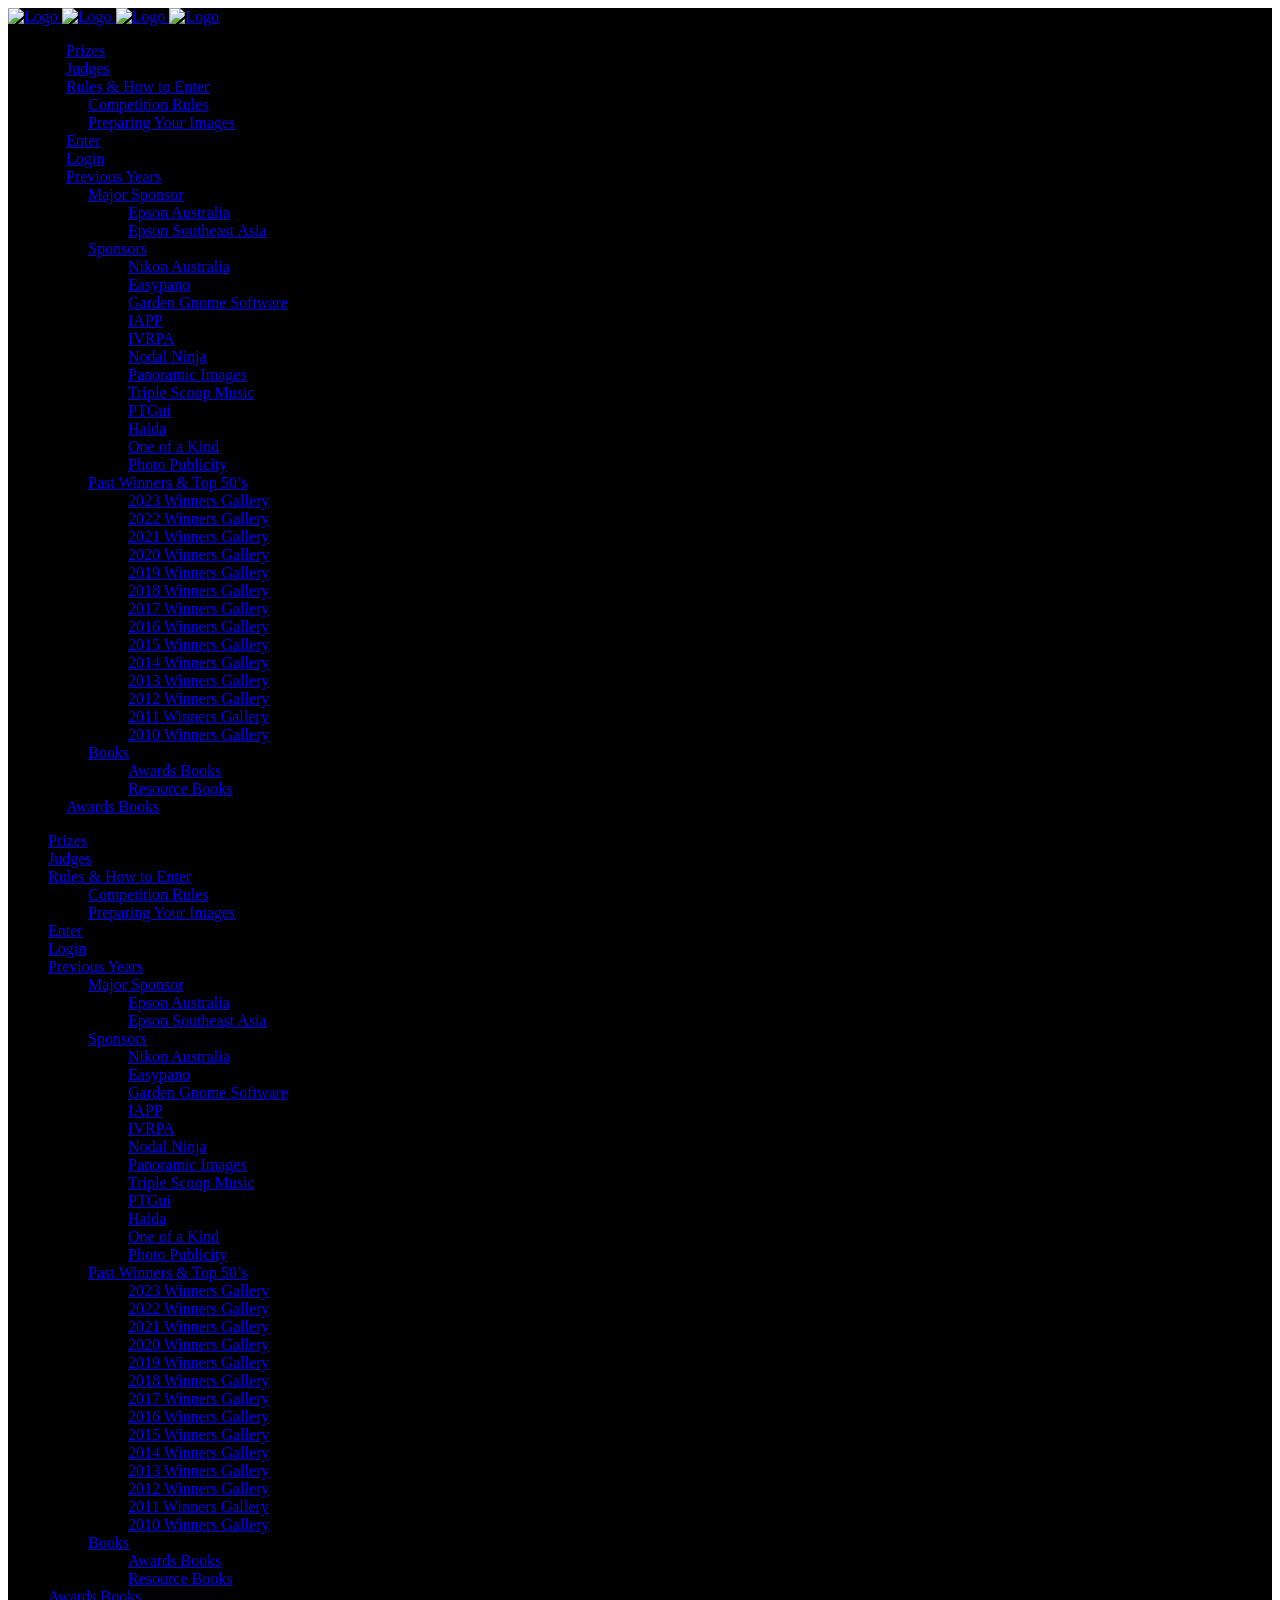
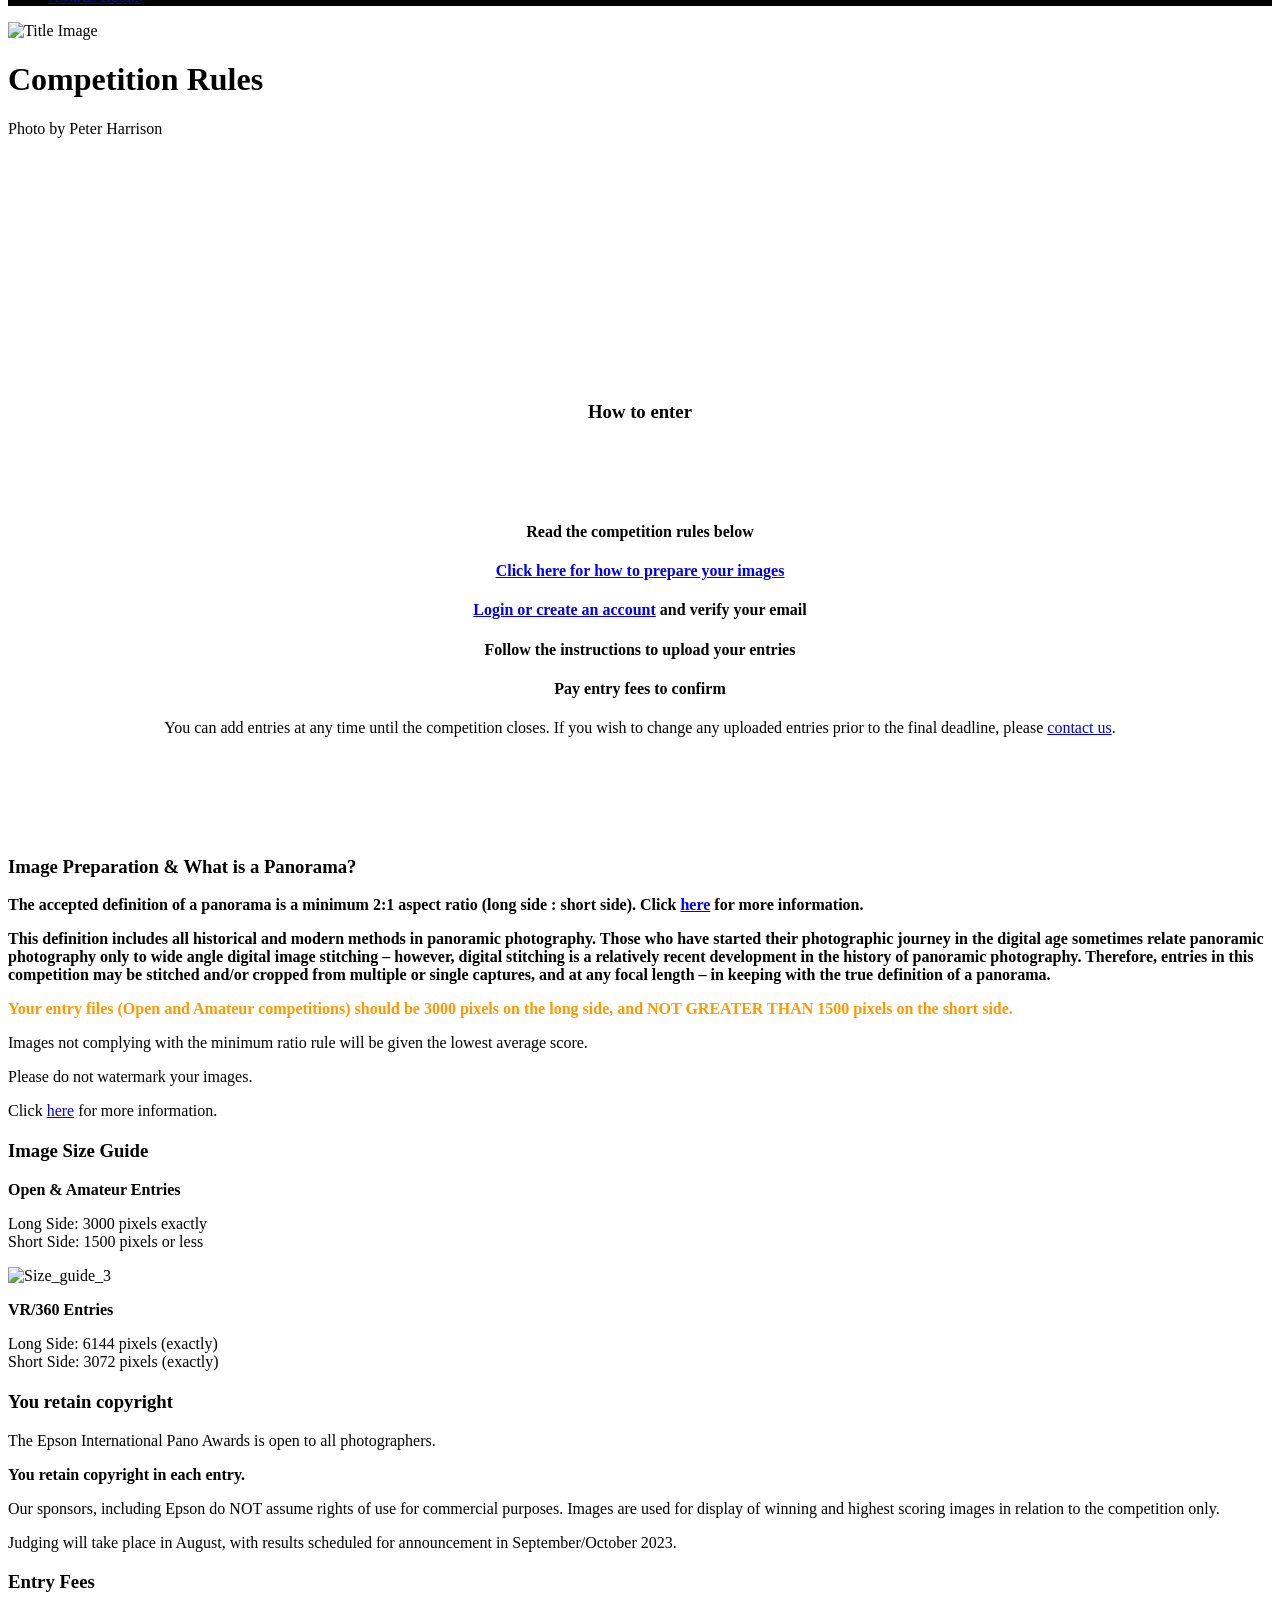
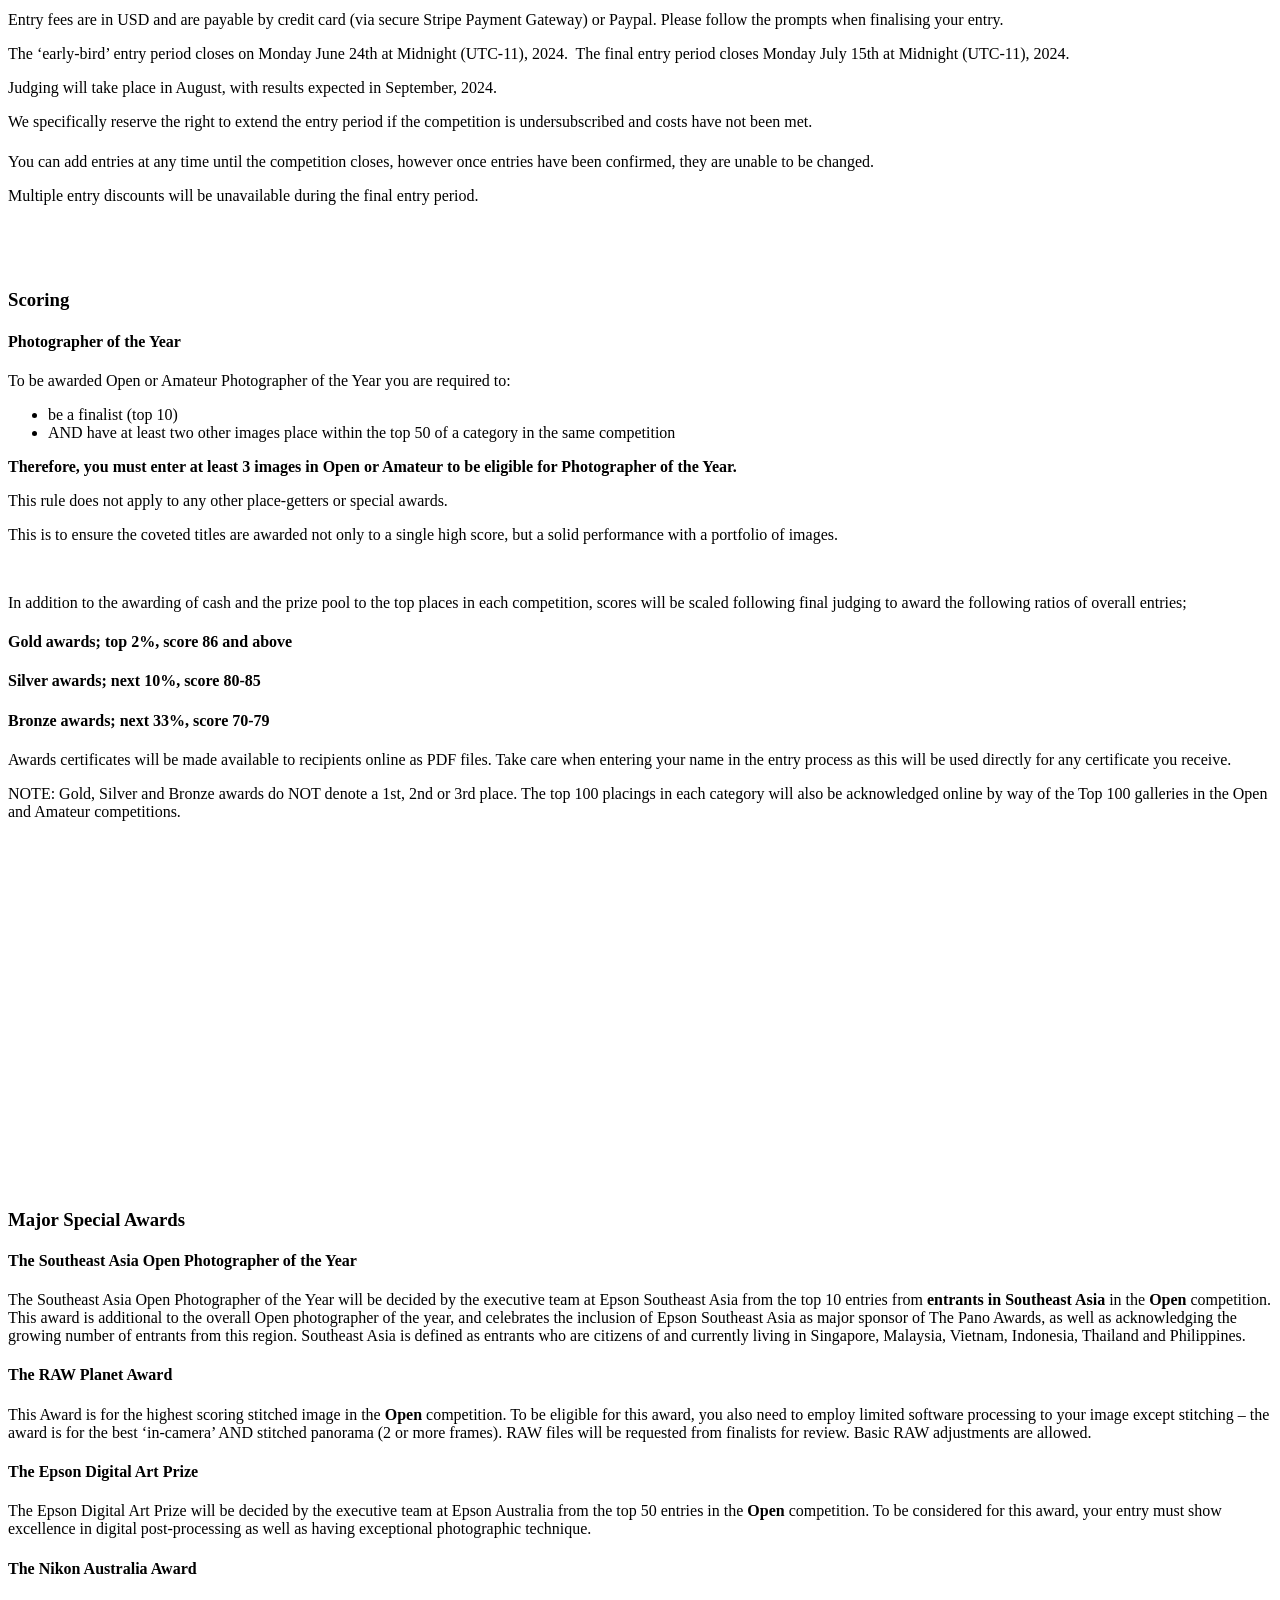
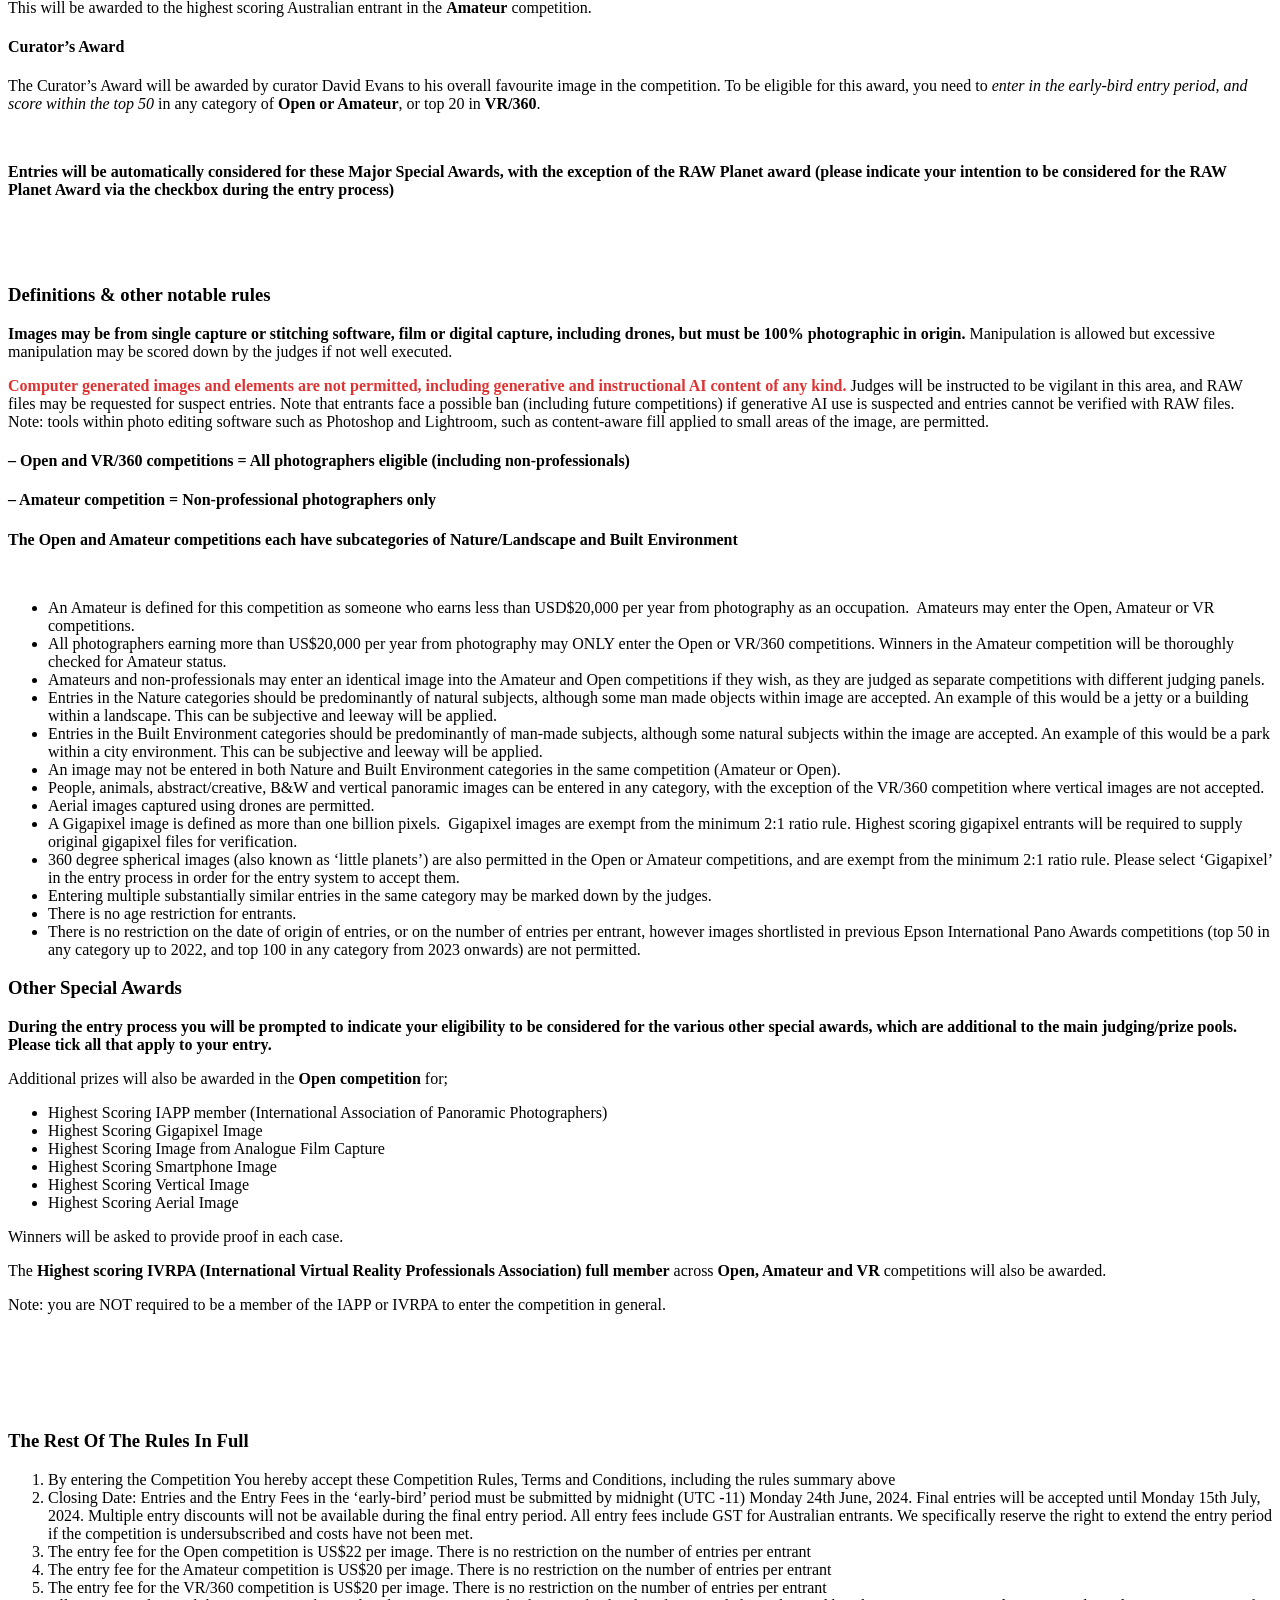
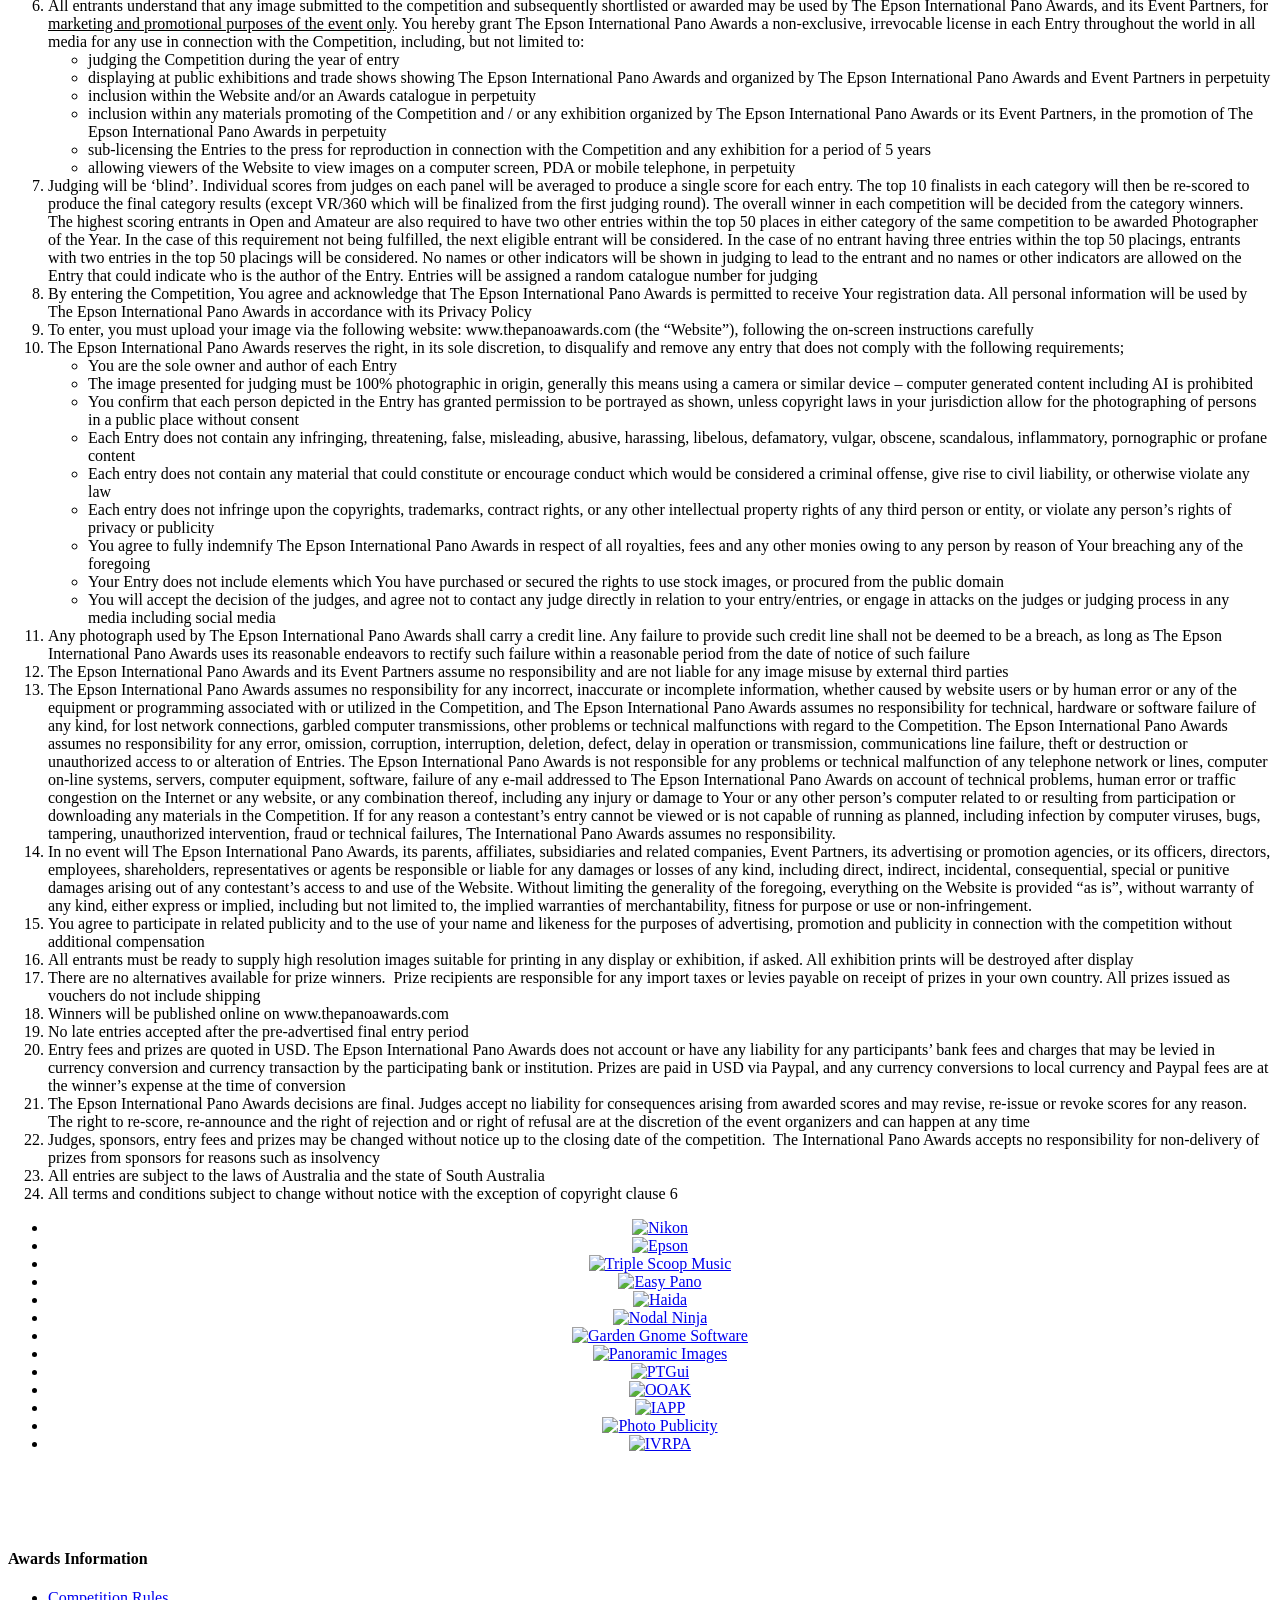
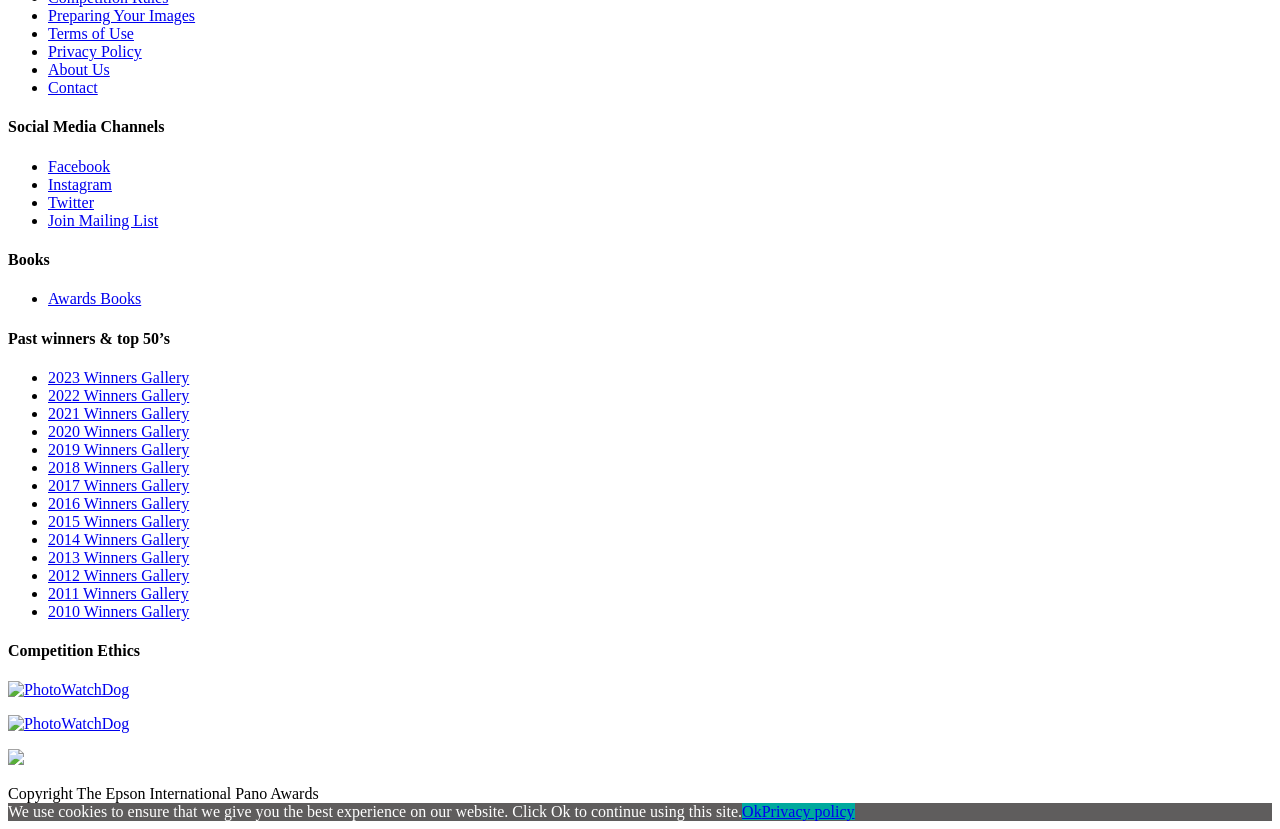
==== competition-rules/index.html @ ff5c86ab "added files for photo contest" ====
<!DOCTYPE html>
<html lang="en-US">
<head>
	<meta charset="UTF-8"/>
<script type="text/javascript">
/* <![CDATA[ */
 var gform;gform||(document.addEventListener("gform_main_scripts_loaded",function(){gform.scriptsLoaded=!0}),window.addEventListener("DOMContentLoaded",function(){gform.domLoaded=!0}),gform={domLoaded:!1,scriptsLoaded:!1,initializeOnLoaded:function(o){gform.domLoaded&&gform.scriptsLoaded?o():!gform.domLoaded&&gform.scriptsLoaded?window.addEventListener("DOMContentLoaded",o):document.addEventListener("gform_main_scripts_loaded",o)},hooks:{action:{},filter:{}},addAction:function(o,n,r,t){gform.addHook("action",o,n,r,t)},addFilter:function(o,n,r,t){gform.addHook("filter",o,n,r,t)},doAction:function(o){gform.doHook("action",o,arguments)},applyFilters:function(o){return gform.doHook("filter",o,arguments)},removeAction:function(o,n){gform.removeHook("action",o,n)},removeFilter:function(o,n,r){gform.removeHook("filter",o,n,r)},addHook:function(o,n,r,t,i){null==gform.hooks[o][n]&&(gform.hooks[o][n]=[]);var e=gform.hooks[o][n];null==i&&(i=n+"_"+e.length),gform.hooks[o][n].push({tag:i,callable:r,priority:t=null==t?10:t})},doHook:function(n,o,r){var t;if(r=Array.prototype.slice.call(r,1),null!=gform.hooks[n][o]&&((o=gform.hooks[n][o]).sort(function(o,n){return o.priority-n.priority}),o.forEach(function(o){"function"!=typeof(t=o.callable)&&(t=window[t]),"action"==n?t.apply(null,r):r[0]=t.apply(null,r)})),"filter"==n)return r[0]},removeHook:function(o,n,t,i){var r;null!=gform.hooks[o][n]&&(r=(r=gform.hooks[o][n]).filter(function(o,n,r){return!!(null!=i&&i!=o.tag||null!=t&&t!=o.priority)}),gform.hooks[o][n]=r)}}); 
/* ]]> */
</script>

	
	<link rel="profile" href="http://gmpg.org/xfn/11"/>
		
				<meta name=viewport content="width=device-width,initial-scale=1,user-scalable=no">
					
							<meta name="description" content="The Epson International Pano Awards showcases the work of panoramic photographers worldwide and is the world&#039;s largest competition for panoramic photography. ">
						
							<meta name="keywords" content="photo contest, international photography awards, panoramic photography, photography competition, photography contest, open photo contests, Epson, Nikon">
				
	<title>Competition Rules &#8211; The Epson International Pano Awards</title>
<meta name='robots' content='max-image-preview:large' />
<link rel='dns-prefetch' href='//stats.wp.com' />
<link rel='dns-prefetch' href='//apis.google.com' />
<link rel='dns-prefetch' href='//www.googletagmanager.com' />
<link rel='dns-prefetch' href='//fonts.googleapis.com' />
<link rel="alternate" type="application/rss+xml" title="The Epson International Pano Awards &raquo; Feed" href="https://thepanoawards.com/feed/" />
<link rel="alternate" type="application/rss+xml" title="The Epson International Pano Awards &raquo; Comments Feed" href="https://thepanoawards.com/comments/feed/" />
<script type="text/javascript">
/* <![CDATA[ */
window._wpemojiSettings = {"baseUrl":"https:\/\/s.w.org\/images\/core\/emoji\/15.0.3\/72x72\/","ext":".png","svgUrl":"https:\/\/s.w.org\/images\/core\/emoji\/15.0.3\/svg\/","svgExt":".svg","source":{"concatemoji":"https:\/\/thepanoawards.com\/wp-includes\/js\/wp-emoji-release.min.js?ver=6.5.3"}};
/*! This file is auto-generated */
!function(i,n){var o,s,e;function c(e){try{var t={supportTests:e,timestamp:(new Date).valueOf()};sessionStorage.setItem(o,JSON.stringify(t))}catch(e){}}function p(e,t,n){e.clearRect(0,0,e.canvas.width,e.canvas.height),e.fillText(t,0,0);var t=new Uint32Array(e.getImageData(0,0,e.canvas.width,e.canvas.height).data),r=(e.clearRect(0,0,e.canvas.width,e.canvas.height),e.fillText(n,0,0),new Uint32Array(e.getImageData(0,0,e.canvas.width,e.canvas.height).data));return t.every(function(e,t){return e===r[t]})}function u(e,t,n){switch(t){case"flag":return n(e,"\ud83c\udff3\ufe0f\u200d\u26a7\ufe0f","\ud83c\udff3\ufe0f\u200b\u26a7\ufe0f")?!1:!n(e,"\ud83c\uddfa\ud83c\uddf3","\ud83c\uddfa\u200b\ud83c\uddf3")&&!n(e,"\ud83c\udff4\udb40\udc67\udb40\udc62\udb40\udc65\udb40\udc6e\udb40\udc67\udb40\udc7f","\ud83c\udff4\u200b\udb40\udc67\u200b\udb40\udc62\u200b\udb40\udc65\u200b\udb40\udc6e\u200b\udb40\udc67\u200b\udb40\udc7f");case"emoji":return!n(e,"\ud83d\udc26\u200d\u2b1b","\ud83d\udc26\u200b\u2b1b")}return!1}function f(e,t,n){var r="undefined"!=typeof WorkerGlobalScope&&self instanceof WorkerGlobalScope?new OffscreenCanvas(300,150):i.createElement("canvas"),a=r.getContext("2d",{willReadFrequently:!0}),o=(a.textBaseline="top",a.font="600 32px Arial",{});return e.forEach(function(e){o[e]=t(a,e,n)}),o}function t(e){var t=i.createElement("script");t.src=e,t.defer=!0,i.head.appendChild(t)}"undefined"!=typeof Promise&&(o="wpEmojiSettingsSupports",s=["flag","emoji"],n.supports={everything:!0,everythingExceptFlag:!0},e=new Promise(function(e){i.addEventListener("DOMContentLoaded",e,{once:!0})}),new Promise(function(t){var n=function(){try{var e=JSON.parse(sessionStorage.getItem(o));if("object"==typeof e&&"number"==typeof e.timestamp&&(new Date).valueOf()<e.timestamp+604800&&"object"==typeof e.supportTests)return e.supportTests}catch(e){}return null}();if(!n){if("undefined"!=typeof Worker&&"undefined"!=typeof OffscreenCanvas&&"undefined"!=typeof URL&&URL.createObjectURL&&"undefined"!=typeof Blob)try{var e="postMessage("+f.toString()+"("+[JSON.stringify(s),u.toString(),p.toString()].join(",")+"));",r=new Blob([e],{type:"text/javascript"}),a=new Worker(URL.createObjectURL(r),{name:"wpTestEmojiSupports"});return void(a.onmessage=function(e){c(n=e.data),a.terminate(),t(n)})}catch(e){}c(n=f(s,u,p))}t(n)}).then(function(e){for(var t in e)n.supports[t]=e[t],n.supports.everything=n.supports.everything&&n.supports[t],"flag"!==t&&(n.supports.everythingExceptFlag=n.supports.everythingExceptFlag&&n.supports[t]);n.supports.everythingExceptFlag=n.supports.everythingExceptFlag&&!n.supports.flag,n.DOMReady=!1,n.readyCallback=function(){n.DOMReady=!0}}).then(function(){return e}).then(function(){var e;n.supports.everything||(n.readyCallback(),(e=n.source||{}).concatemoji?t(e.concatemoji):e.wpemoji&&e.twemoji&&(t(e.twemoji),t(e.wpemoji)))}))}((window,document),window._wpemojiSettings);
/* ]]> */
</script>
<link rel='stylesheet' id='ggskin-style-css' href='https://thepanoawards.com/wp-content/plugins/garden-gnome-package/include/ggskin.css?ver=6.5.3' type='text/css' media='all' />
<style id='wp-emoji-styles-inline-css' type='text/css'>

	img.wp-smiley, img.emoji {
		display: inline !important;
		border: none !important;
		box-shadow: none !important;
		height: 1em !important;
		width: 1em !important;
		margin: 0 0.07em !important;
		vertical-align: -0.1em !important;
		background: none !important;
		padding: 0 !important;
	}
</style>
<link rel='stylesheet' id='wp-block-library-css' href='https://thepanoawards.com/wp-includes/css/dist/block-library/style.min.css?ver=6.5.3' type='text/css' media='all' />
<style id='classic-theme-styles-inline-css' type='text/css'>
/*! This file is auto-generated */
.wp-block-button__link{color:#fff;background-color:#32373c;border-radius:9999px;box-shadow:none;text-decoration:none;padding:calc(.667em + 2px) calc(1.333em + 2px);font-size:1.125em}.wp-block-file__button{background:#32373c;color:#fff;text-decoration:none}
</style>
<style id='global-styles-inline-css' type='text/css'>
body{--wp--preset--color--black: #000000;--wp--preset--color--cyan-bluish-gray: #abb8c3;--wp--preset--color--white: #ffffff;--wp--preset--color--pale-pink: #f78da7;--wp--preset--color--vivid-red: #cf2e2e;--wp--preset--color--luminous-vivid-orange: #ff6900;--wp--preset--color--luminous-vivid-amber: #fcb900;--wp--preset--color--light-green-cyan: #7bdcb5;--wp--preset--color--vivid-green-cyan: #00d084;--wp--preset--color--pale-cyan-blue: #8ed1fc;--wp--preset--color--vivid-cyan-blue: #0693e3;--wp--preset--color--vivid-purple: #9b51e0;--wp--preset--gradient--vivid-cyan-blue-to-vivid-purple: linear-gradient(135deg,rgba(6,147,227,1) 0%,rgb(155,81,224) 100%);--wp--preset--gradient--light-green-cyan-to-vivid-green-cyan: linear-gradient(135deg,rgb(122,220,180) 0%,rgb(0,208,130) 100%);--wp--preset--gradient--luminous-vivid-amber-to-luminous-vivid-orange: linear-gradient(135deg,rgba(252,185,0,1) 0%,rgba(255,105,0,1) 100%);--wp--preset--gradient--luminous-vivid-orange-to-vivid-red: linear-gradient(135deg,rgba(255,105,0,1) 0%,rgb(207,46,46) 100%);--wp--preset--gradient--very-light-gray-to-cyan-bluish-gray: linear-gradient(135deg,rgb(238,238,238) 0%,rgb(169,184,195) 100%);--wp--preset--gradient--cool-to-warm-spectrum: linear-gradient(135deg,rgb(74,234,220) 0%,rgb(151,120,209) 20%,rgb(207,42,186) 40%,rgb(238,44,130) 60%,rgb(251,105,98) 80%,rgb(254,248,76) 100%);--wp--preset--gradient--blush-light-purple: linear-gradient(135deg,rgb(255,206,236) 0%,rgb(152,150,240) 100%);--wp--preset--gradient--blush-bordeaux: linear-gradient(135deg,rgb(254,205,165) 0%,rgb(254,45,45) 50%,rgb(107,0,62) 100%);--wp--preset--gradient--luminous-dusk: linear-gradient(135deg,rgb(255,203,112) 0%,rgb(199,81,192) 50%,rgb(65,88,208) 100%);--wp--preset--gradient--pale-ocean: linear-gradient(135deg,rgb(255,245,203) 0%,rgb(182,227,212) 50%,rgb(51,167,181) 100%);--wp--preset--gradient--electric-grass: linear-gradient(135deg,rgb(202,248,128) 0%,rgb(113,206,126) 100%);--wp--preset--gradient--midnight: linear-gradient(135deg,rgb(2,3,129) 0%,rgb(40,116,252) 100%);--wp--preset--font-size--small: 13px;--wp--preset--font-size--medium: 20px;--wp--preset--font-size--large: 36px;--wp--preset--font-size--x-large: 42px;--wp--preset--spacing--20: 0.44rem;--wp--preset--spacing--30: 0.67rem;--wp--preset--spacing--40: 1rem;--wp--preset--spacing--50: 1.5rem;--wp--preset--spacing--60: 2.25rem;--wp--preset--spacing--70: 3.38rem;--wp--preset--spacing--80: 5.06rem;--wp--preset--shadow--natural: 6px 6px 9px rgba(0, 0, 0, 0.2);--wp--preset--shadow--deep: 12px 12px 50px rgba(0, 0, 0, 0.4);--wp--preset--shadow--sharp: 6px 6px 0px rgba(0, 0, 0, 0.2);--wp--preset--shadow--outlined: 6px 6px 0px -3px rgba(255, 255, 255, 1), 6px 6px rgba(0, 0, 0, 1);--wp--preset--shadow--crisp: 6px 6px 0px rgba(0, 0, 0, 1);}:where(.is-layout-flex){gap: 0.5em;}:where(.is-layout-grid){gap: 0.5em;}body .is-layout-flex{display: flex;}body .is-layout-flex{flex-wrap: wrap;align-items: center;}body .is-layout-flex > *{margin: 0;}body .is-layout-grid{display: grid;}body .is-layout-grid > *{margin: 0;}:where(.wp-block-columns.is-layout-flex){gap: 2em;}:where(.wp-block-columns.is-layout-grid){gap: 2em;}:where(.wp-block-post-template.is-layout-flex){gap: 1.25em;}:where(.wp-block-post-template.is-layout-grid){gap: 1.25em;}.has-black-color{color: var(--wp--preset--color--black) !important;}.has-cyan-bluish-gray-color{color: var(--wp--preset--color--cyan-bluish-gray) !important;}.has-white-color{color: var(--wp--preset--color--white) !important;}.has-pale-pink-color{color: var(--wp--preset--color--pale-pink) !important;}.has-vivid-red-color{color: var(--wp--preset--color--vivid-red) !important;}.has-luminous-vivid-orange-color{color: var(--wp--preset--color--luminous-vivid-orange) !important;}.has-luminous-vivid-amber-color{color: var(--wp--preset--color--luminous-vivid-amber) !important;}.has-light-green-cyan-color{color: var(--wp--preset--color--light-green-cyan) !important;}.has-vivid-green-cyan-color{color: var(--wp--preset--color--vivid-green-cyan) !important;}.has-pale-cyan-blue-color{color: var(--wp--preset--color--pale-cyan-blue) !important;}.has-vivid-cyan-blue-color{color: var(--wp--preset--color--vivid-cyan-blue) !important;}.has-vivid-purple-color{color: var(--wp--preset--color--vivid-purple) !important;}.has-black-background-color{background-color: var(--wp--preset--color--black) !important;}.has-cyan-bluish-gray-background-color{background-color: var(--wp--preset--color--cyan-bluish-gray) !important;}.has-white-background-color{background-color: var(--wp--preset--color--white) !important;}.has-pale-pink-background-color{background-color: var(--wp--preset--color--pale-pink) !important;}.has-vivid-red-background-color{background-color: var(--wp--preset--color--vivid-red) !important;}.has-luminous-vivid-orange-background-color{background-color: var(--wp--preset--color--luminous-vivid-orange) !important;}.has-luminous-vivid-amber-background-color{background-color: var(--wp--preset--color--luminous-vivid-amber) !important;}.has-light-green-cyan-background-color{background-color: var(--wp--preset--color--light-green-cyan) !important;}.has-vivid-green-cyan-background-color{background-color: var(--wp--preset--color--vivid-green-cyan) !important;}.has-pale-cyan-blue-background-color{background-color: var(--wp--preset--color--pale-cyan-blue) !important;}.has-vivid-cyan-blue-background-color{background-color: var(--wp--preset--color--vivid-cyan-blue) !important;}.has-vivid-purple-background-color{background-color: var(--wp--preset--color--vivid-purple) !important;}.has-black-border-color{border-color: var(--wp--preset--color--black) !important;}.has-cyan-bluish-gray-border-color{border-color: var(--wp--preset--color--cyan-bluish-gray) !important;}.has-white-border-color{border-color: var(--wp--preset--color--white) !important;}.has-pale-pink-border-color{border-color: var(--wp--preset--color--pale-pink) !important;}.has-vivid-red-border-color{border-color: var(--wp--preset--color--vivid-red) !important;}.has-luminous-vivid-orange-border-color{border-color: var(--wp--preset--color--luminous-vivid-orange) !important;}.has-luminous-vivid-amber-border-color{border-color: var(--wp--preset--color--luminous-vivid-amber) !important;}.has-light-green-cyan-border-color{border-color: var(--wp--preset--color--light-green-cyan) !important;}.has-vivid-green-cyan-border-color{border-color: var(--wp--preset--color--vivid-green-cyan) !important;}.has-pale-cyan-blue-border-color{border-color: var(--wp--preset--color--pale-cyan-blue) !important;}.has-vivid-cyan-blue-border-color{border-color: var(--wp--preset--color--vivid-cyan-blue) !important;}.has-vivid-purple-border-color{border-color: var(--wp--preset--color--vivid-purple) !important;}.has-vivid-cyan-blue-to-vivid-purple-gradient-background{background: var(--wp--preset--gradient--vivid-cyan-blue-to-vivid-purple) !important;}.has-light-green-cyan-to-vivid-green-cyan-gradient-background{background: var(--wp--preset--gradient--light-green-cyan-to-vivid-green-cyan) !important;}.has-luminous-vivid-amber-to-luminous-vivid-orange-gradient-background{background: var(--wp--preset--gradient--luminous-vivid-amber-to-luminous-vivid-orange) !important;}.has-luminous-vivid-orange-to-vivid-red-gradient-background{background: var(--wp--preset--gradient--luminous-vivid-orange-to-vivid-red) !important;}.has-very-light-gray-to-cyan-bluish-gray-gradient-background{background: var(--wp--preset--gradient--very-light-gray-to-cyan-bluish-gray) !important;}.has-cool-to-warm-spectrum-gradient-background{background: var(--wp--preset--gradient--cool-to-warm-spectrum) !important;}.has-blush-light-purple-gradient-background{background: var(--wp--preset--gradient--blush-light-purple) !important;}.has-blush-bordeaux-gradient-background{background: var(--wp--preset--gradient--blush-bordeaux) !important;}.has-luminous-dusk-gradient-background{background: var(--wp--preset--gradient--luminous-dusk) !important;}.has-pale-ocean-gradient-background{background: var(--wp--preset--gradient--pale-ocean) !important;}.has-electric-grass-gradient-background{background: var(--wp--preset--gradient--electric-grass) !important;}.has-midnight-gradient-background{background: var(--wp--preset--gradient--midnight) !important;}.has-small-font-size{font-size: var(--wp--preset--font-size--small) !important;}.has-medium-font-size{font-size: var(--wp--preset--font-size--medium) !important;}.has-large-font-size{font-size: var(--wp--preset--font-size--large) !important;}.has-x-large-font-size{font-size: var(--wp--preset--font-size--x-large) !important;}
.wp-block-navigation a:where(:not(.wp-element-button)){color: inherit;}
:where(.wp-block-post-template.is-layout-flex){gap: 1.25em;}:where(.wp-block-post-template.is-layout-grid){gap: 1.25em;}
:where(.wp-block-columns.is-layout-flex){gap: 2em;}:where(.wp-block-columns.is-layout-grid){gap: 2em;}
.wp-block-pullquote{font-size: 1.5em;line-height: 1.6;}
</style>
<link rel='stylesheet' id='cookie-notice-front-css' href='https://thepanoawards.com/wp-content/plugins/cookie-notice/css/front.min.css?ver=2.4.16' type='text/css' media='all' />
<link rel='stylesheet' id='mailerlite_forms.css-css' href='https://thepanoawards.com/wp-content/plugins/official-mailerlite-sign-up-forms/assets/css/mailerlite_forms.css?ver=1.7.7' type='text/css' media='all' />
<link rel='stylesheet' id='stockholm-membership-style-css' href='https://thepanoawards.com/wp-content/plugins/select-membership/assets/css/qode-membership.min.css?ver=6.5.3' type='text/css' media='all' />
<link rel='stylesheet' id='stockholm-membership-responsive-style-css' href='https://thepanoawards.com/wp-content/plugins/select-membership/assets/css/qode-membership-responsive.min.css?ver=6.5.3' type='text/css' media='all' />
<link rel='stylesheet' id='soon_styles-css' href='https://thepanoawards.com/wp-content/plugins/soon/lib/soon.min.css?ver=1.8.0' type='text/css' media='all' />
<link rel='stylesheet' id='woocommerce-uploads-before_frontend-css' href='https://thepanoawards.com/wp-content/plugins/woocommerce-uploads-before/assets/css/style.css?ver=6.5.3' type='text/css' media='all' />
<link rel='stylesheet' id='woocommerce-uploads_frontend-css' href='https://thepanoawards.com/wp-content/plugins/woocommerce-uploads/assets/css/style.css?ver=6.5.3' type='text/css' media='all' />
<link rel='stylesheet' id='dashicons-css' href='https://thepanoawards.com/wp-includes/css/dashicons.min.css?ver=6.5.3' type='text/css' media='all' />
<style id='woocommerce-inline-inline-css' type='text/css'>
.woocommerce form .form-row .required { visibility: visible; }
</style>
<link rel='stylesheet' id='related-styles-css' href='https://thepanoawards.com/wp-content/plugins/woo-mailerlite/includes/../public/css/style.css?ver=6.5.3' type='text/css' media='all' />
<link rel='stylesheet' id='mediaelement-css' href='https://thepanoawards.com/wp-includes/js/mediaelement/mediaelementplayer-legacy.min.css?ver=4.2.17' type='text/css' media='all' />
<link rel='stylesheet' id='wp-mediaelement-css' href='https://thepanoawards.com/wp-includes/js/mediaelement/wp-mediaelement.min.css?ver=6.5.3' type='text/css' media='all' />
<link rel='stylesheet' id='stockholm-default-style-css' href='https://thepanoawards.com/wp-content/themes/stockholm/style.css?ver=6.5.3' type='text/css' media='all' />
<link rel='stylesheet' id='stockholm-font-awesome-css' href='https://thepanoawards.com/wp-content/themes/stockholm/framework/modules/icons/font-awesome/css/font-awesome.min.css?ver=6.5.3' type='text/css' media='all' />
<link rel='stylesheet' id='elegant-icons-css' href='https://thepanoawards.com/wp-content/themes/stockholm/framework/modules/icons/elegant-icons/style.min.css?ver=6.5.3' type='text/css' media='all' />
<link rel='stylesheet' id='linear-icons-css' href='https://thepanoawards.com/wp-content/themes/stockholm/framework/modules/icons/linear-icons/style.min.css?ver=6.5.3' type='text/css' media='all' />
<link rel='stylesheet' id='linea-icons-css' href='https://thepanoawards.com/wp-content/themes/stockholm/framework/modules/icons/linea-icons/style.min.css?ver=6.5.3' type='text/css' media='all' />
<link rel='stylesheet' id='ion-icons-css' href='https://thepanoawards.com/wp-content/themes/stockholm/framework/modules/icons/ion-icons/style.min.css?ver=6.5.3' type='text/css' media='all' />
<link rel='stylesheet' id='stockholm-stylesheet-css' href='https://thepanoawards.com/wp-content/themes/stockholm/css/stylesheet.min.css?ver=6.5.3' type='text/css' media='all' />
<link rel='stylesheet' id='stockholm-webkit-css' href='https://thepanoawards.com/wp-content/themes/stockholm/css/webkit_stylesheet.css?ver=6.5.3' type='text/css' media='all' />
<link rel='stylesheet' id='stockholm-woocommerce-css' href='https://thepanoawards.com/wp-content/themes/stockholm/css/woocommerce.min.css?ver=6.5.3' type='text/css' media='all' />
<link rel='stylesheet' id='stockholm-woocommerce_responsive-css' href='https://thepanoawards.com/wp-content/themes/stockholm/css/woocommerce_responsive.min.css?ver=6.5.3' type='text/css' media='all' />
<link rel='stylesheet' id='stockholm-style-dynamic-css' href='https://thepanoawards.com/wp-content/themes/stockholm/css/style_dynamic_callback.php?ver=6.5.3' type='text/css' media='all' />
<link rel='stylesheet' id='stockholm-responsive-css' href='https://thepanoawards.com/wp-content/themes/stockholm/css/responsive.min.css?ver=6.5.3' type='text/css' media='all' />
<link rel='stylesheet' id='stockholm-style-dynamic-responsive-css' href='https://thepanoawards.com/wp-content/themes/stockholm/css/style_dynamic_responsive_callback.php?ver=6.5.3' type='text/css' media='all' />
<style id='stockholm-style-dynamic-responsive-inline-css' type='text/css'>
.woocommerce table.cart tbody tr td img {
    width: 170px;
}

.woocommerce-checkout table.shop_table {
    width: 100%;
    margin-bottom: 15px;
}

input#terms {
    float: left;
    margin-right: 10px;
}

tr.order_item {
    border-top: 1px solid #a2a2a2;
}

strong.product-quantity {
    display: none;
}

.woocommerce-account table.shop_table {
    width: 100%;
}

dd.variation-AmateurSpecialAwards {
    font-size: 18px;
    text-transform: uppercase;
    background-color: #1e1e1e;
    padding: 2px 10px 10px 10px;
}

li.wpf-my-account-uploaded-file {
    list-style: none;
padding-bottom: 20px;
}

li.wpf-cart-uploaded-file {
    list-style: none;
    margin-left: -15px;
}

#wpf-umf-upload-for-product .wpf-umf-ufp-image {
    display: none;
}

#wpf-umf-upload-for-product .wpf-umf-ufp-info {
    float: left;
    margin-left: 0px;
    width: 100%;
}

p.wpf-umf-ufp-cart-items {
    display: none;
}

.wpf-umf-dropzone {
    border: 3px dashed #3a3a3a;
    padding: 40px;
    margin-bottom: 20px;
    margin-top: 10px;
}

div#wpf-umf-upload-for-product {
    border-top-width: 0px;
width: 75%;
}

.wpf-umf-item-product-item-number {
    display: none;
}

legend {
    display: none;
}

.wpf-umf-file-list {
    padding: 10px 0px 10px 0px;
}


span.dashicons.dashicons-marker {
    display: none;
}

.wpf-umf-suf-file-name {
    font-weight: bold;
    color: #fff;
}

.reset_variations {  
display: none !important;  
}

a.wpf-umf-view-cart-button.button {
    float: right;
}

.wpf-umf-single-upload-title {
    font-weight: bold;
    text-transform: uppercase;
    color: #dd9933;
}


.wpf-umf-single-upload .wpf-umf-single-upload-notice {
background: #1a1a1a; 
display: none;
}
.wpf-umf-single-uploaded-file {
  background: #1a1a1a;
   margin-top: 20px;
}
#wpf-umf-upload-boxes .wpf-umf-item-product-item-number {
  background: #dd9933;
  text-transform: uppercase;
  font-weight: bold;
}
.wpf-umf-dropzone {
  background: #2a2a2a;
  text-align: center;
  color: #a2a2a2;
  border: 3px dashed #3a3a3a;
  color: #3a3a3a;
  font-size: 30px;
  font-weight: bold;
}

dt.variation-Orientation {
    display: none;
}

dd.variation-Orientation {
    display: none;
}

a.showcoupon {
    color: #ffffff;
}









#wpf-umf-upload-boxes {
    margin-bottom: 20px;
    width: 75%;
}
.woocommerce table tr td {
color: #a2a2a2;
}
table {
  border-color: #2a2a2a !important;
}
.woocommerce div.message, .woocommerce .woocommerce-message, .woocommerce .woocommerce-error, .woocommerce .woocommerce-info, .myaccount_user {
  background-color: #dd9933;
  color: #fff;
}
a.wpf-umf-cart-upload-button.button {
  background-color: #2a2a2a;
  border: 0px;
  height: 42px;
  color: #fff;
  width: 170px;
  text-align: center;
  margin-top: 10px;
  margin-bottom: 10px;
}
.woocommerce table.cart thead tr, .woocommerce-page table.cart thead tr, .woocommerce-account table.my_account_orders thead tr {
  border: 1px solid #2a2a2a;
}
.woocommerce-cart table.cart tbody tr, .woocommerce-account table.my_account_orders tbody tr {
  border: 1px solid #2a2a2a;
}
.woocommerce table.cart tbody td.product-remove, .woocommerce-page table.cart tbody td.product-remove {
  text-align: center;
  border-right: 1px solid #2a2a2a;
}

.woocommerce-account table.my_account_orders tbody tr {
    border-bottom: 1px solid #2a2a2a;
    border-top: none;
    border-left: none;
    border-right: none;
}

td.product-subtotal {
  border-right: 1px solid #2a2a2a;
}
#wpf-umf-upload-for-product {
  border-top: 1px solid #2a2a2a;
  border-bottom: 1px solid #2a2a2a;
  padding: 10px 0;
  margin-bottom: 10px;
}
#wpf-umf-upload-for-product .wpf-umf-ufp-image {
  float: left;
  width: 180px;
}
.woocommerce-page .order_details.clearfix li span {
  color: #a2a2a2;
}
.woocommerce .order_details.clearfix li p, .woocommerce-page .order_details.clearfix li p, .woocommerce-page .order_details.clearfix li p span {
  color: #fff;
}
mark {
  background-color: #1a1a1a;
  color: #dd9933;
  font-size: 16px;
}
.woocommerce .checkout table.shop_table tr, .woocommerce-page .checkout table.shop_table tr {
  border-bottom: 1px solid #2a2a2a;
}
.woocommerce #payment ul.payment_methods li {
  border: 1px solid #2a2a2a;
}
.woocommerce #payment ul.payment_methods {
  border-bottom: 1px solid #2a2a2a;
}
.woocommerce .checkout table.shop_table thead tr th, .woocommerce-page .checkout table.shop_table thead tr th, .woocommerce table.cart thead tr th, .woocommerce-page table.cart thead tr th, .woocommerce-account table.my_account_orders thead tr th, .woocommerce-page table.my_account_orders thead tr th {
  color: #fff;
}
.woocommerce-checkout table.shop_table thead th, .woocommerce-checkout table.shop_table tfoot th, .woocommerce-account table.shop_table thead th, .woocommerce-account table.shop_table tfoot th, .woocommerce-account table.my_account_orders thead th, .woocommerce-account table.my_account_orders tfoot th {
  color: #fff;
}
.woocommerce #payment ul.payment_methods li label {
  color: #fff;
}

.call_to_action_text {
  font-size: 30px;
}

.related.products {
display: none !important;
}

.woocommerce .woocommerce-message a.button.wc-forward {
display:none!important
}

.quantity.buttons_added {
  display: none !important;
}

dd.variation-ImageTitle {
  font-size: 18px;
  /*text-transform: uppercase;*/
  /*margin-left: 20px;
  margin-top: -10px;*/
  /*background-color: #1e1e1e;*/
  /*padding: 2px 10px 10px 10px;*/
    margin-bottom: 5px;
}

dd.variation-ImageTitle p {
    margin-top: 0px !important;
}

dd.variation-ImageLocation p {
    margin-top: 0px !important;
}

dt.variation-ImageTitle {
    margin-bottom: 0px;
}

dt.variation-ImageLocation {
    margin-bottom: 0px !important;
}

table.shop_table.order_details tr {
    border-bottom: 1px solid #2e2e2e;
}

dd.variation-MajorSpecialAwards {
    font-size: 18px;
    text-transform: uppercase;
    background-color: #1e1e1e;
    padding: 2px 10px 10px 10px;
}

dd.variation-Location {
  font-size: 18px;
  text-transform: uppercase;
  background-color: #1e1e1e;
  padding: 2px 10px 10px 10px;
}

dd.variation-Entrydetails {
  background-color: #1e1e1e;
  padding: 10px 10px 10px 10px;
}

.woocommerce table.cart thead tr, .woocommerce-page table.cart thead tr, .woocommerce-account table.my_account_orders thead tr {
  display: none;
}
a.button.add_to_cart_button.product_type_variable {
  /* display: none; */
  margin-top: 0px;
  z-index: 100;
  /*width: 257px;*/
  text-align: center;
}
.woocommerce ul.products li.product .top-product-section {
  background-color: #dd3333;
}

.woocommerce-page ul.products li.product, .woocommerce.columns-4 ul.products li.product {
  width: 23%;
  margin: 0 2.5% 25px 0;
}

.woocommerce-checkout .shop_table.order_details tr td .product-quantity {
  color: #dd3333;
  font-size: 20px;
}

.woocommerce-checkout .shop_table.order_details tfoot tr:last-child td span.amount {
  color: #dd3333;
  font-size: 20px;
}

.woocommerce-checkout .shop_table.order_details tr td a, .woocommerce-checkout .shop_table.order_details tfoot tr:last-child td span.amount {
  color: #dd3333;
  font-size: 20px;
}

.woocommerce-page ul.products li.product .product_info_box, .woocommerce ul.products li.product .product_info_box {
  min-height: 90px;
}

#wpf-umf-before-uploads-needed {
border: 1px solid #dd9933;
color: #dd9933;
font-size: 14px;
padding: 20px;
}

#wpf-umf-before-uploads-needed ul {
  font-size: 16px;
  /* text-transform: uppercase; */
  padding-left: 30px;
  padding-top: 10px;
}

.q_tabs.boxed .tabs-container {
  background-color: #1f1f1f;
}

.gform_wrapper input[type=text]:focus, .gform_wrapper input[type=url]:focus, .gform_wrapper input[type=email]:focus, .gform_wrapper input[type=tel]:focus, .gform_wrapper input[type=number]:focus, .gform_wrapper input[type=password]:focus, .gform_wrapper textarea:focus {
  color: #ffffff;
}

.product_meta {
  display: none;
}

.woocommerce .woocommerce-result-count, .woocommerce .woocommerce-ordering {
  display: none;
}

nav.main_menu>ul>li>a {
  padding: 0 18px;
}


.woocommerce table.cart tbody td.product-remove a.remove, .woocommerce-page table.cart tbody td.product-remove a.remove {
  width: 20px;
  height: 20px;
}

p.order-again {
  visibility: hidden;
}

td.product-thumbnail {
  display: none;
}


form#gform_4 {
    display: none;
}

form#gform_7 {
    display: none;
}

form#gform_6 {
    display: none;
}

.stb-3809 {
border-width: 0px !important;
}

.adbw {
    filter: grayscale(100%);
}

.woocommerce-MyAccount-navigation ul li {
border-bottom: 1px solid #2e2e2e !important;
}

.woocommerce-MyAccount-navigation ul {
border-top: 0px solid #2e2e2e !important;
}

.woocommerce-account .woocommerce-MyAccount-navigation ul li a {
    color: #a2a2a2;
}

.woocommerce-account .woocommerce-MyAccount-navigation {
    width: 25%;
}

.woocommerce-account .woocommerce-MyAccount-content {
    width: 75%;
}

.woocommerce-account table.my_account_orders {
    margin: 0px 0;
}

.woocommerce-additional-fields {
    display: none;
}

.select2-container--default .select2-selection--single {
background-color: #2a2a2a;
    color: #ffffff;
    font-size: 12px;
    border: 0px solid #e6e6e6;
}

td.woocommerce-orders-table__cell.woocommerce-orders-table__cell-order-uploads {
    display: none;
}

.woocommerce #payment ul.payment_methods li {
    list-style: none;
}

p.form-row.form-row-wide.wc-pao-addon-wrap {
    width: auto!important;
    float: left;
    margin: 0 8px 10px 0;
    display: contents;
}

label.wc-pao-addon-name {
    color: #8b8b8b;
    font-size: 13px;
    line-height: 1.538461538461538em!important;
    letter-spacing: 1px;
    font-weight: 700!important;
    text-transform: uppercase;
}

.wc-pao-addon-description p {
    font-size: 12px !important;
    color: #555555;
    margin-top: 0px;
}

.wc-pao-addon {
    margin-bottom: 16px;
}

small.wc-pao-addon-chars-remaining {
    font-size: 12px;
    color: #555555;
}

div#product-addons-total {
    display: none;
}

.quantity {
    display: none !important;
}

.q_tabs .tabs-nav li.active a {
background-color: #555555;
}

h5.entry-title.qode-pli-title a {
    color: #dd9933 !important;
}

a.woocommerce-MyAccount-downloads-file.button.alt {
    color: #ffffff !important;
    font-size: 12px !important;
}
</style>
<link rel='stylesheet' id='js_composer_front-css' href='https://thepanoawards.com/wp-content/plugins/js_composer/assets/css/js_composer.min.css?ver=7.6' type='text/css' media='all' />
<link rel='stylesheet' id='stockholm-google-fonts-css' href='https://fonts.googleapis.com/css?family=Raleway%3A100%2C100i%2C200%2C200i%2C300%2C300i%2C400%2C400i%2C500%2C500i%2C600%2C600i%2C700%2C700i%2C800%2C800i%2C900%2C900i%7CCrete+Round%3A100%2C100i%2C200%2C200i%2C300%2C300i%2C400%2C400i%2C500%2C500i%2C600%2C600i%2C700%2C700i%2C800%2C800i%2C900%2C900i&#038;subset=latin%2Clatin-ext&#038;ver=1.0.0' type='text/css' media='all' />
<link rel='stylesheet' id='gforms_reset_css-css' href='https://thepanoawards.com/wp-content/plugins/gravityforms/legacy/css/formreset.min.css?ver=2.8.7' type='text/css' media='all' />
<link rel='stylesheet' id='gforms_formsmain_css-css' href='https://thepanoawards.com/wp-content/plugins/gravityforms/legacy/css/formsmain.min.css?ver=2.8.7' type='text/css' media='all' />
<link rel='stylesheet' id='gforms_ready_class_css-css' href='https://thepanoawards.com/wp-content/plugins/gravityforms/legacy/css/readyclass.min.css?ver=2.8.7' type='text/css' media='all' />
<link rel='stylesheet' id='gforms_browsers_css-css' href='https://thepanoawards.com/wp-content/plugins/gravityforms/legacy/css/browsers.min.css?ver=2.8.7' type='text/css' media='all' />
<script type="text/javascript" src="https://thepanoawards.com/wp-includes/js/dist/vendor/wp-polyfill-inert.min.js?ver=3.1.2" id="wp-polyfill-inert-js"></script>
<script type="text/javascript" src="https://thepanoawards.com/wp-includes/js/dist/vendor/regenerator-runtime.min.js?ver=0.14.0" id="regenerator-runtime-js"></script>
<script type="text/javascript" src="https://thepanoawards.com/wp-includes/js/dist/vendor/wp-polyfill.min.js?ver=3.15.0" id="wp-polyfill-js"></script>
<script type="text/javascript" src="https://thepanoawards.com/wp-includes/js/dist/hooks.min.js?ver=2810c76e705dd1a53b18" id="wp-hooks-js"></script>
<script type="text/javascript" src="https://stats.wp.com/w.js?ver=202428" id="woo-tracks-js"></script>
<script type="text/javascript" id="cookie-notice-front-js-before">
/* <![CDATA[ */
var cnArgs = {"ajaxUrl":"https:\/\/thepanoawards.com\/wp-admin\/admin-ajax.php","nonce":"989de469bd","hideEffect":"fade","position":"bottom","onScroll":false,"onScrollOffset":100,"onClick":false,"cookieName":"cookie_notice_accepted","cookieTime":7862400,"cookieTimeRejected":2592000,"globalCookie":false,"redirection":false,"cache":true,"revokeCookies":false,"revokeCookiesOpt":"automatic"};
/* ]]> */
</script>
<script type="text/javascript" src="https://thepanoawards.com/wp-content/plugins/cookie-notice/js/front.min.js?ver=2.4.16" id="cookie-notice-front-js"></script>
<script type="text/javascript" src="https://apis.google.com/js/platform.js" id="stockholm-membership-google-plus-api-js"></script>
<script type="text/javascript" src="https://thepanoawards.com/wp-includes/js/jquery/jquery.min.js?ver=3.7.1" id="jquery-core-js"></script>
<script type="text/javascript" src="https://thepanoawards.com/wp-includes/js/jquery/jquery-migrate.min.js?ver=3.4.1" id="jquery-migrate-js"></script>
<script type="text/javascript" src="https://thepanoawards.com/wp-includes/js/plupload/moxie.min.js?ver=1.3.5" id="moxiejs-js"></script>
<script type="text/javascript" src="https://thepanoawards.com/wp-includes/js/plupload/plupload.min.js?ver=2.1.9" id="plupload-js"></script>
<script type="text/javascript" src="https://thepanoawards.com/wp-content/plugins/woocommerce/assets/js/jquery-blockui/jquery.blockUI.min.js?ver=2.7.0-wc.8.7.0" id="jquery-blockui-js" data-wp-strategy="defer"></script>
<script type="text/javascript" id="wc-add-to-cart-js-extra">
/* <![CDATA[ */
var wc_add_to_cart_params = {"ajax_url":"\/wp-admin\/admin-ajax.php","wc_ajax_url":"\/?wc-ajax=%%endpoint%%","i18n_view_cart":"View cart","cart_url":"https:\/\/thepanoawards.com\/cart\/","is_cart":"","cart_redirect_after_add":"yes"};
/* ]]> */
</script>
<script type="text/javascript" src="https://thepanoawards.com/wp-content/plugins/woocommerce/assets/js/frontend/add-to-cart.min.js?ver=8.7.0" id="wc-add-to-cart-js" data-wp-strategy="defer"></script>
<script type="text/javascript" src="https://thepanoawards.com/wp-content/plugins/woocommerce/assets/js/js-cookie/js.cookie.min.js?ver=2.1.4-wc.8.7.0" id="js-cookie-js" defer="defer" data-wp-strategy="defer"></script>
<script type="text/javascript" id="woocommerce-js-extra">
/* <![CDATA[ */
var woocommerce_params = {"ajax_url":"\/wp-admin\/admin-ajax.php","wc_ajax_url":"\/?wc-ajax=%%endpoint%%"};
/* ]]> */
</script>
<script type="text/javascript" src="https://thepanoawards.com/wp-content/plugins/woocommerce/assets/js/frontend/woocommerce.min.js?ver=8.7.0" id="woocommerce-js" defer="defer" data-wp-strategy="defer"></script>
<script type="text/javascript" src="https://thepanoawards.com/wp-content/plugins/js_composer/assets/js/vendors/woocommerce-add-to-cart.js?ver=7.6" id="vc_woocommerce-add-to-cart-js-js"></script>
<script type="text/javascript" src="https://thepanoawards.com/wp-content/themes/stockholm/js/plugins/hammer.min.js?ver=1" id="hammer-js"></script>
<script type="text/javascript" src="https://thepanoawards.com/wp-content/themes/stockholm/js/plugins/virtual-scroll.min.js?ver=1" id="virtual-scroll-js"></script>
<script type="text/javascript" src="https://thepanoawards.com/wp-content/plugins/woocommerce/assets/js/select2/select2.full.min.js?ver=4.0.3-wc.8.7.0" id="select2-js" defer="defer" data-wp-strategy="defer"></script>

<!-- Google tag (gtag.js) snippet added by Site Kit -->

<!-- Google Analytics snippet added by Site Kit -->
<script type="text/javascript" src="https://www.googletagmanager.com/gtag/js?id=GT-5DCRQ43" id="google_gtagjs-js" async></script>
<script type="text/javascript" id="google_gtagjs-js-after">
/* <![CDATA[ */
window.dataLayer = window.dataLayer || [];function gtag(){dataLayer.push(arguments);}
gtag("set","linker",{"domains":["thepanoawards.com"]});
gtag("js", new Date());
gtag("set", "developer_id.dZTNiMT", true);
gtag("config", "GT-5DCRQ43");
/* ]]> */
</script>

<!-- End Google tag (gtag.js) snippet added by Site Kit -->
<script type="text/javascript" defer='defer' src="https://thepanoawards.com/wp-content/plugins/gravityforms/js/jquery.json.min.js?ver=2.8.7" id="gform_json-js"></script>
<script type="text/javascript" id="gform_gravityforms-js-extra">
/* <![CDATA[ */
var gf_global = {"gf_currency_config":{"name":"U.S. Dollar","symbol_left":"$","symbol_right":"","symbol_padding":"","thousand_separator":",","decimal_separator":".","decimals":2,"code":"USD"},"base_url":"https:\/\/thepanoawards.com\/wp-content\/plugins\/gravityforms","number_formats":[],"spinnerUrl":"https:\/\/thepanoawards.com\/wp-content\/plugins\/gravityforms\/images\/spinner.svg","version_hash":"0a4bbb125e22118c6a12952b0e24f583","strings":{"newRowAdded":"New row added.","rowRemoved":"Row removed","formSaved":"The form has been saved.  The content contains the link to return and complete the form."}};
var gf_global = {"gf_currency_config":{"name":"U.S. Dollar","symbol_left":"$","symbol_right":"","symbol_padding":"","thousand_separator":",","decimal_separator":".","decimals":2,"code":"USD"},"base_url":"https:\/\/thepanoawards.com\/wp-content\/plugins\/gravityforms","number_formats":[],"spinnerUrl":"https:\/\/thepanoawards.com\/wp-content\/plugins\/gravityforms\/images\/spinner.svg","version_hash":"0a4bbb125e22118c6a12952b0e24f583","strings":{"newRowAdded":"New row added.","rowRemoved":"Row removed","formSaved":"The form has been saved.  The content contains the link to return and complete the form."}};
var gform_i18n = {"datepicker":{"days":{"monday":"Mo","tuesday":"Tu","wednesday":"We","thursday":"Th","friday":"Fr","saturday":"Sa","sunday":"Su"},"months":{"january":"January","february":"February","march":"March","april":"April","may":"May","june":"June","july":"July","august":"August","september":"September","october":"October","november":"November","december":"December"},"firstDay":1,"iconText":"Select date"}};
var gf_legacy_multi = {"8":"1"};
var gform_gravityforms = {"strings":{"invalid_file_extension":"This type of file is not allowed. Must be one of the following:","delete_file":"Delete this file","in_progress":"in progress","file_exceeds_limit":"File exceeds size limit","illegal_extension":"This type of file is not allowed.","max_reached":"Maximum number of files reached","unknown_error":"There was a problem while saving the file on the server","currently_uploading":"Please wait for the uploading to complete","cancel":"Cancel","cancel_upload":"Cancel this upload","cancelled":"Cancelled"},"vars":{"images_url":"https:\/\/thepanoawards.com\/wp-content\/plugins\/gravityforms\/images"}};
/* ]]> */
</script>
<script type="text/javascript" defer='defer' src="https://thepanoawards.com/wp-content/plugins/gravityforms/js/gravityforms.min.js?ver=2.8.7" id="gform_gravityforms-js"></script>
<script type="text/javascript" defer='defer' src="https://thepanoawards.com/wp-content/plugins/gravityforms/assets/js/dist/utils.min.js?ver=50c7bea9c2320e16728e44ae9fde5f26" id="gform_gravityforms_utils-js"></script>
<script type="text/javascript" id="woo-ml-public-script-js-extra">
/* <![CDATA[ */
var woo_ml_public_post = {"ajax_url":"https:\/\/thepanoawards.com\/wp-admin\/admin-ajax.php","language":"en_US"};
/* ]]> */
</script>
<script type="text/javascript" src="https://thepanoawards.com/wp-content/plugins/woo-mailerlite/public/js/public.js?ver=2.1.8" id="woo-ml-public-script-js"></script>
<script></script><link rel="https://api.w.org/" href="https://thepanoawards.com/wp-json/" /><link rel="alternate" type="application/json" href="https://thepanoawards.com/wp-json/wp/v2/pages/38459" /><link rel="EditURI" type="application/rsd+xml" title="RSD" href="https://thepanoawards.com/xmlrpc.php?rsd" />
<link rel="canonical" href="https://thepanoawards.com/competition-rules/" />
<link rel='shortlink' href='https://thepanoawards.com/?p=38459' />
<link rel="alternate" type="application/json+oembed" href="https://thepanoawards.com/wp-json/oembed/1.0/embed?url=https%3A%2F%2Fthepanoawards.com%2Fcompetition-rules%2F" />
<link rel="alternate" type="text/xml+oembed" href="https://thepanoawards.com/wp-json/oembed/1.0/embed?url=https%3A%2F%2Fthepanoawards.com%2Fcompetition-rules%2F&#038;format=xml" />
<meta name="generator" content="Site Kit by Google 1.124.0" />        <!-- MailerLite Universal -->
        <script>
            (function(w,d,e,u,f,l,n){w[f]=w[f]||function(){(w[f].q=w[f].q||[])
                .push(arguments);},l=d.createElement(e),l.async=1,l.src=u,
                n=d.getElementsByTagName(e)[0],n.parentNode.insertBefore(l,n);})
            (window,document,'script','https://assets.mailerlite.com/js/universal.js','ml');
            ml('account', '392966');
            ml('enablePopups', true);
        </script>
        <!-- End MailerLite Universal -->
        
<!--BEGIN: TRACKING CODE MANAGER (v2.2.0) BY INTELLYWP.COM IN HEAD//-->
<div id="fb-root"></div>
<script async defer crossorigin="anonymous" src="https://connect.facebook.net/en_GB/sdk.js#xfbml=1&version=v9.0"></script>
<!-- Google tag (gtag.js) -->
<script async src="https://www.googletagmanager.com/gtag/js?id=G-WFPMMHFBJW"></script>
<script>
  window.dataLayer = window.dataLayer || [];
  function gtag(){dataLayer.push(arguments);}
  gtag('js', new Date());

  gtag('config', 'G-WFPMMHFBJW');
</script>
<!-- Meta Pixel Code -->
<script>
!function(f,b,e,v,n,t,s)
{if(f.fbq)return;n=f.fbq=function(){n.callMethod?
n.callMethod.apply(n,arguments):n.queue.push(arguments)};
if(!f._fbq)f._fbq=n;n.push=n;n.loaded=!0;n.version='2.0';
n.queue=[];t=b.createElement(e);t.async=!0;
t.src=v;s=b.getElementsByTagName(e)[0];
s.parentNode.insertBefore(t,s)}(window, document,'script',
'https://connect.facebook.net/en_US/fbevents.js');
fbq('init', '1250648098278859');
fbq('track', 'PageView');
</script>
<noscript><img height="1" width="1" src="https://www.facebook.com/tr?id=1250648098278859&ev=PageView&noscript=1" /></noscript>
<!-- End Meta Pixel Code -->
<!--END: https://wordpress.org/plugins/tracking-code-manager IN HEAD//--><script id="wpcp_disable_selection" type="text/javascript">
var image_save_msg='You are not allowed to save images!';
	var no_menu_msg='Context Menu disabled!';
	var smessage = "Content disabled. Please respect the rights of the photographers.";

function disableEnterKey(e)
{
	var elemtype = e.target.tagName;
	
	elemtype = elemtype.toUpperCase();
	
	if (elemtype == "TEXT" || elemtype == "TEXTAREA" || elemtype == "INPUT" || elemtype == "PASSWORD" || elemtype == "SELECT" || elemtype == "OPTION" || elemtype == "EMBED")
	{
		elemtype = 'TEXT';
	}
	
	if (e.ctrlKey){
     var key;
     if(window.event)
          key = window.event.keyCode;     //IE
     else
          key = e.which;     //firefox (97)
    //if (key != 17) alert(key);
     if (elemtype!= 'TEXT' && (key == 97 || key == 65 || key == 67 || key == 99 || key == 88 || key == 120 || key == 26 || key == 85  || key == 86 || key == 83 || key == 43 || key == 73))
     {
		if(wccp_free_iscontenteditable(e)) return true;
		show_wpcp_message('You are not allowed to copy content or view source');
		return false;
     }else
     	return true;
     }
}


/*For contenteditable tags*/
function wccp_free_iscontenteditable(e)
{
	var e = e || window.event; // also there is no e.target property in IE. instead IE uses window.event.srcElement
  	
	var target = e.target || e.srcElement;

	var elemtype = e.target.nodeName;
	
	elemtype = elemtype.toUpperCase();
	
	var iscontenteditable = "false";
		
	if(typeof target.getAttribute!="undefined" ) iscontenteditable = target.getAttribute("contenteditable"); // Return true or false as string
	
	var iscontenteditable2 = false;
	
	if(typeof target.isContentEditable!="undefined" ) iscontenteditable2 = target.isContentEditable; // Return true or false as boolean

	if(target.parentElement.isContentEditable) iscontenteditable2 = true;
	
	if (iscontenteditable == "true" || iscontenteditable2 == true)
	{
		if(typeof target.style!="undefined" ) target.style.cursor = "text";
		
		return true;
	}
}

////////////////////////////////////
function disable_copy(e)
{	
	var e = e || window.event; // also there is no e.target property in IE. instead IE uses window.event.srcElement
	
	var elemtype = e.target.tagName;
	
	elemtype = elemtype.toUpperCase();
	
	if (elemtype == "TEXT" || elemtype == "TEXTAREA" || elemtype == "INPUT" || elemtype == "PASSWORD" || elemtype == "SELECT" || elemtype == "OPTION" || elemtype == "EMBED")
	{
		elemtype = 'TEXT';
	}
	
	if(wccp_free_iscontenteditable(e)) return true;
	
	var isSafari = /Safari/.test(navigator.userAgent) && /Apple Computer/.test(navigator.vendor);
	
	var checker_IMG = '';
	if (elemtype == "IMG" && checker_IMG == 'checked' && e.detail >= 2) {show_wpcp_message(alertMsg_IMG);return false;}
	if (elemtype != "TEXT")
	{
		if (smessage !== "" && e.detail == 2)
			show_wpcp_message(smessage);
		
		if (isSafari)
			return true;
		else
			return false;
	}	
}

//////////////////////////////////////////
function disable_copy_ie()
{
	var e = e || window.event;
	var elemtype = window.event.srcElement.nodeName;
	elemtype = elemtype.toUpperCase();
	if(wccp_free_iscontenteditable(e)) return true;
	if (elemtype == "IMG") {show_wpcp_message(alertMsg_IMG);return false;}
	if (elemtype != "TEXT" && elemtype != "TEXTAREA" && elemtype != "INPUT" && elemtype != "PASSWORD" && elemtype != "SELECT" && elemtype != "OPTION" && elemtype != "EMBED")
	{
		return false;
	}
}	
function reEnable()
{
	return true;
}
document.onkeydown = disableEnterKey;
document.onselectstart = disable_copy_ie;
if(navigator.userAgent.indexOf('MSIE')==-1)
{
	document.onmousedown = disable_copy;
	document.onclick = reEnable;
}
function disableSelection(target)
{
    //For IE This code will work
    if (typeof target.onselectstart!="undefined")
    target.onselectstart = disable_copy_ie;
    
    //For Firefox This code will work
    else if (typeof target.style.MozUserSelect!="undefined")
    {target.style.MozUserSelect="none";}
    
    //All other  (ie: Opera) This code will work
    else
    target.onmousedown=function(){return false}
    target.style.cursor = "default";
}
//Calling the JS function directly just after body load
window.onload = function(){disableSelection(document.body);};

//////////////////special for safari Start////////////////
var onlongtouch;
var timer;
var touchduration = 1000; //length of time we want the user to touch before we do something

var elemtype = "";
function touchstart(e) {
	var e = e || window.event;
  // also there is no e.target property in IE.
  // instead IE uses window.event.srcElement
  	var target = e.target || e.srcElement;
	
	elemtype = window.event.srcElement.nodeName;
	
	elemtype = elemtype.toUpperCase();
	
	if(!wccp_pro_is_passive()) e.preventDefault();
	if (!timer) {
		timer = setTimeout(onlongtouch, touchduration);
	}
}

function touchend() {
    //stops short touches from firing the event
    if (timer) {
        clearTimeout(timer);
        timer = null;
    }
	onlongtouch();
}

onlongtouch = function(e) { //this will clear the current selection if anything selected
	
	if (elemtype != "TEXT" && elemtype != "TEXTAREA" && elemtype != "INPUT" && elemtype != "PASSWORD" && elemtype != "SELECT" && elemtype != "EMBED" && elemtype != "OPTION")	
	{
		if (window.getSelection) {
			if (window.getSelection().empty) {  // Chrome
			window.getSelection().empty();
			} else if (window.getSelection().removeAllRanges) {  // Firefox
			window.getSelection().removeAllRanges();
			}
		} else if (document.selection) {  // IE?
			document.selection.empty();
		}
		return false;
	}
};

document.addEventListener("DOMContentLoaded", function(event) { 
    window.addEventListener("touchstart", touchstart, false);
    window.addEventListener("touchend", touchend, false);
});

function wccp_pro_is_passive() {

  var cold = false,
  hike = function() {};

  try {
	  const object1 = {};
  var aid = Object.defineProperty(object1, 'passive', {
  get() {cold = true}
  });
  window.addEventListener('test', hike, aid);
  window.removeEventListener('test', hike, aid);
  } catch (e) {}

  return cold;
}
/*special for safari End*/
</script>
<script id="wpcp_disable_Right_Click" type="text/javascript">
document.ondragstart = function() { return false;}
	function nocontext(e) {
	   return false;
	}
	document.oncontextmenu = nocontext;
</script>
        <!-- MailerLite Universal -->
        <script>
            (function (w, d, e, u, f, l, n) {
                w[f] = w[f] || function () {
                    (w[f].q = w[f].q || [])
                        .push(arguments);
                }, l = d.createElement(e), l.async = 1, l.src = u,
                    n = d.getElementsByTagName(e)[0], n.parentNode.insertBefore(l, n);
            })
            (window, document, 'script', 'https://assets.mailerlite.com/js/universal.js', 'ml');
            ml('account', '392966');
            ml('enablePopups', true);
        </script>
        <!-- End MailerLite Universal -->
        <style type="text/css">dd ul.bulleted {  float:none;clear:both; }</style>	<noscript><style>.woocommerce-product-gallery{ opacity: 1 !important; }</style></noscript>
	<style type="text/css">.recentcomments a{display:inline !important;padding:0 !important;margin:0 !important;}</style><meta name="generator" content="Powered by WPBakery Page Builder - drag and drop page builder for WordPress."/>
<link rel="icon" href="https://panoawards.s3.amazonaws.com/wp-content/uploads/2022/02/cropped-Pano_IG_2-32x32.jpg" sizes="32x32" />
<link rel="icon" href="https://panoawards.s3.amazonaws.com/wp-content/uploads/2022/02/cropped-Pano_IG_2-192x192.jpg" sizes="192x192" />
<link rel="apple-touch-icon" href="https://panoawards.s3.amazonaws.com/wp-content/uploads/2022/02/cropped-Pano_IG_2-180x180.jpg" />
<meta name="msapplication-TileImage" content="https://panoawards.s3.amazonaws.com/wp-content/uploads/2022/02/cropped-Pano_IG_2-270x270.jpg" />
<noscript><style> .wpb_animate_when_almost_visible { opacity: 1; }</style></noscript></head>
<body class="page-template page-template-full_width page-template-full_width-php page page-id-38459 theme-stockholm cookies-not-set qode-social-login-1.1.3 stockholm-core-2.4 woocommerce-no-js unselectable select-theme-ver-9.6 smooth_scroll  qode_menu_ qode-single-product-thumbs-below wpb-js-composer js-comp-ver-7.6 vc_responsive">
		<div class="wrapper">
		<div class="wrapper_inner">
						<a id='back_to_top' href='#'>
				<span class="fa-stack">
					<i class="fa fa-angle-up"></i>				</span>
			</a>
					<script>
				var _gaq = _gaq || [];
				_gaq.push(['_setAccount', 'UA-9953135-2']);
				_gaq.push(['_trackPageview']);
				
				(function () {
					var ga = document.createElement('script');
					ga.type = 'text/javascript';
					ga.async = true;
					ga.src = ('https:' == document.location.protocol ? 'https://ssl' : 'http://www') + '.google-analytics.com/ga.js';
					var s = document.getElementsByTagName('script')[0];
					s.parentNode.insertBefore(ga, s);
				})();
			</script>
			<header class="page_header scrolled_not_transparent scroll_top light stick">
				
		<div class="header_inner clearfix">
						
			<div class="header_top_bottom_holder">
								
				<div class="header_bottom clearfix" style="background-color:rgba(0, 0, 0, 1);">
																			<div class="header_inner_left">
																	<div class="mobile_menu_button"><span><i class="fa fa-bars"></i></span></div>
								<div class="logo_wrapper">
									<div class="q_logo">
										<a href="https://thepanoawards.com/">
	<img class="normal" src="https://s3.amazonaws.com/panoawards/wp-content/uploads/2014/10/pano-awards-logo-07r.png" alt="Logo"/>
<img class="light" src="https://s3.amazonaws.com/panoawards/wp-content/uploads/2014/10/pano-awards-logo-07r.png" alt="Logo"/>
<img class="dark" src="https://s3.amazonaws.com/panoawards/wp-content/uploads/2014/10/pano-awards-logo-07r.png" alt="Logo"/>
	
	<img class="sticky" src="https://s3.amazonaws.com/panoawards/wp-content/uploads/2014/10/pano-awards-logo-07r.png" alt="Logo"/>
	
	</a>									</div>
																	</div>
																
                                							</div>
																																							<div class="header_inner_right">
										<div class="side_menu_button_wrapper right">
																																	<div class="side_menu_button">
																																															</div>
										</div>
									</div>
																                                                                    <nav class="main_menu drop_down   right">
                                        <ul id="menu-main" class=""><li id="nav-menu-item-48446" class="menu-item menu-item-type-post_type menu-item-object-page  narrow"><a href="https://thepanoawards.com/prizes/" class=""><i class="menu_icon fa blank"></i><span class="menu-text">Prizes</span><span class="plus"></span></a></li>
<li id="nav-menu-item-11281" class="menu-item menu-item-type-post_type menu-item-object-page  narrow"><a href="https://thepanoawards.com/judges/" class=""><i class="menu_icon fa blank"></i><span class="menu-text">Judges</span><span class="plus"></span></a></li>
<li id="nav-menu-item-77531" class="menu-item menu-item-type-post_type menu-item-object-page current-menu-item page_item page-item-38459 current_page_item current-menu-ancestor current-menu-parent current_page_parent current_page_ancestor menu-item-has-children active has_sub narrow"><a href="https://thepanoawards.com/competition-rules/" class=" current "><i class="menu_icon fa blank"></i><span class="menu-text">Rules &#038; How to Enter</span><span class="plus"></span></a>
<div class="second"><div class="inner"><ul>
	<li id="nav-menu-item-48445" class="menu-item menu-item-type-post_type menu-item-object-page current-menu-item page_item page-item-38459 current_page_item "><a href="https://thepanoawards.com/competition-rules/" class=""><i class="menu_icon fa blank"></i><span class="menu-text">Competition Rules</span><span class="plus"></span></a></li>
	<li id="nav-menu-item-676" class="menu-item menu-item-type-post_type menu-item-object-page "><a href="https://thepanoawards.com/preparing-your-images/" class=""><i class="menu_icon fa blank"></i><span class="menu-text">Preparing Your Images</span><span class="plus"></span></a></li>
</ul></div></div>
</li>
<li id="nav-menu-item-77367" class="menu-item menu-item-type-custom menu-item-object-custom  wide"><a href="https://thepanoawards.com/enter-2024-awards" class=""><i class="menu_icon fa blank"></i><span class="menu-text">Enter</span><span class="plus"></span></a></li>
<li id="nav-menu-item-707" class="menu-item menu-item-type-custom menu-item-object-custom  wide right_position"><a href="https://app.thepanoawards.com" class=""><i class="menu_icon fa blank"></i><span class="menu-text">Login</span><span class="plus"></span></a></li>
<li id="nav-menu-item-210" class="menu-item menu-item-type-custom menu-item-object-custom menu-item-has-children  has_sub wide icons"><a href="#" class=""><i class="menu_icon fa blank"></i><span class="menu-text">Previous Years</span><span class="plus"></span></a>
<div class="second"><div class="inner"><ul>
	<li id="nav-menu-item-223" class="menu-item menu-item-type-custom menu-item-object-custom menu-item-has-children sub"><a href="http://www.epson.com.au" class=""><i class="menu_icon fa blank"></i><span class="menu-text">Major Sponsor</span><span class="plus"></span><i class="q_menu_arrow fa fa-angle-right"></i></a>
	<ul>
		<li id="nav-menu-item-226" class="menu-item menu-item-type-custom menu-item-object-custom "><a target="_blank" href="http://www.epson.com.au" class=""><i class="menu_icon fa blank"></i><span class="menu-text">Epson Australia</span><span class="plus"></span></a></li>
		<li id="nav-menu-item-99444" class="menu-item menu-item-type-custom menu-item-object-custom "><a href="https://www.epson.com.sg/" class=""><i class="menu_icon fa blank"></i><span class="menu-text">Epson Southeast Asia</span><span class="plus"></span></a></li>
	</ul>
</li>
	<li id="nav-menu-item-222" class="menu-item menu-item-type-custom menu-item-object-custom menu-item-has-children sub"><a href="#" class=""><i class="menu_icon fa blank"></i><span class="menu-text">Sponsors</span><span class="plus"></span><i class="q_menu_arrow fa fa-angle-right"></i></a>
	<ul>
		<li id="nav-menu-item-11291" class="menu-item menu-item-type-custom menu-item-object-custom "><a href="http://www.nikon.com.au/" class=""><i class="menu_icon fa blank"></i><span class="menu-text">Nikon Australia</span><span class="plus"></span></a></li>
		<li id="nav-menu-item-716" class="menu-item menu-item-type-custom menu-item-object-custom "><a target="_blank" href="http://www.easypano.com/" class=""><i class="menu_icon fa blank"></i><span class="menu-text">Easypano</span><span class="plus"></span></a></li>
		<li id="nav-menu-item-717" class="menu-item menu-item-type-custom menu-item-object-custom "><a target="_blank" href="http://ggnome.com/" class=""><i class="menu_icon fa blank"></i><span class="menu-text">Garden Gnome Software</span><span class="plus"></span></a></li>
		<li id="nav-menu-item-718" class="menu-item menu-item-type-custom menu-item-object-custom "><a target="_blank" href="http://www.panoramicassociation.org" class=""><i class="menu_icon fa blank"></i><span class="menu-text">IAPP</span><span class="plus"></span></a></li>
		<li id="nav-menu-item-719" class="menu-item menu-item-type-custom menu-item-object-custom "><a target="_blank" href="http://ivrpa.org/" class=""><i class="menu_icon fa blank"></i><span class="menu-text">IVRPA</span><span class="plus"></span></a></li>
		<li id="nav-menu-item-720" class="menu-item menu-item-type-custom menu-item-object-custom "><a target="_blank" href="http://shop.nodalninja.com/" class=""><i class="menu_icon fa blank"></i><span class="menu-text">Nodal Ninja</span><span class="plus"></span></a></li>
		<li id="nav-menu-item-753" class="menu-item menu-item-type-custom menu-item-object-custom "><a target="_blank" href="https://www.panoramicimages.com/" class=""><i class="menu_icon fa blank"></i><span class="menu-text">Panoramic Images</span><span class="plus"></span></a></li>
		<li id="nav-menu-item-750" class="menu-item menu-item-type-custom menu-item-object-custom "><a target="_blank" href="http://triplescoopmusic.com/" class=""><i class="menu_icon fa blank"></i><span class="menu-text">Triple Scoop Music</span><span class="plus"></span></a></li>
		<li id="nav-menu-item-751" class="menu-item menu-item-type-custom menu-item-object-custom "><a target="_blank" href="http://www.ptgui.com/" class=""><i class="menu_icon fa blank"></i><span class="menu-text">PTGui</span><span class="plus"></span></a></li>
		<li id="nav-menu-item-95965" class="menu-item menu-item-type-custom menu-item-object-custom "><a href="https://haidaphoto.com/en/" class=""><i class="menu_icon fa blank"></i><span class="menu-text">Haida</span><span class="plus"></span></a></li>
		<li id="nav-menu-item-77128" class="menu-item menu-item-type-custom menu-item-object-custom "><a href="https://www.oneofakind.live/" class=""><i class="menu_icon fa blank"></i><span class="menu-text">One of a Kind</span><span class="plus"></span></a></li>
		<li id="nav-menu-item-77129" class="menu-item menu-item-type-custom menu-item-object-custom "><a href="https://photopublicity.com" class=""><i class="menu_icon fa blank"></i><span class="menu-text">Photo Publicity</span><span class="plus"></span></a></li>
	</ul>
</li>
	<li id="nav-menu-item-227" class="menu-item menu-item-type-custom menu-item-object-custom menu-item-has-children sub"><a href="#" class=""><i class="menu_icon fa blank"></i><span class="menu-text">Past Winners &#038; Top 50&#8217;s</span><span class="plus"></span><i class="q_menu_arrow fa fa-angle-right"></i></a>
	<ul>
		<li id="nav-menu-item-99218" class="menu-item menu-item-type-post_type menu-item-object-page "><a href="https://thepanoawards.com/2023-winners-gallery/" class=""><i class="menu_icon fa fa-picture-o"></i><span class="menu-text">2023 Winners Gallery</span><span class="plus"></span></a></li>
		<li id="nav-menu-item-97884" class="menu-item menu-item-type-post_type menu-item-object-page "><a href="https://thepanoawards.com/2022-winners-gallery/" class=""><i class="menu_icon fa fa-picture-o"></i><span class="menu-text">2022 Winners Gallery</span><span class="plus"></span></a></li>
		<li id="nav-menu-item-96699" class="menu-item menu-item-type-post_type menu-item-object-page "><a href="https://thepanoawards.com/2021-winners-gallery/" class=""><i class="menu_icon fa fa-picture-o"></i><span class="menu-text">2021 Winners Gallery</span><span class="plus"></span></a></li>
		<li id="nav-menu-item-87328" class="menu-item menu-item-type-post_type menu-item-object-page "><a href="https://thepanoawards.com/2020-winners-gallery/" class=""><i class="menu_icon fa fa-picture-o"></i><span class="menu-text">2020 Winners Gallery</span><span class="plus"></span></a></li>
		<li id="nav-menu-item-72683" class="menu-item menu-item-type-post_type menu-item-object-page "><a href="https://thepanoawards.com/2019-winners-gallery/" class=""><i class="menu_icon fa fa-picture-o"></i><span class="menu-text">2019 Winners Gallery</span><span class="plus"></span></a></li>
		<li id="nav-menu-item-27930" class="menu-item menu-item-type-post_type menu-item-object-page "><a href="https://thepanoawards.com/2018-winners-gallery/" class=""><i class="menu_icon fa fa-picture-o"></i><span class="menu-text">2018 Winners Gallery</span><span class="plus"></span></a></li>
		<li id="nav-menu-item-19102" class="menu-item menu-item-type-post_type menu-item-object-page "><a href="https://thepanoawards.com/2017-winners-gallery/" class=""><i class="menu_icon fa fa-picture-o"></i><span class="menu-text">2017 Winners Gallery</span><span class="plus"></span></a></li>
		<li id="nav-menu-item-10520" class="menu-item menu-item-type-post_type menu-item-object-page "><a href="https://thepanoawards.com/2016-winners-gallery/" class=""><i class="menu_icon fa fa-picture-o"></i><span class="menu-text">2016 Winners Gallery</span><span class="plus"></span></a></li>
		<li id="nav-menu-item-3784" class="menu-item menu-item-type-post_type menu-item-object-page "><a href="https://thepanoawards.com/2015-winners-gallery/" class=""><i class="menu_icon fa fa-picture-o"></i><span class="menu-text">2015 Winners Gallery</span><span class="plus"></span></a></li>
		<li id="nav-menu-item-2147" class="menu-item menu-item-type-post_type menu-item-object-page "><a href="https://thepanoawards.com/2014-winners-gallery/" class=""><i class="menu_icon fa fa-picture-o"></i><span class="menu-text">2014 Winners Gallery</span><span class="plus"></span></a></li>
		<li id="nav-menu-item-2121" class="menu-item menu-item-type-post_type menu-item-object-page "><a href="https://thepanoawards.com/2013-winners-gallery/" class=""><i class="menu_icon fa fa-picture-o"></i><span class="menu-text">2013 Winners Gallery</span><span class="plus"></span></a></li>
		<li id="nav-menu-item-2120" class="menu-item menu-item-type-post_type menu-item-object-page "><a href="https://thepanoawards.com/2012-winners-gallery/" class=""><i class="menu_icon fa fa-picture-o"></i><span class="menu-text">2012 Winners Gallery</span><span class="plus"></span></a></li>
		<li id="nav-menu-item-2141" class="menu-item menu-item-type-post_type menu-item-object-page "><a href="https://thepanoawards.com/2011-winners-gallery/" class=""><i class="menu_icon fa fa-picture-o"></i><span class="menu-text">2011 Winners Gallery</span><span class="plus"></span></a></li>
		<li id="nav-menu-item-2142" class="menu-item menu-item-type-post_type menu-item-object-page "><a href="https://thepanoawards.com/2010-winners-gallery/" class=""><i class="menu_icon fa fa-picture-o"></i><span class="menu-text">2010 Winners Gallery</span><span class="plus"></span></a></li>
	</ul>
</li>
	<li id="nav-menu-item-96976" class="menu-item menu-item-type-post_type menu-item-object-page menu-item-has-children sub"><a href="https://thepanoawards.com/awards-books/" class=""><i class="menu_icon fa blank"></i><span class="menu-text">Books</span><span class="plus"></span><i class="q_menu_arrow fa fa-angle-right"></i></a>
	<ul>
		<li id="nav-menu-item-96977" class="menu-item menu-item-type-post_type menu-item-object-page "><a href="https://thepanoawards.com/awards-books/" class=""><i class="menu_icon fa blank"></i><span class="menu-text">Awards Books</span><span class="plus"></span></a></li>
		<li id="nav-menu-item-98175" class="menu-item menu-item-type-post_type menu-item-object-page "><a href="https://thepanoawards.com/resource-books/" class=""><i class="menu_icon fa blank"></i><span class="menu-text">Resource Books</span><span class="plus"></span></a></li>
	</ul>
</li>
</ul></div></div>
</li>
<li id="nav-menu-item-99243" class="menu-item menu-item-type-post_type menu-item-object-page  narrow"><a href="https://thepanoawards.com/awards-books/" class=""><i class="menu_icon fa blank"></i><span class="menu-text">Awards Books</span><span class="plus"></span></a></li>
</ul>                                    </nav>
                                																																							<nav class="mobile_menu">
			<ul id="menu-main-1" class=""><li id="mobile-menu-item-48446" class="menu-item menu-item-type-post_type menu-item-object-page "><a href="https://thepanoawards.com/prizes/" class=""><span>Prizes</span></a><span class="mobile_arrow"><i class="fa fa-angle-right"></i><i class="fa fa-angle-down"></i></span></li>
<li id="mobile-menu-item-11281" class="menu-item menu-item-type-post_type menu-item-object-page "><a href="https://thepanoawards.com/judges/" class=""><span>Judges</span></a><span class="mobile_arrow"><i class="fa fa-angle-right"></i><i class="fa fa-angle-down"></i></span></li>
<li id="mobile-menu-item-77531" class="menu-item menu-item-type-post_type menu-item-object-page current-menu-item page_item page-item-38459 current_page_item current-menu-ancestor current-menu-parent current_page_parent current_page_ancestor menu-item-has-children active has_sub"><a href="https://thepanoawards.com/competition-rules/" class=" current "><span>Rules &#038; How to Enter</span></a><span class="mobile_arrow"><i class="fa fa-angle-right"></i><i class="fa fa-angle-down"></i></span>
<ul class="sub_menu">
	<li id="mobile-menu-item-48445" class="menu-item menu-item-type-post_type menu-item-object-page current-menu-item page_item page-item-38459 current_page_item "><a href="https://thepanoawards.com/competition-rules/" class=""><span>Competition Rules</span></a><span class="mobile_arrow"><i class="fa fa-angle-right"></i><i class="fa fa-angle-down"></i></span></li>
	<li id="mobile-menu-item-676" class="menu-item menu-item-type-post_type menu-item-object-page "><a href="https://thepanoawards.com/preparing-your-images/" class=""><span>Preparing Your Images</span></a><span class="mobile_arrow"><i class="fa fa-angle-right"></i><i class="fa fa-angle-down"></i></span></li>
</ul>
</li>
<li id="mobile-menu-item-77367" class="menu-item menu-item-type-custom menu-item-object-custom "><a href="https://thepanoawards.com/enter-2024-awards" class=""><span>Enter</span></a><span class="mobile_arrow"><i class="fa fa-angle-right"></i><i class="fa fa-angle-down"></i></span></li>
<li id="mobile-menu-item-707" class="menu-item menu-item-type-custom menu-item-object-custom "><a href="https://app.thepanoawards.com" class=""><span>Login</span></a><span class="mobile_arrow"><i class="fa fa-angle-right"></i><i class="fa fa-angle-down"></i></span></li>
<li id="mobile-menu-item-210" class="menu-item menu-item-type-custom menu-item-object-custom menu-item-has-children  has_sub"><a href="#" class=""><span>Previous Years</span></a><span class="mobile_arrow"><i class="fa fa-angle-right"></i><i class="fa fa-angle-down"></i></span>
<ul class="sub_menu">
	<li id="mobile-menu-item-223" class="menu-item menu-item-type-custom menu-item-object-custom menu-item-has-children  has_sub"><a href="http://www.epson.com.au" class=""><span>Major Sponsor</span></a><span class="mobile_arrow"><i class="fa fa-angle-right"></i><i class="fa fa-angle-down"></i></span>
	<ul class="sub_menu">
		<li id="mobile-menu-item-226" class="menu-item menu-item-type-custom menu-item-object-custom "><a target="_blank" href="http://www.epson.com.au" class=""><span>Epson Australia</span></a><span class="mobile_arrow"><i class="fa fa-angle-right"></i><i class="fa fa-angle-down"></i></span></li>
		<li id="mobile-menu-item-99444" class="menu-item menu-item-type-custom menu-item-object-custom "><a href="https://www.epson.com.sg/" class=""><span>Epson Southeast Asia</span></a><span class="mobile_arrow"><i class="fa fa-angle-right"></i><i class="fa fa-angle-down"></i></span></li>
	</ul>
</li>
	<li id="mobile-menu-item-222" class="menu-item menu-item-type-custom menu-item-object-custom menu-item-has-children  has_sub"><a href="#" class=""><span>Sponsors</span></a><span class="mobile_arrow"><i class="fa fa-angle-right"></i><i class="fa fa-angle-down"></i></span>
	<ul class="sub_menu">
		<li id="mobile-menu-item-11291" class="menu-item menu-item-type-custom menu-item-object-custom "><a href="http://www.nikon.com.au/" class=""><span>Nikon Australia</span></a><span class="mobile_arrow"><i class="fa fa-angle-right"></i><i class="fa fa-angle-down"></i></span></li>
		<li id="mobile-menu-item-716" class="menu-item menu-item-type-custom menu-item-object-custom "><a target="_blank" href="http://www.easypano.com/" class=""><span>Easypano</span></a><span class="mobile_arrow"><i class="fa fa-angle-right"></i><i class="fa fa-angle-down"></i></span></li>
		<li id="mobile-menu-item-717" class="menu-item menu-item-type-custom menu-item-object-custom "><a target="_blank" href="http://ggnome.com/" class=""><span>Garden Gnome Software</span></a><span class="mobile_arrow"><i class="fa fa-angle-right"></i><i class="fa fa-angle-down"></i></span></li>
		<li id="mobile-menu-item-718" class="menu-item menu-item-type-custom menu-item-object-custom "><a target="_blank" href="http://www.panoramicassociation.org" class=""><span>IAPP</span></a><span class="mobile_arrow"><i class="fa fa-angle-right"></i><i class="fa fa-angle-down"></i></span></li>
		<li id="mobile-menu-item-719" class="menu-item menu-item-type-custom menu-item-object-custom "><a target="_blank" href="http://ivrpa.org/" class=""><span>IVRPA</span></a><span class="mobile_arrow"><i class="fa fa-angle-right"></i><i class="fa fa-angle-down"></i></span></li>
		<li id="mobile-menu-item-720" class="menu-item menu-item-type-custom menu-item-object-custom "><a target="_blank" href="http://shop.nodalninja.com/" class=""><span>Nodal Ninja</span></a><span class="mobile_arrow"><i class="fa fa-angle-right"></i><i class="fa fa-angle-down"></i></span></li>
		<li id="mobile-menu-item-753" class="menu-item menu-item-type-custom menu-item-object-custom "><a target="_blank" href="https://www.panoramicimages.com/" class=""><span>Panoramic Images</span></a><span class="mobile_arrow"><i class="fa fa-angle-right"></i><i class="fa fa-angle-down"></i></span></li>
		<li id="mobile-menu-item-750" class="menu-item menu-item-type-custom menu-item-object-custom "><a target="_blank" href="http://triplescoopmusic.com/" class=""><span>Triple Scoop Music</span></a><span class="mobile_arrow"><i class="fa fa-angle-right"></i><i class="fa fa-angle-down"></i></span></li>
		<li id="mobile-menu-item-751" class="menu-item menu-item-type-custom menu-item-object-custom "><a target="_blank" href="http://www.ptgui.com/" class=""><span>PTGui</span></a><span class="mobile_arrow"><i class="fa fa-angle-right"></i><i class="fa fa-angle-down"></i></span></li>
		<li id="mobile-menu-item-95965" class="menu-item menu-item-type-custom menu-item-object-custom "><a href="https://haidaphoto.com/en/" class=""><span>Haida</span></a><span class="mobile_arrow"><i class="fa fa-angle-right"></i><i class="fa fa-angle-down"></i></span></li>
		<li id="mobile-menu-item-77128" class="menu-item menu-item-type-custom menu-item-object-custom "><a href="https://www.oneofakind.live/" class=""><span>One of a Kind</span></a><span class="mobile_arrow"><i class="fa fa-angle-right"></i><i class="fa fa-angle-down"></i></span></li>
		<li id="mobile-menu-item-77129" class="menu-item menu-item-type-custom menu-item-object-custom "><a href="https://photopublicity.com" class=""><span>Photo Publicity</span></a><span class="mobile_arrow"><i class="fa fa-angle-right"></i><i class="fa fa-angle-down"></i></span></li>
	</ul>
</li>
	<li id="mobile-menu-item-227" class="menu-item menu-item-type-custom menu-item-object-custom menu-item-has-children  has_sub"><a href="#" class=""><span>Past Winners &#038; Top 50&#8217;s</span></a><span class="mobile_arrow"><i class="fa fa-angle-right"></i><i class="fa fa-angle-down"></i></span>
	<ul class="sub_menu">
		<li id="mobile-menu-item-99218" class="menu-item menu-item-type-post_type menu-item-object-page "><a href="https://thepanoawards.com/2023-winners-gallery/" class=""><span>2023 Winners Gallery</span></a><span class="mobile_arrow"><i class="fa fa-angle-right"></i><i class="fa fa-angle-down"></i></span></li>
		<li id="mobile-menu-item-97884" class="menu-item menu-item-type-post_type menu-item-object-page "><a href="https://thepanoawards.com/2022-winners-gallery/" class=""><span>2022 Winners Gallery</span></a><span class="mobile_arrow"><i class="fa fa-angle-right"></i><i class="fa fa-angle-down"></i></span></li>
		<li id="mobile-menu-item-96699" class="menu-item menu-item-type-post_type menu-item-object-page "><a href="https://thepanoawards.com/2021-winners-gallery/" class=""><span>2021 Winners Gallery</span></a><span class="mobile_arrow"><i class="fa fa-angle-right"></i><i class="fa fa-angle-down"></i></span></li>
		<li id="mobile-menu-item-87328" class="menu-item menu-item-type-post_type menu-item-object-page "><a href="https://thepanoawards.com/2020-winners-gallery/" class=""><span>2020 Winners Gallery</span></a><span class="mobile_arrow"><i class="fa fa-angle-right"></i><i class="fa fa-angle-down"></i></span></li>
		<li id="mobile-menu-item-72683" class="menu-item menu-item-type-post_type menu-item-object-page "><a href="https://thepanoawards.com/2019-winners-gallery/" class=""><span>2019 Winners Gallery</span></a><span class="mobile_arrow"><i class="fa fa-angle-right"></i><i class="fa fa-angle-down"></i></span></li>
		<li id="mobile-menu-item-27930" class="menu-item menu-item-type-post_type menu-item-object-page "><a href="https://thepanoawards.com/2018-winners-gallery/" class=""><span>2018 Winners Gallery</span></a><span class="mobile_arrow"><i class="fa fa-angle-right"></i><i class="fa fa-angle-down"></i></span></li>
		<li id="mobile-menu-item-19102" class="menu-item menu-item-type-post_type menu-item-object-page "><a href="https://thepanoawards.com/2017-winners-gallery/" class=""><span>2017 Winners Gallery</span></a><span class="mobile_arrow"><i class="fa fa-angle-right"></i><i class="fa fa-angle-down"></i></span></li>
		<li id="mobile-menu-item-10520" class="menu-item menu-item-type-post_type menu-item-object-page "><a href="https://thepanoawards.com/2016-winners-gallery/" class=""><span>2016 Winners Gallery</span></a><span class="mobile_arrow"><i class="fa fa-angle-right"></i><i class="fa fa-angle-down"></i></span></li>
		<li id="mobile-menu-item-3784" class="menu-item menu-item-type-post_type menu-item-object-page "><a href="https://thepanoawards.com/2015-winners-gallery/" class=""><span>2015 Winners Gallery</span></a><span class="mobile_arrow"><i class="fa fa-angle-right"></i><i class="fa fa-angle-down"></i></span></li>
		<li id="mobile-menu-item-2147" class="menu-item menu-item-type-post_type menu-item-object-page "><a href="https://thepanoawards.com/2014-winners-gallery/" class=""><span>2014 Winners Gallery</span></a><span class="mobile_arrow"><i class="fa fa-angle-right"></i><i class="fa fa-angle-down"></i></span></li>
		<li id="mobile-menu-item-2121" class="menu-item menu-item-type-post_type menu-item-object-page "><a href="https://thepanoawards.com/2013-winners-gallery/" class=""><span>2013 Winners Gallery</span></a><span class="mobile_arrow"><i class="fa fa-angle-right"></i><i class="fa fa-angle-down"></i></span></li>
		<li id="mobile-menu-item-2120" class="menu-item menu-item-type-post_type menu-item-object-page "><a href="https://thepanoawards.com/2012-winners-gallery/" class=""><span>2012 Winners Gallery</span></a><span class="mobile_arrow"><i class="fa fa-angle-right"></i><i class="fa fa-angle-down"></i></span></li>
		<li id="mobile-menu-item-2141" class="menu-item menu-item-type-post_type menu-item-object-page "><a href="https://thepanoawards.com/2011-winners-gallery/" class=""><span>2011 Winners Gallery</span></a><span class="mobile_arrow"><i class="fa fa-angle-right"></i><i class="fa fa-angle-down"></i></span></li>
		<li id="mobile-menu-item-2142" class="menu-item menu-item-type-post_type menu-item-object-page "><a href="https://thepanoawards.com/2010-winners-gallery/" class=""><span>2010 Winners Gallery</span></a><span class="mobile_arrow"><i class="fa fa-angle-right"></i><i class="fa fa-angle-down"></i></span></li>
	</ul>
</li>
	<li id="mobile-menu-item-96976" class="menu-item menu-item-type-post_type menu-item-object-page menu-item-has-children  has_sub"><a href="https://thepanoawards.com/awards-books/" class=""><span>Books</span></a><span class="mobile_arrow"><i class="fa fa-angle-right"></i><i class="fa fa-angle-down"></i></span>
	<ul class="sub_menu">
		<li id="mobile-menu-item-96977" class="menu-item menu-item-type-post_type menu-item-object-page "><a href="https://thepanoawards.com/awards-books/" class=""><span>Awards Books</span></a><span class="mobile_arrow"><i class="fa fa-angle-right"></i><i class="fa fa-angle-down"></i></span></li>
		<li id="mobile-menu-item-98175" class="menu-item menu-item-type-post_type menu-item-object-page "><a href="https://thepanoawards.com/resource-books/" class=""><span>Resource Books</span></a><span class="mobile_arrow"><i class="fa fa-angle-right"></i><i class="fa fa-angle-down"></i></span></li>
	</ul>
</li>
</ul>
</li>
<li id="mobile-menu-item-99243" class="menu-item menu-item-type-post_type menu-item-object-page "><a href="https://thepanoawards.com/awards-books/" class=""><span>Awards Books</span></a><span class="mobile_arrow"><i class="fa fa-angle-right"></i><i class="fa fa-angle-down"></i></span></li>
</ul></nav>								
													</div>
				</div>
			</div>
	</header>
			
			<div class="content content_top_margin_none">
								
				<div class="content_inner">
										
						<div class="title_outer title_without_animation"  data-height="300">
		<div class="title position_left has_fixed_background standard_title" style="background-size:2560px auto;;background-image:url(https://panoawards.s3.amazonaws.com/wp-content/uploads/2023/06/HEADER_2_Peter-Harrison-Australia-OPNL-PA2214348.jpg);;height:300px;">
							<div class="image not_responsive">
					<img src="https://panoawards.s3.amazonaws.com/wp-content/uploads/2023/06/HEADER_2_Peter-Harrison-Australia-OPNL-PA2214348.jpg" alt="Title Image" />
				</div>
									<div class="title_holder" style="height:300px;">

                                <div class="container">
                    <div class="container_inner clearfix">
                						<div class="title_subtitle_holder" >
														<div class="title_subtitle_holder_inner">
																
								
                                    
																			<h1 ><span>Competition Rules</span></h1>
									
																			<span class="subtitle" >Photo by Peter Harrison</span>
																		
															</div>
													</div>
						                                    </div>
                </div>
                			</div>
		</div>
	</div>
					<div class="full_width" >
	<div class="full_width_inner" >
										<div class="wpb-content-wrapper"><div     class="vc_row wpb_row section vc_row-fluid  grid_section" style=' padding-top:60px; text-align:center;'><div class=" section_inner clearfix"><div class='section_inner_margin clearfix'><div class="wpb_column vc_column_container vc_col-sm-12"><div class="vc_column-inner"><div class="wpb_wrapper">
	<div class="wpb_text_column wpb_content_element ">
		<div class="wpb_wrapper">
			<h3>How to enter</h3>

		</div> 
	</div> </div></div></div></div></div></div><div     class="vc_row wpb_row section vc_row-fluid  grid_section" style=' padding-top:60px; text-align:center;'><div class=" section_inner clearfix"><div class='section_inner_margin clearfix'><div class="wpb_column vc_column_container vc_col-sm-1/5"><div class="vc_column-inner"><div class="wpb_wrapper"><span class="fa-stack q_icon_shortcode circle q_font_awsome_icon_holder q_font_awsome_icon_circle fa-3x pull-center q_icon_animation" style="border-color: #393939;border-width: 2px; transition-delay: 200ms; -webkit-transition-delay: 200ms; -moz-transition-delay: 200ms; -o-transition-delay: 200ms;"><i class="fa fa-gavel"></i></span><div class="separator  transparent   " style="margin-top:10px;margin-bottom:10px"></div>

	<div class="wpb_text_column wpb_content_element ">
		<div class="wpb_wrapper">
			<h4>Read the competition rules below</h4>

		</div> 
	</div> </div></div></div><div class="wpb_column vc_column_container vc_col-sm-1/5"><div class="vc_column-inner"><div class="wpb_wrapper"><span class="fa-stack q_icon_shortcode circle q_font_awsome_icon_holder q_font_awsome_icon_circle fa-3x pull-center q_icon_animation" style="border-color: #393939;border-width: 2px; transition-delay: 200ms; -webkit-transition-delay: 200ms; -moz-transition-delay: 200ms; -o-transition-delay: 200ms;"><a href="https://thepanoawards.com/preparing-your-images/" target="_blank"><i class="fa fa-file-image-o"></i></a></span><div class="separator  transparent   " style="margin-top:10px;margin-bottom:10px"></div>

	<div class="wpb_text_column wpb_content_element ">
		<div class="wpb_wrapper">
			<h4><a href="https://thepanoawards.com/preparing-your-images/">Click here for how to prepare your images</a></h4>

		</div> 
	</div> </div></div></div><div class="wpb_column vc_column_container vc_col-sm-1/5"><div class="vc_column-inner"><div class="wpb_wrapper"><span class="fa-stack q_icon_shortcode circle q_font_awsome_icon_holder q_font_awsome_icon_circle fa-3x pull-center q_icon_animation" style="border-color: #393939;border-width: 2px; transition-delay: 100ms; -webkit-transition-delay: 100ms; -moz-transition-delay: 100ms; -o-transition-delay: 100ms;"><a href="https://app.thepanoawards.com/" target="_self"><i class="fa fa-user-plus"></i></a></span><div class="separator  transparent   " style="margin-top:10px;margin-bottom:10px"></div>

	<div class="wpb_text_column wpb_content_element ">
		<div class="wpb_wrapper">
			<h4><a href="https://app.thepanoawards.com/" target="_blank" rel="noopener">Login or create an account</a> and verify your email</h4>

		</div> 
	</div> </div></div></div><div class="wpb_column vc_column_container vc_col-sm-1/5"><div class="vc_column-inner"><div class="wpb_wrapper"><span class="fa-stack q_icon_shortcode circle q_font_awsome_icon_holder q_font_awsome_icon_circle fa-3x pull-center q_icon_animation" style="border-color: #393939;border-width: 2px; transition-delay: 300ms; -webkit-transition-delay: 300ms; -moz-transition-delay: 300ms; -o-transition-delay: 300ms;"><a href="https://app.thepanoawards.com/" target="_self"><i class="fa fa-upload"></i></a></span><div class="separator  transparent   " style="margin-top:10px;margin-bottom:10px"></div>

	<div class="wpb_text_column wpb_content_element ">
		<div class="wpb_wrapper">
			<h4>Follow the instructions to upload your entries</h4>

		</div> 
	</div> </div></div></div><div class="wpb_column vc_column_container vc_col-sm-1/5"><div class="vc_column-inner"><div class="wpb_wrapper"><span class="fa-stack q_icon_shortcode circle q_font_awsome_icon_holder q_font_awsome_icon_circle fa-3x pull-center q_icon_animation" style="border-color: #393939;border-width: 2px; transition-delay: 400ms; -webkit-transition-delay: 400ms; -moz-transition-delay: 400ms; -o-transition-delay: 400ms;"><a href="https://app.thepanoawards.com/" target="_self"><i class="fa fa-credit-card"></i></a></span><div class="separator  transparent   " style="margin-top:10px;margin-bottom:10px"></div>

	<div class="wpb_text_column wpb_content_element ">
		<div class="wpb_wrapper">
			<h4>Pay entry fees to confirm</h4>

		</div> 
	</div> </div></div></div></div></div></div><div     class="vc_row wpb_row section vc_row-fluid  grid_section" style=' text-align:center;'><div class=" section_inner clearfix"><div class='section_inner_margin clearfix'><div class="wpb_column vc_column_container vc_col-sm-12"><div class="vc_column-inner"><div class="wpb_wrapper"><div class="separator  transparent   " style="margin-top:10px;margin-bottom:10px"></div>

	<div class="wpb_text_column wpb_content_element ">
		<div class="wpb_wrapper">
			<p>You can add entries at any time until the competition closes. If you wish to change any uploaded entries prior to the final deadline, please <a href="https://thepanoawards.com/contact/">contact us</a>.</p>

		</div> 
	</div> <div class="separator  normal   " style="border-width:1px;margin-top:50px;margin-bottom:50px"></div>
</div></div></div></div></div></div><div     class="vc_row wpb_row section vc_row-fluid  grid_section" style=' padding-top:50px; text-align:left;'><div class=" section_inner clearfix"><div class='section_inner_margin clearfix'><div class="wpb_column vc_column_container vc_col-sm-6"><div class="vc_column-inner"><div class="wpb_wrapper">
	<div class="wpb_text_column wpb_content_element ">
		<div class="wpb_wrapper">
			<h3>Image Preparation &amp; What is a Panorama?</h3>

		</div> 
	</div> <div class="separator  transparent   " style="margin-top:10px;margin-bottom:10px"></div>

	<div class="wpb_text_column wpb_content_element ">
		<div class="wpb_wrapper">
			<p><strong>The accepted definition of a panorama is a minimum 2:1 aspect ratio (long side : short side). Click <a href="https://en.wikipedia.org/wiki/Panoramic_photography" target="_blank" rel="noopener">here</a> for more information.</strong></p>
<p><strong>This definition includes all historical and modern methods in panoramic photography. Those who have started their photographic journey in the digital age sometimes relate panoramic photography only to wide angle digital image stitching &#8211; however, digital stitching is a relatively recent development in the history of panoramic photography. Therefore, entries in this competition may be stitched and/or cropped from multiple or single captures, and at any focal length &#8211; in keeping with the true definition of a panorama.</strong></p>
<p><span style="color: #ff9900;"><strong>Your entry files (Open and Amateur competitions) should be 3000 pixels on the long side, and NOT GREATER THAN 1500 pixels on the short side.</strong></span></p>
<p>Images not complying with the minimum ratio rule will be given the lowest average score.</p>
<p>Please do not watermark your images.</p>
<p>Click <a href="https://thepanoawards.com/preparing-your-images/" target="_blank" rel="noopener noreferrer">here</a> for more information.</p>

		</div> 
	</div> <div class="separator  transparent   " style="margin-top:15px;margin-bottom:20px"></div>
</div></div></div><div class="wpb_column vc_column_container vc_col-sm-6"><div class="vc_column-inner"><div class="wpb_wrapper">
	<div class="wpb_text_column wpb_content_element ">
		<div class="wpb_wrapper">
			<h3>Image Size Guide</h3>

		</div> 
	</div> <div class="separator  transparent   " style="margin-top:10px;margin-bottom:10px"></div>

	<div class="wpb_text_column wpb_content_element ">
		<div class="wpb_wrapper">
			<p><strong>Open &amp; Amateur Entries</strong></p>
<p>Long Side: 3000 pixels exactly<br />
Short Side: 1500 pixels or less</p>

		</div> 
	</div> <div class="separator  transparent   " style="margin-top:5px;margin-bottom:5px"></div>

	<div class="wpb_single_image wpb_content_element vc_align_left">
		<div class="wpb_wrapper">
			
			<div class="vc_single_image-wrapper   vc_box_border_grey"><img decoding="async" class="vc_single_image-img " src="https://panoawards.s3.amazonaws.com/wp-content/uploads/2023/07/Size_guide_3-500x321.png" width="500" height="321" alt="Size_guide_3" title="Size_guide_3" loading="lazy" /></div>
		</div>
	</div>
<div class="separator  transparent   " style="margin-top:10px;margin-bottom:10px"></div>

	<div class="wpb_text_column wpb_content_element ">
		<div class="wpb_wrapper">
			<p><strong>VR/360 Entries</strong></p>
<p>Long Side: 6144 pixels (exactly)<br />
Short Side: 3072 pixels (exactly)</p>

		</div> 
	</div> <div class="separator  transparent   " style="margin-top:15px;margin-bottom:20px"></div>
</div></div></div></div></div></div><div     class="vc_row wpb_row section vc_row-fluid  grid_section" style=' text-align:left;'><div class=" section_inner clearfix"><div class='section_inner_margin clearfix'><div class="wpb_column vc_column_container vc_col-sm-6"><div class="vc_column-inner"><div class="wpb_wrapper">
	<div class="wpb_text_column wpb_content_element ">
		<div class="wpb_wrapper">
			<h3>You retain copyright</h3>

		</div> 
	</div> <div class="separator  transparent   " style="margin-top:10px;margin-bottom:10px"></div>

	<div class="wpb_text_column wpb_content_element ">
		<div class="wpb_wrapper">
			<p>The Epson International Pano Awards is open to all photographers.</p>
<p><strong>You retain copyright in each entry.</strong></p>
<p>Our sponsors, including Epson do NOT assume rights of use for commercial purposes. Images are used for display of winning and highest scoring images in relation to the competition only.</p>
<p>Judging will take place in August, with results scheduled for announcement in September/October 2023.</p>

		</div> 
	</div> </div></div></div><div class="wpb_column vc_column_container vc_col-sm-6"><div class="vc_column-inner"><div class="wpb_wrapper">
	<div class="wpb_text_column wpb_content_element ">
		<div class="wpb_wrapper">
			<h3>Entry Fees</h3>

		</div> 
	</div> <div class="separator  transparent   " style="margin-top:10px;margin-bottom:10px"></div>

	<div class="wpb_text_column wpb_content_element ">
		<div class="wpb_wrapper">
			<p>Entry fees are in USD and are payable by credit card (via secure Stripe Payment Gateway) or Paypal. Please follow the prompts when finalising your entry.</p>
<p>The &#8216;early-bird&#8217; entry period closes on Monday June 24th at Midnight (UTC-11), 2024.  The final entry period closes Monday July 15th at Midnight (UTC-11), 2024.</p>
<p>Judging will take place in August, with results expected in September, 2024.</p>
<p>We specifically reserve the right to extend the entry period if the competition is undersubscribed and costs have not been met.</p>
<h4></h4>
<p>You can add entries at any time until the competition closes, however once entries have been confirmed, they are unable to be changed.</p>
<p>Multiple entry discounts will be unavailable during the final entry period.</p>

		</div> 
	</div> </div></div></div></div></div></div><div     class="vc_row wpb_row section vc_row-fluid  grid_section" style=' padding-top:50px; text-align:left;'><div class=" section_inner clearfix"><div class='section_inner_margin clearfix'><div class="wpb_column vc_column_container vc_col-sm-6"><div class="vc_column-inner"><div class="wpb_wrapper">
	<div class="wpb_text_column wpb_content_element ">
		<div class="wpb_wrapper">
			<h3>Scoring</h3>

		</div> 
	</div> <div class="separator  transparent   " style="margin-top:10px;margin-bottom:10px"></div>

	<div class="wpb_text_column wpb_content_element ">
		<div class="wpb_wrapper">
			<h4>Photographer of the Year</h4>
<p>To be awarded Open or Amateur Photographer of the Year you are required to:</p>
<ul>
<li>be a finalist (top 10)</li>
<li>AND have at least two other images place within the top 50 of a category in the same competition</li>
</ul>
<p><strong>Therefore, you must enter at least 3 images in Open or Amateur to be eligible for Photographer of the Year.</strong></p>
<p>This rule does not apply to any other place-getters or special awards.</p>
<p>This is to ensure the coveted titles are awarded not only to a single high score, but a solid performance with a portfolio of images.</p>
<p>&nbsp;</p>
<p>In addition to the awarding of cash and the prize pool to the top places in each competition, scores will be scaled following final judging to award the following ratios of overall entries;</p>
<h4>Gold awards; top 2%, score 86 and above</h4>
<h4>Silver awards; next 10%, score 80-85</h4>
<h4>Bronze awards; next 33%, score 70-79</h4>
<p>Awards certificates will be made available to recipients online as PDF files. Take care when entering your name in the entry process as this will be used directly for any certificate you receive.</p>
<p>NOTE: Gold, Silver and Bronze awards do NOT denote a 1st, 2nd or 3rd place. The top 100 placings in each category will also be acknowledged online by way of the Top 100 galleries in the Open and Amateur competitions.</p>

		</div> 
	</div> <div class="separator  transparent   " style="margin-top:10px;margin-bottom:10px"></div>

	<div class="wpb_single_image wpb_content_element vc_align_left  element_from_fade"><div  style="transition-delay:.5s">
		<div class="wpb_wrapper">
			
			<div class="vc_single_image-wrapper   vc_box_border_grey"><img fetchpriority="high" decoding="async" width="1110" height="349" src="https://panoawards.s3.amazonaws.com/wp-content/uploads/2016/04/Gold-Silver-Bronze-Awards.png" class="vc_single_image-img attachment-full" alt="" title="Gold-Silver-Bronze-Awards" srcset="https://panoawards.s3.amazonaws.com/wp-content/uploads/2016/04/Gold-Silver-Bronze-Awards.png 1110w, https://panoawards.s3.amazonaws.com/wp-content/uploads/2016/04/Gold-Silver-Bronze-Awards-500x157.png 500w, https://panoawards.s3.amazonaws.com/wp-content/uploads/2016/04/Gold-Silver-Bronze-Awards-400x126.png 400w, https://panoawards.s3.amazonaws.com/wp-content/uploads/2016/04/Gold-Silver-Bronze-Awards-300x94.png 300w, https://panoawards.s3.amazonaws.com/wp-content/uploads/2016/04/Gold-Silver-Bronze-Awards-768x241.png 768w, https://panoawards.s3.amazonaws.com/wp-content/uploads/2016/04/Gold-Silver-Bronze-Awards-1024x322.png 1024w, https://panoawards.s3.amazonaws.com/wp-content/uploads/2016/04/Gold-Silver-Bronze-Awards-700x220.png 700w, https://panoawards.s3.amazonaws.com/wp-content/uploads/2016/04/Gold-Silver-Bronze-Awards-1100x346.png 1100w" sizes="(max-width: 1110px) 100vw, 1110px" /></div>
		</div></div>
	</div>
</div></div></div><div class="wpb_column vc_column_container vc_col-sm-6"><div class="vc_column-inner"><div class="wpb_wrapper">
	<div class="wpb_text_column wpb_content_element ">
		<div class="wpb_wrapper">
			<h3>Major Special Awards</h3>

		</div> 
	</div> <div class="separator  transparent   " style="margin-top:10px;margin-bottom:10px"></div>

	<div class="wpb_text_column wpb_content_element ">
		<div class="wpb_wrapper">
			<h4>The Southeast Asia Open Photographer of the Year</h4>
<p>The Southeast Asia Open Photographer of the Year will be decided by the executive team at Epson Southeast Asia from the top 10 entries from <strong>entrants in Southeast Asia</strong> in the <strong>Open</strong> competition. This award is additional to the overall Open photographer of the year, and celebrates the inclusion of Epson Southeast Asia as major sponsor of The Pano Awards, as well as acknowledging the growing number of entrants from this region. Southeast Asia is defined as entrants who are citizens of and currently living in Singapore, Malaysia, Vietnam, Indonesia, Thailand and Philippines.</p>
<h4>The RAW Planet Award</h4>
<p>This Award is for the highest scoring stitched image in the <strong>Open </strong>competition. To be eligible for this award, you also need to employ limited software processing to your image except stitching &#8211; the award is for the best &#8216;in-camera&#8217; AND stitched panorama (2 or more frames). RAW files will be requested from finalists for review. Basic RAW adjustments are allowed.</p>
<h4>The Epson Digital Art Prize</h4>
<p>The Epson Digital Art Prize will be decided by the executive team at Epson Australia from the top 50 entries in the <strong>Open </strong>competition. To be considered for this award, your entry must show excellence in digital post-processing as well as having exceptional photographic technique.</p>
<h4>The Nikon Australia Award</h4>
<p>This will be awarded to the highest scoring Australian entrant in the <strong>Amateur</strong> competition.</p>
<h4>Curator&#8217;s Award</h4>
<p>The Curator&#8217;s Award will be awarded by curator David Evans to his overall favourite image in the competition. To be eligible for this award, you need to <em>enter in the early-bird entry period, and score within the top 50</em> in any category of <strong>Open or Amateur</strong>, or top 20 in <strong>VR/360</strong>.</p>
<p>&nbsp;</p>
<p><strong>Entries will be automatically considered for these Major Special Awards, with the exception of the RAW Planet award (please indicate your intention to be considered for the RAW Planet Award via the checkbox during the entry process)</strong></p>

		</div> 
	</div> </div></div></div></div></div></div><div     class="vc_row wpb_row section vc_row-fluid  grid_section" style=' padding-top:50px; text-align:left;'><div class=" section_inner clearfix"><div class='section_inner_margin clearfix'><div class="wpb_column vc_column_container vc_col-sm-6"><div class="vc_column-inner"><div class="wpb_wrapper">
	<div class="wpb_text_column wpb_content_element ">
		<div class="wpb_wrapper">
			<h3>Definitions &amp; other notable rules</h3>

		</div> 
	</div> <div class="separator  transparent   " style="margin-top:10px;margin-bottom:10px"></div>

	<div class="wpb_text_column wpb_content_element ">
		<div class="wpb_wrapper">
			<p><strong>Images may be from single capture or stitching software, film or digital capture, including drones, but must be 100% photographic in origin.</strong> Manipulation is allowed but excessive manipulation may be scored down by the judges if not well executed.</p>
<p><span style="color: #ff0000;"><strong><span style="color: #dd3333;">Computer generated images and elements are not permitted, including generative and instructional AI content of any kind.</span> </strong></span>Judges will be instructed to be vigilant in this area, and RAW files may be requested for suspect entries. Note that entrants face a possible ban (including future competitions) if generative AI use is suspected and entries cannot be verified with RAW files. Note: tools within photo editing software such as Photoshop and Lightroom, such as content-aware fill applied to small areas of the image, are permitted.</p>
<h4>&#8211; Open and VR/360 competitions = All photographers eligible (including non-professionals)</h4>
<h4>&#8211; Amateur competition = Non-professional photographers only</h4>
<p><strong>The Open and Amateur competitions each have subcategories of Nature/Landscape and Built Environment</strong></p>
<p>&nbsp;</p>
<ul>
<li>An Amateur is defined for this competition as someone who earns less than USD$20,000 per year from photography as an occupation.  Amateurs may enter the Open, Amateur or VR competitions.</li>
<li>All photographers earning more than US$20,000 per year from photography may ONLY enter the Open or VR/360 competitions. Winners in the Amateur competition will be thoroughly checked for Amateur status.</li>
<li>Amateurs and non-professionals may enter an identical image into the Amateur and Open competitions if they wish, as they are judged as separate competitions with different judging panels.</li>
<li>Entries in the Nature categories should be predominantly of natural subjects, although some man made objects within image are accepted. An example of this would be a jetty or a building within a landscape. This can be subjective and leeway will be applied.</li>
<li>Entries in the Built Environment categories should be predominantly of man-made subjects, although some natural subjects within the image are accepted. An example of this would be a park within a city environment. This can be subjective and leeway will be applied.</li>
<li>An image may not be entered in both Nature and Built Environment categories in the same competition (Amateur or Open).</li>
<li>People, animals, abstract/creative, B&amp;W and vertical panoramic images can be entered in any category, with the exception of the VR/360 competition where vertical images are not accepted.</li>
<li>Aerial images captured using drones are permitted.</li>
<li>A Gigapixel image is defined as more than one billion pixels.  Gigapixel images are exempt from the minimum 2:1 ratio rule. Highest scoring gigapixel entrants will be required to supply original gigapixel files for verification.</li>
<li>360 degree spherical images (also known as &#8216;little planets&#8217;) are also permitted in the Open or Amateur competitions, and are exempt from the minimum 2:1 ratio rule. Please select &#8216;Gigapixel&#8217; in the entry process in order for the entry system to accept them.</li>
<li>Entering multiple substantially similar entries in the same category may be marked down by the judges.</li>
<li>There is no age restriction for entrants.</li>
<li>There is no restriction on the date of origin of entries, or on the number of entries per entrant, however images shortlisted in previous Epson International Pano Awards competitions (top 50 in any category up to 2022, and top 100 in any category from 2023 onwards) are not permitted.</li>
</ul>

		</div> 
	</div> </div></div></div><div class="wpb_column vc_column_container vc_col-sm-6"><div class="vc_column-inner"><div class="wpb_wrapper">
	<div class="wpb_text_column wpb_content_element ">
		<div class="wpb_wrapper">
			<h3>Other Special Awards</h3>

		</div> 
	</div> <div class="separator  transparent   " style="margin-top:10px;margin-bottom:10px"></div>

	<div class="wpb_text_column wpb_content_element ">
		<div class="wpb_wrapper">
			<p><strong>During the entry process you will be prompted to indicate your eligibility to be considered for the various other special awards, which are additional to the main judging/prize pools. Please tick all that apply to your entry.</strong></p>
<p>Additional prizes will also be awarded in the <strong>Open competition</strong> for;</p>
<ul>
<li>Highest Scoring IAPP member (International Association of Panoramic Photographers)</li>
<li>Highest Scoring Gigapixel Image</li>
<li>Highest Scoring Image from Analogue Film Capture</li>
<li>Highest Scoring Smartphone Image</li>
<li>Highest Scoring Vertical Image</li>
<li>Highest Scoring Aerial Image</li>
</ul>
<p>Winners will be asked to provide proof in each case.</p>
<p>The <strong>Highest scoring IVRPA (International Virtual Reality Professionals Association) full member</strong> across <strong>Open, Amateur and VR</strong> competitions will also be awarded.</p>
<p>Note: you are NOT required to be a member of the IAPP or IVRPA to enter the competition in general.</p>

		</div> 
	</div> </div></div></div></div></div></div><div     class="vc_row wpb_row section vc_row-fluid  grid_section" style=' padding-top:50px; text-align:left;'><div class=" section_inner clearfix"><div class='section_inner_margin clearfix'><div class="wpb_column vc_column_container vc_col-sm-12"><div class="vc_column-inner"><div class="wpb_wrapper"><div class="separator  normal   " style="border-width:1px;margin-top:50px;margin-bottom:50px"></div>

	<div class="wpb_text_column wpb_content_element ">
		<div class="wpb_wrapper">
			<h3>The Rest Of The Rules In Full</h3>

		</div> 
	</div> <div class="separator  transparent   " style="margin-top:10px;margin-bottom:10px"></div>

	<div class="wpb_text_column wpb_content_element ">
		<div class="wpb_wrapper">
			<ol>
<li>By entering the Competition You hereby accept these Competition Rules, Terms and Conditions, including the rules summary above</li>
<li>Closing Date: Entries and the Entry Fees in the &#8216;early-bird&#8217; period must be submitted by midnight (UTC -11) Monday 24th June, 2024. Final entries will be accepted until Monday 15th July, 2024. Multiple entry discounts will not be available during the final entry period. All entry fees include GST for Australian entrants. We specifically reserve the right to extend the entry period if the competition is undersubscribed and costs have not been met.</li>
<li>The entry fee for the Open competition is US$22 per image. There is no restriction on the number of entries per entrant</li>
<li>The entry fee for the Amateur competition is US$20 per image. There is no restriction on the number of entries per entrant</li>
<li>The entry fee for the VR/360 competition is US$20 per image. There is no restriction on the number of entries per entrant</li>
<li>All entrants understand that any image submitted to the competition and subsequently shortlisted or awarded may be used by The Epson International Pano Awards, and its Event Partners, for <span style="text-decoration: underline;">marketing and promotional purposes of the event only</span>. You hereby grant The Epson International Pano Awards a non-exclusive, irrevocable license in each Entry throughout the world in all media for any use in connection with the Competition, including, but not limited to:
<ul>
<li>judging the Competition during the year of entry</li>
<li>displaying at public exhibitions and trade shows showing The Epson International Pano Awards and organized by The Epson International Pano Awards and Event Partners in perpetuity</li>
<li>inclusion within the Website and/or an Awards catalogue in perpetuity</li>
<li>inclusion within any materials promoting of the Competition and / or any exhibition organized by The Epson International Pano Awards or its Event Partners, in the promotion of The Epson International Pano Awards in perpetuity</li>
<li>sub-licensing the Entries to the press for reproduction in connection with the Competition and any exhibition for a period of 5 years</li>
<li>allowing viewers of the Website to view images on a computer screen, PDA or mobile telephone, in perpetuity</li>
</ul>
</li>
<li style="text-align: left;">Judging will be &#8216;blind&#8217;. Individual scores from judges on each panel will be averaged to produce a single score for each entry. The top 10 finalists in each category will then be re-scored to produce the final category results (except VR/360 which will be finalized from the first judging round). The overall winner in each competition will be decided from the category winners. The highest scoring entrants in Open and Amateur are also required to have two other entries within the top 50 places in either category of the same competition to be awarded Photographer of the Year. In the case of this requirement not being fulfilled, the next eligible entrant will be considered. In the case of no entrant having three entries within the top 50 placings, entrants with two entries in the top 50 placings will be considered. No names or other indicators will be shown in judging to lead to the entrant and no names or other indicators are allowed on the Entry that could indicate who is the author of the Entry. Entries will be assigned a random catalogue number for judging</li>
<li style="text-align: left;">By entering the Competition, You agree and acknowledge that The Epson International Pano Awards is permitted to receive Your registration data. All personal information will be used by The Epson International Pano Awards in accordance with its Privacy Policy</li>
<li style="text-align: left;">To enter, you must upload your image via the following website: www.thepanoawards.com (the &#8220;Website&#8221;), following the on-screen instructions carefully</li>
<li style="text-align: left;">The Epson International Pano Awards reserves the right, in its sole discretion, to disqualify and remove any entry that does not comply with the following requirements;
<ul>
<li style="text-align: left;">You are the sole owner and author of each Entry</li>
<li style="text-align: left;">The image presented for judging must be 100% photographic in origin, generally this means using a camera or similar device &#8211; computer generated content including AI is prohibited</li>
<li style="text-align: left;">You confirm that each person depicted in the Entry has granted permission to be portrayed as shown, unless copyright laws in your jurisdiction allow for the photographing of persons in a public place without consent</li>
<li style="text-align: left;">Each Entry does not contain any infringing, threatening, false, misleading, abusive, harassing, libelous, defamatory, vulgar, obscene, scandalous, inflammatory, pornographic or profane content</li>
<li style="text-align: left;">Each entry does not contain any material that could constitute or encourage conduct which would be considered a criminal offense, give rise to civil liability, or otherwise violate any law</li>
<li style="text-align: left;">Each entry does not infringe upon the copyrights, trademarks, contract rights, or any other intellectual property rights of any third person or entity, or violate any person&#8217;s rights of privacy or publicity</li>
<li style="text-align: left;">You agree to fully indemnify The Epson International Pano Awards in respect of all royalties, fees and any other monies owing to any person by reason of Your breaching any of the foregoing</li>
<li style="text-align: left;">Your Entry does not include elements which You have purchased or secured the rights to use stock images, or procured from the public domain</li>
<li style="text-align: left;">You will accept the decision of the judges, and agree not to contact any judge directly in relation to your entry/entries, or engage in attacks on the judges or judging process in any media including social media</li>
</ul>
</li>
<li style="text-align: left;">Any photograph used by The Epson International Pano Awards shall carry a credit line. Any failure to provide such credit line shall not be deemed to be a breach, as long as The Epson International Pano Awards uses its reasonable endeavors to rectify such failure within a reasonable period from the date of notice of such failure</li>
<li style="text-align: left;">The Epson International Pano Awards and its Event Partners assume no responsibility and are not liable for any image misuse by external third parties</li>
<li style="text-align: left;">The Epson International Pano Awards assumes no responsibility for any incorrect, inaccurate or incomplete information, whether caused by website users or by human error or any of the equipment or programming associated with or utilized in the Competition, and The Epson International Pano Awards assumes no responsibility for technical, hardware or software failure of any kind, for lost network connections, garbled computer transmissions, other problems or technical malfunctions with regard to the Competition. The Epson International Pano Awards assumes no responsibility for any error, omission, corruption, interruption, deletion, defect, delay in operation or transmission, communications line failure, theft or destruction or unauthorized access to or alteration of Entries. The Epson International Pano Awards is not responsible for any problems or technical malfunction of any telephone network or lines, computer on-line systems, servers, computer equipment, software, failure of any e-mail addressed to The Epson International Pano Awards on account of technical problems, human error or traffic congestion on the Internet or any website, or any combination thereof, including any injury or damage to Your or any other person&#8217;s computer related to or resulting from participation or downloading any materials in the Competition. If for any reason a contestant&#8217;s entry cannot be viewed or is not capable of running as planned, including infection by computer viruses, bugs, tampering, unauthorized intervention, fraud or technical failures, The International Pano Awards assumes no responsibility.</li>
<li style="text-align: left;">In no event will The Epson International Pano Awards, its parents, affiliates, subsidiaries and related companies, Event Partners, its advertising or promotion agencies, or its officers, directors, employees, shareholders, representatives or agents be responsible or liable for any damages or losses of any kind, including direct, indirect, incidental, consequential, special or punitive damages arising out of any contestant&#8217;s access to and use of the Website. Without limiting the generality of the foregoing, everything on the Website is provided &#8220;as is&#8221;, without warranty of any kind, either express or implied, including but not limited to, the implied warranties of merchantability, fitness for purpose or use or non-infringement.</li>
<li style="text-align: left;">You agree to participate in related publicity and to the use of your name and likeness for the purposes of advertising, promotion and publicity in connection with the competition without additional compensation</li>
<li style="text-align: left;">All entrants must be ready to supply high resolution images suitable for printing in any display or exhibition, if asked. All exhibition prints will be destroyed after display</li>
<li style="text-align: left;">There are no alternatives available for prize winners.  Prize recipients are responsible for any import taxes or levies payable on receipt of prizes in your own country. All prizes issued as vouchers do not include shipping</li>
<li style="text-align: left;">Winners will be published online on www.thepanoawards.com</li>
<li style="text-align: left;">No late entries accepted after the pre-advertised final entry period</li>
<li style="text-align: left;">Entry fees and prizes are quoted in USD. The Epson International Pano Awards does not account or have any liability for any participants&#8217; bank fees and charges that may be levied in currency conversion and currency transaction by the participating bank or institution. Prizes are paid in USD via Paypal, and any currency conversions to local currency and Paypal fees are at the winner&#8217;s expense at the time of conversion</li>
<li style="text-align: left;">The Epson International Pano Awards decisions are final. Judges accept no liability for consequences arising from awarded scores and may revise, re-issue or revoke scores for any reason. The right to re-score, re-announce and the right of rejection and or right of refusal are at the discretion of the event organizers and can happen at any time</li>
<li style="text-align: left;">Judges, sponsors, entry fees and prizes may be changed without notice up to the closing date of the competition.  The International Pano Awards accepts no responsibility for non-delivery of prizes from sponsors for reasons such as insolvency</li>
<li style="text-align: left;">All entries are subject to the laws of Australia and the state of South Australia</li>
<li style="text-align: left;">All terms and conditions subject to change without notice with the exception of copyright clause 6</li>
</ol>

		</div> 
	</div> </div></div></div></div></div></div><div     class="vc_row wpb_row section vc_row-fluid  grid_section" style=' padding-bottom:60px; text-align:center;'><div class=" section_inner clearfix"><div class='section_inner_margin clearfix'><div class="wpb_column vc_column_container vc_col-sm-12"><div class="vc_column-inner"><div class="wpb_wrapper"><div class='qode_carousels_holder clearfix hover_second_image'><div class='qode_carousels '  data-number_of_items = 5><ul class='slides'><li class='item'><div class="carousel_item_holder"><a href='http://www.nikon.com.au/en_AU' target='_blank'><span class='first_image_holder '><img src='https://s3.amazonaws.com/panoawards/wp-content/uploads/2017/05/Nikon_Pano_Yellow2.png' alt='Nikon'></span></a></div></li><li class='item'><div class="carousel_item_holder"><a href='https://www.epson.com' target='_blank'><span class='first_image_holder '><img src='https://panoawards.s3.amazonaws.com/wp-content/uploads/2024/04/Epson_Logo_Reverse_square_350.png' alt='Epson'></span></a></div></li><li class='item'><div class="carousel_item_holder"><a href='http://triplescoopmusic.com/' target='_blank'><span class='first_image_holder '><img src='https://s3.amazonaws.com/panoawards/wp-content/uploads/2018/04/Triple_Scoop_Music_4.png' alt='Triple Scoop Music'></span></a></div></li><li class='item'><div class="carousel_item_holder"><a href='http://www.easypano.com/' target='_blank'><span class='first_image_holder '><img src='https://s3.amazonaws.com/panoawards/wp-content/uploads/2015/04/220-Pano-Awards_0003_Easypano-Colour.png' alt='Easy Pano'></span></a></div></li><li class='item'><div class="carousel_item_holder"><a href='https://www.haidaphoto.com/en/' target='_blank'><span class='first_image_holder '><img src='https://s3.amazonaws.com/panoawards/wp-content/uploads/2020/05/Haida_200.png' alt='Haida'></span></a></div></li><li class='item'><div class="carousel_item_holder"><a href='http://shop.nodalninja.com/' target='_blank'><span class='first_image_holder '><img src='https://s3.amazonaws.com/panoawards/wp-content/uploads/2020/04/Nodal_Ninja-220.png' alt='Nodal Ninja'></span></a></div></li><li class='item'><div class="carousel_item_holder"><a href='http://ggnome.com/' target='_blank'><span class='first_image_holder '><img src='https://s3.amazonaws.com/panoawards/wp-content/uploads/2020/06/Garden_Gnome-220_C.png' alt='Garden Gnome Software'></span></a></div></li><li class='item'><div class="carousel_item_holder"><a href='https://www.panoramicimages.com/' target='_blank'><span class='first_image_holder '><img src='https://s3.amazonaws.com/panoawards/wp-content/uploads/2015/04/220-Pano-Awards_0005_Panoramic-Images-Colour.png' alt='Panoramic Images'></span></a></div></li><li class='item'><div class="carousel_item_holder"><a href='http://www.ptgui.com/' target='_blank'><span class='first_image_holder '><img src='https://s3.amazonaws.com/panoawards/wp-content/uploads/2015/04/220-Pano-Awards_0003_PTgui-Colour.png' alt='PTGui'></span></a></div></li><li class='item'><div class="carousel_item_holder"><a href='https://www.oneofakind.live/' target='_blank'><span class='first_image_holder '><img src='https://panoawards.s3.amazonaws.com/wp-content/uploads/2024/03/ooaklogo_220.png' alt='OOAK'></span></a></div></li><li class='item'><div class="carousel_item_holder"><a href='http://www.panoramicassociation.org/' target='_blank'><span class='first_image_holder '><img src='https://s3.amazonaws.com/panoawards/wp-content/uploads/2017/06/IAPP-PCI.png' alt='IAPP'></span></a></div></li><li class='item'><div class="carousel_item_holder"><a href='https://photopublicity.com' target='_blank'><span class='first_image_holder '><img src='https://s3.amazonaws.com/panoawards/wp-content/uploads/2020/04/PhotoPublicity-220-3.png' alt='Photo Publicity'></span></a></div></li><li class='item'><div class="carousel_item_holder"><a href='http://ivrpa.org/' target='_blank'><span class='first_image_holder '><img src='https://s3.amazonaws.com/panoawards/wp-content/uploads/2015/04/220-Pano-Awards_0000_IVRPA-Colour.png' alt='IVRPA'></span></a></div></li></ul></div></div></div></div></div></div></div></div><div     class="vc_row wpb_row section vc_row-fluid " style=' text-align:left;'><div class=" full_section_inner clearfix"><div class="wpb_column vc_column_container vc_col-sm-12"><div class="vc_column-inner"><div class="wpb_wrapper"></div></div></div></div></div>
</div>																				</div>
</div>
	<div class="content_bottom" >
											</div>
</div>
</div>
	<footer class="qodef-page-footer footer_border_columns">
		<div class="footer_inner clearfix">
				<div class="footer_top_holder">
		<div class="footer_top ">
						<div class="container">
				<div class="container_inner">
																	<div class="four_columns clearfix">
								<div class="qode_column column1 qodef-footer-top-column-1">
									<div class="column_inner">
										<div id="nav_menu-3" class="widget widget_nav_menu"><h4>Awards Information</h4><div class="menu-footer-links-container"><ul id="menu-footer-links" class="menu"><li id="menu-item-48510" class="menu-item menu-item-type-post_type menu-item-object-page current-menu-item page_item page-item-38459 current_page_item menu-item-48510"><a href="https://thepanoawards.com/competition-rules/" aria-current="page">Competition Rules</a></li>
<li id="menu-item-857" class="menu-item menu-item-type-post_type menu-item-object-page menu-item-857"><a href="https://thepanoawards.com/preparing-your-images/">Preparing Your Images</a></li>
<li id="menu-item-49" class="menu-item menu-item-type-post_type menu-item-object-page menu-item-49"><a href="https://thepanoawards.com/terms-of-use/">Terms of Use</a></li>
<li id="menu-item-50" class="menu-item menu-item-type-post_type menu-item-object-page menu-item-privacy-policy menu-item-50"><a rel="privacy-policy" href="https://thepanoawards.com/privacy-policy/">Privacy Policy</a></li>
<li id="menu-item-44" class="menu-item menu-item-type-post_type menu-item-object-page menu-item-44"><a href="https://thepanoawards.com/about-us/">About Us</a></li>
<li id="menu-item-53" class="menu-item menu-item-type-post_type menu-item-object-page menu-item-53"><a href="https://thepanoawards.com/contact/">Contact</a></li>
</ul></div></div><div id="custom_html-2" class="widget_text widget widget_custom_html"><div class="textwidget custom-html-widget"><div class="fb-like" data-href="https://www.facebook.com/PanoAwards" data-width="" data-layout="box_count" data-action="like" data-size="small" data-share="false"></div></div></div>									</div>
								</div>
								<div class="qode_column column2 qodef-footer-top-column-2">
									<div class="column_inner">
										<div id="nav_menu-2" class="widget widget_nav_menu"><h4>Social Media Channels</h4><div class="menu-social-container"><ul id="menu-social" class="menu"><li id="menu-item-97263" class="menu-item menu-item-type-custom menu-item-object-custom menu-item-97263"><a href="https://www.facebook.com/PanoAwards">Facebook</a></li>
<li id="menu-item-685" class="menu-item menu-item-type-custom menu-item-object-custom menu-item-685"><a target="_blank" rel="noopener" href="https://instagram.com/panoawards/">Instagram</a></li>
<li id="menu-item-686" class="menu-item menu-item-type-custom menu-item-object-custom menu-item-686"><a target="_blank" rel="noopener" href="https://twitter.com/epsonpanoawards">Twitter</a></li>
<li id="menu-item-777" class="menu-item menu-item-type-post_type menu-item-object-page menu-item-777"><a href="https://thepanoawards.com/mailing-list/">Join Mailing List</a></li>
</ul></div></div><div id="nav_menu-9" class="widget widget_nav_menu"><h4>Books</h4><div class="menu-awards-books-footer-container"><ul id="menu-awards-books-footer" class="menu"><li id="menu-item-96978" class="menu-item menu-item-type-post_type menu-item-object-page menu-item-96978"><a href="https://thepanoawards.com/awards-books/">Awards Books</a></li>
</ul></div></div>									</div>
								</div>
								<div class="qode_column column3 qodef-footer-top-column-3">
									<div class="column_inner">
										<div id="nav_menu-7" class="widget widget_nav_menu"><h4>Past winners &#038; top 50&#8217;s</h4><div class="menu-past-winners-container"><ul id="menu-past-winners" class="menu"><li id="menu-item-99219" class="menu-item menu-item-type-post_type menu-item-object-page menu-item-99219"><a href="https://thepanoawards.com/2023-winners-gallery/">2023 Winners Gallery</a></li>
<li id="menu-item-97883" class="menu-item menu-item-type-post_type menu-item-object-page menu-item-97883"><a href="https://thepanoawards.com/2022-winners-gallery/">2022 Winners Gallery</a></li>
<li id="menu-item-96700" class="menu-item menu-item-type-post_type menu-item-object-page menu-item-96700"><a href="https://thepanoawards.com/2021-winners-gallery/">2021 Winners Gallery</a></li>
<li id="menu-item-87329" class="menu-item menu-item-type-post_type menu-item-object-page menu-item-87329"><a href="https://thepanoawards.com/2020-winners-gallery/">2020 Winners Gallery</a></li>
<li id="menu-item-72685" class="menu-item menu-item-type-post_type menu-item-object-page menu-item-72685"><a href="https://thepanoawards.com/2019-winners-gallery/">2019 Winners Gallery</a></li>
<li id="menu-item-27934" class="menu-item menu-item-type-post_type menu-item-object-page menu-item-27934"><a href="https://thepanoawards.com/2018-winners-gallery/">2018 Winners Gallery</a></li>
<li id="menu-item-19103" class="menu-item menu-item-type-post_type menu-item-object-page menu-item-19103"><a href="https://thepanoawards.com/2017-winners-gallery/">2017 Winners Gallery</a></li>
<li id="menu-item-10969" class="menu-item menu-item-type-post_type menu-item-object-page menu-item-10969"><a href="https://thepanoawards.com/2016-winners-gallery/">2016 Winners Gallery</a></li>
<li id="menu-item-3786" class="menu-item menu-item-type-post_type menu-item-object-page menu-item-3786"><a href="https://thepanoawards.com/2015-winners-gallery/">2015 Winners Gallery</a></li>
<li id="menu-item-2165" class="menu-item menu-item-type-post_type menu-item-object-page menu-item-2165"><a href="https://thepanoawards.com/2014-winners-gallery/">2014 Winners Gallery</a></li>
<li id="menu-item-2164" class="menu-item menu-item-type-post_type menu-item-object-page menu-item-2164"><a href="https://thepanoawards.com/2013-winners-gallery/">2013 Winners Gallery</a></li>
<li id="menu-item-2163" class="menu-item menu-item-type-post_type menu-item-object-page menu-item-2163"><a href="https://thepanoawards.com/2012-winners-gallery/">2012 Winners Gallery</a></li>
<li id="menu-item-2162" class="menu-item menu-item-type-post_type menu-item-object-page menu-item-2162"><a href="https://thepanoawards.com/2011-winners-gallery/">2011 Winners Gallery</a></li>
<li id="menu-item-2161" class="menu-item menu-item-type-post_type menu-item-object-page menu-item-2161"><a href="https://thepanoawards.com/2010-winners-gallery/">2010 Winners Gallery</a></li>
</ul></div></div>									</div>
								</div>
								<div class="qode_column column4 qodef-footer-top-column-4">
									<div class="column_inner">
										<div id="text-7" class="widget widget_text"><h4>Competition Ethics</h4>			<div class="textwidget"><p><a href="http://photowatchdog.com.au/" target="_blank" rel="noopener"><img src="https://panoawards.s3.amazonaws.com/wp-content/uploads/2015/04/PhotoWatchDog-Grey.png" alt="PhotoWatchDog" width="175" height="74" /></a></p>
<p><a href="http://photowatchdog.com.au/" target="_blank" rel="noopener"><img src="https://panoawards.s3.amazonaws.com/wp-content/uploads/2015/04/PhotoWatchDog-Top-Dog.png" alt="PhotoWatchDog" width="156" height="52" /></a></p>
<p><a href="http://artists-bill-of-rights.org/" target="_blank" rel="noopener"><img border="0" src="https://panoawards.s3.amazonaws.com/wp-content/uploads/2015/03/bill_of_rights_logo.jpg" width="156"></a></p>
</div>
		</div>									</div>
								</div>
							</div>
																</div>
			</div>
				</div>
	</div>
				<div class="footer_bottom_holder">
                    		<div class="footer_bottom">
						<div class="textwidget">Copyright The Epson International Pano Awards</div>
				</div>
        	</div>
		</div>
	</footer>
</div>
</div>
<div style="display: none;"><div id="boxzilla-box-99216-content"><h4>Join our newsletter for updates!</h4>

                <div class='gf_browser_chrome gform_wrapper gform_legacy_markup_wrapper gform-theme--no-framework' data-form-theme='legacy' data-form-index='2' id='gform_wrapper_8' ><form method='post' enctype='multipart/form-data'  id='gform_8'  action='/competition-rules/' data-formid='8' novalidate>
                        <div class='gform-body gform_body'><ul id='gform_fields_8' class='gform_fields top_label form_sublabel_below description_below'><li id="field_8_1" class="gfield gfield--type-email gfield_contains_required field_sublabel_below gfield--no-description field_description_below gfield_visibility_visible"  data-js-reload="field_8_1" ><label class='gfield_label gform-field-label' for='input_8_1'>Email<span class="gfield_required"><span class="gfield_required gfield_required_asterisk">*</span></span></label><div class='ginput_container ginput_container_email'>
                            <input name='input_1' id='input_8_1' type='email' value='' class='large'   placeholder='Your email address' aria-required="true" aria-invalid="false"  />
                        </div></li></ul></div>
        <div class='gform_footer top_label'> <input type='submit' id='gform_submit_button_8' class='gform_button button' value='Submit'  onclick='if(window["gf_submitting_8"]){return false;}  if( !jQuery("#gform_8")[0].checkValidity || jQuery("#gform_8")[0].checkValidity()){window["gf_submitting_8"]=true;}  ' onkeypress='if( event.keyCode == 13 ){ if(window["gf_submitting_8"]){return false;} if( !jQuery("#gform_8")[0].checkValidity || jQuery("#gform_8")[0].checkValidity()){window["gf_submitting_8"]=true;}  jQuery("#gform_8").trigger("submit",[true]); }' /> 
            <input type='hidden' class='gform_hidden' name='is_submit_8' value='1' />
            <input type='hidden' class='gform_hidden' name='gform_submit' value='8' />
            
            <input type='hidden' class='gform_hidden' name='gform_unique_id' value='' />
            <input type='hidden' class='gform_hidden' name='state_8' value='WyJbXSIsIjBkZmI5MDZiNjE4MDk4MjM5MTNhNDM5NjcwMjY5NjQ1Il0=' />
            <input type='hidden' class='gform_hidden' name='gform_target_page_number_8' id='gform_target_page_number_8' value='0' />
            <input type='hidden' class='gform_hidden' name='gform_source_page_number_8' id='gform_source_page_number_8' value='1' />
            <input type='hidden' name='gform_field_values' value='' />
            
        </div>
                        <p style="display: none !important;" class="akismet-fields-container" data-prefix="ak_"><label>&#916;<textarea name="ak_hp_textarea" cols="45" rows="8" maxlength="100"></textarea></label><input type="hidden" id="ak_js_3" name="ak_js" value="197"/><script>document.getElementById( "ak_js_3" ).setAttribute( "value", ( new Date() ).getTime() );</script></p></form>
                        </div><script type="text/javascript">
/* <![CDATA[ */
 gform.initializeOnLoaded( function() {gformInitSpinner( 8, 'https://thepanoawards.com/wp-content/plugins/gravityforms/images/spinner.svg', true );jQuery('#gform_ajax_frame_8').on('load',function(){var contents = jQuery(this).contents().find('*').html();var is_postback = contents.indexOf('GF_AJAX_POSTBACK') >= 0;if(!is_postback){return;}var form_content = jQuery(this).contents().find('#gform_wrapper_8');var is_confirmation = jQuery(this).contents().find('#gform_confirmation_wrapper_8').length > 0;var is_redirect = contents.indexOf('gformRedirect(){') >= 0;var is_form = form_content.length > 0 && ! is_redirect && ! is_confirmation;var mt = parseInt(jQuery('html').css('margin-top'), 10) + parseInt(jQuery('body').css('margin-top'), 10) + 100;if(is_form){jQuery('#gform_wrapper_8').html(form_content.html());if(form_content.hasClass('gform_validation_error')){jQuery('#gform_wrapper_8').addClass('gform_validation_error');} else {jQuery('#gform_wrapper_8').removeClass('gform_validation_error');}setTimeout( function() { /* delay the scroll by 50 milliseconds to fix a bug in chrome */  }, 50 );if(window['gformInitDatepicker']) {gformInitDatepicker();}if(window['gformInitPriceFields']) {gformInitPriceFields();}var current_page = jQuery('#gform_source_page_number_8').val();gformInitSpinner( 8, 'https://thepanoawards.com/wp-content/plugins/gravityforms/images/spinner.svg', true );jQuery(document).trigger('gform_page_loaded', [8, current_page]);window['gf_submitting_8'] = false;}else if(!is_redirect){var confirmation_content = jQuery(this).contents().find('.GF_AJAX_POSTBACK').html();if(!confirmation_content){confirmation_content = contents;}setTimeout(function(){jQuery('#gform_wrapper_8').replaceWith(confirmation_content);jQuery(document).trigger('gform_confirmation_loaded', [8]);window['gf_submitting_8'] = false;wp.a11y.speak(jQuery('#gform_confirmation_message_8').text());}, 50);}else{jQuery('#gform_8').append(contents);if(window['gformRedirect']) {gformRedirect();}}jQuery(document).trigger("gform_pre_post_render", [{ formId: "8", currentPage: "current_page", abort: function() { this.preventDefault(); } }]);                if (event.defaultPrevented) {                return;         }        const gformWrapperDiv = document.getElementById( "gform_wrapper_8" );        if ( gformWrapperDiv ) {            const visibilitySpan = document.createElement( "span" );            visibilitySpan.id = "gform_visibility_test_8";            gformWrapperDiv.insertAdjacentElement( "afterend", visibilitySpan );        }        const visibilityTestDiv = document.getElementById( "gform_visibility_test_8" );        let postRenderFired = false;                function triggerPostRender() {            if ( postRenderFired ) {                return;            }            postRenderFired = true;            jQuery( document ).trigger( 'gform_post_render', [8, current_page] );            gform.utils.trigger( { event: 'gform/postRender', native: false, data: { formId: 8, currentPage: current_page } } );            if ( visibilityTestDiv ) {                visibilityTestDiv.parentNode.removeChild( visibilityTestDiv );            }        }        function debounce( func, wait, immediate ) {            var timeout;            return function() {                var context = this, args = arguments;                var later = function() {                    timeout = null;                    if ( !immediate ) func.apply( context, args );                };                var callNow = immediate && !timeout;                clearTimeout( timeout );                timeout = setTimeout( later, wait );                if ( callNow ) func.apply( context, args );            };        }        const debouncedTriggerPostRender = debounce( function() {            triggerPostRender();        }, 200 );        if ( visibilityTestDiv && visibilityTestDiv.offsetParent === null ) {            const observer = new MutationObserver( ( mutations ) => {                mutations.forEach( ( mutation ) => {                    if ( mutation.type === 'attributes' && visibilityTestDiv.offsetParent !== null ) {                        debouncedTriggerPostRender();                        observer.disconnect();                    }                });            });            observer.observe( document.body, {                attributes: true,                childList: false,                subtree: true,                attributeFilter: [ 'style', 'class' ],            });        } else {            triggerPostRender();        }    } );} ); 
/* ]]> */
</script>

</div><div id="boxzilla-box-3809-content"><h4>Join our newsletter for updates!</h4>

                <div class='gf_browser_chrome gform_wrapper gform_legacy_markup_wrapper gform-theme--no-framework' data-form-theme='legacy' data-form-index='3' id='gform_wrapper_8' ><form method='post' enctype='multipart/form-data'  id='gform_8'  action='/competition-rules/' data-formid='8' novalidate>
                        <div class='gform-body gform_body'><ul id='gform_fields_8' class='gform_fields top_label form_sublabel_below description_below'><li id="field_8_1" class="gfield gfield--type-email gfield_contains_required field_sublabel_below gfield--no-description field_description_below gfield_visibility_visible"  data-js-reload="field_8_1" ><label class='gfield_label gform-field-label' for='input_8_1'>Email<span class="gfield_required"><span class="gfield_required gfield_required_asterisk">*</span></span></label><div class='ginput_container ginput_container_email'>
                            <input name='input_1' id='input_8_1' type='email' value='' class='large'   placeholder='Your email address' aria-required="true" aria-invalid="false"  />
                        </div></li></ul></div>
        <div class='gform_footer top_label'> <input type='submit' id='gform_submit_button_8' class='gform_button button' value='Submit'  onclick='if(window["gf_submitting_8"]){return false;}  if( !jQuery("#gform_8")[0].checkValidity || jQuery("#gform_8")[0].checkValidity()){window["gf_submitting_8"]=true;}  ' onkeypress='if( event.keyCode == 13 ){ if(window["gf_submitting_8"]){return false;} if( !jQuery("#gform_8")[0].checkValidity || jQuery("#gform_8")[0].checkValidity()){window["gf_submitting_8"]=true;}  jQuery("#gform_8").trigger("submit",[true]); }' /> 
            <input type='hidden' class='gform_hidden' name='is_submit_8' value='1' />
            <input type='hidden' class='gform_hidden' name='gform_submit' value='8' />
            
            <input type='hidden' class='gform_hidden' name='gform_unique_id' value='' />
            <input type='hidden' class='gform_hidden' name='state_8' value='WyJbXSIsIjBkZmI5MDZiNjE4MDk4MjM5MTNhNDM5NjcwMjY5NjQ1Il0=' />
            <input type='hidden' class='gform_hidden' name='gform_target_page_number_8' id='gform_target_page_number_8' value='0' />
            <input type='hidden' class='gform_hidden' name='gform_source_page_number_8' id='gform_source_page_number_8' value='1' />
            <input type='hidden' name='gform_field_values' value='' />
            
        </div>
                        <p style="display: none !important;" class="akismet-fields-container" data-prefix="ak_"><label>&#916;<textarea name="ak_hp_textarea" cols="45" rows="8" maxlength="100"></textarea></label><input type="hidden" id="ak_js_4" name="ak_js" value="105"/><script>document.getElementById( "ak_js_4" ).setAttribute( "value", ( new Date() ).getTime() );</script></p></form>
                        </div><script type="text/javascript">
/* <![CDATA[ */
 gform.initializeOnLoaded( function() {gformInitSpinner( 8, 'https://thepanoawards.com/wp-content/plugins/gravityforms/images/spinner.svg', true );jQuery('#gform_ajax_frame_8').on('load',function(){var contents = jQuery(this).contents().find('*').html();var is_postback = contents.indexOf('GF_AJAX_POSTBACK') >= 0;if(!is_postback){return;}var form_content = jQuery(this).contents().find('#gform_wrapper_8');var is_confirmation = jQuery(this).contents().find('#gform_confirmation_wrapper_8').length > 0;var is_redirect = contents.indexOf('gformRedirect(){') >= 0;var is_form = form_content.length > 0 && ! is_redirect && ! is_confirmation;var mt = parseInt(jQuery('html').css('margin-top'), 10) + parseInt(jQuery('body').css('margin-top'), 10) + 100;if(is_form){jQuery('#gform_wrapper_8').html(form_content.html());if(form_content.hasClass('gform_validation_error')){jQuery('#gform_wrapper_8').addClass('gform_validation_error');} else {jQuery('#gform_wrapper_8').removeClass('gform_validation_error');}setTimeout( function() { /* delay the scroll by 50 milliseconds to fix a bug in chrome */  }, 50 );if(window['gformInitDatepicker']) {gformInitDatepicker();}if(window['gformInitPriceFields']) {gformInitPriceFields();}var current_page = jQuery('#gform_source_page_number_8').val();gformInitSpinner( 8, 'https://thepanoawards.com/wp-content/plugins/gravityforms/images/spinner.svg', true );jQuery(document).trigger('gform_page_loaded', [8, current_page]);window['gf_submitting_8'] = false;}else if(!is_redirect){var confirmation_content = jQuery(this).contents().find('.GF_AJAX_POSTBACK').html();if(!confirmation_content){confirmation_content = contents;}setTimeout(function(){jQuery('#gform_wrapper_8').replaceWith(confirmation_content);jQuery(document).trigger('gform_confirmation_loaded', [8]);window['gf_submitting_8'] = false;wp.a11y.speak(jQuery('#gform_confirmation_message_8').text());}, 50);}else{jQuery('#gform_8').append(contents);if(window['gformRedirect']) {gformRedirect();}}jQuery(document).trigger("gform_pre_post_render", [{ formId: "8", currentPage: "current_page", abort: function() { this.preventDefault(); } }]);                if (event.defaultPrevented) {                return;         }        const gformWrapperDiv = document.getElementById( "gform_wrapper_8" );        if ( gformWrapperDiv ) {            const visibilitySpan = document.createElement( "span" );            visibilitySpan.id = "gform_visibility_test_8";            gformWrapperDiv.insertAdjacentElement( "afterend", visibilitySpan );        }        const visibilityTestDiv = document.getElementById( "gform_visibility_test_8" );        let postRenderFired = false;                function triggerPostRender() {            if ( postRenderFired ) {                return;            }            postRenderFired = true;            jQuery( document ).trigger( 'gform_post_render', [8, current_page] );            gform.utils.trigger( { event: 'gform/postRender', native: false, data: { formId: 8, currentPage: current_page } } );            if ( visibilityTestDiv ) {                visibilityTestDiv.parentNode.removeChild( visibilityTestDiv );            }        }        function debounce( func, wait, immediate ) {            var timeout;            return function() {                var context = this, args = arguments;                var later = function() {                    timeout = null;                    if ( !immediate ) func.apply( context, args );                };                var callNow = immediate && !timeout;                clearTimeout( timeout );                timeout = setTimeout( later, wait );                if ( callNow ) func.apply( context, args );            };        }        const debouncedTriggerPostRender = debounce( function() {            triggerPostRender();        }, 200 );        if ( visibilityTestDiv && visibilityTestDiv.offsetParent === null ) {            const observer = new MutationObserver( ( mutations ) => {                mutations.forEach( ( mutation ) => {                    if ( mutation.type === 'attributes' && visibilityTestDiv.offsetParent !== null ) {                        debouncedTriggerPostRender();                        observer.disconnect();                    }                });            });            observer.observe( document.body, {                attributes: true,                childList: false,                subtree: true,                attributeFilter: [ 'style', 'class' ],            });        } else {            triggerPostRender();        }    } );} ); 
/* ]]> */
</script>

</div></div>	<script type="text/javascript">

        jQuery('form#wma_login_form').submit(function(){

            if (jQuery(this).find('#user_login').val() == '' || jQuery(this).find('#user_pass').val() == '') {
              alert('Please fill in your username and password');
              return false;
            }


        });

    </script>

	<div id="wpcp-error-message" class="msgmsg-box-wpcp hideme"><span>error: </span>Content disabled. Please respect the rights of the photographers.</div>
	<script>
	var timeout_result;
	function show_wpcp_message(smessage)
	{
		if (smessage !== "")
			{
			var smessage_text = '<span>Alert: </span>'+smessage;
			document.getElementById("wpcp-error-message").innerHTML = smessage_text;
			document.getElementById("wpcp-error-message").className = "msgmsg-box-wpcp warning-wpcp showme";
			clearTimeout(timeout_result);
			timeout_result = setTimeout(hide_message, 3000);
			}
	}
	function hide_message()
	{
		document.getElementById("wpcp-error-message").className = "msgmsg-box-wpcp warning-wpcp hideme";
	}
	</script>
		<style>
	@media print {
	body * {display: none !important;}
		body:after {
		content: "You are not allowed to print preview this page, Thank you"; }
	}
	</style>
		<style type="text/css">
	#wpcp-error-message {
	    direction: ltr;
	    text-align: center;
	    transition: opacity 900ms ease 0s;
	    z-index: 99999999;
	}
	.hideme {
    	opacity:0;
    	visibility: hidden;
	}
	.showme {
    	opacity:1;
    	visibility: visible;
	}
	.msgmsg-box-wpcp {
		border:1px solid #f5aca6;
		border-radius: 10px;
		color: #555;
		font-family: Tahoma;
		font-size: 11px;
		margin: 10px;
		padding: 10px 36px;
		position: fixed;
		width: 255px;
		top: 50%;
  		left: 50%;
  		margin-top: -10px;
  		margin-left: -130px;
  		-webkit-box-shadow: 0px 0px 34px 2px rgba(242,191,191,1);
		-moz-box-shadow: 0px 0px 34px 2px rgba(242,191,191,1);
		box-shadow: 0px 0px 34px 2px rgba(242,191,191,1);
	}
	.msgmsg-box-wpcp span {
		font-weight:bold;
		text-transform:uppercase;
	}
		.warning-wpcp {
		background:#ffecec url('https://thepanoawards.com/wp-content/plugins/wp-content-copy-protector/images/warning.png') no-repeat 10px 50%;
	}
    </style>
<script type="text/html" id="wpb-modifications"> window.wpbCustomElement = 1; </script>	<script type='text/javascript'>
		(function () {
			var c = document.body.className;
			c = c.replace(/woocommerce-no-js/, 'woocommerce-js');
			document.body.className = c;
		})();
	</script>
	<script type="text/javascript" src="https://thepanoawards.com/wp-includes/js/underscore.min.js?ver=1.13.4" id="underscore-js"></script>
<script type="text/javascript" src="https://thepanoawards.com/wp-includes/js/jquery/ui/core.min.js?ver=1.13.2" id="jquery-ui-core-js"></script>
<script type="text/javascript" src="https://thepanoawards.com/wp-includes/js/jquery/ui/tabs.min.js?ver=1.13.2" id="jquery-ui-tabs-js"></script>
<script type="text/javascript" src="https://thepanoawards.com/wp-content/plugins/select-membership/assets/js/qode-membership.min.js?ver=6.5.3" id="stockholm-membership-script-js"></script>
<script type="text/javascript" src="https://thepanoawards.com/wp-content/plugins/soon/lib/soon.min.js?ver=1.8.0" id="soon_scripts-js"></script>
<script type="text/javascript" id="woocommerce-uploads-before_frontend-js-extra">
/* <![CDATA[ */
var wpf_umf_before_main = {"plugin_url":"https:\/\/thepanoawards.com\/wp-content\/plugins\/woocommerce-uploads-before","add_to_cart_text":"Add to cart","add_to_cart_with_upload_text":"Add to cart & upload files"};
/* ]]> */
</script>
<script type="text/javascript" src="https://thepanoawards.com/wp-content/plugins/woocommerce-uploads-before/assets/js/main.js" id="woocommerce-uploads-before_frontend-js"></script>
<script type="text/javascript" id="woocommerce-uploads_frontend_uploader-js-extra">
/* <![CDATA[ */
var wpf_umf_uploader = {"plugin_url":"https:\/\/thepanoawards.com\/wp-content\/plugins\/woocommerce-uploads","flash_swf_url":"https:\/\/thepanoawards.com\/wp-includes\/js\/plupload\/plupload.flash.swf","silverlight_xap_url":"https:\/\/thepanoawards.com\/wp-includes\/js\/plupload\/plupload.silverlight.xap","max_amount_uploads_reached":"You have reached the maximum amount of uploads","max_chunk_size":"20","dropzone":"1","autostart":"1","ajaxurl":"https:\/\/thepanoawards.com\/wp-admin\/admin-ajax.php","nonce":"aa602501e5","sid":"6621ee69668c4709adf8544daac10b95"};
/* ]]> */
</script>
<script type="text/javascript" src="https://thepanoawards.com/wp-content/plugins/woocommerce-uploads/assets/js/uploader.js" id="woocommerce-uploads_frontend_uploader-js"></script>
<script type="text/javascript" id="woocommerce-uploads_frontend_main-js-extra">
/* <![CDATA[ */
var wpf_umf_main = {"ajaxurl":"https:\/\/thepanoawards.com\/wp-admin\/admin-ajax.php","nonce":"815205d730","delete_confirm":"Are you sure you want to delete this file?","sid":"6621ee69668c4709adf8544daac10b95"};
/* ]]> */
</script>
<script type="text/javascript" src="https://thepanoawards.com/wp-content/plugins/woocommerce-uploads/assets/js/main.js" id="woocommerce-uploads_frontend_main-js"></script>
<script type="text/javascript" src="https://thepanoawards.com/wp-content/plugins/woocommerce/assets/js/sourcebuster/sourcebuster.min.js?ver=8.7.0" id="sourcebuster-js-js"></script>
<script type="text/javascript" id="wc-order-attribution-js-extra">
/* <![CDATA[ */
var wc_order_attribution = {"params":{"lifetime":1.0e-5,"session":30,"ajaxurl":"https:\/\/thepanoawards.com\/wp-admin\/admin-ajax.php","prefix":"wc_order_attribution_","allowTracking":true},"fields":{"source_type":"current.typ","referrer":"current_add.rf","utm_campaign":"current.cmp","utm_source":"current.src","utm_medium":"current.mdm","utm_content":"current.cnt","utm_id":"current.id","utm_term":"current.trm","session_entry":"current_add.ep","session_start_time":"current_add.fd","session_pages":"session.pgs","session_count":"udata.vst","user_agent":"udata.uag"}};
/* ]]> */
</script>
<script type="text/javascript" src="https://thepanoawards.com/wp-content/plugins/woocommerce/assets/js/frontend/order-attribution.min.js?ver=8.7.0" id="wc-order-attribution-js"></script>
<script type="text/javascript" src="https://thepanoawards.com/wp-includes/js/jquery/ui/accordion.min.js?ver=1.13.2" id="jquery-ui-accordion-js"></script>
<script type="text/javascript" src="https://thepanoawards.com/wp-includes/js/jquery/ui/datepicker.min.js?ver=1.13.2" id="jquery-ui-datepicker-js"></script>
<script type="text/javascript" id="jquery-ui-datepicker-js-after">
/* <![CDATA[ */
jQuery(function(jQuery){jQuery.datepicker.setDefaults({"closeText":"Close","currentText":"Today","monthNames":["January","February","March","April","May","June","July","August","September","October","November","December"],"monthNamesShort":["Jan","Feb","Mar","Apr","May","Jun","Jul","Aug","Sep","Oct","Nov","Dec"],"nextText":"Next","prevText":"Previous","dayNames":["Sunday","Monday","Tuesday","Wednesday","Thursday","Friday","Saturday"],"dayNamesShort":["Sun","Mon","Tue","Wed","Thu","Fri","Sat"],"dayNamesMin":["S","M","T","W","T","F","S"],"dateFormat":"MM d, yy","firstDay":1,"isRTL":false});});
/* ]]> */
</script>
<script type="text/javascript" src="https://thepanoawards.com/wp-includes/js/jquery/ui/effect.min.js?ver=1.13.2" id="jquery-effects-core-js"></script>
<script type="text/javascript" src="https://thepanoawards.com/wp-includes/js/jquery/ui/effect-fade.min.js?ver=1.13.2" id="jquery-effects-fade-js"></script>
<script type="text/javascript" src="https://thepanoawards.com/wp-includes/js/jquery/ui/effect-size.min.js?ver=1.13.2" id="jquery-effects-size-js"></script>
<script type="text/javascript" src="https://thepanoawards.com/wp-includes/js/jquery/ui/effect-scale.min.js?ver=1.13.2" id="jquery-effects-scale-js"></script>
<script type="text/javascript" src="https://thepanoawards.com/wp-includes/js/jquery/ui/effect-slide.min.js?ver=1.13.2" id="jquery-effects-slide-js"></script>
<script type="text/javascript" src="https://thepanoawards.com/wp-includes/js/jquery/ui/mouse.min.js?ver=1.13.2" id="jquery-ui-mouse-js"></script>
<script type="text/javascript" src="https://thepanoawards.com/wp-includes/js/jquery/ui/slider.min.js?ver=1.13.2" id="jquery-ui-slider-js"></script>
<script type="text/javascript" src="https://thepanoawards.com/wp-includes/js/jquery/jquery.form.min.js?ver=4.3.0" id="jquery-form-js"></script>
<script type="text/javascript" id="mediaelement-core-js-before">
/* <![CDATA[ */
var mejsL10n = {"language":"en","strings":{"mejs.download-file":"Download File","mejs.install-flash":"You are using a browser that does not have Flash player enabled or installed. Please turn on your Flash player plugin or download the latest version from https:\/\/get.adobe.com\/flashplayer\/","mejs.fullscreen":"Fullscreen","mejs.play":"Play","mejs.pause":"Pause","mejs.time-slider":"Time Slider","mejs.time-help-text":"Use Left\/Right Arrow keys to advance one second, Up\/Down arrows to advance ten seconds.","mejs.live-broadcast":"Live Broadcast","mejs.volume-help-text":"Use Up\/Down Arrow keys to increase or decrease volume.","mejs.unmute":"Unmute","mejs.mute":"Mute","mejs.volume-slider":"Volume Slider","mejs.video-player":"Video Player","mejs.audio-player":"Audio Player","mejs.captions-subtitles":"Captions\/Subtitles","mejs.captions-chapters":"Chapters","mejs.none":"None","mejs.afrikaans":"Afrikaans","mejs.albanian":"Albanian","mejs.arabic":"Arabic","mejs.belarusian":"Belarusian","mejs.bulgarian":"Bulgarian","mejs.catalan":"Catalan","mejs.chinese":"Chinese","mejs.chinese-simplified":"Chinese (Simplified)","mejs.chinese-traditional":"Chinese (Traditional)","mejs.croatian":"Croatian","mejs.czech":"Czech","mejs.danish":"Danish","mejs.dutch":"Dutch","mejs.english":"English","mejs.estonian":"Estonian","mejs.filipino":"Filipino","mejs.finnish":"Finnish","mejs.french":"French","mejs.galician":"Galician","mejs.german":"German","mejs.greek":"Greek","mejs.haitian-creole":"Haitian Creole","mejs.hebrew":"Hebrew","mejs.hindi":"Hindi","mejs.hungarian":"Hungarian","mejs.icelandic":"Icelandic","mejs.indonesian":"Indonesian","mejs.irish":"Irish","mejs.italian":"Italian","mejs.japanese":"Japanese","mejs.korean":"Korean","mejs.latvian":"Latvian","mejs.lithuanian":"Lithuanian","mejs.macedonian":"Macedonian","mejs.malay":"Malay","mejs.maltese":"Maltese","mejs.norwegian":"Norwegian","mejs.persian":"Persian","mejs.polish":"Polish","mejs.portuguese":"Portuguese","mejs.romanian":"Romanian","mejs.russian":"Russian","mejs.serbian":"Serbian","mejs.slovak":"Slovak","mejs.slovenian":"Slovenian","mejs.spanish":"Spanish","mejs.swahili":"Swahili","mejs.swedish":"Swedish","mejs.tagalog":"Tagalog","mejs.thai":"Thai","mejs.turkish":"Turkish","mejs.ukrainian":"Ukrainian","mejs.vietnamese":"Vietnamese","mejs.welsh":"Welsh","mejs.yiddish":"Yiddish"}};
/* ]]> */
</script>
<script type="text/javascript" src="https://thepanoawards.com/wp-includes/js/mediaelement/mediaelement-and-player.min.js?ver=4.2.17" id="mediaelement-core-js"></script>
<script type="text/javascript" src="https://thepanoawards.com/wp-includes/js/mediaelement/mediaelement-migrate.min.js?ver=6.5.3" id="mediaelement-migrate-js"></script>
<script type="text/javascript" id="mediaelement-js-extra">
/* <![CDATA[ */
var _wpmejsSettings = {"pluginPath":"\/wp-includes\/js\/mediaelement\/","classPrefix":"mejs-","stretching":"responsive","audioShortcodeLibrary":"mediaelement","videoShortcodeLibrary":"mediaelement"};
/* ]]> */
</script>
<script type="text/javascript" src="https://thepanoawards.com/wp-includes/js/mediaelement/wp-mediaelement.min.js?ver=6.5.3" id="wp-mediaelement-js"></script>
<script type="text/javascript" src="https://thepanoawards.com/wp-content/themes/stockholm/js/plugins/doubletaptogo.js?ver=6.5.3" id="doubletaptogo-js"></script>
<script type="text/javascript" src="https://thepanoawards.com/wp-content/themes/stockholm/js/plugins/modernizr.min.js?ver=6.5.3" id="modernizr-js"></script>
<script type="text/javascript" src="https://thepanoawards.com/wp-content/themes/stockholm/js/plugins/jquery.appear.js?ver=6.5.3" id="appear-js"></script>
<script type="text/javascript" src="https://thepanoawards.com/wp-includes/js/hoverIntent.min.js?ver=1.10.2" id="hoverIntent-js"></script>
<script type="text/javascript" src="https://thepanoawards.com/wp-content/themes/stockholm/js/plugins/absoluteCounter.min.js?ver=6.5.3" id="absoluteCounter-js"></script>
<script type="text/javascript" src="https://thepanoawards.com/wp-content/themes/stockholm/js/plugins/easypiechart.js?ver=6.5.3" id="easypiechart-js"></script>
<script type="text/javascript" src="https://thepanoawards.com/wp-content/themes/stockholm/js/plugins/jquery.mixitup.min.js?ver=6.5.3" id="mixitup-js"></script>
<script type="text/javascript" src="https://thepanoawards.com/wp-content/themes/stockholm/js/plugins/jquery.nicescroll.min.js?ver=6.5.3" id="nicescroll-js"></script>
<script type="text/javascript" src="https://thepanoawards.com/wp-content/themes/stockholm/js/plugins/jquery.prettyPhoto.js?ver=6.5.3" id="prettyphoto-js"></script>
<script type="text/javascript" src="https://thepanoawards.com/wp-content/themes/stockholm/js/plugins/jquery.fitvids.js?ver=6.5.3" id="fitvids-js"></script>
<script type="text/javascript" src="https://thepanoawards.com/wp-content/plugins/js_composer/assets/lib/flexslider/jquery.flexslider.min.js?ver=7.6" id="flexslider-js" defer="defer" data-wp-strategy="defer"></script>
<script type="text/javascript" src="https://thepanoawards.com/wp-content/themes/stockholm/js/plugins/infinitescroll.js?ver=6.5.3" id="infinitescroll-js"></script>
<script type="text/javascript" src="https://thepanoawards.com/wp-content/themes/stockholm/js/plugins/jquery.waitforimages.js?ver=6.5.3" id="waitforimages-js"></script>
<script type="text/javascript" src="https://thepanoawards.com/wp-content/themes/stockholm/js/plugins/waypoints.min.js?ver=6.5.3" id="waypoints-js"></script>
<script type="text/javascript" src="https://thepanoawards.com/wp-content/themes/stockholm/js/plugins/jplayer.min.js?ver=6.5.3" id="jplayer-js"></script>
<script type="text/javascript" src="https://thepanoawards.com/wp-content/themes/stockholm/js/plugins/bootstrap.carousel.js?ver=6.5.3" id="bootstrap-carousel-js"></script>
<script type="text/javascript" src="https://thepanoawards.com/wp-content/themes/stockholm/js/plugins/skrollr.js?ver=6.5.3" id="skrollr-js"></script>
<script type="text/javascript" src="https://thepanoawards.com/wp-content/themes/stockholm/js/plugins/Chart.min.js?ver=6.5.3" id="Chart-js"></script>
<script type="text/javascript" src="https://thepanoawards.com/wp-content/themes/stockholm/js/plugins/jquery.easing.1.3.js?ver=6.5.3" id="jquery-easing-1.3-js"></script>
<script type="text/javascript" src="https://thepanoawards.com/wp-content/themes/stockholm/js/plugins/jquery.plugin.min.js?ver=6.5.3" id="jquery-plugin-js"></script>
<script type="text/javascript" src="https://thepanoawards.com/wp-content/themes/stockholm/js/plugins/jquery.countdown.min.js?ver=6.5.3" id="countdown-js"></script>
<script type="text/javascript" src="https://thepanoawards.com/wp-content/themes/stockholm/js/plugins/jquery.justifiedGallery.min.js?ver=6.5.3" id="justifiedGallery-js"></script>
<script type="text/javascript" src="https://thepanoawards.com/wp-content/themes/stockholm/js/plugins/owl.carousel.min.js?ver=6.5.3" id="owl-carousel-js"></script>
<script type="text/javascript" src="https://thepanoawards.com/wp-content/themes/stockholm/js/plugins/jquery.carouFredSel-6.2.1.js?ver=6.5.3" id="carouFredSel-js"></script>
<script type="text/javascript" src="https://thepanoawards.com/wp-content/themes/stockholm/js/plugins/jquery.fullPage.min.js?ver=6.5.3" id="fullPage-js"></script>
<script type="text/javascript" src="https://thepanoawards.com/wp-content/themes/stockholm/js/plugins/lemmon-slider.js?ver=6.5.3" id="lemmonSlider-js"></script>
<script type="text/javascript" src="https://thepanoawards.com/wp-content/themes/stockholm/js/plugins/jquery.mousewheel.min.js?ver=6.5.3" id="mousewheel-js"></script>
<script type="text/javascript" src="https://thepanoawards.com/wp-content/themes/stockholm/js/plugins/jquery.touchSwipe.min.js?ver=6.5.3" id="touchSwipe-js"></script>
<script type="text/javascript" src="https://thepanoawards.com/wp-content/plugins/js_composer/assets/lib/bower/isotope/dist/isotope.pkgd.min.js?ver=7.6" id="isotope-js"></script>
<script type="text/javascript" src="https://thepanoawards.com/wp-content/themes/stockholm/js/plugins/packery-mode.pkgd.min.js?ver=6.5.3" id="packery-js"></script>
<script type="text/javascript" src="https://thepanoawards.com/wp-content/themes/stockholm/js/plugins/jquery.parallax-scroll.js?ver=6.5.3" id="parallax-scroll-js"></script>
<script type="text/javascript" src="https://thepanoawards.com/wp-content/themes/stockholm/js/plugins/jquery.multiscroll.min.js?ver=6.5.3" id="multiscroll-js"></script>
<script type="text/javascript" src="https://thepanoawards.com/wp-content/themes/stockholm/js/plugins/SmoothScroll.js?ver=6.5.3" id="smooth-scroll-js"></script>
<script type="text/javascript" src="https://thepanoawards.com/wp-content/themes/stockholm/js/default_dynamic_callback.php?ver=6.5.3" id="stockholm-default-dynamic-js"></script>
<script type="text/javascript" id="stockholm-default-js-extra">
/* <![CDATA[ */
var QodeLeftMenuArea = {"width":"260"};
var QodeAdminAjax = {"ajaxurl":"https:\/\/thepanoawards.com\/wp-admin\/admin-ajax.php"};
/* ]]> */
</script>
<script type="text/javascript" src="https://thepanoawards.com/wp-content/themes/stockholm/js/default.min.js?ver=6.5.3" id="stockholm-default-js"></script>
<script type="text/javascript" src="https://thepanoawards.com/wp-content/themes/stockholm/js/woocommerce.min.js?ver=6.5.3" id="stockholm-woocommerce-js"></script>
<script type="text/javascript" src="https://thepanoawards.com/wp-content/plugins/js_composer/assets/js/dist/js_composer_front.min.js?ver=7.6" id="wpb_composer_front_js-js"></script>
<script type="text/javascript" id="stockholm-like-js-extra">
/* <![CDATA[ */
var qodeLike = {"ajaxurl":"https:\/\/thepanoawards.com\/wp-admin\/admin-ajax.php"};
/* ]]> */
</script>
<script type="text/javascript" src="https://thepanoawards.com/wp-content/themes/stockholm/js/plugins/qode-like.js?ver=1.0" id="stockholm-like-js"></script>
<script type="text/javascript" id="boxzilla-js-extra">
/* <![CDATA[ */
var boxzilla_options = {"testMode":"","boxes":[{"id":99216,"icon":"&times;","content":"","css":{"background_color":"#898989","width":330,"border_color":"#dd3333","position":"bottom-left"},"trigger":{"method":"percentage","value":65},"animation":"fade","cookie":{"triggered":72,"dismissed":72},"rehide":false,"position":"bottom-left","screenWidthCondition":{"condition":"larger","value":400},"closable":true,"post":{"id":99216,"title":"Mailing List","slug":"99216"}},{"id":3809,"icon":"&times;","content":"","css":{"background_color":"#555555","color":"#ffffff","width":330,"border_color":"#dd0000","border_style":"solid","position":"bottom-left"},"trigger":{"method":"percentage","value":65},"animation":"fade","cookie":{"triggered":0,"dismissed":72},"rehide":false,"position":"bottom-left","screenWidthCondition":null,"closable":true,"post":{"id":3809,"title":"All pages","slug":"all-pages"}}]};
/* ]]> */
</script>
<script type="text/javascript" src="https://thepanoawards.com/wp-content/plugins/boxzilla/assets/js/script.min.js?ver=3.2.27" id="boxzilla-js"></script>
<script type="text/javascript" src="https://thepanoawards.com/wp-includes/js/dist/dom-ready.min.js?ver=f77871ff7694fffea381" id="wp-dom-ready-js"></script>
<script type="text/javascript" src="https://thepanoawards.com/wp-includes/js/dist/i18n.min.js?ver=5e580eb46a90c2b997e6" id="wp-i18n-js"></script>
<script type="text/javascript" id="wp-i18n-js-after">
/* <![CDATA[ */
wp.i18n.setLocaleData( { 'text direction\u0004ltr': [ 'ltr' ] } );
/* ]]> */
</script>
<script type="text/javascript" src="https://thepanoawards.com/wp-includes/js/dist/a11y.min.js?ver=d90eebea464f6c09bfd5" id="wp-a11y-js"></script>
<script type="text/javascript" defer='defer' src="https://thepanoawards.com/wp-content/plugins/gravityforms/js/placeholders.jquery.min.js?ver=2.8.7" id="gform_placeholder-js"></script>
<script type="text/javascript" defer='defer' src="https://thepanoawards.com/wp-content/plugins/gravityforms/assets/js/dist/vendor-theme.min.js?ver=54e7080aa7a02c83aa61fae430b9d869" id="gform_gravityforms_theme_vendors-js"></script>
<script type="text/javascript" id="gform_gravityforms_theme-js-extra">
/* <![CDATA[ */
var gform_theme_config = {"common":{"form":{"honeypot":{"version_hash":"0a4bbb125e22118c6a12952b0e24f583"}}},"hmr_dev":"","public_path":"https:\/\/thepanoawards.com\/wp-content\/plugins\/gravityforms\/assets\/js\/dist\/"};
/* ]]> */
</script>
<script type="text/javascript" defer='defer' src="https://thepanoawards.com/wp-content/plugins/gravityforms/assets/js/dist/scripts-theme.min.js?ver=bab19fd84843dabc070e73326d787910" id="gform_gravityforms_theme-js"></script>
<script defer type="text/javascript" src="https://thepanoawards.com/wp-content/plugins/akismet/_inc/akismet-frontend.js?ver=1713233027" id="akismet-frontend-js"></script>
<script></script><script type="text/javascript">
/* <![CDATA[ */
 gform.initializeOnLoaded( function() { jQuery(document).on('gform_post_render', function(event, formId, currentPage){if(formId == 8) {if(typeof Placeholders != 'undefined'){
                        Placeholders.enable();
                    }} } );jQuery(document).on('gform_post_conditional_logic', function(event, formId, fields, isInit){} ) } ); 
/* ]]> */
</script>
<script type="text/javascript">
/* <![CDATA[ */
 gform.initializeOnLoaded( function() {jQuery(document).trigger("gform_pre_post_render", [{ formId: "8", currentPage: "1", abort: function() { this.preventDefault(); } }]);                if (event.defaultPrevented) {                return;         }        const gformWrapperDiv = document.getElementById( "gform_wrapper_8" );        if ( gformWrapperDiv ) {            const visibilitySpan = document.createElement( "span" );            visibilitySpan.id = "gform_visibility_test_8";            gformWrapperDiv.insertAdjacentElement( "afterend", visibilitySpan );        }        const visibilityTestDiv = document.getElementById( "gform_visibility_test_8" );        let postRenderFired = false;                function triggerPostRender() {            if ( postRenderFired ) {                return;            }            postRenderFired = true;            jQuery( document ).trigger( 'gform_post_render', [8, 1] );            gform.utils.trigger( { event: 'gform/postRender', native: false, data: { formId: 8, currentPage: 1 } } );            if ( visibilityTestDiv ) {                visibilityTestDiv.parentNode.removeChild( visibilityTestDiv );            }        }        function debounce( func, wait, immediate ) {            var timeout;            return function() {                var context = this, args = arguments;                var later = function() {                    timeout = null;                    if ( !immediate ) func.apply( context, args );                };                var callNow = immediate && !timeout;                clearTimeout( timeout );                timeout = setTimeout( later, wait );                if ( callNow ) func.apply( context, args );            };        }        const debouncedTriggerPostRender = debounce( function() {            triggerPostRender();        }, 200 );        if ( visibilityTestDiv && visibilityTestDiv.offsetParent === null ) {            const observer = new MutationObserver( ( mutations ) => {                mutations.forEach( ( mutation ) => {                    if ( mutation.type === 'attributes' && visibilityTestDiv.offsetParent !== null ) {                        debouncedTriggerPostRender();                        observer.disconnect();                    }                });            });            observer.observe( document.body, {                attributes: true,                childList: false,                subtree: true,                attributeFilter: [ 'style', 'class' ],            });        } else {            triggerPostRender();        }    } ); 
/* ]]> */
</script>

		<!-- Cookie Notice plugin v2.4.16 by Hu-manity.co https://hu-manity.co/ -->
		<div id="cookie-notice" role="dialog" class="cookie-notice-hidden cookie-revoke-hidden cn-position-bottom" aria-label="Cookie Notice" style="background-color: rgba(95,93,93,1);"><div class="cookie-notice-container" style="color: #ffffff"><span id="cn-notice-text" class="cn-text-container">We use cookies to ensure that we give you the best experience on our website. Click Ok to continue using this site.</span><span id="cn-notice-buttons" class="cn-buttons-container"><a href="#" id="cn-accept-cookie" data-cookie-set="accept" class="cn-set-cookie cn-button" aria-label="Ok" style="background-color: #00a99d">Ok</a><a href="https://thepanoawards.com/privacy-policy/" target="_blank" id="cn-more-info" class="cn-more-info cn-button" aria-label="Privacy policy" style="background-color: #00a99d">Privacy policy</a></span><span id="cn-close-notice" data-cookie-set="accept" class="cn-close-icon" title="No"></span></div>
			
		</div>
		<!-- / Cookie Notice plugin --></body>
</html>
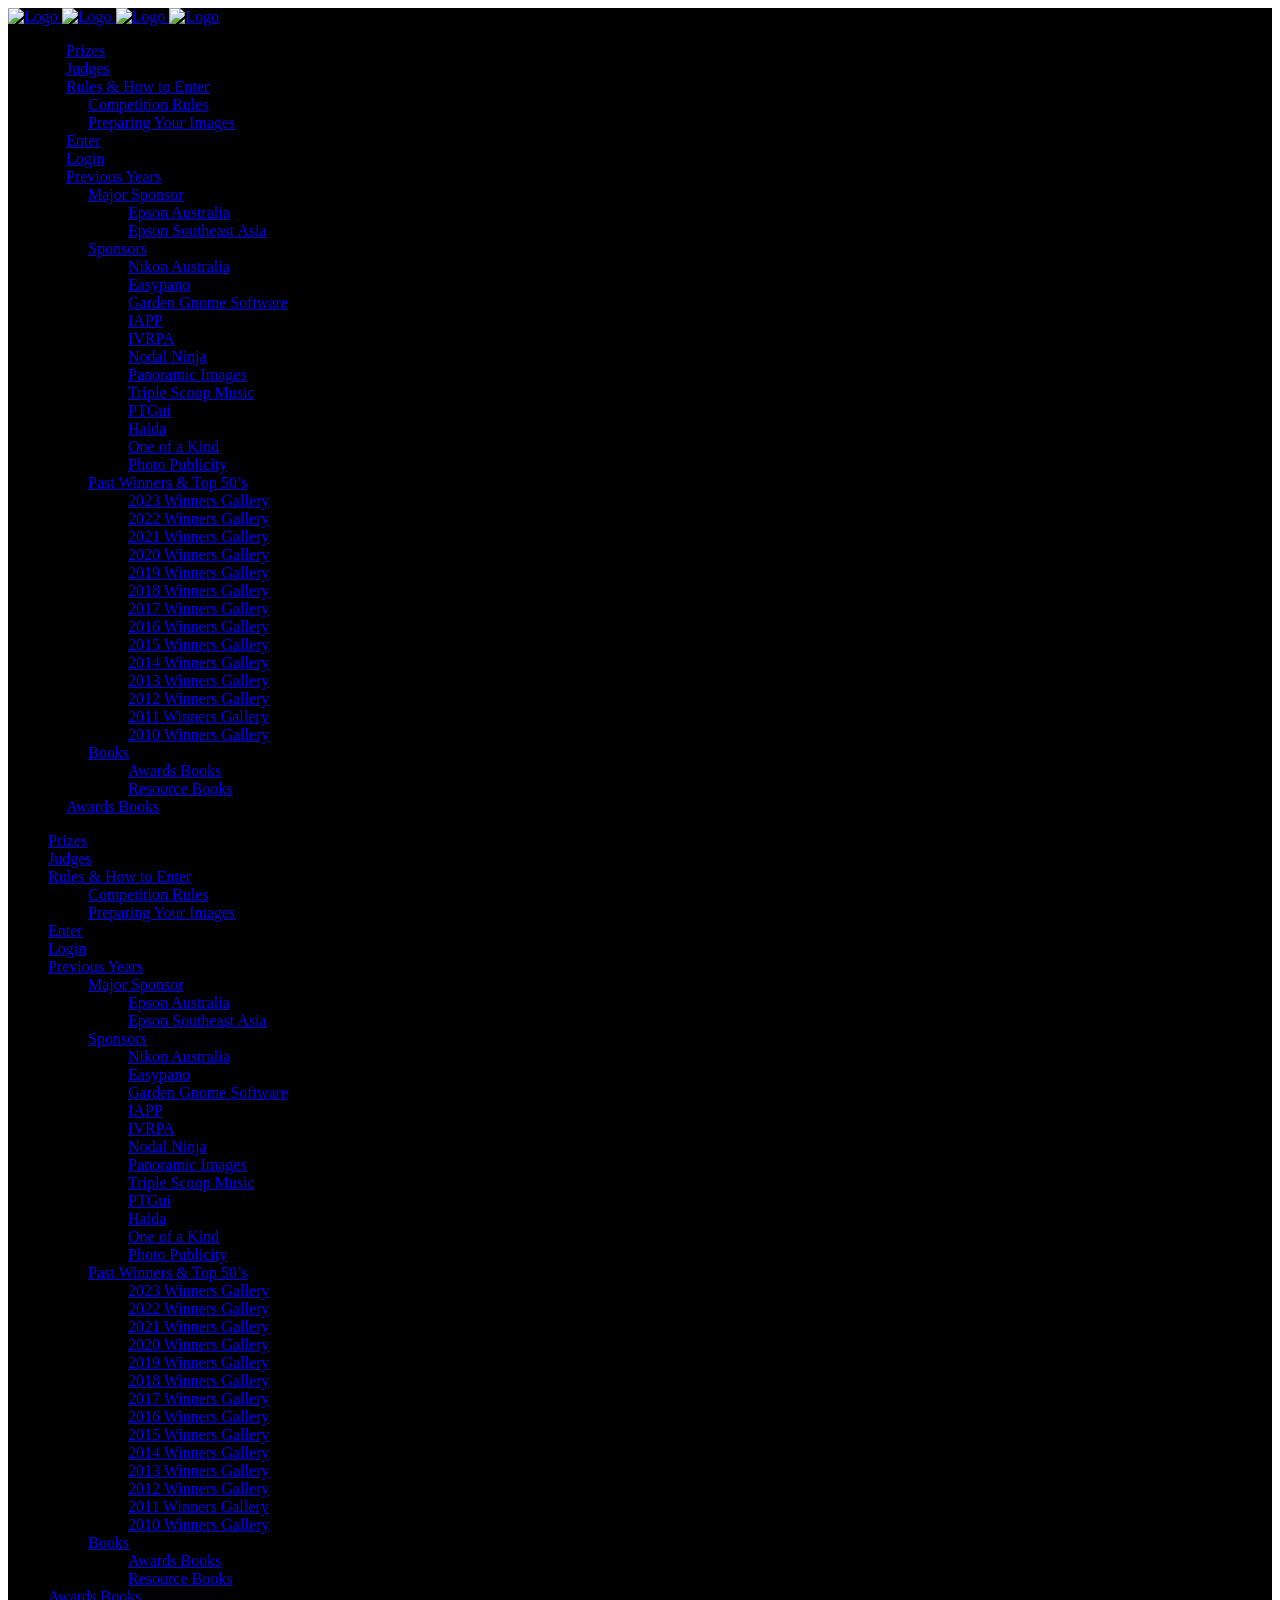
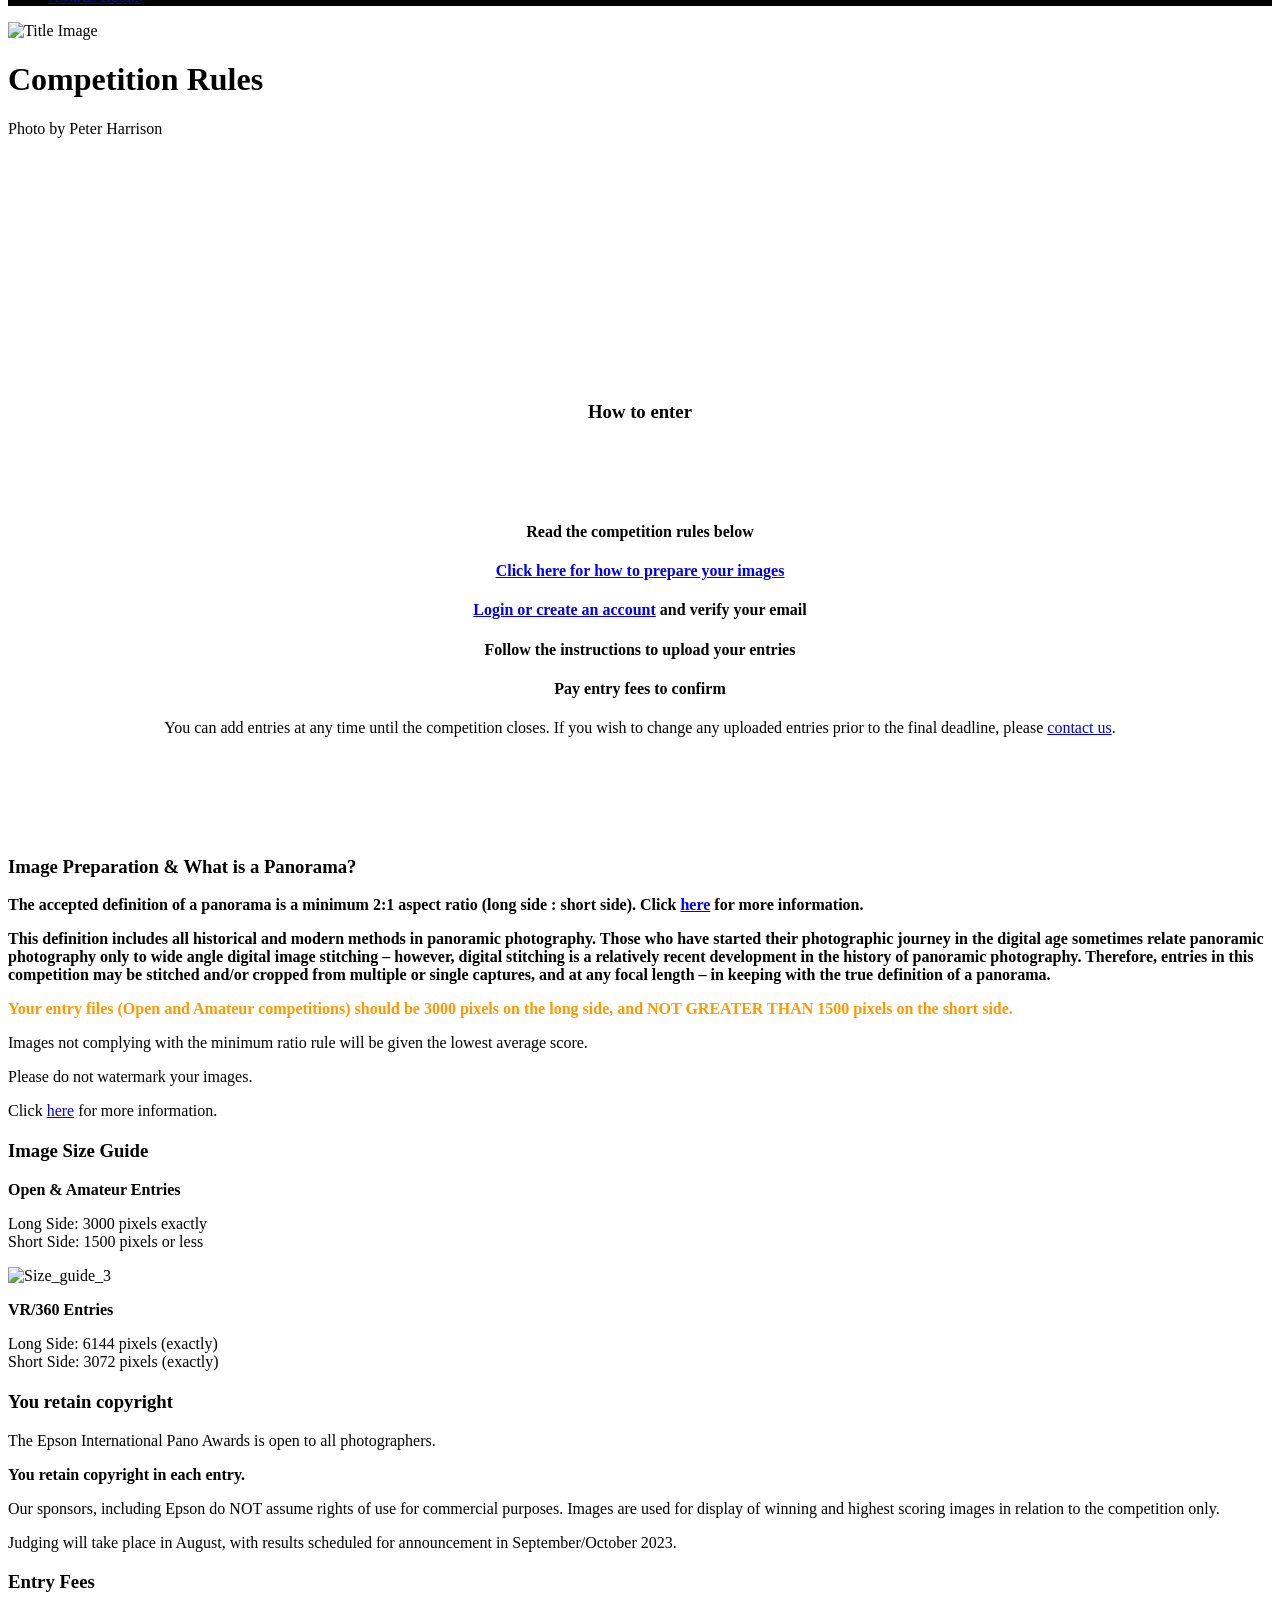
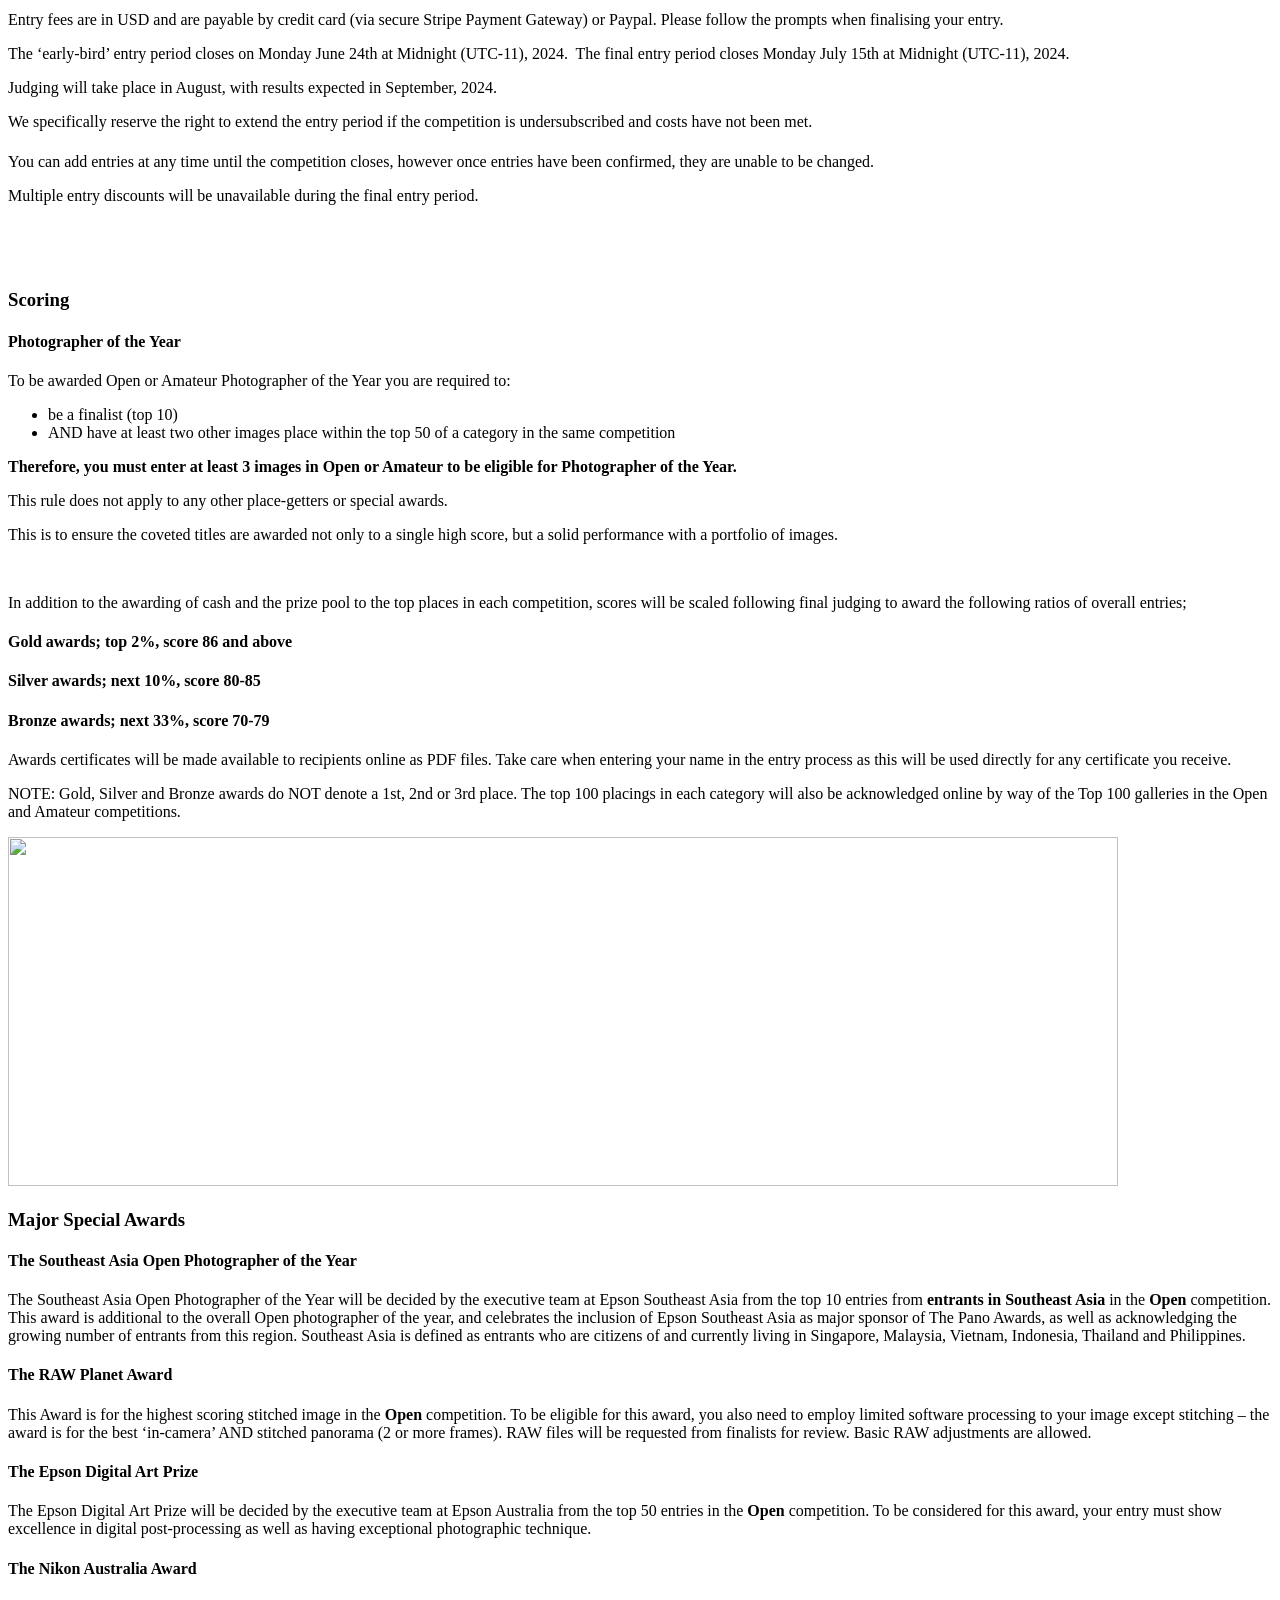
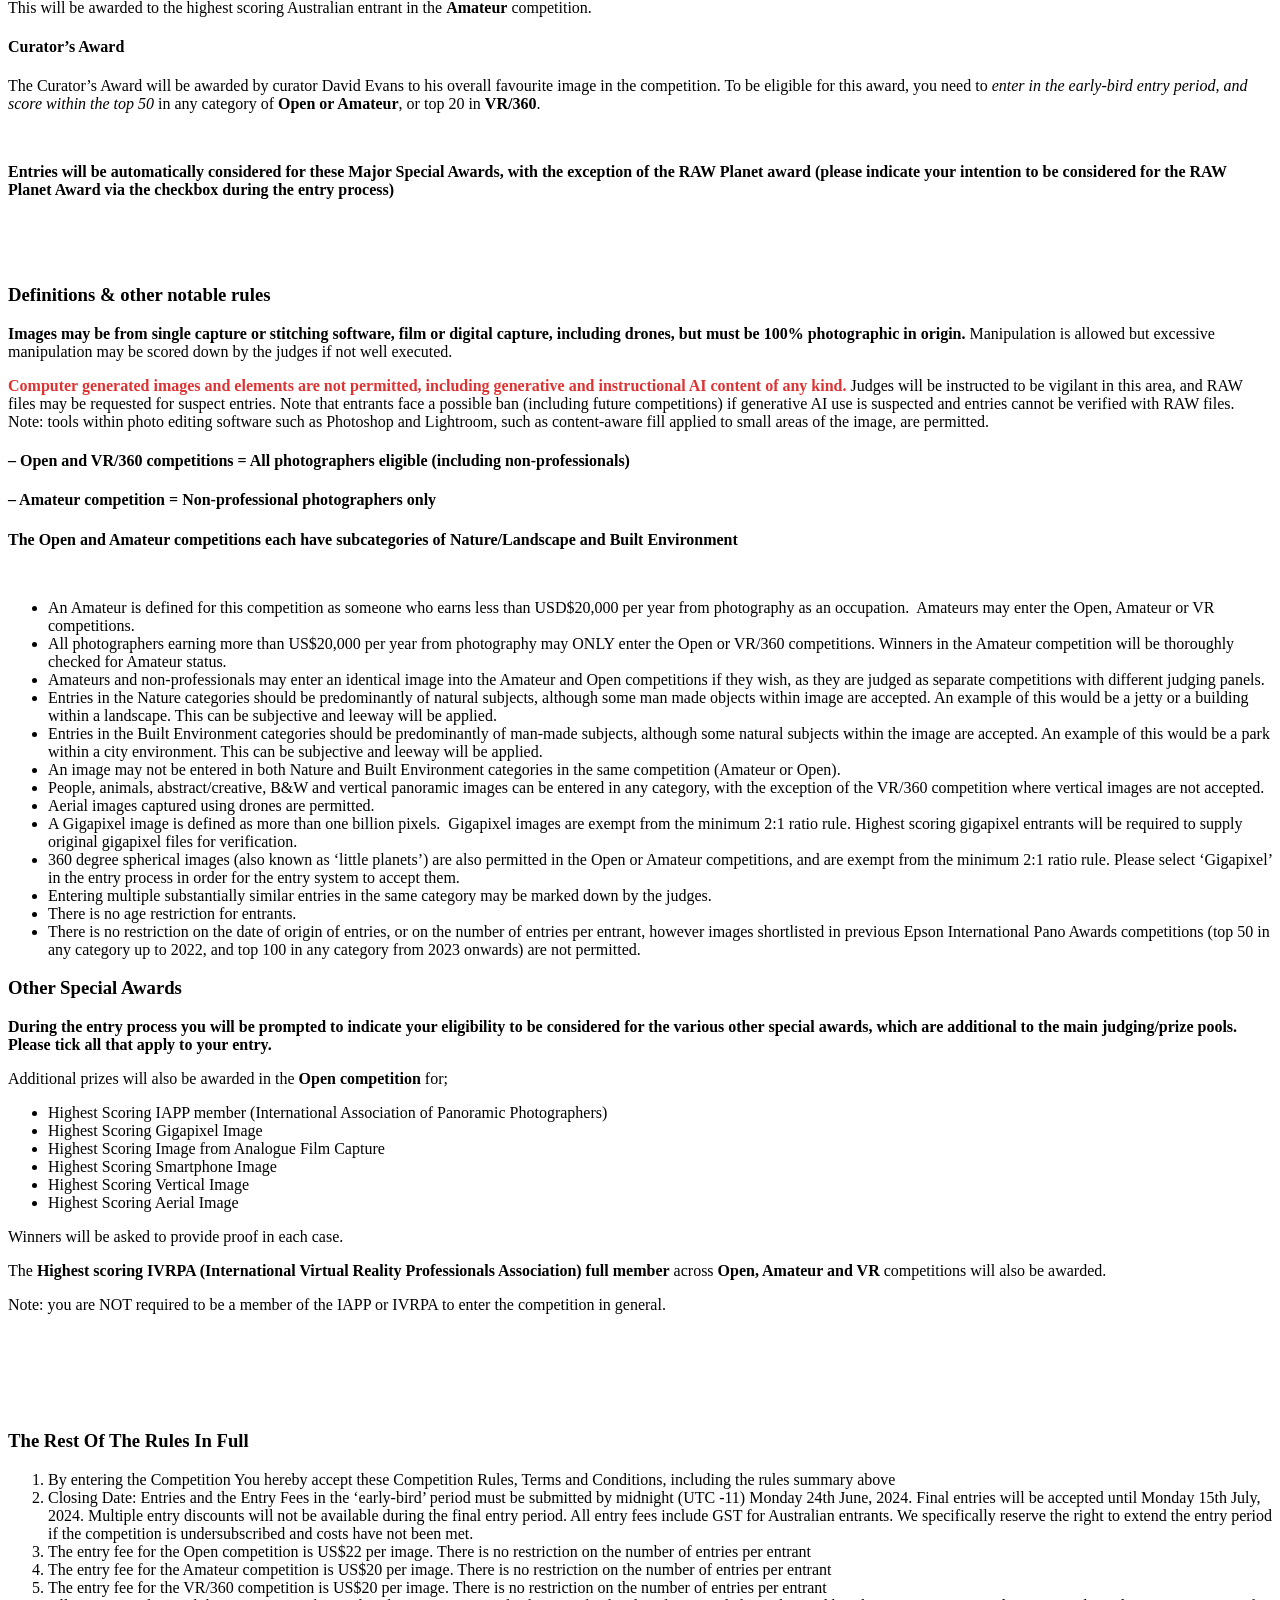
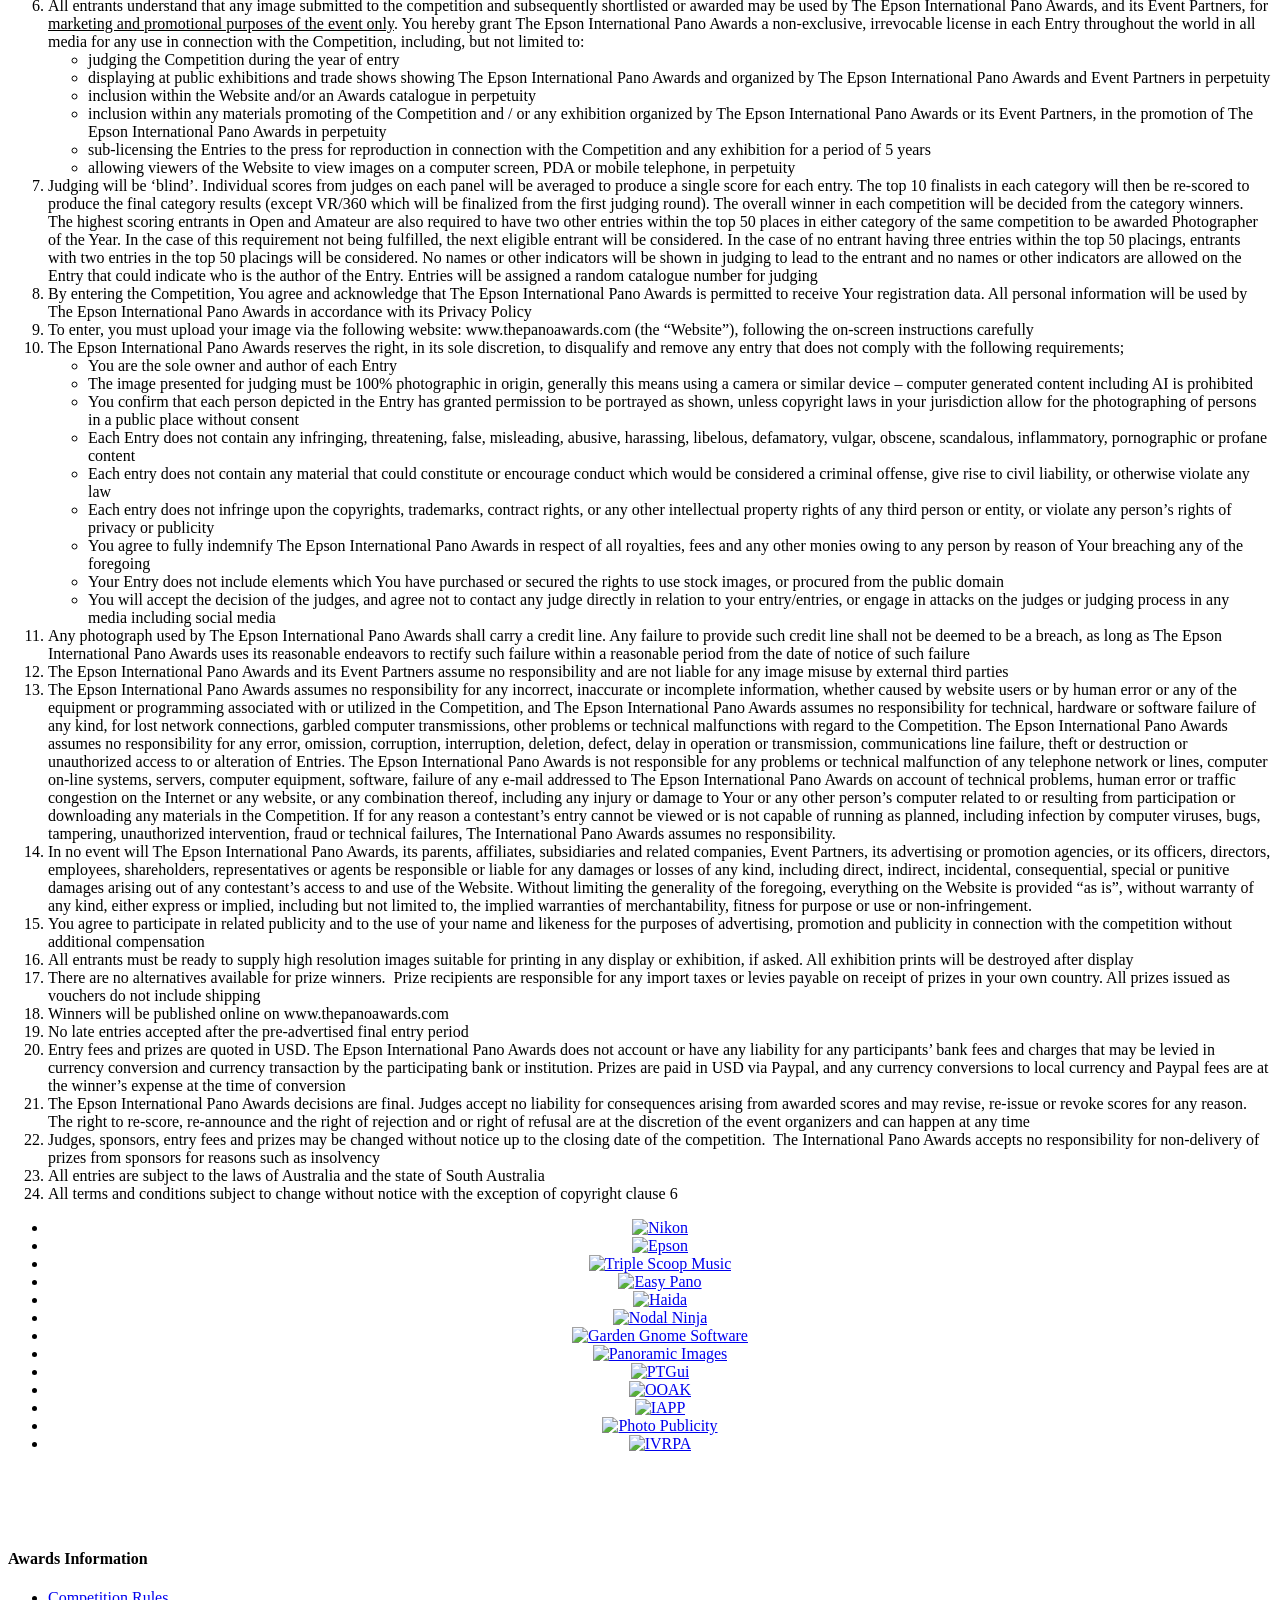
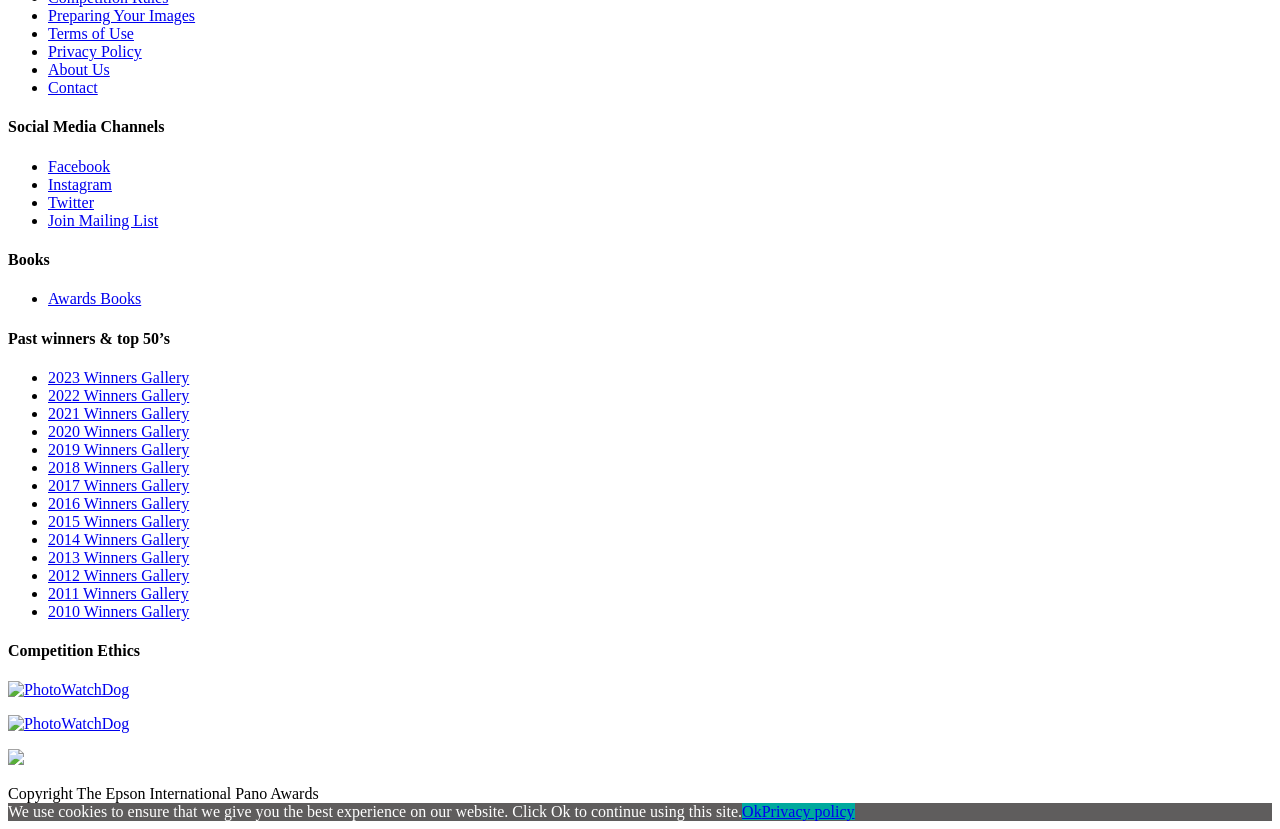
==== commit c3c9b24f: "worked on rules page" ====
--- a/competition-rules/index.html
+++ b/competition-rules/index.html
@@ -1,1827 +1,3374 @@
 <!DOCTYPE html>
 <html lang="en-US">
+
 <head>
-	<meta charset="UTF-8"/>
-<script type="text/javascript">
-/* <![CDATA[ */
- var gform;gform||(document.addEventListener("gform_main_scripts_loaded",function(){gform.scriptsLoaded=!0}),window.addEventListener("DOMContentLoaded",function(){gform.domLoaded=!0}),gform={domLoaded:!1,scriptsLoaded:!1,initializeOnLoaded:function(o){gform.domLoaded&&gform.scriptsLoaded?o():!gform.domLoaded&&gform.scriptsLoaded?window.addEventListener("DOMContentLoaded",o):document.addEventListener("gform_main_scripts_loaded",o)},hooks:{action:{},filter:{}},addAction:function(o,n,r,t){gform.addHook("action",o,n,r,t)},addFilter:function(o,n,r,t){gform.addHook("filter",o,n,r,t)},doAction:function(o){gform.doHook("action",o,arguments)},applyFilters:function(o){return gform.doHook("filter",o,arguments)},removeAction:function(o,n){gform.removeHook("action",o,n)},removeFilter:function(o,n,r){gform.removeHook("filter",o,n,r)},addHook:function(o,n,r,t,i){null==gform.hooks[o][n]&&(gform.hooks[o][n]=[]);var e=gform.hooks[o][n];null==i&&(i=n+"_"+e.length),gform.hooks[o][n].push({tag:i,callable:r,priority:t=null==t?10:t})},doHook:function(n,o,r){var t;if(r=Array.prototype.slice.call(r,1),null!=gform.hooks[n][o]&&((o=gform.hooks[n][o]).sort(function(o,n){return o.priority-n.priority}),o.forEach(function(o){"function"!=typeof(t=o.callable)&&(t=window[t]),"action"==n?t.apply(null,r):r[0]=t.apply(null,r)})),"filter"==n)return r[0]},removeHook:function(o,n,t,i){var r;null!=gform.hooks[o][n]&&(r=(r=gform.hooks[o][n]).filter(function(o,n,r){return!!(null!=i&&i!=o.tag||null!=t&&t!=o.priority)}),gform.hooks[o][n]=r)}}); 
-/* ]]> */
-</script>
-
-	
-	<link rel="profile" href="http://gmpg.org/xfn/11"/>
-		
-				<meta name=viewport content="width=device-width,initial-scale=1,user-scalable=no">
-					
-							<meta name="description" content="The Epson International Pano Awards showcases the work of panoramic photographers worldwide and is the world&#039;s largest competition for panoramic photography. ">
-						
-							<meta name="keywords" content="photo contest, international photography awards, panoramic photography, photography competition, photography contest, open photo contests, Epson, Nikon">
-				
+	<meta charset="UTF-8" />
+
+
+	<link rel="profile" href="http://gmpg.org/xfn/11" />
+
+	<meta name=viewport content="width=device-width,initial-scale=1,user-scalable=no">
+
+	<meta name="description"
+		content="The Epson International Pano Awards showcases the work of panoramic photographers worldwide and is the world&#039;s largest competition for panoramic photography. ">
+
+	<meta name="keywords"
+		content="photo contest, international photography awards, panoramic photography, photography competition, photography contest, open photo contests, Epson, Nikon">
+
 	<title>Competition Rules &#8211; The Epson International Pano Awards</title>
-<meta name='robots' content='max-image-preview:large' />
-<link rel='dns-prefetch' href='//stats.wp.com' />
-<link rel='dns-prefetch' href='//apis.google.com' />
-<link rel='dns-prefetch' href='//www.googletagmanager.com' />
-<link rel='dns-prefetch' href='//fonts.googleapis.com' />
-<link rel="alternate" type="application/rss+xml" title="The Epson International Pano Awards &raquo; Feed" href="https://thepanoawards.com/feed/" />
-<link rel="alternate" type="application/rss+xml" title="The Epson International Pano Awards &raquo; Comments Feed" href="https://thepanoawards.com/comments/feed/" />
-<script type="text/javascript">
-/* <![CDATA[ */
-window._wpemojiSettings = {"baseUrl":"https:\/\/s.w.org\/images\/core\/emoji\/15.0.3\/72x72\/","ext":".png","svgUrl":"https:\/\/s.w.org\/images\/core\/emoji\/15.0.3\/svg\/","svgExt":".svg","source":{"concatemoji":"https:\/\/thepanoawards.com\/wp-includes\/js\/wp-emoji-release.min.js?ver=6.5.3"}};
-/*! This file is auto-generated */
-!function(i,n){var o,s,e;function c(e){try{var t={supportTests:e,timestamp:(new Date).valueOf()};sessionStorage.setItem(o,JSON.stringify(t))}catch(e){}}function p(e,t,n){e.clearRect(0,0,e.canvas.width,e.canvas.height),e.fillText(t,0,0);var t=new Uint32Array(e.getImageData(0,0,e.canvas.width,e.canvas.height).data),r=(e.clearRect(0,0,e.canvas.width,e.canvas.height),e.fillText(n,0,0),new Uint32Array(e.getImageData(0,0,e.canvas.width,e.canvas.height).data));return t.every(function(e,t){return e===r[t]})}function u(e,t,n){switch(t){case"flag":return n(e,"\ud83c\udff3\ufe0f\u200d\u26a7\ufe0f","\ud83c\udff3\ufe0f\u200b\u26a7\ufe0f")?!1:!n(e,"\ud83c\uddfa\ud83c\uddf3","\ud83c\uddfa\u200b\ud83c\uddf3")&&!n(e,"\ud83c\udff4\udb40\udc67\udb40\udc62\udb40\udc65\udb40\udc6e\udb40\udc67\udb40\udc7f","\ud83c\udff4\u200b\udb40\udc67\u200b\udb40\udc62\u200b\udb40\udc65\u200b\udb40\udc6e\u200b\udb40\udc67\u200b\udb40\udc7f");case"emoji":return!n(e,"\ud83d\udc26\u200d\u2b1b","\ud83d\udc26\u200b\u2b1b")}return!1}function f(e,t,n){var r="undefined"!=typeof WorkerGlobalScope&&self instanceof WorkerGlobalScope?new OffscreenCanvas(300,150):i.createElement("canvas"),a=r.getContext("2d",{willReadFrequently:!0}),o=(a.textBaseline="top",a.font="600 32px Arial",{});return e.forEach(function(e){o[e]=t(a,e,n)}),o}function t(e){var t=i.createElement("script");t.src=e,t.defer=!0,i.head.appendChild(t)}"undefined"!=typeof Promise&&(o="wpEmojiSettingsSupports",s=["flag","emoji"],n.supports={everything:!0,everythingExceptFlag:!0},e=new Promise(function(e){i.addEventListener("DOMContentLoaded",e,{once:!0})}),new Promise(function(t){var n=function(){try{var e=JSON.parse(sessionStorage.getItem(o));if("object"==typeof e&&"number"==typeof e.timestamp&&(new Date).valueOf()<e.timestamp+604800&&"object"==typeof e.supportTests)return e.supportTests}catch(e){}return null}();if(!n){if("undefined"!=typeof Worker&&"undefined"!=typeof OffscreenCanvas&&"undefined"!=typeof URL&&URL.createObjectURL&&"undefined"!=typeof Blob)try{var e="postMessage("+f.toString()+"("+[JSON.stringify(s),u.toString(),p.toString()].join(",")+"));",r=new Blob([e],{type:"text/javascript"}),a=new Worker(URL.createObjectURL(r),{name:"wpTestEmojiSupports"});return void(a.onmessage=function(e){c(n=e.data),a.terminate(),t(n)})}catch(e){}c(n=f(s,u,p))}t(n)}).then(function(e){for(var t in e)n.supports[t]=e[t],n.supports.everything=n.supports.everything&&n.supports[t],"flag"!==t&&(n.supports.everythingExceptFlag=n.supports.everythingExceptFlag&&n.supports[t]);n.supports.everythingExceptFlag=n.supports.everythingExceptFlag&&!n.supports.flag,n.DOMReady=!1,n.readyCallback=function(){n.DOMReady=!0}}).then(function(){return e}).then(function(){var e;n.supports.everything||(n.readyCallback(),(e=n.source||{}).concatemoji?t(e.concatemoji):e.wpemoji&&e.twemoji&&(t(e.twemoji),t(e.wpemoji)))}))}((window,document),window._wpemojiSettings);
-/* ]]> */
-</script>
-<link rel='stylesheet' id='ggskin-style-css' href='https://thepanoawards.com/wp-content/plugins/garden-gnome-package/include/ggskin.css?ver=6.5.3' type='text/css' media='all' />
-<style id='wp-emoji-styles-inline-css' type='text/css'>
-
-	img.wp-smiley, img.emoji {
-		display: inline !important;
-		border: none !important;
-		box-shadow: none !important;
-		height: 1em !important;
-		width: 1em !important;
-		margin: 0 0.07em !important;
-		vertical-align: -0.1em !important;
-		background: none !important;
-		padding: 0 !important;
-	}
-</style>
-<link rel='stylesheet' id='wp-block-library-css' href='https://thepanoawards.com/wp-includes/css/dist/block-library/style.min.css?ver=6.5.3' type='text/css' media='all' />
-<style id='classic-theme-styles-inline-css' type='text/css'>
-/*! This file is auto-generated */
-.wp-block-button__link{color:#fff;background-color:#32373c;border-radius:9999px;box-shadow:none;text-decoration:none;padding:calc(.667em + 2px) calc(1.333em + 2px);font-size:1.125em}.wp-block-file__button{background:#32373c;color:#fff;text-decoration:none}
-</style>
-<style id='global-styles-inline-css' type='text/css'>
-body{--wp--preset--color--black: #000000;--wp--preset--color--cyan-bluish-gray: #abb8c3;--wp--preset--color--white: #ffffff;--wp--preset--color--pale-pink: #f78da7;--wp--preset--color--vivid-red: #cf2e2e;--wp--preset--color--luminous-vivid-orange: #ff6900;--wp--preset--color--luminous-vivid-amber: #fcb900;--wp--preset--color--light-green-cyan: #7bdcb5;--wp--preset--color--vivid-green-cyan: #00d084;--wp--preset--color--pale-cyan-blue: #8ed1fc;--wp--preset--color--vivid-cyan-blue: #0693e3;--wp--preset--color--vivid-purple: #9b51e0;--wp--preset--gradient--vivid-cyan-blue-to-vivid-purple: linear-gradient(135deg,rgba(6,147,227,1) 0%,rgb(155,81,224) 100%);--wp--preset--gradient--light-green-cyan-to-vivid-green-cyan: linear-gradient(135deg,rgb(122,220,180) 0%,rgb(0,208,130) 100%);--wp--preset--gradient--luminous-vivid-amber-to-luminous-vivid-orange: linear-gradient(135deg,rgba(252,185,0,1) 0%,rgba(255,105,0,1) 100%);--wp--preset--gradient--luminous-vivid-orange-to-vivid-red: linear-gradient(135deg,rgba(255,105,0,1) 0%,rgb(207,46,46) 100%);--wp--preset--gradient--very-light-gray-to-cyan-bluish-gray: linear-gradient(135deg,rgb(238,238,238) 0%,rgb(169,184,195) 100%);--wp--preset--gradient--cool-to-warm-spectrum: linear-gradient(135deg,rgb(74,234,220) 0%,rgb(151,120,209) 20%,rgb(207,42,186) 40%,rgb(238,44,130) 60%,rgb(251,105,98) 80%,rgb(254,248,76) 100%);--wp--preset--gradient--blush-light-purple: linear-gradient(135deg,rgb(255,206,236) 0%,rgb(152,150,240) 100%);--wp--preset--gradient--blush-bordeaux: linear-gradient(135deg,rgb(254,205,165) 0%,rgb(254,45,45) 50%,rgb(107,0,62) 100%);--wp--preset--gradient--luminous-dusk: linear-gradient(135deg,rgb(255,203,112) 0%,rgb(199,81,192) 50%,rgb(65,88,208) 100%);--wp--preset--gradient--pale-ocean: linear-gradient(135deg,rgb(255,245,203) 0%,rgb(182,227,212) 50%,rgb(51,167,181) 100%);--wp--preset--gradient--electric-grass: linear-gradient(135deg,rgb(202,248,128) 0%,rgb(113,206,126) 100%);--wp--preset--gradient--midnight: linear-gradient(135deg,rgb(2,3,129) 0%,rgb(40,116,252) 100%);--wp--preset--font-size--small: 13px;--wp--preset--font-size--medium: 20px;--wp--preset--font-size--large: 36px;--wp--preset--font-size--x-large: 42px;--wp--preset--spacing--20: 0.44rem;--wp--preset--spacing--30: 0.67rem;--wp--preset--spacing--40: 1rem;--wp--preset--spacing--50: 1.5rem;--wp--preset--spacing--60: 2.25rem;--wp--preset--spacing--70: 3.38rem;--wp--preset--spacing--80: 5.06rem;--wp--preset--shadow--natural: 6px 6px 9px rgba(0, 0, 0, 0.2);--wp--preset--shadow--deep: 12px 12px 50px rgba(0, 0, 0, 0.4);--wp--preset--shadow--sharp: 6px 6px 0px rgba(0, 0, 0, 0.2);--wp--preset--shadow--outlined: 6px 6px 0px -3px rgba(255, 255, 255, 1), 6px 6px rgba(0, 0, 0, 1);--wp--preset--shadow--crisp: 6px 6px 0px rgba(0, 0, 0, 1);}:where(.is-layout-flex){gap: 0.5em;}:where(.is-layout-grid){gap: 0.5em;}body .is-layout-flex{display: flex;}body .is-layout-flex{flex-wrap: wrap;align-items: center;}body .is-layout-flex > *{margin: 0;}body .is-layout-grid{display: grid;}body .is-layout-grid > *{margin: 0;}:where(.wp-block-columns.is-layout-flex){gap: 2em;}:where(.wp-block-columns.is-layout-grid){gap: 2em;}:where(.wp-block-post-template.is-layout-flex){gap: 1.25em;}:where(.wp-block-post-template.is-layout-grid){gap: 1.25em;}.has-black-color{color: var(--wp--preset--color--black) !important;}.has-cyan-bluish-gray-color{color: var(--wp--preset--color--cyan-bluish-gray) !important;}.has-white-color{color: var(--wp--preset--color--white) !important;}.has-pale-pink-color{color: var(--wp--preset--color--pale-pink) !important;}.has-vivid-red-color{color: var(--wp--preset--color--vivid-red) !important;}.has-luminous-vivid-orange-color{color: var(--wp--preset--color--luminous-vivid-orange) !important;}.has-luminous-vivid-amber-color{color: var(--wp--preset--color--luminous-vivid-amber) !important;}.has-light-green-cyan-color{color: var(--wp--preset--color--light-green-cyan) !important;}.has-vivid-green-cyan-color{color: var(--wp--preset--color--vivid-green-cyan) !important;}.has-pale-cyan-blue-color{color: var(--wp--preset--color--pale-cyan-blue) !important;}.has-vivid-cyan-blue-color{color: var(--wp--preset--color--vivid-cyan-blue) !important;}.has-vivid-purple-color{color: var(--wp--preset--color--vivid-purple) !important;}.has-black-background-color{background-color: var(--wp--preset--color--black) !important;}.has-cyan-bluish-gray-background-color{background-color: var(--wp--preset--color--cyan-bluish-gray) !important;}.has-white-background-color{background-color: var(--wp--preset--color--white) !important;}.has-pale-pink-background-color{background-color: var(--wp--preset--color--pale-pink) !important;}.has-vivid-red-background-color{background-color: var(--wp--preset--color--vivid-red) !important;}.has-luminous-vivid-orange-background-color{background-color: var(--wp--preset--color--luminous-vivid-orange) !important;}.has-luminous-vivid-amber-background-color{background-color: var(--wp--preset--color--luminous-vivid-amber) !important;}.has-light-green-cyan-background-color{background-color: var(--wp--preset--color--light-green-cyan) !important;}.has-vivid-green-cyan-background-color{background-color: var(--wp--preset--color--vivid-green-cyan) !important;}.has-pale-cyan-blue-background-color{background-color: var(--wp--preset--color--pale-cyan-blue) !important;}.has-vivid-cyan-blue-background-color{background-color: var(--wp--preset--color--vivid-cyan-blue) !important;}.has-vivid-purple-background-color{background-color: var(--wp--preset--color--vivid-purple) !important;}.has-black-border-color{border-color: var(--wp--preset--color--black) !important;}.has-cyan-bluish-gray-border-color{border-color: var(--wp--preset--color--cyan-bluish-gray) !important;}.has-white-border-color{border-color: var(--wp--preset--color--white) !important;}.has-pale-pink-border-color{border-color: var(--wp--preset--color--pale-pink) !important;}.has-vivid-red-border-color{border-color: var(--wp--preset--color--vivid-red) !important;}.has-luminous-vivid-orange-border-color{border-color: var(--wp--preset--color--luminous-vivid-orange) !important;}.has-luminous-vivid-amber-border-color{border-color: var(--wp--preset--color--luminous-vivid-amber) !important;}.has-light-green-cyan-border-color{border-color: var(--wp--preset--color--light-green-cyan) !important;}.has-vivid-green-cyan-border-color{border-color: var(--wp--preset--color--vivid-green-cyan) !important;}.has-pale-cyan-blue-border-color{border-color: var(--wp--preset--color--pale-cyan-blue) !important;}.has-vivid-cyan-blue-border-color{border-color: var(--wp--preset--color--vivid-cyan-blue) !important;}.has-vivid-purple-border-color{border-color: var(--wp--preset--color--vivid-purple) !important;}.has-vivid-cyan-blue-to-vivid-purple-gradient-background{background: var(--wp--preset--gradient--vivid-cyan-blue-to-vivid-purple) !important;}.has-light-green-cyan-to-vivid-green-cyan-gradient-background{background: var(--wp--preset--gradient--light-green-cyan-to-vivid-green-cyan) !important;}.has-luminous-vivid-amber-to-luminous-vivid-orange-gradient-background{background: var(--wp--preset--gradient--luminous-vivid-amber-to-luminous-vivid-orange) !important;}.has-luminous-vivid-orange-to-vivid-red-gradient-background{background: var(--wp--preset--gradient--luminous-vivid-orange-to-vivid-red) !important;}.has-very-light-gray-to-cyan-bluish-gray-gradient-background{background: var(--wp--preset--gradient--very-light-gray-to-cyan-bluish-gray) !important;}.has-cool-to-warm-spectrum-gradient-background{background: var(--wp--preset--gradient--cool-to-warm-spectrum) !important;}.has-blush-light-purple-gradient-background{background: var(--wp--preset--gradient--blush-light-purple) !important;}.has-blush-bordeaux-gradient-background{background: var(--wp--preset--gradient--blush-bordeaux) !important;}.has-luminous-dusk-gradient-background{background: var(--wp--preset--gradient--luminous-dusk) !important;}.has-pale-ocean-gradient-background{background: var(--wp--preset--gradient--pale-ocean) !important;}.has-electric-grass-gradient-background{background: var(--wp--preset--gradient--electric-grass) !important;}.has-midnight-gradient-background{background: var(--wp--preset--gradient--midnight) !important;}.has-small-font-size{font-size: var(--wp--preset--font-size--small) !important;}.has-medium-font-size{font-size: var(--wp--preset--font-size--medium) !important;}.has-large-font-size{font-size: var(--wp--preset--font-size--large) !important;}.has-x-large-font-size{font-size: var(--wp--preset--font-size--x-large) !important;}
-.wp-block-navigation a:where(:not(.wp-element-button)){color: inherit;}
-:where(.wp-block-post-template.is-layout-flex){gap: 1.25em;}:where(.wp-block-post-template.is-layout-grid){gap: 1.25em;}
-:where(.wp-block-columns.is-layout-flex){gap: 2em;}:where(.wp-block-columns.is-layout-grid){gap: 2em;}
-.wp-block-pullquote{font-size: 1.5em;line-height: 1.6;}
-</style>
-<link rel='stylesheet' id='cookie-notice-front-css' href='https://thepanoawards.com/wp-content/plugins/cookie-notice/css/front.min.css?ver=2.4.16' type='text/css' media='all' />
-<link rel='stylesheet' id='mailerlite_forms.css-css' href='https://thepanoawards.com/wp-content/plugins/official-mailerlite-sign-up-forms/assets/css/mailerlite_forms.css?ver=1.7.7' type='text/css' media='all' />
-<link rel='stylesheet' id='stockholm-membership-style-css' href='https://thepanoawards.com/wp-content/plugins/select-membership/assets/css/qode-membership.min.css?ver=6.5.3' type='text/css' media='all' />
-<link rel='stylesheet' id='stockholm-membership-responsive-style-css' href='https://thepanoawards.com/wp-content/plugins/select-membership/assets/css/qode-membership-responsive.min.css?ver=6.5.3' type='text/css' media='all' />
-<link rel='stylesheet' id='soon_styles-css' href='https://thepanoawards.com/wp-content/plugins/soon/lib/soon.min.css?ver=1.8.0' type='text/css' media='all' />
-<link rel='stylesheet' id='woocommerce-uploads-before_frontend-css' href='https://thepanoawards.com/wp-content/plugins/woocommerce-uploads-before/assets/css/style.css?ver=6.5.3' type='text/css' media='all' />
-<link rel='stylesheet' id='woocommerce-uploads_frontend-css' href='https://thepanoawards.com/wp-content/plugins/woocommerce-uploads/assets/css/style.css?ver=6.5.3' type='text/css' media='all' />
-<link rel='stylesheet' id='dashicons-css' href='https://thepanoawards.com/wp-includes/css/dashicons.min.css?ver=6.5.3' type='text/css' media='all' />
-<style id='woocommerce-inline-inline-css' type='text/css'>
-.woocommerce form .form-row .required { visibility: visible; }
-</style>
-<link rel='stylesheet' id='related-styles-css' href='https://thepanoawards.com/wp-content/plugins/woo-mailerlite/includes/../public/css/style.css?ver=6.5.3' type='text/css' media='all' />
-<link rel='stylesheet' id='mediaelement-css' href='https://thepanoawards.com/wp-includes/js/mediaelement/mediaelementplayer-legacy.min.css?ver=4.2.17' type='text/css' media='all' />
-<link rel='stylesheet' id='wp-mediaelement-css' href='https://thepanoawards.com/wp-includes/js/mediaelement/wp-mediaelement.min.css?ver=6.5.3' type='text/css' media='all' />
-<link rel='stylesheet' id='stockholm-default-style-css' href='https://thepanoawards.com/wp-content/themes/stockholm/style.css?ver=6.5.3' type='text/css' media='all' />
-<link rel='stylesheet' id='stockholm-font-awesome-css' href='https://thepanoawards.com/wp-content/themes/stockholm/framework/modules/icons/font-awesome/css/font-awesome.min.css?ver=6.5.3' type='text/css' media='all' />
-<link rel='stylesheet' id='elegant-icons-css' href='https://thepanoawards.com/wp-content/themes/stockholm/framework/modules/icons/elegant-icons/style.min.css?ver=6.5.3' type='text/css' media='all' />
-<link rel='stylesheet' id='linear-icons-css' href='https://thepanoawards.com/wp-content/themes/stockholm/framework/modules/icons/linear-icons/style.min.css?ver=6.5.3' type='text/css' media='all' />
-<link rel='stylesheet' id='linea-icons-css' href='https://thepanoawards.com/wp-content/themes/stockholm/framework/modules/icons/linea-icons/style.min.css?ver=6.5.3' type='text/css' media='all' />
-<link rel='stylesheet' id='ion-icons-css' href='https://thepanoawards.com/wp-content/themes/stockholm/framework/modules/icons/ion-icons/style.min.css?ver=6.5.3' type='text/css' media='all' />
-<link rel='stylesheet' id='stockholm-stylesheet-css' href='https://thepanoawards.com/wp-content/themes/stockholm/css/stylesheet.min.css?ver=6.5.3' type='text/css' media='all' />
-<link rel='stylesheet' id='stockholm-webkit-css' href='https://thepanoawards.com/wp-content/themes/stockholm/css/webkit_stylesheet.css?ver=6.5.3' type='text/css' media='all' />
-<link rel='stylesheet' id='stockholm-woocommerce-css' href='https://thepanoawards.com/wp-content/themes/stockholm/css/woocommerce.min.css?ver=6.5.3' type='text/css' media='all' />
-<link rel='stylesheet' id='stockholm-woocommerce_responsive-css' href='https://thepanoawards.com/wp-content/themes/stockholm/css/woocommerce_responsive.min.css?ver=6.5.3' type='text/css' media='all' />
-<link rel='stylesheet' id='stockholm-style-dynamic-css' href='https://thepanoawards.com/wp-content/themes/stockholm/css/style_dynamic_callback.php?ver=6.5.3' type='text/css' media='all' />
-<link rel='stylesheet' id='stockholm-responsive-css' href='https://thepanoawards.com/wp-content/themes/stockholm/css/responsive.min.css?ver=6.5.3' type='text/css' media='all' />
-<link rel='stylesheet' id='stockholm-style-dynamic-responsive-css' href='https://thepanoawards.com/wp-content/themes/stockholm/css/style_dynamic_responsive_callback.php?ver=6.5.3' type='text/css' media='all' />
-<style id='stockholm-style-dynamic-responsive-inline-css' type='text/css'>
-.woocommerce table.cart tbody tr td img {
-    width: 170px;
-}
-
-.woocommerce-checkout table.shop_table {
-    width: 100%;
-    margin-bottom: 15px;
-}
-
-input#terms {
-    float: left;
-    margin-right: 10px;
-}
-
-tr.order_item {
-    border-top: 1px solid #a2a2a2;
-}
-
-strong.product-quantity {
-    display: none;
-}
-
-.woocommerce-account table.shop_table {
-    width: 100%;
-}
-
-dd.variation-AmateurSpecialAwards {
-    font-size: 18px;
-    text-transform: uppercase;
-    background-color: #1e1e1e;
-    padding: 2px 10px 10px 10px;
-}
-
-li.wpf-my-account-uploaded-file {
-    list-style: none;
-padding-bottom: 20px;
-}
-
-li.wpf-cart-uploaded-file {
-    list-style: none;
-    margin-left: -15px;
-}
-
-#wpf-umf-upload-for-product .wpf-umf-ufp-image {
-    display: none;
-}
-
-#wpf-umf-upload-for-product .wpf-umf-ufp-info {
-    float: left;
-    margin-left: 0px;
-    width: 100%;
-}
-
-p.wpf-umf-ufp-cart-items {
-    display: none;
-}
-
-.wpf-umf-dropzone {
-    border: 3px dashed #3a3a3a;
-    padding: 40px;
-    margin-bottom: 20px;
-    margin-top: 10px;
-}
-
-div#wpf-umf-upload-for-product {
-    border-top-width: 0px;
-width: 75%;
-}
-
-.wpf-umf-item-product-item-number {
-    display: none;
-}
-
-legend {
-    display: none;
-}
-
-.wpf-umf-file-list {
-    padding: 10px 0px 10px 0px;
-}
-
-
-span.dashicons.dashicons-marker {
-    display: none;
-}
-
-.wpf-umf-suf-file-name {
-    font-weight: bold;
-    color: #fff;
-}
-
-.reset_variations {  
-display: none !important;  
-}
-
-a.wpf-umf-view-cart-button.button {
-    float: right;
-}
-
-.wpf-umf-single-upload-title {
-    font-weight: bold;
-    text-transform: uppercase;
-    color: #dd9933;
-}
-
-
-.wpf-umf-single-upload .wpf-umf-single-upload-notice {
-background: #1a1a1a; 
-display: none;
-}
-.wpf-umf-single-uploaded-file {
-  background: #1a1a1a;
-   margin-top: 20px;
-}
-#wpf-umf-upload-boxes .wpf-umf-item-product-item-number {
-  background: #dd9933;
-  text-transform: uppercase;
-  font-weight: bold;
-}
-.wpf-umf-dropzone {
-  background: #2a2a2a;
-  text-align: center;
-  color: #a2a2a2;
-  border: 3px dashed #3a3a3a;
-  color: #3a3a3a;
-  font-size: 30px;
-  font-weight: bold;
-}
-
-dt.variation-Orientation {
-    display: none;
-}
-
-dd.variation-Orientation {
-    display: none;
-}
-
-a.showcoupon {
-    color: #ffffff;
-}
-
-
-
-
-
-
-
-
-
-#wpf-umf-upload-boxes {
-    margin-bottom: 20px;
-    width: 75%;
-}
-.woocommerce table tr td {
-color: #a2a2a2;
-}
-table {
-  border-color: #2a2a2a !important;
-}
-.woocommerce div.message, .woocommerce .woocommerce-message, .woocommerce .woocommerce-error, .woocommerce .woocommerce-info, .myaccount_user {
-  background-color: #dd9933;
-  color: #fff;
-}
-a.wpf-umf-cart-upload-button.button {
-  background-color: #2a2a2a;
-  border: 0px;
-  height: 42px;
-  color: #fff;
-  width: 170px;
-  text-align: center;
-  margin-top: 10px;
-  margin-bottom: 10px;
-}
-.woocommerce table.cart thead tr, .woocommerce-page table.cart thead tr, .woocommerce-account table.my_account_orders thead tr {
-  border: 1px solid #2a2a2a;
-}
-.woocommerce-cart table.cart tbody tr, .woocommerce-account table.my_account_orders tbody tr {
-  border: 1px solid #2a2a2a;
-}
-.woocommerce table.cart tbody td.product-remove, .woocommerce-page table.cart tbody td.product-remove {
-  text-align: center;
-  border-right: 1px solid #2a2a2a;
-}
-
-.woocommerce-account table.my_account_orders tbody tr {
-    border-bottom: 1px solid #2a2a2a;
-    border-top: none;
-    border-left: none;
-    border-right: none;
-}
-
-td.product-subtotal {
-  border-right: 1px solid #2a2a2a;
-}
-#wpf-umf-upload-for-product {
-  border-top: 1px solid #2a2a2a;
-  border-bottom: 1px solid #2a2a2a;
-  padding: 10px 0;
-  margin-bottom: 10px;
-}
-#wpf-umf-upload-for-product .wpf-umf-ufp-image {
-  float: left;
-  width: 180px;
-}
-.woocommerce-page .order_details.clearfix li span {
-  color: #a2a2a2;
-}
-.woocommerce .order_details.clearfix li p, .woocommerce-page .order_details.clearfix li p, .woocommerce-page .order_details.clearfix li p span {
-  color: #fff;
-}
-mark {
-  background-color: #1a1a1a;
-  color: #dd9933;
-  font-size: 16px;
-}
-.woocommerce .checkout table.shop_table tr, .woocommerce-page .checkout table.shop_table tr {
-  border-bottom: 1px solid #2a2a2a;
-}
-.woocommerce #payment ul.payment_methods li {
-  border: 1px solid #2a2a2a;
-}
-.woocommerce #payment ul.payment_methods {
-  border-bottom: 1px solid #2a2a2a;
-}
-.woocommerce .checkout table.shop_table thead tr th, .woocommerce-page .checkout table.shop_table thead tr th, .woocommerce table.cart thead tr th, .woocommerce-page table.cart thead tr th, .woocommerce-account table.my_account_orders thead tr th, .woocommerce-page table.my_account_orders thead tr th {
-  color: #fff;
-}
-.woocommerce-checkout table.shop_table thead th, .woocommerce-checkout table.shop_table tfoot th, .woocommerce-account table.shop_table thead th, .woocommerce-account table.shop_table tfoot th, .woocommerce-account table.my_account_orders thead th, .woocommerce-account table.my_account_orders tfoot th {
-  color: #fff;
-}
-.woocommerce #payment ul.payment_methods li label {
-  color: #fff;
-}
-
-.call_to_action_text {
-  font-size: 30px;
-}
-
-.related.products {
-display: none !important;
-}
-
-.woocommerce .woocommerce-message a.button.wc-forward {
-display:none!important
-}
-
-.quantity.buttons_added {
-  display: none !important;
-}
-
-dd.variation-ImageTitle {
-  font-size: 18px;
-  /*text-transform: uppercase;*/
-  /*margin-left: 20px;
+	<meta name='robots' content='max-image-preview:large' />
+	<link rel='dns-prefetch' href='//stats.wp.com' />
+	<link rel='dns-prefetch' href='//apis.google.com' />
+	<link rel='dns-prefetch' href='//fonts.googleapis.com' />
+
+	<link rel='stylesheet' id='ggskin-style-css'
+		href='https://thepanoawards.com/wp-content/plugins/garden-gnome-package/include/ggskin.css?ver=6.5.3'
+		type='text/css' media='all' />
+	<style id='wp-emoji-styles-inline-css' type='text/css'>
+		img.wp-smiley,
+		img.emoji {
+			display: inline !important;
+			border: none !important;
+			box-shadow: none !important;
+			height: 1em !important;
+			width: 1em !important;
+			margin: 0 0.07em !important;
+			vertical-align: -0.1em !important;
+			background: none !important;
+			padding: 0 !important;
+		}
+	</style>
+	<link rel='stylesheet' id='wp-block-library-css'
+		href='https://thepanoawards.com/wp-includes/css/dist/block-library/style.min.css?ver=6.5.3' type='text/css'
+		media='all' />
+	<link rel='stylesheet' id='cookie-notice-front-css'
+		href='https://thepanoawards.com/wp-content/plugins/cookie-notice/css/front.min.css?ver=2.4.16' type='text/css'
+		media='all' />
+	<link rel='stylesheet' id='mailerlite_forms.css-css'
+		href='https://thepanoawards.com/wp-content/plugins/official-mailerlite-sign-up-forms/assets/css/mailerlite_forms.css?ver=1.7.7'
+		type='text/css' media='all' />
+	<link rel='stylesheet' id='stockholm-membership-style-css'
+		href='https://thepanoawards.com/wp-content/plugins/select-membership/assets/css/qode-membership.min.css?ver=6.5.3'
+		type='text/css' media='all' />
+	<link rel='stylesheet' id='stockholm-membership-responsive-style-css'
+		href='https://thepanoawards.com/wp-content/plugins/select-membership/assets/css/qode-membership-responsive.min.css?ver=6.5.3'
+		type='text/css' media='all' />
+	<link rel='stylesheet' id='soon_styles-css'
+		href='https://thepanoawards.com/wp-content/plugins/soon/lib/soon.min.css?ver=1.8.0' type='text/css'
+		media='all' />
+	<link rel='stylesheet' id='woocommerce-uploads-before_frontend-css'
+		href='https://thepanoawards.com/wp-content/plugins/woocommerce-uploads-before/assets/css/style.css?ver=6.5.3'
+		type='text/css' media='all' />
+	<link rel='stylesheet' id='woocommerce-uploads_frontend-css'
+		href='https://thepanoawards.com/wp-content/plugins/woocommerce-uploads/assets/css/style.css?ver=6.5.3'
+		type='text/css' media='all' />
+	<link rel='stylesheet' id='dashicons-css'
+		href='https://thepanoawards.com/wp-includes/css/dashicons.min.css?ver=6.5.3' type='text/css' media='all' />
+
+	<link rel='stylesheet' id='related-styles-css'
+		href='https://thepanoawards.com/wp-content/plugins/woo-mailerlite/includes/../public/css/style.css?ver=6.5.3'
+		type='text/css' media='all' />
+	<link rel='stylesheet' id='mediaelement-css'
+		href='https://thepanoawards.com/wp-includes/js/mediaelement/mediaelementplayer-legacy.min.css?ver=4.2.17'
+		type='text/css' media='all' />
+	<link rel='stylesheet' id='wp-mediaelement-css'
+		href='https://thepanoawards.com/wp-includes/js/mediaelement/wp-mediaelement.min.css?ver=6.5.3' type='text/css'
+		media='all' />
+	<link rel='stylesheet' id='stockholm-default-style-css'
+		href='https://thepanoawards.com/wp-content/themes/stockholm/style.css?ver=6.5.3' type='text/css' media='all' />
+	<link rel='stylesheet' id='stockholm-font-awesome-css'
+		href='https://thepanoawards.com/wp-content/themes/stockholm/framework/modules/icons/font-awesome/css/font-awesome.min.css?ver=6.5.3'
+		type='text/css' media='all' />
+	<link rel='stylesheet' id='elegant-icons-css'
+		href='https://thepanoawards.com/wp-content/themes/stockholm/framework/modules/icons/elegant-icons/style.min.css?ver=6.5.3'
+		type='text/css' media='all' />
+	<link rel='stylesheet' id='linear-icons-css'
+		href='https://thepanoawards.com/wp-content/themes/stockholm/framework/modules/icons/linear-icons/style.min.css?ver=6.5.3'
+		type='text/css' media='all' />
+	<link rel='stylesheet' id='linea-icons-css'
+		href='https://thepanoawards.com/wp-content/themes/stockholm/framework/modules/icons/linea-icons/style.min.css?ver=6.5.3'
+		type='text/css' media='all' />
+	<link rel='stylesheet' id='ion-icons-css'
+		href='https://thepanoawards.com/wp-content/themes/stockholm/framework/modules/icons/ion-icons/style.min.css?ver=6.5.3'
+		type='text/css' media='all' />
+	<link rel='stylesheet' id='stockholm-stylesheet-css'
+		href='https://thepanoawards.com/wp-content/themes/stockholm/css/stylesheet.min.css?ver=6.5.3' type='text/css'
+		media='all' />
+	<link rel='stylesheet' id='stockholm-webkit-css'
+		href='https://thepanoawards.com/wp-content/themes/stockholm/css/webkit_stylesheet.css?ver=6.5.3' type='text/css'
+		media='all' />
+	<link rel='stylesheet' id='stockholm-woocommerce-css'
+		href='https://thepanoawards.com/wp-content/themes/stockholm/css/woocommerce.min.css?ver=6.5.3' type='text/css'
+		media='all' />
+	<link rel='stylesheet' id='stockholm-woocommerce_responsive-css'
+		href='https://thepanoawards.com/wp-content/themes/stockholm/css/woocommerce_responsive.min.css?ver=6.5.3'
+		type='text/css' media='all' />
+	<link rel='stylesheet' id='stockholm-style-dynamic-css'
+		href='https://thepanoawards.com/wp-content/themes/stockholm/css/style_dynamic_callback.php?ver=6.5.3'
+		type='text/css' media='all' />
+	<link rel='stylesheet' id='stockholm-responsive-css'
+		href='https://thepanoawards.com/wp-content/themes/stockholm/css/responsive.min.css?ver=6.5.3' type='text/css'
+		media='all' />
+	<link rel='stylesheet' id='stockholm-style-dynamic-responsive-css'
+		href='https://thepanoawards.com/wp-content/themes/stockholm/css/style_dynamic_responsive_callback.php?ver=6.5.3'
+		type='text/css' media='all' />
+	<style id='stockholm-style-dynamic-responsive-inline-css' type='text/css'>
+		.woocommerce table.cart tbody tr td img {
+			width: 170px;
+		}
+
+		.woocommerce-checkout table.shop_table {
+			width: 100%;
+			margin-bottom: 15px;
+		}
+
+		input#terms {
+			float: left;
+			margin-right: 10px;
+		}
+
+		tr.order_item {
+			border-top: 1px solid #a2a2a2;
+		}
+
+		strong.product-quantity {
+			display: none;
+		}
+
+		.woocommerce-account table.shop_table {
+			width: 100%;
+		}
+
+		dd.variation-AmateurSpecialAwards {
+			font-size: 18px;
+			text-transform: uppercase;
+			background-color: #1e1e1e;
+			padding: 2px 10px 10px 10px;
+		}
+
+		li.wpf-my-account-uploaded-file {
+			list-style: none;
+			padding-bottom: 20px;
+		}
+
+		li.wpf-cart-uploaded-file {
+			list-style: none;
+			margin-left: -15px;
+		}
+
+		#wpf-umf-upload-for-product .wpf-umf-ufp-image {
+			display: none;
+		}
+
+		#wpf-umf-upload-for-product .wpf-umf-ufp-info {
+			float: left;
+			margin-left: 0px;
+			width: 100%;
+		}
+
+		p.wpf-umf-ufp-cart-items {
+			display: none;
+		}
+
+		.wpf-umf-dropzone {
+			border: 3px dashed #3a3a3a;
+			padding: 40px;
+			margin-bottom: 20px;
+			margin-top: 10px;
+		}
+
+		div#wpf-umf-upload-for-product {
+			border-top-width: 0px;
+			width: 75%;
+		}
+
+		.wpf-umf-item-product-item-number {
+			display: none;
+		}
+
+		legend {
+			display: none;
+		}
+
+		.wpf-umf-file-list {
+			padding: 10px 0px 10px 0px;
+		}
+
+
+		span.dashicons.dashicons-marker {
+			display: none;
+		}
+
+		.wpf-umf-suf-file-name {
+			font-weight: bold;
+			color: #fff;
+		}
+
+		.reset_variations {
+			display: none !important;
+		}
+
+		a.wpf-umf-view-cart-button.button {
+			float: right;
+		}
+
+		.wpf-umf-single-upload-title {
+			font-weight: bold;
+			text-transform: uppercase;
+			color: #dd9933;
+		}
+
+
+		.wpf-umf-single-upload .wpf-umf-single-upload-notice {
+			background: #1a1a1a;
+			display: none;
+		}
+
+		.wpf-umf-single-uploaded-file {
+			background: #1a1a1a;
+			margin-top: 20px;
+		}
+
+		#wpf-umf-upload-boxes .wpf-umf-item-product-item-number {
+			background: #dd9933;
+			text-transform: uppercase;
+			font-weight: bold;
+		}
+
+		.wpf-umf-dropzone {
+			background: #2a2a2a;
+			text-align: center;
+			color: #a2a2a2;
+			border: 3px dashed #3a3a3a;
+			color: #3a3a3a;
+			font-size: 30px;
+			font-weight: bold;
+		}
+
+		dt.variation-Orientation {
+			display: none;
+		}
+
+		dd.variation-Orientation {
+			display: none;
+		}
+
+		a.showcoupon {
+			color: #ffffff;
+		}
+
+
+
+
+
+
+
+
+
+		#wpf-umf-upload-boxes {
+			margin-bottom: 20px;
+			width: 75%;
+		}
+
+		.woocommerce table tr td {
+			color: #a2a2a2;
+		}
+
+		table {
+			border-color: #2a2a2a !important;
+		}
+
+		.woocommerce div.message,
+		.woocommerce .woocommerce-message,
+		.woocommerce .woocommerce-error,
+		.woocommerce .woocommerce-info,
+		.myaccount_user {
+			background-color: #dd9933;
+			color: #fff;
+		}
+
+		a.wpf-umf-cart-upload-button.button {
+			background-color: #2a2a2a;
+			border: 0px;
+			height: 42px;
+			color: #fff;
+			width: 170px;
+			text-align: center;
+			margin-top: 10px;
+			margin-bottom: 10px;
+		}
+
+		.woocommerce table.cart thead tr,
+		.woocommerce-page table.cart thead tr,
+		.woocommerce-account table.my_account_orders thead tr {
+			border: 1px solid #2a2a2a;
+		}
+
+		.woocommerce-cart table.cart tbody tr,
+		.woocommerce-account table.my_account_orders tbody tr {
+			border: 1px solid #2a2a2a;
+		}
+
+		.woocommerce table.cart tbody td.product-remove,
+		.woocommerce-page table.cart tbody td.product-remove {
+			text-align: center;
+			border-right: 1px solid #2a2a2a;
+		}
+
+		.woocommerce-account table.my_account_orders tbody tr {
+			border-bottom: 1px solid #2a2a2a;
+			border-top: none;
+			border-left: none;
+			border-right: none;
+		}
+
+		td.product-subtotal {
+			border-right: 1px solid #2a2a2a;
+		}
+
+		#wpf-umf-upload-for-product {
+			border-top: 1px solid #2a2a2a;
+			border-bottom: 1px solid #2a2a2a;
+			padding: 10px 0;
+			margin-bottom: 10px;
+		}
+
+		#wpf-umf-upload-for-product .wpf-umf-ufp-image {
+			float: left;
+			width: 180px;
+		}
+
+		.woocommerce-page .order_details.clearfix li span {
+			color: #a2a2a2;
+		}
+
+		.woocommerce .order_details.clearfix li p,
+		.woocommerce-page .order_details.clearfix li p,
+		.woocommerce-page .order_details.clearfix li p span {
+			color: #fff;
+		}
+
+		mark {
+			background-color: #1a1a1a;
+			color: #dd9933;
+			font-size: 16px;
+		}
+
+		.woocommerce .checkout table.shop_table tr,
+		.woocommerce-page .checkout table.shop_table tr {
+			border-bottom: 1px solid #2a2a2a;
+		}
+
+		.woocommerce #payment ul.payment_methods li {
+			border: 1px solid #2a2a2a;
+		}
+
+		.woocommerce #payment ul.payment_methods {
+			border-bottom: 1px solid #2a2a2a;
+		}
+
+		.woocommerce .checkout table.shop_table thead tr th,
+		.woocommerce-page .checkout table.shop_table thead tr th,
+		.woocommerce table.cart thead tr th,
+		.woocommerce-page table.cart thead tr th,
+		.woocommerce-account table.my_account_orders thead tr th,
+		.woocommerce-page table.my_account_orders thead tr th {
+			color: #fff;
+		}
+
+		.woocommerce-checkout table.shop_table thead th,
+		.woocommerce-checkout table.shop_table tfoot th,
+		.woocommerce-account table.shop_table thead th,
+		.woocommerce-account table.shop_table tfoot th,
+		.woocommerce-account table.my_account_orders thead th,
+		.woocommerce-account table.my_account_orders tfoot th {
+			color: #fff;
+		}
+
+		.woocommerce #payment ul.payment_methods li label {
+			color: #fff;
+		}
+
+		.call_to_action_text {
+			font-size: 30px;
+		}
+
+		.related.products {
+			display: none !important;
+		}
+
+		.woocommerce .woocommerce-message a.button.wc-forward {
+			display: none !important
+		}
+
+		.quantity.buttons_added {
+			display: none !important;
+		}
+
+		dd.variation-ImageTitle {
+			font-size: 18px;
+			/*text-transform: uppercase;*/
+			/*margin-left: 20px;
   margin-top: -10px;*/
-  /*background-color: #1e1e1e;*/
-  /*padding: 2px 10px 10px 10px;*/
-    margin-bottom: 5px;
-}
-
-dd.variation-ImageTitle p {
-    margin-top: 0px !important;
-}
-
-dd.variation-ImageLocation p {
-    margin-top: 0px !important;
-}
-
-dt.variation-ImageTitle {
-    margin-bottom: 0px;
-}
-
-dt.variation-ImageLocation {
-    margin-bottom: 0px !important;
-}
-
-table.shop_table.order_details tr {
-    border-bottom: 1px solid #2e2e2e;
-}
-
-dd.variation-MajorSpecialAwards {
-    font-size: 18px;
-    text-transform: uppercase;
-    background-color: #1e1e1e;
-    padding: 2px 10px 10px 10px;
-}
-
-dd.variation-Location {
-  font-size: 18px;
-  text-transform: uppercase;
-  background-color: #1e1e1e;
-  padding: 2px 10px 10px 10px;
-}
-
-dd.variation-Entrydetails {
-  background-color: #1e1e1e;
-  padding: 10px 10px 10px 10px;
-}
-
-.woocommerce table.cart thead tr, .woocommerce-page table.cart thead tr, .woocommerce-account table.my_account_orders thead tr {
-  display: none;
-}
-a.button.add_to_cart_button.product_type_variable {
-  /* display: none; */
-  margin-top: 0px;
-  z-index: 100;
-  /*width: 257px;*/
-  text-align: center;
-}
-.woocommerce ul.products li.product .top-product-section {
-  background-color: #dd3333;
-}
-
-.woocommerce-page ul.products li.product, .woocommerce.columns-4 ul.products li.product {
-  width: 23%;
-  margin: 0 2.5% 25px 0;
-}
-
-.woocommerce-checkout .shop_table.order_details tr td .product-quantity {
-  color: #dd3333;
-  font-size: 20px;
-}
-
-.woocommerce-checkout .shop_table.order_details tfoot tr:last-child td span.amount {
-  color: #dd3333;
-  font-size: 20px;
-}
-
-.woocommerce-checkout .shop_table.order_details tr td a, .woocommerce-checkout .shop_table.order_details tfoot tr:last-child td span.amount {
-  color: #dd3333;
-  font-size: 20px;
-}
-
-.woocommerce-page ul.products li.product .product_info_box, .woocommerce ul.products li.product .product_info_box {
-  min-height: 90px;
-}
-
-#wpf-umf-before-uploads-needed {
-border: 1px solid #dd9933;
-color: #dd9933;
-font-size: 14px;
-padding: 20px;
-}
-
-#wpf-umf-before-uploads-needed ul {
-  font-size: 16px;
-  /* text-transform: uppercase; */
-  padding-left: 30px;
-  padding-top: 10px;
-}
-
-.q_tabs.boxed .tabs-container {
-  background-color: #1f1f1f;
-}
-
-.gform_wrapper input[type=text]:focus, .gform_wrapper input[type=url]:focus, .gform_wrapper input[type=email]:focus, .gform_wrapper input[type=tel]:focus, .gform_wrapper input[type=number]:focus, .gform_wrapper input[type=password]:focus, .gform_wrapper textarea:focus {
-  color: #ffffff;
-}
-
-.product_meta {
-  display: none;
-}
-
-.woocommerce .woocommerce-result-count, .woocommerce .woocommerce-ordering {
-  display: none;
-}
-
-nav.main_menu>ul>li>a {
-  padding: 0 18px;
-}
-
-
-.woocommerce table.cart tbody td.product-remove a.remove, .woocommerce-page table.cart tbody td.product-remove a.remove {
-  width: 20px;
-  height: 20px;
-}
-
-p.order-again {
-  visibility: hidden;
-}
-
-td.product-thumbnail {
-  display: none;
-}
-
-
-form#gform_4 {
-    display: none;
-}
-
-form#gform_7 {
-    display: none;
-}
-
-form#gform_6 {
-    display: none;
-}
-
-.stb-3809 {
-border-width: 0px !important;
-}
-
-.adbw {
-    filter: grayscale(100%);
-}
-
-.woocommerce-MyAccount-navigation ul li {
-border-bottom: 1px solid #2e2e2e !important;
-}
-
-.woocommerce-MyAccount-navigation ul {
-border-top: 0px solid #2e2e2e !important;
-}
-
-.woocommerce-account .woocommerce-MyAccount-navigation ul li a {
-    color: #a2a2a2;
-}
-
-.woocommerce-account .woocommerce-MyAccount-navigation {
-    width: 25%;
-}
-
-.woocommerce-account .woocommerce-MyAccount-content {
-    width: 75%;
-}
-
-.woocommerce-account table.my_account_orders {
-    margin: 0px 0;
-}
-
-.woocommerce-additional-fields {
-    display: none;
-}
-
-.select2-container--default .select2-selection--single {
-background-color: #2a2a2a;
-    color: #ffffff;
-    font-size: 12px;
-    border: 0px solid #e6e6e6;
-}
-
-td.woocommerce-orders-table__cell.woocommerce-orders-table__cell-order-uploads {
-    display: none;
-}
-
-.woocommerce #payment ul.payment_methods li {
-    list-style: none;
-}
-
-p.form-row.form-row-wide.wc-pao-addon-wrap {
-    width: auto!important;
-    float: left;
-    margin: 0 8px 10px 0;
-    display: contents;
-}
-
-label.wc-pao-addon-name {
-    color: #8b8b8b;
-    font-size: 13px;
-    line-height: 1.538461538461538em!important;
-    letter-spacing: 1px;
-    font-weight: 700!important;
-    text-transform: uppercase;
-}
-
-.wc-pao-addon-description p {
-    font-size: 12px !important;
-    color: #555555;
-    margin-top: 0px;
-}
-
-.wc-pao-addon {
-    margin-bottom: 16px;
-}
-
-small.wc-pao-addon-chars-remaining {
-    font-size: 12px;
-    color: #555555;
-}
-
-div#product-addons-total {
-    display: none;
-}
-
-.quantity {
-    display: none !important;
-}
-
-.q_tabs .tabs-nav li.active a {
-background-color: #555555;
-}
-
-h5.entry-title.qode-pli-title a {
-    color: #dd9933 !important;
-}
-
-a.woocommerce-MyAccount-downloads-file.button.alt {
-    color: #ffffff !important;
-    font-size: 12px !important;
-}
-</style>
-<link rel='stylesheet' id='js_composer_front-css' href='https://thepanoawards.com/wp-content/plugins/js_composer/assets/css/js_composer.min.css?ver=7.6' type='text/css' media='all' />
-<link rel='stylesheet' id='stockholm-google-fonts-css' href='https://fonts.googleapis.com/css?family=Raleway%3A100%2C100i%2C200%2C200i%2C300%2C300i%2C400%2C400i%2C500%2C500i%2C600%2C600i%2C700%2C700i%2C800%2C800i%2C900%2C900i%7CCrete+Round%3A100%2C100i%2C200%2C200i%2C300%2C300i%2C400%2C400i%2C500%2C500i%2C600%2C600i%2C700%2C700i%2C800%2C800i%2C900%2C900i&#038;subset=latin%2Clatin-ext&#038;ver=1.0.0' type='text/css' media='all' />
-<link rel='stylesheet' id='gforms_reset_css-css' href='https://thepanoawards.com/wp-content/plugins/gravityforms/legacy/css/formreset.min.css?ver=2.8.7' type='text/css' media='all' />
-<link rel='stylesheet' id='gforms_formsmain_css-css' href='https://thepanoawards.com/wp-content/plugins/gravityforms/legacy/css/formsmain.min.css?ver=2.8.7' type='text/css' media='all' />
-<link rel='stylesheet' id='gforms_ready_class_css-css' href='https://thepanoawards.com/wp-content/plugins/gravityforms/legacy/css/readyclass.min.css?ver=2.8.7' type='text/css' media='all' />
-<link rel='stylesheet' id='gforms_browsers_css-css' href='https://thepanoawards.com/wp-content/plugins/gravityforms/legacy/css/browsers.min.css?ver=2.8.7' type='text/css' media='all' />
-<script type="text/javascript" src="https://thepanoawards.com/wp-includes/js/dist/vendor/wp-polyfill-inert.min.js?ver=3.1.2" id="wp-polyfill-inert-js"></script>
-<script type="text/javascript" src="https://thepanoawards.com/wp-includes/js/dist/vendor/regenerator-runtime.min.js?ver=0.14.0" id="regenerator-runtime-js"></script>
-<script type="text/javascript" src="https://thepanoawards.com/wp-includes/js/dist/vendor/wp-polyfill.min.js?ver=3.15.0" id="wp-polyfill-js"></script>
-<script type="text/javascript" src="https://thepanoawards.com/wp-includes/js/dist/hooks.min.js?ver=2810c76e705dd1a53b18" id="wp-hooks-js"></script>
-<script type="text/javascript" src="https://stats.wp.com/w.js?ver=202428" id="woo-tracks-js"></script>
-<script type="text/javascript" id="cookie-notice-front-js-before">
-/* <![CDATA[ */
-var cnArgs = {"ajaxUrl":"https:\/\/thepanoawards.com\/wp-admin\/admin-ajax.php","nonce":"989de469bd","hideEffect":"fade","position":"bottom","onScroll":false,"onScrollOffset":100,"onClick":false,"cookieName":"cookie_notice_accepted","cookieTime":7862400,"cookieTimeRejected":2592000,"globalCookie":false,"redirection":false,"cache":true,"revokeCookies":false,"revokeCookiesOpt":"automatic"};
-/* ]]> */
-</script>
-<script type="text/javascript" src="https://thepanoawards.com/wp-content/plugins/cookie-notice/js/front.min.js?ver=2.4.16" id="cookie-notice-front-js"></script>
-<script type="text/javascript" src="https://apis.google.com/js/platform.js" id="stockholm-membership-google-plus-api-js"></script>
-<script type="text/javascript" src="https://thepanoawards.com/wp-includes/js/jquery/jquery.min.js?ver=3.7.1" id="jquery-core-js"></script>
-<script type="text/javascript" src="https://thepanoawards.com/wp-includes/js/jquery/jquery-migrate.min.js?ver=3.4.1" id="jquery-migrate-js"></script>
-<script type="text/javascript" src="https://thepanoawards.com/wp-includes/js/plupload/moxie.min.js?ver=1.3.5" id="moxiejs-js"></script>
-<script type="text/javascript" src="https://thepanoawards.com/wp-includes/js/plupload/plupload.min.js?ver=2.1.9" id="plupload-js"></script>
-<script type="text/javascript" src="https://thepanoawards.com/wp-content/plugins/woocommerce/assets/js/jquery-blockui/jquery.blockUI.min.js?ver=2.7.0-wc.8.7.0" id="jquery-blockui-js" data-wp-strategy="defer"></script>
-<script type="text/javascript" id="wc-add-to-cart-js-extra">
-/* <![CDATA[ */
-var wc_add_to_cart_params = {"ajax_url":"\/wp-admin\/admin-ajax.php","wc_ajax_url":"\/?wc-ajax=%%endpoint%%","i18n_view_cart":"View cart","cart_url":"https:\/\/thepanoawards.com\/cart\/","is_cart":"","cart_redirect_after_add":"yes"};
-/* ]]> */
-</script>
-<script type="text/javascript" src="https://thepanoawards.com/wp-content/plugins/woocommerce/assets/js/frontend/add-to-cart.min.js?ver=8.7.0" id="wc-add-to-cart-js" data-wp-strategy="defer"></script>
-<script type="text/javascript" src="https://thepanoawards.com/wp-content/plugins/woocommerce/assets/js/js-cookie/js.cookie.min.js?ver=2.1.4-wc.8.7.0" id="js-cookie-js" defer="defer" data-wp-strategy="defer"></script>
-<script type="text/javascript" id="woocommerce-js-extra">
-/* <![CDATA[ */
-var woocommerce_params = {"ajax_url":"\/wp-admin\/admin-ajax.php","wc_ajax_url":"\/?wc-ajax=%%endpoint%%"};
-/* ]]> */
-</script>
-<script type="text/javascript" src="https://thepanoawards.com/wp-content/plugins/woocommerce/assets/js/frontend/woocommerce.min.js?ver=8.7.0" id="woocommerce-js" defer="defer" data-wp-strategy="defer"></script>
-<script type="text/javascript" src="https://thepanoawards.com/wp-content/plugins/js_composer/assets/js/vendors/woocommerce-add-to-cart.js?ver=7.6" id="vc_woocommerce-add-to-cart-js-js"></script>
-<script type="text/javascript" src="https://thepanoawards.com/wp-content/themes/stockholm/js/plugins/hammer.min.js?ver=1" id="hammer-js"></script>
-<script type="text/javascript" src="https://thepanoawards.com/wp-content/themes/stockholm/js/plugins/virtual-scroll.min.js?ver=1" id="virtual-scroll-js"></script>
-<script type="text/javascript" src="https://thepanoawards.com/wp-content/plugins/woocommerce/assets/js/select2/select2.full.min.js?ver=4.0.3-wc.8.7.0" id="select2-js" defer="defer" data-wp-strategy="defer"></script>
-
-<!-- Google tag (gtag.js) snippet added by Site Kit -->
-
-<!-- Google Analytics snippet added by Site Kit -->
-<script type="text/javascript" src="https://www.googletagmanager.com/gtag/js?id=GT-5DCRQ43" id="google_gtagjs-js" async></script>
-<script type="text/javascript" id="google_gtagjs-js-after">
-/* <![CDATA[ */
-window.dataLayer = window.dataLayer || [];function gtag(){dataLayer.push(arguments);}
-gtag("set","linker",{"domains":["thepanoawards.com"]});
-gtag("js", new Date());
-gtag("set", "developer_id.dZTNiMT", true);
-gtag("config", "GT-5DCRQ43");
-/* ]]> */
-</script>
-
-<!-- End Google tag (gtag.js) snippet added by Site Kit -->
-<script type="text/javascript" defer='defer' src="https://thepanoawards.com/wp-content/plugins/gravityforms/js/jquery.json.min.js?ver=2.8.7" id="gform_json-js"></script>
-<script type="text/javascript" id="gform_gravityforms-js-extra">
-/* <![CDATA[ */
-var gf_global = {"gf_currency_config":{"name":"U.S. Dollar","symbol_left":"$","symbol_right":"","symbol_padding":"","thousand_separator":",","decimal_separator":".","decimals":2,"code":"USD"},"base_url":"https:\/\/thepanoawards.com\/wp-content\/plugins\/gravityforms","number_formats":[],"spinnerUrl":"https:\/\/thepanoawards.com\/wp-content\/plugins\/gravityforms\/images\/spinner.svg","version_hash":"0a4bbb125e22118c6a12952b0e24f583","strings":{"newRowAdded":"New row added.","rowRemoved":"Row removed","formSaved":"The form has been saved.  The content contains the link to return and complete the form."}};
-var gf_global = {"gf_currency_config":{"name":"U.S. Dollar","symbol_left":"$","symbol_right":"","symbol_padding":"","thousand_separator":",","decimal_separator":".","decimals":2,"code":"USD"},"base_url":"https:\/\/thepanoawards.com\/wp-content\/plugins\/gravityforms","number_formats":[],"spinnerUrl":"https:\/\/thepanoawards.com\/wp-content\/plugins\/gravityforms\/images\/spinner.svg","version_hash":"0a4bbb125e22118c6a12952b0e24f583","strings":{"newRowAdded":"New row added.","rowRemoved":"Row removed","formSaved":"The form has been saved.  The content contains the link to return and complete the form."}};
-var gform_i18n = {"datepicker":{"days":{"monday":"Mo","tuesday":"Tu","wednesday":"We","thursday":"Th","friday":"Fr","saturday":"Sa","sunday":"Su"},"months":{"january":"January","february":"February","march":"March","april":"April","may":"May","june":"June","july":"July","august":"August","september":"September","october":"October","november":"November","december":"December"},"firstDay":1,"iconText":"Select date"}};
-var gf_legacy_multi = {"8":"1"};
-var gform_gravityforms = {"strings":{"invalid_file_extension":"This type of file is not allowed. Must be one of the following:","delete_file":"Delete this file","in_progress":"in progress","file_exceeds_limit":"File exceeds size limit","illegal_extension":"This type of file is not allowed.","max_reached":"Maximum number of files reached","unknown_error":"There was a problem while saving the file on the server","currently_uploading":"Please wait for the uploading to complete","cancel":"Cancel","cancel_upload":"Cancel this upload","cancelled":"Cancelled"},"vars":{"images_url":"https:\/\/thepanoawards.com\/wp-content\/plugins\/gravityforms\/images"}};
-/* ]]> */
-</script>
-<script type="text/javascript" defer='defer' src="https://thepanoawards.com/wp-content/plugins/gravityforms/js/gravityforms.min.js?ver=2.8.7" id="gform_gravityforms-js"></script>
-<script type="text/javascript" defer='defer' src="https://thepanoawards.com/wp-content/plugins/gravityforms/assets/js/dist/utils.min.js?ver=50c7bea9c2320e16728e44ae9fde5f26" id="gform_gravityforms_utils-js"></script>
-<script type="text/javascript" id="woo-ml-public-script-js-extra">
-/* <![CDATA[ */
-var woo_ml_public_post = {"ajax_url":"https:\/\/thepanoawards.com\/wp-admin\/admin-ajax.php","language":"en_US"};
-/* ]]> */
-</script>
-<script type="text/javascript" src="https://thepanoawards.com/wp-content/plugins/woo-mailerlite/public/js/public.js?ver=2.1.8" id="woo-ml-public-script-js"></script>
-<script></script><link rel="https://api.w.org/" href="https://thepanoawards.com/wp-json/" /><link rel="alternate" type="application/json" href="https://thepanoawards.com/wp-json/wp/v2/pages/38459" /><link rel="EditURI" type="application/rsd+xml" title="RSD" href="https://thepanoawards.com/xmlrpc.php?rsd" />
-<link rel="canonical" href="https://thepanoawards.com/competition-rules/" />
-<link rel='shortlink' href='https://thepanoawards.com/?p=38459' />
-<link rel="alternate" type="application/json+oembed" href="https://thepanoawards.com/wp-json/oembed/1.0/embed?url=https%3A%2F%2Fthepanoawards.com%2Fcompetition-rules%2F" />
-<link rel="alternate" type="text/xml+oembed" href="https://thepanoawards.com/wp-json/oembed/1.0/embed?url=https%3A%2F%2Fthepanoawards.com%2Fcompetition-rules%2F&#038;format=xml" />
-<meta name="generator" content="Site Kit by Google 1.124.0" />        <!-- MailerLite Universal -->
-        <script>
-            (function(w,d,e,u,f,l,n){w[f]=w[f]||function(){(w[f].q=w[f].q||[])
-                .push(arguments);},l=d.createElement(e),l.async=1,l.src=u,
-                n=d.getElementsByTagName(e)[0],n.parentNode.insertBefore(l,n);})
-            (window,document,'script','https://assets.mailerlite.com/js/universal.js','ml');
-            ml('account', '392966');
-            ml('enablePopups', true);
-        </script>
-        <!-- End MailerLite Universal -->
-        
-<!--BEGIN: TRACKING CODE MANAGER (v2.2.0) BY INTELLYWP.COM IN HEAD//-->
-<div id="fb-root"></div>
-<script async defer crossorigin="anonymous" src="https://connect.facebook.net/en_GB/sdk.js#xfbml=1&version=v9.0"></script>
-<!-- Google tag (gtag.js) -->
-<script async src="https://www.googletagmanager.com/gtag/js?id=G-WFPMMHFBJW"></script>
-<script>
-  window.dataLayer = window.dataLayer || [];
-  function gtag(){dataLayer.push(arguments);}
-  gtag('js', new Date());
-
-  gtag('config', 'G-WFPMMHFBJW');
-</script>
-<!-- Meta Pixel Code -->
-<script>
-!function(f,b,e,v,n,t,s)
-{if(f.fbq)return;n=f.fbq=function(){n.callMethod?
-n.callMethod.apply(n,arguments):n.queue.push(arguments)};
-if(!f._fbq)f._fbq=n;n.push=n;n.loaded=!0;n.version='2.0';
-n.queue=[];t=b.createElement(e);t.async=!0;
-t.src=v;s=b.getElementsByTagName(e)[0];
-s.parentNode.insertBefore(t,s)}(window, document,'script',
-'https://connect.facebook.net/en_US/fbevents.js');
-fbq('init', '1250648098278859');
-fbq('track', 'PageView');
-</script>
-<noscript><img height="1" width="1" src="https://www.facebook.com/tr?id=1250648098278859&ev=PageView&noscript=1" /></noscript>
-<!-- End Meta Pixel Code -->
-<!--END: https://wordpress.org/plugins/tracking-code-manager IN HEAD//--><script id="wpcp_disable_selection" type="text/javascript">
-var image_save_msg='You are not allowed to save images!';
-	var no_menu_msg='Context Menu disabled!';
-	var smessage = "Content disabled. Please respect the rights of the photographers.";
-
-function disableEnterKey(e)
-{
-	var elemtype = e.target.tagName;
-	
-	elemtype = elemtype.toUpperCase();
-	
-	if (elemtype == "TEXT" || elemtype == "TEXTAREA" || elemtype == "INPUT" || elemtype == "PASSWORD" || elemtype == "SELECT" || elemtype == "OPTION" || elemtype == "EMBED")
-	{
-		elemtype = 'TEXT';
-	}
-	
-	if (e.ctrlKey){
-     var key;
-     if(window.event)
-          key = window.event.keyCode;     //IE
-     else
-          key = e.which;     //firefox (97)
-    //if (key != 17) alert(key);
-     if (elemtype!= 'TEXT' && (key == 97 || key == 65 || key == 67 || key == 99 || key == 88 || key == 120 || key == 26 || key == 85  || key == 86 || key == 83 || key == 43 || key == 73))
-     {
-		if(wccp_free_iscontenteditable(e)) return true;
-		show_wpcp_message('You are not allowed to copy content or view source');
-		return false;
-     }else
-     	return true;
-     }
-}
-
-
-/*For contenteditable tags*/
-function wccp_free_iscontenteditable(e)
-{
-	var e = e || window.event; // also there is no e.target property in IE. instead IE uses window.event.srcElement
-  	
-	var target = e.target || e.srcElement;
-
-	var elemtype = e.target.nodeName;
-	
-	elemtype = elemtype.toUpperCase();
-	
-	var iscontenteditable = "false";
-		
-	if(typeof target.getAttribute!="undefined" ) iscontenteditable = target.getAttribute("contenteditable"); // Return true or false as string
-	
-	var iscontenteditable2 = false;
-	
-	if(typeof target.isContentEditable!="undefined" ) iscontenteditable2 = target.isContentEditable; // Return true or false as boolean
-
-	if(target.parentElement.isContentEditable) iscontenteditable2 = true;
-	
-	if (iscontenteditable == "true" || iscontenteditable2 == true)
-	{
-		if(typeof target.style!="undefined" ) target.style.cursor = "text";
-		
-		return true;
-	}
-}
-
-////////////////////////////////////
-function disable_copy(e)
-{	
-	var e = e || window.event; // also there is no e.target property in IE. instead IE uses window.event.srcElement
-	
-	var elemtype = e.target.tagName;
-	
-	elemtype = elemtype.toUpperCase();
-	
-	if (elemtype == "TEXT" || elemtype == "TEXTAREA" || elemtype == "INPUT" || elemtype == "PASSWORD" || elemtype == "SELECT" || elemtype == "OPTION" || elemtype == "EMBED")
-	{
-		elemtype = 'TEXT';
-	}
-	
-	if(wccp_free_iscontenteditable(e)) return true;
-	
-	var isSafari = /Safari/.test(navigator.userAgent) && /Apple Computer/.test(navigator.vendor);
-	
-	var checker_IMG = '';
-	if (elemtype == "IMG" && checker_IMG == 'checked' && e.detail >= 2) {show_wpcp_message(alertMsg_IMG);return false;}
-	if (elemtype != "TEXT")
-	{
-		if (smessage !== "" && e.detail == 2)
-			show_wpcp_message(smessage);
-		
-		if (isSafari)
-			return true;
-		else
-			return false;
-	}	
-}
-
-//////////////////////////////////////////
-function disable_copy_ie()
-{
-	var e = e || window.event;
-	var elemtype = window.event.srcElement.nodeName;
-	elemtype = elemtype.toUpperCase();
-	if(wccp_free_iscontenteditable(e)) return true;
-	if (elemtype == "IMG") {show_wpcp_message(alertMsg_IMG);return false;}
-	if (elemtype != "TEXT" && elemtype != "TEXTAREA" && elemtype != "INPUT" && elemtype != "PASSWORD" && elemtype != "SELECT" && elemtype != "OPTION" && elemtype != "EMBED")
-	{
-		return false;
-	}
-}	
-function reEnable()
-{
-	return true;
-}
-document.onkeydown = disableEnterKey;
-document.onselectstart = disable_copy_ie;
-if(navigator.userAgent.indexOf('MSIE')==-1)
-{
-	document.onmousedown = disable_copy;
-	document.onclick = reEnable;
-}
-function disableSelection(target)
-{
-    //For IE This code will work
-    if (typeof target.onselectstart!="undefined")
-    target.onselectstart = disable_copy_ie;
-    
-    //For Firefox This code will work
-    else if (typeof target.style.MozUserSelect!="undefined")
-    {target.style.MozUserSelect="none";}
-    
-    //All other  (ie: Opera) This code will work
-    else
-    target.onmousedown=function(){return false}
-    target.style.cursor = "default";
-}
-//Calling the JS function directly just after body load
-window.onload = function(){disableSelection(document.body);};
-
-//////////////////special for safari Start////////////////
-var onlongtouch;
-var timer;
-var touchduration = 1000; //length of time we want the user to touch before we do something
-
-var elemtype = "";
-function touchstart(e) {
-	var e = e || window.event;
-  // also there is no e.target property in IE.
-  // instead IE uses window.event.srcElement
-  	var target = e.target || e.srcElement;
-	
-	elemtype = window.event.srcElement.nodeName;
-	
-	elemtype = elemtype.toUpperCase();
-	
-	if(!wccp_pro_is_passive()) e.preventDefault();
-	if (!timer) {
-		timer = setTimeout(onlongtouch, touchduration);
-	}
-}
-
-function touchend() {
-    //stops short touches from firing the event
-    if (timer) {
-        clearTimeout(timer);
-        timer = null;
-    }
-	onlongtouch();
-}
-
-onlongtouch = function(e) { //this will clear the current selection if anything selected
-	
-	if (elemtype != "TEXT" && elemtype != "TEXTAREA" && elemtype != "INPUT" && elemtype != "PASSWORD" && elemtype != "SELECT" && elemtype != "EMBED" && elemtype != "OPTION")	
-	{
-		if (window.getSelection) {
-			if (window.getSelection().empty) {  // Chrome
-			window.getSelection().empty();
-			} else if (window.getSelection().removeAllRanges) {  // Firefox
-			window.getSelection().removeAllRanges();
+			/*background-color: #1e1e1e;*/
+			/*padding: 2px 10px 10px 10px;*/
+			margin-bottom: 5px;
+		}
+
+		dd.variation-ImageTitle p {
+			margin-top: 0px !important;
+		}
+
+		dd.variation-ImageLocation p {
+			margin-top: 0px !important;
+		}
+
+		dt.variation-ImageTitle {
+			margin-bottom: 0px;
+		}
+
+		dt.variation-ImageLocation {
+			margin-bottom: 0px !important;
+		}
+
+		table.shop_table.order_details tr {
+			border-bottom: 1px solid #2e2e2e;
+		}
+
+		dd.variation-MajorSpecialAwards {
+			font-size: 18px;
+			text-transform: uppercase;
+			background-color: #1e1e1e;
+			padding: 2px 10px 10px 10px;
+		}
+
+		dd.variation-Location {
+			font-size: 18px;
+			text-transform: uppercase;
+			background-color: #1e1e1e;
+			padding: 2px 10px 10px 10px;
+		}
+
+		dd.variation-Entrydetails {
+			background-color: #1e1e1e;
+			padding: 10px 10px 10px 10px;
+		}
+
+		.woocommerce table.cart thead tr,
+		.woocommerce-page table.cart thead tr,
+		.woocommerce-account table.my_account_orders thead tr {
+			display: none;
+		}
+
+		a.button.add_to_cart_button.product_type_variable {
+			/* display: none; */
+			margin-top: 0px;
+			z-index: 100;
+			/*width: 257px;*/
+			text-align: center;
+		}
+
+		.woocommerce ul.products li.product .top-product-section {
+			background-color: #dd3333;
+		}
+
+		.woocommerce-page ul.products li.product,
+		.woocommerce.columns-4 ul.products li.product {
+			width: 23%;
+			margin: 0 2.5% 25px 0;
+		}
+
+		.woocommerce-checkout .shop_table.order_details tr td .product-quantity {
+			color: #dd3333;
+			font-size: 20px;
+		}
+
+		.woocommerce-checkout .shop_table.order_details tfoot tr:last-child td span.amount {
+			color: #dd3333;
+			font-size: 20px;
+		}
+
+		.woocommerce-checkout .shop_table.order_details tr td a,
+		.woocommerce-checkout .shop_table.order_details tfoot tr:last-child td span.amount {
+			color: #dd3333;
+			font-size: 20px;
+		}
+
+		.woocommerce-page ul.products li.product .product_info_box,
+		.woocommerce ul.products li.product .product_info_box {
+			min-height: 90px;
+		}
+
+		#wpf-umf-before-uploads-needed {
+			border: 1px solid #dd9933;
+			color: #dd9933;
+			font-size: 14px;
+			padding: 20px;
+		}
+
+		#wpf-umf-before-uploads-needed ul {
+			font-size: 16px;
+			/* text-transform: uppercase; */
+			padding-left: 30px;
+			padding-top: 10px;
+		}
+
+		.q_tabs.boxed .tabs-container {
+			background-color: #1f1f1f;
+		}
+
+		.gform_wrapper input[type=text]:focus,
+		.gform_wrapper input[type=url]:focus,
+		.gform_wrapper input[type=email]:focus,
+		.gform_wrapper input[type=tel]:focus,
+		.gform_wrapper input[type=number]:focus,
+		.gform_wrapper input[type=password]:focus,
+		.gform_wrapper textarea:focus {
+			color: #ffffff;
+		}
+
+		.product_meta {
+			display: none;
+		}
+
+		.woocommerce .woocommerce-result-count,
+		.woocommerce .woocommerce-ordering {
+			display: none;
+		}
+
+		nav.main_menu>ul>li>a {
+			padding: 0 18px;
+		}
+
+
+		.woocommerce table.cart tbody td.product-remove a.remove,
+		.woocommerce-page table.cart tbody td.product-remove a.remove {
+			width: 20px;
+			height: 20px;
+		}
+
+		p.order-again {
+			visibility: hidden;
+		}
+
+		td.product-thumbnail {
+			display: none;
+		}
+
+
+		form#gform_4 {
+			display: none;
+		}
+
+		form#gform_7 {
+			display: none;
+		}
+
+		form#gform_6 {
+			display: none;
+		}
+
+		.stb-3809 {
+			border-width: 0px !important;
+		}
+
+		.adbw {
+			filter: grayscale(100%);
+		}
+
+		.woocommerce-MyAccount-navigation ul li {
+			border-bottom: 1px solid #2e2e2e !important;
+		}
+
+		.woocommerce-MyAccount-navigation ul {
+			border-top: 0px solid #2e2e2e !important;
+		}
+
+		.woocommerce-account .woocommerce-MyAccount-navigation ul li a {
+			color: #a2a2a2;
+		}
+
+		.woocommerce-account .woocommerce-MyAccount-navigation {
+			width: 25%;
+		}
+
+		.woocommerce-account .woocommerce-MyAccount-content {
+			width: 75%;
+		}
+
+		.woocommerce-account table.my_account_orders {
+			margin: 0px 0;
+		}
+
+		.woocommerce-additional-fields {
+			display: none;
+		}
+
+		.select2-container--default .select2-selection--single {
+			background-color: #2a2a2a;
+			color: #ffffff;
+			font-size: 12px;
+			border: 0px solid #e6e6e6;
+		}
+
+		td.woocommerce-orders-table__cell.woocommerce-orders-table__cell-order-uploads {
+			display: none;
+		}
+
+		.woocommerce #payment ul.payment_methods li {
+			list-style: none;
+		}
+
+		p.form-row.form-row-wide.wc-pao-addon-wrap {
+			width: auto !important;
+			float: left;
+			margin: 0 8px 10px 0;
+			display: contents;
+		}
+
+		label.wc-pao-addon-name {
+			color: #8b8b8b;
+			font-size: 13px;
+			line-height: 1.538461538461538em !important;
+			letter-spacing: 1px;
+			font-weight: 700 !important;
+			text-transform: uppercase;
+		}
+
+		.wc-pao-addon-description p {
+			font-size: 12px !important;
+			color: #555555;
+			margin-top: 0px;
+		}
+
+		.wc-pao-addon {
+			margin-bottom: 16px;
+		}
+
+		small.wc-pao-addon-chars-remaining {
+			font-size: 12px;
+			color: #555555;
+		}
+
+		div#product-addons-total {
+			display: none;
+		}
+
+		.quantity {
+			display: none !important;
+		}
+
+		.q_tabs .tabs-nav li.active a {
+			background-color: #555555;
+		}
+
+		h5.entry-title.qode-pli-title a {
+			color: #dd9933 !important;
+		}
+
+		a.woocommerce-MyAccount-downloads-file.button.alt {
+			color: #ffffff !important;
+			font-size: 12px !important;
+		}
+	</style>
+	<link rel='stylesheet' id='js_composer_front-css'
+		href='https://thepanoawards.com/wp-content/plugins/js_composer/assets/css/js_composer.min.css?ver=7.6'
+		type='text/css' media='all' />
+	<link rel='stylesheet' id='stockholm-google-fonts-css'
+		href='https://fonts.googleapis.com/css?family=Raleway%3A100%2C100i%2C200%2C200i%2C300%2C300i%2C400%2C400i%2C500%2C500i%2C600%2C600i%2C700%2C700i%2C800%2C800i%2C900%2C900i%7CCrete+Round%3A100%2C100i%2C200%2C200i%2C300%2C300i%2C400%2C400i%2C500%2C500i%2C600%2C600i%2C700%2C700i%2C800%2C800i%2C900%2C900i&#038;subset=latin%2Clatin-ext&#038;ver=1.0.0'
+		type='text/css' media='all' />
+	<link rel='stylesheet' id='gforms_reset_css-css'
+		href='https://thepanoawards.com/wp-content/plugins/gravityforms/legacy/css/formreset.min.css?ver=2.8.7'
+		type='text/css' media='all' />
+	<link rel='stylesheet' id='gforms_formsmain_css-css'
+		href='https://thepanoawards.com/wp-content/plugins/gravityforms/legacy/css/formsmain.min.css?ver=2.8.7'
+		type='text/css' media='all' />
+	<link rel='stylesheet' id='gforms_ready_class_css-css'
+		href='https://thepanoawards.com/wp-content/plugins/gravityforms/legacy/css/readyclass.min.css?ver=2.8.7'
+		type='text/css' media='all' />
+	<link rel='stylesheet' id='gforms_browsers_css-css'
+		href='https://thepanoawards.com/wp-content/plugins/gravityforms/legacy/css/browsers.min.css?ver=2.8.7'
+		type='text/css' media='all' />
+	<script type="text/javascript"
+		src="https://thepanoawards.com/wp-includes/js/dist/vendor/wp-polyfill-inert.min.js?ver=3.1.2"
+		id="wp-polyfill-inert-js"></script>
+	<script type="text/javascript"
+		src="https://thepanoawards.com/wp-includes/js/dist/vendor/regenerator-runtime.min.js?ver=0.14.0"
+		id="regenerator-runtime-js"></script>
+	<script type="text/javascript"
+		src="https://thepanoawards.com/wp-includes/js/dist/vendor/wp-polyfill.min.js?ver=3.15.0"
+		id="wp-polyfill-js"></script>
+	<script type="text/javascript"
+		src="https://thepanoawards.com/wp-includes/js/dist/hooks.min.js?ver=2810c76e705dd1a53b18"
+		id="wp-hooks-js"></script>
+	<script type="text/javascript" src="https://stats.wp.com/w.js?ver=202428" id="woo-tracks-js"></script>
+	<script type="text/javascript"
+		src="https://thepanoawards.com/wp-content/plugins/cookie-notice/js/front.min.js?ver=2.4.16"
+		id="cookie-notice-front-js"></script>
+	<script type="text/javascript" src="https://apis.google.com/js/platform.js"
+		id="stockholm-membership-google-plus-api-js"></script>
+	<script type="text/javascript" src="https://thepanoawards.com/wp-includes/js/jquery/jquery.min.js?ver=3.7.1"
+		id="jquery-core-js"></script>
+	<script type="text/javascript" src="https://thepanoawards.com/wp-includes/js/jquery/jquery-migrate.min.js?ver=3.4.1"
+		id="jquery-migrate-js"></script>
+	<script type="text/javascript" src="https://thepanoawards.com/wp-includes/js/plupload/moxie.min.js?ver=1.3.5"
+		id="moxiejs-js"></script>
+	<script type="text/javascript" src="https://thepanoawards.com/wp-includes/js/plupload/plupload.min.js?ver=2.1.9"
+		id="plupload-js"></script>
+	<script type="text/javascript"
+		src="https://thepanoawards.com/wp-content/plugins/woocommerce/assets/js/jquery-blockui/jquery.blockUI.min.js?ver=2.7.0-wc.8.7.0"
+		id="jquery-blockui-js" data-wp-strategy="defer"></script>
+	<script type="text/javascript"
+		src="https://thepanoawards.com/wp-content/plugins/woocommerce/assets/js/frontend/add-to-cart.min.js?ver=8.7.0"
+		id="wc-add-to-cart-js" data-wp-strategy="defer"></script>
+	<script type="text/javascript"
+		src="https://thepanoawards.com/wp-content/plugins/woocommerce/assets/js/js-cookie/js.cookie.min.js?ver=2.1.4-wc.8.7.0"
+		id="js-cookie-js" defer="defer" data-wp-strategy="defer"></script>
+	<script type="text/javascript"
+		src="https://thepanoawards.com/wp-content/plugins/woocommerce/assets/js/frontend/woocommerce.min.js?ver=8.7.0"
+		id="woocommerce-js" defer="defer" data-wp-strategy="defer"></script>
+	<script type="text/javascript"
+		src="https://thepanoawards.com/wp-content/plugins/js_composer/assets/js/vendors/woocommerce-add-to-cart.js?ver=7.6"
+		id="vc_woocommerce-add-to-cart-js-js"></script>
+	<script type="text/javascript"
+		src="https://thepanoawards.com/wp-content/themes/stockholm/js/plugins/hammer.min.js?ver=1"
+		id="hammer-js"></script>
+	<script type="text/javascript"
+		src="https://thepanoawards.com/wp-content/themes/stockholm/js/plugins/virtual-scroll.min.js?ver=1"
+		id="virtual-scroll-js"></script>
+	<script type="text/javascript"
+		src="https://thepanoawards.com/wp-content/plugins/woocommerce/assets/js/select2/select2.full.min.js?ver=4.0.3-wc.8.7.0"
+		id="select2-js" defer="defer" data-wp-strategy="defer"></script>
+	<script type="text/javascript" defer='defer'
+		src="https://thepanoawards.com/wp-content/plugins/gravityforms/js/jquery.json.min.js?ver=2.8.7"
+		id="gform_json-js"></script>
+	<script type="text/javascript" defer='defer'
+		src="https://thepanoawards.com/wp-content/plugins/gravityforms/js/gravityforms.min.js?ver=2.8.7"
+		id="gform_gravityforms-js"></script>
+	<script type="text/javascript" defer='defer'
+		src="https://thepanoawards.com/wp-content/plugins/gravityforms/assets/js/dist/utils.min.js?ver=50c7bea9c2320e16728e44ae9fde5f26"
+		id="gform_gravityforms_utils-js"></script>
+	<script type="text/javascript" id="woo-ml-public-script-js-extra">
+		/* <![CDATA[ */
+		var woo_ml_public_post = { "ajax_url": "https:\/\/thepanoawards.com\/wp-admin\/admin-ajax.php", "language": "en_US" };
+		/* ]]> */
+	</script>
+	<script type="text/javascript"
+		src="https://thepanoawards.com/wp-content/plugins/woo-mailerlite/public/js/public.js?ver=2.1.8"
+		id="woo-ml-public-script-js"></script>
+	<script></script>
+	<link rel="https://api.w.org/" href="https://thepanoawards.com/wp-json/" />
+	<link rel="alternate" type="application/json" href="https://thepanoawards.com/wp-json/wp/v2/pages/38459" />
+	<link rel="EditURI" type="application/rsd+xml" title="RSD" href="https://thepanoawards.com/xmlrpc.php?rsd" />
+	<link rel="canonical" href="https://thepanoawards.com/competition-rules/" />
+	<link rel='shortlink' href='https://thepanoawards.com/?p=38459' />
+	<link rel="alternate" type="application/json+oembed"
+		href="https://thepanoawards.com/wp-json/oembed/1.0/embed?url=https%3A%2F%2Fthepanoawards.com%2Fcompetition-rules%2F" />
+	<link rel="alternate" type="text/xml+oembed"
+		href="https://thepanoawards.com/wp-json/oembed/1.0/embed?url=https%3A%2F%2Fthepanoawards.com%2Fcompetition-rules%2F&#038;format=xml" />
+	<meta name="generator" content="Site Kit by Google 1.124.0" />
+
+	<style type="text/css">
+		dd ul.bulleted {
+			float: none;
+			clear: both;
+		}
+	</style>
+	<meta name="generator" content="Powered by WPBakery Page Builder - drag and drop page builder for WordPress." />
+	<link rel="icon" href="https://panoawards.s3.amazonaws.com/wp-content/uploads/2022/02/cropped-Pano_IG_2-32x32.jpg"
+		sizes="32x32" />
+	<link rel="icon" href="https://panoawards.s3.amazonaws.com/wp-content/uploads/2022/02/cropped-Pano_IG_2-192x192.jpg"
+		sizes="192x192" />
+	<link rel="apple-touch-icon"
+		href="https://panoawards.s3.amazonaws.com/wp-content/uploads/2022/02/cropped-Pano_IG_2-180x180.jpg" />
+	<meta name="msapplication-TileImage"
+		content="https://panoawards.s3.amazonaws.com/wp-content/uploads/2022/02/cropped-Pano_IG_2-270x270.jpg" />
+	<noscript>
+		<style>
+			.wpb_animate_when_almost_visible {
+				opacity: 1;
 			}
-		} else if (document.selection) {  // IE?
-			document.selection.empty();
-		}
-		return false;
-	}
-};
-
-document.addEventListener("DOMContentLoaded", function(event) { 
-    window.addEventListener("touchstart", touchstart, false);
-    window.addEventListener("touchend", touchend, false);
-});
-
-function wccp_pro_is_passive() {
-
-  var cold = false,
-  hike = function() {};
-
-  try {
-	  const object1 = {};
-  var aid = Object.defineProperty(object1, 'passive', {
-  get() {cold = true}
-  });
-  window.addEventListener('test', hike, aid);
-  window.removeEventListener('test', hike, aid);
-  } catch (e) {}
-
-  return cold;
-}
-/*special for safari End*/
-</script>
-<script id="wpcp_disable_Right_Click" type="text/javascript">
-document.ondragstart = function() { return false;}
-	function nocontext(e) {
-	   return false;
-	}
-	document.oncontextmenu = nocontext;
-</script>
-        <!-- MailerLite Universal -->
-        <script>
-            (function (w, d, e, u, f, l, n) {
-                w[f] = w[f] || function () {
-                    (w[f].q = w[f].q || [])
-                        .push(arguments);
-                }, l = d.createElement(e), l.async = 1, l.src = u,
-                    n = d.getElementsByTagName(e)[0], n.parentNode.insertBefore(l, n);
-            })
-            (window, document, 'script', 'https://assets.mailerlite.com/js/universal.js', 'ml');
-            ml('account', '392966');
-            ml('enablePopups', true);
-        </script>
-        <!-- End MailerLite Universal -->
-        <style type="text/css">dd ul.bulleted {  float:none;clear:both; }</style>	<noscript><style>.woocommerce-product-gallery{ opacity: 1 !important; }</style></noscript>
-	<style type="text/css">.recentcomments a{display:inline !important;padding:0 !important;margin:0 !important;}</style><meta name="generator" content="Powered by WPBakery Page Builder - drag and drop page builder for WordPress."/>
-<link rel="icon" href="https://panoawards.s3.amazonaws.com/wp-content/uploads/2022/02/cropped-Pano_IG_2-32x32.jpg" sizes="32x32" />
-<link rel="icon" href="https://panoawards.s3.amazonaws.com/wp-content/uploads/2022/02/cropped-Pano_IG_2-192x192.jpg" sizes="192x192" />
-<link rel="apple-touch-icon" href="https://panoawards.s3.amazonaws.com/wp-content/uploads/2022/02/cropped-Pano_IG_2-180x180.jpg" />
-<meta name="msapplication-TileImage" content="https://panoawards.s3.amazonaws.com/wp-content/uploads/2022/02/cropped-Pano_IG_2-270x270.jpg" />
-<noscript><style> .wpb_animate_when_almost_visible { opacity: 1; }</style></noscript></head>
-<body class="page-template page-template-full_width page-template-full_width-php page page-id-38459 theme-stockholm cookies-not-set qode-social-login-1.1.3 stockholm-core-2.4 woocommerce-no-js unselectable select-theme-ver-9.6 smooth_scroll  qode_menu_ qode-single-product-thumbs-below wpb-js-composer js-comp-ver-7.6 vc_responsive">
-		<div class="wrapper">
+		</style>
+	</noscript>
+</head>
+
+<body
+	class="page-template page-template-full_width page-template-full_width-php page page-id-38459 theme-stockholm cookies-not-set qode-social-login-1.1.3 stockholm-core-2.4 woocommerce-no-js unselectable select-theme-ver-9.6 smooth_scroll  qode_menu_ qode-single-product-thumbs-below wpb-js-composer js-comp-ver-7.6 vc_responsive">
+	<div class="wrapper">
 		<div class="wrapper_inner">
-						<a id='back_to_top' href='#'>
+			<a id='back_to_top' href='#'>
 				<span class="fa-stack">
-					<i class="fa fa-angle-up"></i>				</span>
+					<i class="fa fa-angle-up"></i> </span>
 			</a>
-					<script>
-				var _gaq = _gaq || [];
-				_gaq.push(['_setAccount', 'UA-9953135-2']);
-				_gaq.push(['_trackPageview']);
-				
-				(function () {
-					var ga = document.createElement('script');
-					ga.type = 'text/javascript';
-					ga.async = true;
-					ga.src = ('https:' == document.location.protocol ? 'https://ssl' : 'http://www') + '.google-analytics.com/ga.js';
-					var s = document.getElementsByTagName('script')[0];
-					s.parentNode.insertBefore(ga, s);
-				})();
-			</script>
 			<header class="page_header scrolled_not_transparent scroll_top light stick">
-				
-		<div class="header_inner clearfix">
-						
-			<div class="header_top_bottom_holder">
-								
-				<div class="header_bottom clearfix" style="background-color:rgba(0, 0, 0, 1);">
-																			<div class="header_inner_left">
-																	<div class="mobile_menu_button"><span><i class="fa fa-bars"></i></span></div>
+
+				<div class="header_inner clearfix">
+
+					<div class="header_top_bottom_holder">
+
+						<div class="header_bottom clearfix" style="background-color:rgba(0, 0, 0, 1);">
+							<div class="header_inner_left">
+								<div class="mobile_menu_button"><span><i class="fa fa-bars"></i></span></div>
 								<div class="logo_wrapper">
 									<div class="q_logo">
 										<a href="https://thepanoawards.com/">
-	<img class="normal" src="https://s3.amazonaws.com/panoawards/wp-content/uploads/2014/10/pano-awards-logo-07r.png" alt="Logo"/>
-<img class="light" src="https://s3.amazonaws.com/panoawards/wp-content/uploads/2014/10/pano-awards-logo-07r.png" alt="Logo"/>
-<img class="dark" src="https://s3.amazonaws.com/panoawards/wp-content/uploads/2014/10/pano-awards-logo-07r.png" alt="Logo"/>
-	
-	<img class="sticky" src="https://s3.amazonaws.com/panoawards/wp-content/uploads/2014/10/pano-awards-logo-07r.png" alt="Logo"/>
-	
-	</a>									</div>
-																	</div>
-																
-                                							</div>
-																																							<div class="header_inner_right">
-										<div class="side_menu_button_wrapper right">
-																																	<div class="side_menu_button">
-																																															</div>
+											<img class="normal"
+												src="https://s3.amazonaws.com/panoawards/wp-content/uploads/2014/10/pano-awards-logo-07r.png"
+												alt="Logo" />
+											<img class="light"
+												src="https://s3.amazonaws.com/panoawards/wp-content/uploads/2014/10/pano-awards-logo-07r.png"
+												alt="Logo" />
+											<img class="dark"
+												src="https://s3.amazonaws.com/panoawards/wp-content/uploads/2014/10/pano-awards-logo-07r.png"
+												alt="Logo" />
+
+											<img class="sticky"
+												src="https://s3.amazonaws.com/panoawards/wp-content/uploads/2014/10/pano-awards-logo-07r.png"
+												alt="Logo" />
+
+										</a>
+									</div>
+								</div>
+
+							</div>
+							<div class="header_inner_right">
+								<div class="side_menu_button_wrapper right">
+									<div class="side_menu_button">
+									</div>
+								</div>
+							</div>
+							<nav class="main_menu drop_down   right">
+								<ul id="menu-main" class="">
+									<li id="nav-menu-item-48446"
+										class="menu-item menu-item-type-post_type menu-item-object-page  narrow"><a
+											href="https://thepanoawards.com/prizes/" class=""><i
+												class="menu_icon fa blank"></i><span
+												class="menu-text">Prizes</span><span class="plus"></span></a></li>
+									<li id="nav-menu-item-11281"
+										class="menu-item menu-item-type-post_type menu-item-object-page  narrow"><a
+											href="https://thepanoawards.com/judges/" class=""><i
+												class="menu_icon fa blank"></i><span
+												class="menu-text">Judges</span><span class="plus"></span></a></li>
+									<li id="nav-menu-item-77531"
+										class="menu-item menu-item-type-post_type menu-item-object-page current-menu-item page_item page-item-38459 current_page_item current-menu-ancestor current-menu-parent current_page_parent current_page_ancestor menu-item-has-children active has_sub narrow">
+										<a href="https://thepanoawards.com/competition-rules/" class=" current "><i
+												class="menu_icon fa blank"></i><span class="menu-text">Rules &#038; How
+												to Enter</span><span class="plus"></span></a>
+										<div class="second">
+											<div class="inner">
+												<ul>
+													<li id="nav-menu-item-48445"
+														class="menu-item menu-item-type-post_type menu-item-object-page current-menu-item page_item page-item-38459 current_page_item ">
+														<a href="https://thepanoawards.com/competition-rules/"
+															class=""><i class="menu_icon fa blank"></i><span
+																class="menu-text">Competition Rules</span><span
+																class="plus"></span></a>
+													</li>
+													<li id="nav-menu-item-676"
+														class="menu-item menu-item-type-post_type menu-item-object-page ">
+														<a href="https://thepanoawards.com/preparing-your-images/"
+															class=""><i class="menu_icon fa blank"></i><span
+																class="menu-text">Preparing Your Images</span><span
+																class="plus"></span></a>
+													</li>
+												</ul>
+											</div>
+										</div>
+									</li>
+									<li id="nav-menu-item-77367"
+										class="menu-item menu-item-type-custom menu-item-object-custom  wide"><a
+											href="https://thepanoawards.com/enter-2024-awards" class=""><i
+												class="menu_icon fa blank"></i><span class="menu-text">Enter</span><span
+												class="plus"></span></a></li>
+									<li id="nav-menu-item-707"
+										class="menu-item menu-item-type-custom menu-item-object-custom  wide right_position">
+										<a href="https://app.thepanoawards.com" class=""><i
+												class="menu_icon fa blank"></i><span class="menu-text">Login</span><span
+												class="plus"></span></a>
+									</li>
+									<li id="nav-menu-item-210"
+										class="menu-item menu-item-type-custom menu-item-object-custom menu-item-has-children  has_sub wide icons">
+										<a href="#" class=""><i class="menu_icon fa blank"></i><span
+												class="menu-text">Previous Years</span><span class="plus"></span></a>
+										<div class="second">
+											<div class="inner">
+												<ul>
+													<li id="nav-menu-item-223"
+														class="menu-item menu-item-type-custom menu-item-object-custom menu-item-has-children sub">
+														<a href="http://www.epson.com.au" class=""><i
+																class="menu_icon fa blank"></i><span
+																class="menu-text">Major Sponsor</span><span
+																class="plus"></span><i
+																class="q_menu_arrow fa fa-angle-right"></i></a>
+														<ul>
+															<li id="nav-menu-item-226"
+																class="menu-item menu-item-type-custom menu-item-object-custom ">
+																<a target="_blank" href="http://www.epson.com.au"
+																	class=""><i class="menu_icon fa blank"></i><span
+																		class="menu-text">Epson Australia</span><span
+																		class="plus"></span></a>
+															</li>
+															<li id="nav-menu-item-99444"
+																class="menu-item menu-item-type-custom menu-item-object-custom ">
+																<a href="https://www.epson.com.sg/" class=""><i
+																		class="menu_icon fa blank"></i><span
+																		class="menu-text">Epson Southeast
+																		Asia</span><span class="plus"></span></a>
+															</li>
+														</ul>
+													</li>
+													<li id="nav-menu-item-222"
+														class="menu-item menu-item-type-custom menu-item-object-custom menu-item-has-children sub">
+														<a href="#" class=""><i class="menu_icon fa blank"></i><span
+																class="menu-text">Sponsors</span><span
+																class="plus"></span><i
+																class="q_menu_arrow fa fa-angle-right"></i></a>
+														<ul>
+															<li id="nav-menu-item-11291"
+																class="menu-item menu-item-type-custom menu-item-object-custom ">
+																<a href="http://www.nikon.com.au/" class=""><i
+																		class="menu_icon fa blank"></i><span
+																		class="menu-text">Nikon Australia</span><span
+																		class="plus"></span></a>
+															</li>
+															<li id="nav-menu-item-716"
+																class="menu-item menu-item-type-custom menu-item-object-custom ">
+																<a target="_blank" href="http://www.easypano.com/"
+																	class=""><i class="menu_icon fa blank"></i><span
+																		class="menu-text">Easypano</span><span
+																		class="plus"></span></a>
+															</li>
+															<li id="nav-menu-item-717"
+																class="menu-item menu-item-type-custom menu-item-object-custom ">
+																<a target="_blank" href="http://ggnome.com/" class=""><i
+																		class="menu_icon fa blank"></i><span
+																		class="menu-text">Garden Gnome
+																		Software</span><span class="plus"></span></a>
+															</li>
+															<li id="nav-menu-item-718"
+																class="menu-item menu-item-type-custom menu-item-object-custom ">
+																<a target="_blank"
+																	href="http://www.panoramicassociation.org"
+																	class=""><i class="menu_icon fa blank"></i><span
+																		class="menu-text">IAPP</span><span
+																		class="plus"></span></a>
+															</li>
+															<li id="nav-menu-item-719"
+																class="menu-item menu-item-type-custom menu-item-object-custom ">
+																<a target="_blank" href="http://ivrpa.org/" class=""><i
+																		class="menu_icon fa blank"></i><span
+																		class="menu-text">IVRPA</span><span
+																		class="plus"></span></a>
+															</li>
+															<li id="nav-menu-item-720"
+																class="menu-item menu-item-type-custom menu-item-object-custom ">
+																<a target="_blank" href="http://shop.nodalninja.com/"
+																	class=""><i class="menu_icon fa blank"></i><span
+																		class="menu-text">Nodal Ninja</span><span
+																		class="plus"></span></a>
+															</li>
+															<li id="nav-menu-item-753"
+																class="menu-item menu-item-type-custom menu-item-object-custom ">
+																<a target="_blank"
+																	href="https://www.panoramicimages.com/" class=""><i
+																		class="menu_icon fa blank"></i><span
+																		class="menu-text">Panoramic Images</span><span
+																		class="plus"></span></a>
+															</li>
+															<li id="nav-menu-item-750"
+																class="menu-item menu-item-type-custom menu-item-object-custom ">
+																<a target="_blank" href="http://triplescoopmusic.com/"
+																	class=""><i class="menu_icon fa blank"></i><span
+																		class="menu-text">Triple Scoop Music</span><span
+																		class="plus"></span></a>
+															</li>
+															<li id="nav-menu-item-751"
+																class="menu-item menu-item-type-custom menu-item-object-custom ">
+																<a target="_blank" href="http://www.ptgui.com/"
+																	class=""><i class="menu_icon fa blank"></i><span
+																		class="menu-text">PTGui</span><span
+																		class="plus"></span></a>
+															</li>
+															<li id="nav-menu-item-95965"
+																class="menu-item menu-item-type-custom menu-item-object-custom ">
+																<a href="https://haidaphoto.com/en/" class=""><i
+																		class="menu_icon fa blank"></i><span
+																		class="menu-text">Haida</span><span
+																		class="plus"></span></a>
+															</li>
+															<li id="nav-menu-item-77128"
+																class="menu-item menu-item-type-custom menu-item-object-custom ">
+																<a href="https://www.oneofakind.live/" class=""><i
+																		class="menu_icon fa blank"></i><span
+																		class="menu-text">One of a Kind</span><span
+																		class="plus"></span></a>
+															</li>
+															<li id="nav-menu-item-77129"
+																class="menu-item menu-item-type-custom menu-item-object-custom ">
+																<a href="https://photopublicity.com" class=""><i
+																		class="menu_icon fa blank"></i><span
+																		class="menu-text">Photo Publicity</span><span
+																		class="plus"></span></a>
+															</li>
+														</ul>
+													</li>
+													<li id="nav-menu-item-227"
+														class="menu-item menu-item-type-custom menu-item-object-custom menu-item-has-children sub">
+														<a href="#" class=""><i class="menu_icon fa blank"></i><span
+																class="menu-text">Past Winners &#038; Top
+																50&#8217;s</span><span class="plus"></span><i
+																class="q_menu_arrow fa fa-angle-right"></i></a>
+														<ul>
+															<li id="nav-menu-item-99218"
+																class="menu-item menu-item-type-post_type menu-item-object-page ">
+																<a href="https://thepanoawards.com/2023-winners-gallery/"
+																	class=""><i
+																		class="menu_icon fa fa-picture-o"></i><span
+																		class="menu-text">2023 Winners
+																		Gallery</span><span class="plus"></span></a>
+															</li>
+															<li id="nav-menu-item-97884"
+																class="menu-item menu-item-type-post_type menu-item-object-page ">
+																<a href="https://thepanoawards.com/2022-winners-gallery/"
+																	class=""><i
+																		class="menu_icon fa fa-picture-o"></i><span
+																		class="menu-text">2022 Winners
+																		Gallery</span><span class="plus"></span></a>
+															</li>
+															<li id="nav-menu-item-96699"
+																class="menu-item menu-item-type-post_type menu-item-object-page ">
+																<a href="https://thepanoawards.com/2021-winners-gallery/"
+																	class=""><i
+																		class="menu_icon fa fa-picture-o"></i><span
+																		class="menu-text">2021 Winners
+																		Gallery</span><span class="plus"></span></a>
+															</li>
+															<li id="nav-menu-item-87328"
+																class="menu-item menu-item-type-post_type menu-item-object-page ">
+																<a href="https://thepanoawards.com/2020-winners-gallery/"
+																	class=""><i
+																		class="menu_icon fa fa-picture-o"></i><span
+																		class="menu-text">2020 Winners
+																		Gallery</span><span class="plus"></span></a>
+															</li>
+															<li id="nav-menu-item-72683"
+																class="menu-item menu-item-type-post_type menu-item-object-page ">
+																<a href="https://thepanoawards.com/2019-winners-gallery/"
+																	class=""><i
+																		class="menu_icon fa fa-picture-o"></i><span
+																		class="menu-text">2019 Winners
+																		Gallery</span><span class="plus"></span></a>
+															</li>
+															<li id="nav-menu-item-27930"
+																class="menu-item menu-item-type-post_type menu-item-object-page ">
+																<a href="https://thepanoawards.com/2018-winners-gallery/"
+																	class=""><i
+																		class="menu_icon fa fa-picture-o"></i><span
+																		class="menu-text">2018 Winners
+																		Gallery</span><span class="plus"></span></a>
+															</li>
+															<li id="nav-menu-item-19102"
+																class="menu-item menu-item-type-post_type menu-item-object-page ">
+																<a href="https://thepanoawards.com/2017-winners-gallery/"
+																	class=""><i
+																		class="menu_icon fa fa-picture-o"></i><span
+																		class="menu-text">2017 Winners
+																		Gallery</span><span class="plus"></span></a>
+															</li>
+															<li id="nav-menu-item-10520"
+																class="menu-item menu-item-type-post_type menu-item-object-page ">
+																<a href="https://thepanoawards.com/2016-winners-gallery/"
+																	class=""><i
+																		class="menu_icon fa fa-picture-o"></i><span
+																		class="menu-text">2016 Winners
+																		Gallery</span><span class="plus"></span></a>
+															</li>
+															<li id="nav-menu-item-3784"
+																class="menu-item menu-item-type-post_type menu-item-object-page ">
+																<a href="https://thepanoawards.com/2015-winners-gallery/"
+																	class=""><i
+																		class="menu_icon fa fa-picture-o"></i><span
+																		class="menu-text">2015 Winners
+																		Gallery</span><span class="plus"></span></a>
+															</li>
+															<li id="nav-menu-item-2147"
+																class="menu-item menu-item-type-post_type menu-item-object-page ">
+																<a href="https://thepanoawards.com/2014-winners-gallery/"
+																	class=""><i
+																		class="menu_icon fa fa-picture-o"></i><span
+																		class="menu-text">2014 Winners
+																		Gallery</span><span class="plus"></span></a>
+															</li>
+															<li id="nav-menu-item-2121"
+																class="menu-item menu-item-type-post_type menu-item-object-page ">
+																<a href="https://thepanoawards.com/2013-winners-gallery/"
+																	class=""><i
+																		class="menu_icon fa fa-picture-o"></i><span
+																		class="menu-text">2013 Winners
+																		Gallery</span><span class="plus"></span></a>
+															</li>
+															<li id="nav-menu-item-2120"
+																class="menu-item menu-item-type-post_type menu-item-object-page ">
+																<a href="https://thepanoawards.com/2012-winners-gallery/"
+																	class=""><i
+																		class="menu_icon fa fa-picture-o"></i><span
+																		class="menu-text">2012 Winners
+																		Gallery</span><span class="plus"></span></a>
+															</li>
+															<li id="nav-menu-item-2141"
+																class="menu-item menu-item-type-post_type menu-item-object-page ">
+																<a href="https://thepanoawards.com/2011-winners-gallery/"
+																	class=""><i
+																		class="menu_icon fa fa-picture-o"></i><span
+																		class="menu-text">2011 Winners
+																		Gallery</span><span class="plus"></span></a>
+															</li>
+															<li id="nav-menu-item-2142"
+																class="menu-item menu-item-type-post_type menu-item-object-page ">
+																<a href="https://thepanoawards.com/2010-winners-gallery/"
+																	class=""><i
+																		class="menu_icon fa fa-picture-o"></i><span
+																		class="menu-text">2010 Winners
+																		Gallery</span><span class="plus"></span></a>
+															</li>
+														</ul>
+													</li>
+													<li id="nav-menu-item-96976"
+														class="menu-item menu-item-type-post_type menu-item-object-page menu-item-has-children sub">
+														<a href="https://thepanoawards.com/awards-books/" class=""><i
+																class="menu_icon fa blank"></i><span
+																class="menu-text">Books</span><span
+																class="plus"></span><i
+																class="q_menu_arrow fa fa-angle-right"></i></a>
+														<ul>
+															<li id="nav-menu-item-96977"
+																class="menu-item menu-item-type-post_type menu-item-object-page ">
+																<a href="https://thepanoawards.com/awards-books/"
+																	class=""><i class="menu_icon fa blank"></i><span
+																		class="menu-text">Awards Books</span><span
+																		class="plus"></span></a>
+															</li>
+															<li id="nav-menu-item-98175"
+																class="menu-item menu-item-type-post_type menu-item-object-page ">
+																<a href="https://thepanoawards.com/resource-books/"
+																	class=""><i class="menu_icon fa blank"></i><span
+																		class="menu-text">Resource Books</span><span
+																		class="plus"></span></a>
+															</li>
+														</ul>
+													</li>
+												</ul>
+											</div>
+										</div>
+									</li>
+									<li id="nav-menu-item-99243"
+										class="menu-item menu-item-type-post_type menu-item-object-page  narrow"><a
+											href="https://thepanoawards.com/awards-books/" class=""><i
+												class="menu_icon fa blank"></i><span class="menu-text">Awards
+												Books</span><span class="plus"></span></a></li>
+								</ul>
+							</nav>
+							<nav class="mobile_menu">
+								<ul id="menu-main-1" class="">
+									<li id="mobile-menu-item-48446"
+										class="menu-item menu-item-type-post_type menu-item-object-page "><a
+											href="https://thepanoawards.com/prizes/"
+											class=""><span>Prizes</span></a><span class="mobile_arrow"><i
+												class="fa fa-angle-right"></i><i class="fa fa-angle-down"></i></span>
+									</li>
+									<li id="mobile-menu-item-11281"
+										class="menu-item menu-item-type-post_type menu-item-object-page "><a
+											href="https://thepanoawards.com/judges/"
+											class=""><span>Judges</span></a><span class="mobile_arrow"><i
+												class="fa fa-angle-right"></i><i class="fa fa-angle-down"></i></span>
+									</li>
+									<li id="mobile-menu-item-77531"
+										class="menu-item menu-item-type-post_type menu-item-object-page current-menu-item page_item page-item-38459 current_page_item current-menu-ancestor current-menu-parent current_page_parent current_page_ancestor menu-item-has-children active has_sub">
+										<a href="https://thepanoawards.com/competition-rules/"
+											class=" current "><span>Rules &#038; How to Enter</span></a><span
+											class="mobile_arrow"><i class="fa fa-angle-right"></i><i
+												class="fa fa-angle-down"></i></span>
+										<ul class="sub_menu">
+											<li id="mobile-menu-item-48445"
+												class="menu-item menu-item-type-post_type menu-item-object-page current-menu-item page_item page-item-38459 current_page_item ">
+												<a href="https://thepanoawards.com/competition-rules/"
+													class=""><span>Competition Rules</span></a><span
+													class="mobile_arrow"><i class="fa fa-angle-right"></i><i
+														class="fa fa-angle-down"></i></span>
+											</li>
+											<li id="mobile-menu-item-676"
+												class="menu-item menu-item-type-post_type menu-item-object-page "><a
+													href="https://thepanoawards.com/preparing-your-images/"
+													class=""><span>Preparing Your Images</span></a><span
+													class="mobile_arrow"><i class="fa fa-angle-right"></i><i
+														class="fa fa-angle-down"></i></span></li>
+										</ul>
+									</li>
+									<li id="mobile-menu-item-77367"
+										class="menu-item menu-item-type-custom menu-item-object-custom "><a
+											href="https://thepanoawards.com/enter-2024-awards"
+											class=""><span>Enter</span></a><span class="mobile_arrow"><i
+												class="fa fa-angle-right"></i><i class="fa fa-angle-down"></i></span>
+									</li>
+									<li id="mobile-menu-item-707"
+										class="menu-item menu-item-type-custom menu-item-object-custom "><a
+											href="https://app.thepanoawards.com" class=""><span>Login</span></a><span
+											class="mobile_arrow"><i class="fa fa-angle-right"></i><i
+												class="fa fa-angle-down"></i></span></li>
+									<li id="mobile-menu-item-210"
+										class="menu-item menu-item-type-custom menu-item-object-custom menu-item-has-children  has_sub">
+										<a href="#" class=""><span>Previous Years</span></a><span
+											class="mobile_arrow"><i class="fa fa-angle-right"></i><i
+												class="fa fa-angle-down"></i></span>
+										<ul class="sub_menu">
+											<li id="mobile-menu-item-223"
+												class="menu-item menu-item-type-custom menu-item-object-custom menu-item-has-children  has_sub">
+												<a href="http://www.epson.com.au" class=""><span>Major
+														Sponsor</span></a><span class="mobile_arrow"><i
+														class="fa fa-angle-right"></i><i
+														class="fa fa-angle-down"></i></span>
+												<ul class="sub_menu">
+													<li id="mobile-menu-item-226"
+														class="menu-item menu-item-type-custom menu-item-object-custom ">
+														<a target="_blank" href="http://www.epson.com.au"
+															class=""><span>Epson Australia</span></a><span
+															class="mobile_arrow"><i class="fa fa-angle-right"></i><i
+																class="fa fa-angle-down"></i></span>
+													</li>
+													<li id="mobile-menu-item-99444"
+														class="menu-item menu-item-type-custom menu-item-object-custom ">
+														<a href="https://www.epson.com.sg/" class=""><span>Epson
+																Southeast Asia</span></a><span class="mobile_arrow"><i
+																class="fa fa-angle-right"></i><i
+																class="fa fa-angle-down"></i></span>
+													</li>
+												</ul>
+											</li>
+											<li id="mobile-menu-item-222"
+												class="menu-item menu-item-type-custom menu-item-object-custom menu-item-has-children  has_sub">
+												<a href="#" class=""><span>Sponsors</span></a><span
+													class="mobile_arrow"><i class="fa fa-angle-right"></i><i
+														class="fa fa-angle-down"></i></span>
+												<ul class="sub_menu">
+													<li id="mobile-menu-item-11291"
+														class="menu-item menu-item-type-custom menu-item-object-custom ">
+														<a href="http://www.nikon.com.au/" class=""><span>Nikon
+																Australia</span></a><span class="mobile_arrow"><i
+																class="fa fa-angle-right"></i><i
+																class="fa fa-angle-down"></i></span>
+													</li>
+													<li id="mobile-menu-item-716"
+														class="menu-item menu-item-type-custom menu-item-object-custom ">
+														<a target="_blank" href="http://www.easypano.com/"
+															class=""><span>Easypano</span></a><span
+															class="mobile_arrow"><i class="fa fa-angle-right"></i><i
+																class="fa fa-angle-down"></i></span>
+													</li>
+													<li id="mobile-menu-item-717"
+														class="menu-item menu-item-type-custom menu-item-object-custom ">
+														<a target="_blank" href="http://ggnome.com/"
+															class=""><span>Garden Gnome Software</span></a><span
+															class="mobile_arrow"><i class="fa fa-angle-right"></i><i
+																class="fa fa-angle-down"></i></span>
+													</li>
+													<li id="mobile-menu-item-718"
+														class="menu-item menu-item-type-custom menu-item-object-custom ">
+														<a target="_blank" href="http://www.panoramicassociation.org"
+															class=""><span>IAPP</span></a><span class="mobile_arrow"><i
+																class="fa fa-angle-right"></i><i
+																class="fa fa-angle-down"></i></span>
+													</li>
+													<li id="mobile-menu-item-719"
+														class="menu-item menu-item-type-custom menu-item-object-custom ">
+														<a target="_blank" href="http://ivrpa.org/"
+															class=""><span>IVRPA</span></a><span class="mobile_arrow"><i
+																class="fa fa-angle-right"></i><i
+																class="fa fa-angle-down"></i></span>
+													</li>
+													<li id="mobile-menu-item-720"
+														class="menu-item menu-item-type-custom menu-item-object-custom ">
+														<a target="_blank" href="http://shop.nodalninja.com/"
+															class=""><span>Nodal Ninja</span></a><span
+															class="mobile_arrow"><i class="fa fa-angle-right"></i><i
+																class="fa fa-angle-down"></i></span>
+													</li>
+													<li id="mobile-menu-item-753"
+														class="menu-item menu-item-type-custom menu-item-object-custom ">
+														<a target="_blank" href="https://www.panoramicimages.com/"
+															class=""><span>Panoramic Images</span></a><span
+															class="mobile_arrow"><i class="fa fa-angle-right"></i><i
+																class="fa fa-angle-down"></i></span>
+													</li>
+													<li id="mobile-menu-item-750"
+														class="menu-item menu-item-type-custom menu-item-object-custom ">
+														<a target="_blank" href="http://triplescoopmusic.com/"
+															class=""><span>Triple Scoop Music</span></a><span
+															class="mobile_arrow"><i class="fa fa-angle-right"></i><i
+																class="fa fa-angle-down"></i></span>
+													</li>
+													<li id="mobile-menu-item-751"
+														class="menu-item menu-item-type-custom menu-item-object-custom ">
+														<a target="_blank" href="http://www.ptgui.com/"
+															class=""><span>PTGui</span></a><span class="mobile_arrow"><i
+																class="fa fa-angle-right"></i><i
+																class="fa fa-angle-down"></i></span>
+													</li>
+													<li id="mobile-menu-item-95965"
+														class="menu-item menu-item-type-custom menu-item-object-custom ">
+														<a href="https://haidaphoto.com/en/"
+															class=""><span>Haida</span></a><span class="mobile_arrow"><i
+																class="fa fa-angle-right"></i><i
+																class="fa fa-angle-down"></i></span>
+													</li>
+													<li id="mobile-menu-item-77128"
+														class="menu-item menu-item-type-custom menu-item-object-custom ">
+														<a href="https://www.oneofakind.live/" class=""><span>One of a
+																Kind</span></a><span class="mobile_arrow"><i
+																class="fa fa-angle-right"></i><i
+																class="fa fa-angle-down"></i></span>
+													</li>
+													<li id="mobile-menu-item-77129"
+														class="menu-item menu-item-type-custom menu-item-object-custom ">
+														<a href="https://photopublicity.com" class=""><span>Photo
+																Publicity</span></a><span class="mobile_arrow"><i
+																class="fa fa-angle-right"></i><i
+																class="fa fa-angle-down"></i></span>
+													</li>
+												</ul>
+											</li>
+											<li id="mobile-menu-item-227"
+												class="menu-item menu-item-type-custom menu-item-object-custom menu-item-has-children  has_sub">
+												<a href="#" class=""><span>Past Winners &#038; Top
+														50&#8217;s</span></a><span class="mobile_arrow"><i
+														class="fa fa-angle-right"></i><i
+														class="fa fa-angle-down"></i></span>
+												<ul class="sub_menu">
+													<li id="mobile-menu-item-99218"
+														class="menu-item menu-item-type-post_type menu-item-object-page ">
+														<a href="https://thepanoawards.com/2023-winners-gallery/"
+															class=""><span>2023 Winners Gallery</span></a><span
+															class="mobile_arrow"><i class="fa fa-angle-right"></i><i
+																class="fa fa-angle-down"></i></span>
+													</li>
+													<li id="mobile-menu-item-97884"
+														class="menu-item menu-item-type-post_type menu-item-object-page ">
+														<a href="https://thepanoawards.com/2022-winners-gallery/"
+															class=""><span>2022 Winners Gallery</span></a><span
+															class="mobile_arrow"><i class="fa fa-angle-right"></i><i
+																class="fa fa-angle-down"></i></span>
+													</li>
+													<li id="mobile-menu-item-96699"
+														class="menu-item menu-item-type-post_type menu-item-object-page ">
+														<a href="https://thepanoawards.com/2021-winners-gallery/"
+															class=""><span>2021 Winners Gallery</span></a><span
+															class="mobile_arrow"><i class="fa fa-angle-right"></i><i
+																class="fa fa-angle-down"></i></span>
+													</li>
+													<li id="mobile-menu-item-87328"
+														class="menu-item menu-item-type-post_type menu-item-object-page ">
+														<a href="https://thepanoawards.com/2020-winners-gallery/"
+															class=""><span>2020 Winners Gallery</span></a><span
+															class="mobile_arrow"><i class="fa fa-angle-right"></i><i
+																class="fa fa-angle-down"></i></span>
+													</li>
+													<li id="mobile-menu-item-72683"
+														class="menu-item menu-item-type-post_type menu-item-object-page ">
+														<a href="https://thepanoawards.com/2019-winners-gallery/"
+															class=""><span>2019 Winners Gallery</span></a><span
+															class="mobile_arrow"><i class="fa fa-angle-right"></i><i
+																class="fa fa-angle-down"></i></span>
+													</li>
+													<li id="mobile-menu-item-27930"
+														class="menu-item menu-item-type-post_type menu-item-object-page ">
+														<a href="https://thepanoawards.com/2018-winners-gallery/"
+															class=""><span>2018 Winners Gallery</span></a><span
+															class="mobile_arrow"><i class="fa fa-angle-right"></i><i
+																class="fa fa-angle-down"></i></span>
+													</li>
+													<li id="mobile-menu-item-19102"
+														class="menu-item menu-item-type-post_type menu-item-object-page ">
+														<a href="https://thepanoawards.com/2017-winners-gallery/"
+															class=""><span>2017 Winners Gallery</span></a><span
+															class="mobile_arrow"><i class="fa fa-angle-right"></i><i
+																class="fa fa-angle-down"></i></span>
+													</li>
+													<li id="mobile-menu-item-10520"
+														class="menu-item menu-item-type-post_type menu-item-object-page ">
+														<a href="https://thepanoawards.com/2016-winners-gallery/"
+															class=""><span>2016 Winners Gallery</span></a><span
+															class="mobile_arrow"><i class="fa fa-angle-right"></i><i
+																class="fa fa-angle-down"></i></span>
+													</li>
+													<li id="mobile-menu-item-3784"
+														class="menu-item menu-item-type-post_type menu-item-object-page ">
+														<a href="https://thepanoawards.com/2015-winners-gallery/"
+															class=""><span>2015 Winners Gallery</span></a><span
+															class="mobile_arrow"><i class="fa fa-angle-right"></i><i
+																class="fa fa-angle-down"></i></span>
+													</li>
+													<li id="mobile-menu-item-2147"
+														class="menu-item menu-item-type-post_type menu-item-object-page ">
+														<a href="https://thepanoawards.com/2014-winners-gallery/"
+															class=""><span>2014 Winners Gallery</span></a><span
+															class="mobile_arrow"><i class="fa fa-angle-right"></i><i
+																class="fa fa-angle-down"></i></span>
+													</li>
+													<li id="mobile-menu-item-2121"
+														class="menu-item menu-item-type-post_type menu-item-object-page ">
+														<a href="https://thepanoawards.com/2013-winners-gallery/"
+															class=""><span>2013 Winners Gallery</span></a><span
+															class="mobile_arrow"><i class="fa fa-angle-right"></i><i
+																class="fa fa-angle-down"></i></span>
+													</li>
+													<li id="mobile-menu-item-2120"
+														class="menu-item menu-item-type-post_type menu-item-object-page ">
+														<a href="https://thepanoawards.com/2012-winners-gallery/"
+															class=""><span>2012 Winners Gallery</span></a><span
+															class="mobile_arrow"><i class="fa fa-angle-right"></i><i
+																class="fa fa-angle-down"></i></span>
+													</li>
+													<li id="mobile-menu-item-2141"
+														class="menu-item menu-item-type-post_type menu-item-object-page ">
+														<a href="https://thepanoawards.com/2011-winners-gallery/"
+															class=""><span>2011 Winners Gallery</span></a><span
+															class="mobile_arrow"><i class="fa fa-angle-right"></i><i
+																class="fa fa-angle-down"></i></span>
+													</li>
+													<li id="mobile-menu-item-2142"
+														class="menu-item menu-item-type-post_type menu-item-object-page ">
+														<a href="https://thepanoawards.com/2010-winners-gallery/"
+															class=""><span>2010 Winners Gallery</span></a><span
+															class="mobile_arrow"><i class="fa fa-angle-right"></i><i
+																class="fa fa-angle-down"></i></span>
+													</li>
+												</ul>
+											</li>
+											<li id="mobile-menu-item-96976"
+												class="menu-item menu-item-type-post_type menu-item-object-page menu-item-has-children  has_sub">
+												<a href="https://thepanoawards.com/awards-books/"
+													class=""><span>Books</span></a><span class="mobile_arrow"><i
+														class="fa fa-angle-right"></i><i
+														class="fa fa-angle-down"></i></span>
+												<ul class="sub_menu">
+													<li id="mobile-menu-item-96977"
+														class="menu-item menu-item-type-post_type menu-item-object-page ">
+														<a href="https://thepanoawards.com/awards-books/"
+															class=""><span>Awards Books</span></a><span
+															class="mobile_arrow"><i class="fa fa-angle-right"></i><i
+																class="fa fa-angle-down"></i></span>
+													</li>
+													<li id="mobile-menu-item-98175"
+														class="menu-item menu-item-type-post_type menu-item-object-page ">
+														<a href="https://thepanoawards.com/resource-books/"
+															class=""><span>Resource Books</span></a><span
+															class="mobile_arrow"><i class="fa fa-angle-right"></i><i
+																class="fa fa-angle-down"></i></span>
+													</li>
+												</ul>
+											</li>
+										</ul>
+									</li>
+									<li id="mobile-menu-item-99243"
+										class="menu-item menu-item-type-post_type menu-item-object-page "><a
+											href="https://thepanoawards.com/awards-books/" class=""><span>Awards
+												Books</span></a><span class="mobile_arrow"><i
+												class="fa fa-angle-right"></i><i class="fa fa-angle-down"></i></span>
+									</li>
+								</ul>
+							</nav>
+						</div>
+					</div>
+				</div>
+			</header>
+
+			<div class="content content_top_margin_none">
+
+				<div class="content_inner">
+
+					<div class="title_outer title_without_animation" data-height="300">
+						<div class="title position_left has_fixed_background standard_title"
+							style="background-size:2560px auto;;background-image:url(https://panoawards.s3.amazonaws.com/wp-content/uploads/2023/06/HEADER_2_Peter-Harrison-Australia-OPNL-PA2214348.jpg);;height:300px;">
+							<div class="image not_responsive">
+								<img src="https://panoawards.s3.amazonaws.com/wp-content/uploads/2023/06/HEADER_2_Peter-Harrison-Australia-OPNL-PA2214348.jpg"
+									alt="Title Image" />
+							</div>
+							<div class="title_holder" style="height:300px;">
+
+								<div class="container">
+									<div class="container_inner clearfix">
+										<div class="title_subtitle_holder">
+											<div class="title_subtitle_holder_inner">
+
+
+
+												<h1><span>Competition Rules</span></h1>
+
+												<span class="subtitle">Photo by Peter Harrison</span>
+
+											</div>
 										</div>
 									</div>
-																                                                                    <nav class="main_menu drop_down   right">
-                                        <ul id="menu-main" class=""><li id="nav-menu-item-48446" class="menu-item menu-item-type-post_type menu-item-object-page  narrow"><a href="https://thepanoawards.com/prizes/" class=""><i class="menu_icon fa blank"></i><span class="menu-text">Prizes</span><span class="plus"></span></a></li>
-<li id="nav-menu-item-11281" class="menu-item menu-item-type-post_type menu-item-object-page  narrow"><a href="https://thepanoawards.com/judges/" class=""><i class="menu_icon fa blank"></i><span class="menu-text">Judges</span><span class="plus"></span></a></li>
-<li id="nav-menu-item-77531" class="menu-item menu-item-type-post_type menu-item-object-page current-menu-item page_item page-item-38459 current_page_item current-menu-ancestor current-menu-parent current_page_parent current_page_ancestor menu-item-has-children active has_sub narrow"><a href="https://thepanoawards.com/competition-rules/" class=" current "><i class="menu_icon fa blank"></i><span class="menu-text">Rules &#038; How to Enter</span><span class="plus"></span></a>
-<div class="second"><div class="inner"><ul>
-	<li id="nav-menu-item-48445" class="menu-item menu-item-type-post_type menu-item-object-page current-menu-item page_item page-item-38459 current_page_item "><a href="https://thepanoawards.com/competition-rules/" class=""><i class="menu_icon fa blank"></i><span class="menu-text">Competition Rules</span><span class="plus"></span></a></li>
-	<li id="nav-menu-item-676" class="menu-item menu-item-type-post_type menu-item-object-page "><a href="https://thepanoawards.com/preparing-your-images/" class=""><i class="menu_icon fa blank"></i><span class="menu-text">Preparing Your Images</span><span class="plus"></span></a></li>
-</ul></div></div>
-</li>
-<li id="nav-menu-item-77367" class="menu-item menu-item-type-custom menu-item-object-custom  wide"><a href="https://thepanoawards.com/enter-2024-awards" class=""><i class="menu_icon fa blank"></i><span class="menu-text">Enter</span><span class="plus"></span></a></li>
-<li id="nav-menu-item-707" class="menu-item menu-item-type-custom menu-item-object-custom  wide right_position"><a href="https://app.thepanoawards.com" class=""><i class="menu_icon fa blank"></i><span class="menu-text">Login</span><span class="plus"></span></a></li>
-<li id="nav-menu-item-210" class="menu-item menu-item-type-custom menu-item-object-custom menu-item-has-children  has_sub wide icons"><a href="#" class=""><i class="menu_icon fa blank"></i><span class="menu-text">Previous Years</span><span class="plus"></span></a>
-<div class="second"><div class="inner"><ul>
-	<li id="nav-menu-item-223" class="menu-item menu-item-type-custom menu-item-object-custom menu-item-has-children sub"><a href="http://www.epson.com.au" class=""><i class="menu_icon fa blank"></i><span class="menu-text">Major Sponsor</span><span class="plus"></span><i class="q_menu_arrow fa fa-angle-right"></i></a>
-	<ul>
-		<li id="nav-menu-item-226" class="menu-item menu-item-type-custom menu-item-object-custom "><a target="_blank" href="http://www.epson.com.au" class=""><i class="menu_icon fa blank"></i><span class="menu-text">Epson Australia</span><span class="plus"></span></a></li>
-		<li id="nav-menu-item-99444" class="menu-item menu-item-type-custom menu-item-object-custom "><a href="https://www.epson.com.sg/" class=""><i class="menu_icon fa blank"></i><span class="menu-text">Epson Southeast Asia</span><span class="plus"></span></a></li>
-	</ul>
-</li>
-	<li id="nav-menu-item-222" class="menu-item menu-item-type-custom menu-item-object-custom menu-item-has-children sub"><a href="#" class=""><i class="menu_icon fa blank"></i><span class="menu-text">Sponsors</span><span class="plus"></span><i class="q_menu_arrow fa fa-angle-right"></i></a>
-	<ul>
-		<li id="nav-menu-item-11291" class="menu-item menu-item-type-custom menu-item-object-custom "><a href="http://www.nikon.com.au/" class=""><i class="menu_icon fa blank"></i><span class="menu-text">Nikon Australia</span><span class="plus"></span></a></li>
-		<li id="nav-menu-item-716" class="menu-item menu-item-type-custom menu-item-object-custom "><a target="_blank" href="http://www.easypano.com/" class=""><i class="menu_icon fa blank"></i><span class="menu-text">Easypano</span><span class="plus"></span></a></li>
-		<li id="nav-menu-item-717" class="menu-item menu-item-type-custom menu-item-object-custom "><a target="_blank" href="http://ggnome.com/" class=""><i class="menu_icon fa blank"></i><span class="menu-text">Garden Gnome Software</span><span class="plus"></span></a></li>
-		<li id="nav-menu-item-718" class="menu-item menu-item-type-custom menu-item-object-custom "><a target="_blank" href="http://www.panoramicassociation.org" class=""><i class="menu_icon fa blank"></i><span class="menu-text">IAPP</span><span class="plus"></span></a></li>
-		<li id="nav-menu-item-719" class="menu-item menu-item-type-custom menu-item-object-custom "><a target="_blank" href="http://ivrpa.org/" class=""><i class="menu_icon fa blank"></i><span class="menu-text">IVRPA</span><span class="plus"></span></a></li>
-		<li id="nav-menu-item-720" class="menu-item menu-item-type-custom menu-item-object-custom "><a target="_blank" href="http://shop.nodalninja.com/" class=""><i class="menu_icon fa blank"></i><span class="menu-text">Nodal Ninja</span><span class="plus"></span></a></li>
-		<li id="nav-menu-item-753" class="menu-item menu-item-type-custom menu-item-object-custom "><a target="_blank" href="https://www.panoramicimages.com/" class=""><i class="menu_icon fa blank"></i><span class="menu-text">Panoramic Images</span><span class="plus"></span></a></li>
-		<li id="nav-menu-item-750" class="menu-item menu-item-type-custom menu-item-object-custom "><a target="_blank" href="http://triplescoopmusic.com/" class=""><i class="menu_icon fa blank"></i><span class="menu-text">Triple Scoop Music</span><span class="plus"></span></a></li>
-		<li id="nav-menu-item-751" class="menu-item menu-item-type-custom menu-item-object-custom "><a target="_blank" href="http://www.ptgui.com/" class=""><i class="menu_icon fa blank"></i><span class="menu-text">PTGui</span><span class="plus"></span></a></li>
-		<li id="nav-menu-item-95965" class="menu-item menu-item-type-custom menu-item-object-custom "><a href="https://haidaphoto.com/en/" class=""><i class="menu_icon fa blank"></i><span class="menu-text">Haida</span><span class="plus"></span></a></li>
-		<li id="nav-menu-item-77128" class="menu-item menu-item-type-custom menu-item-object-custom "><a href="https://www.oneofakind.live/" class=""><i class="menu_icon fa blank"></i><span class="menu-text">One of a Kind</span><span class="plus"></span></a></li>
-		<li id="nav-menu-item-77129" class="menu-item menu-item-type-custom menu-item-object-custom "><a href="https://photopublicity.com" class=""><i class="menu_icon fa blank"></i><span class="menu-text">Photo Publicity</span><span class="plus"></span></a></li>
-	</ul>
-</li>
-	<li id="nav-menu-item-227" class="menu-item menu-item-type-custom menu-item-object-custom menu-item-has-children sub"><a href="#" class=""><i class="menu_icon fa blank"></i><span class="menu-text">Past Winners &#038; Top 50&#8217;s</span><span class="plus"></span><i class="q_menu_arrow fa fa-angle-right"></i></a>
-	<ul>
-		<li id="nav-menu-item-99218" class="menu-item menu-item-type-post_type menu-item-object-page "><a href="https://thepanoawards.com/2023-winners-gallery/" class=""><i class="menu_icon fa fa-picture-o"></i><span class="menu-text">2023 Winners Gallery</span><span class="plus"></span></a></li>
-		<li id="nav-menu-item-97884" class="menu-item menu-item-type-post_type menu-item-object-page "><a href="https://thepanoawards.com/2022-winners-gallery/" class=""><i class="menu_icon fa fa-picture-o"></i><span class="menu-text">2022 Winners Gallery</span><span class="plus"></span></a></li>
-		<li id="nav-menu-item-96699" class="menu-item menu-item-type-post_type menu-item-object-page "><a href="https://thepanoawards.com/2021-winners-gallery/" class=""><i class="menu_icon fa fa-picture-o"></i><span class="menu-text">2021 Winners Gallery</span><span class="plus"></span></a></li>
-		<li id="nav-menu-item-87328" class="menu-item menu-item-type-post_type menu-item-object-page "><a href="https://thepanoawards.com/2020-winners-gallery/" class=""><i class="menu_icon fa fa-picture-o"></i><span class="menu-text">2020 Winners Gallery</span><span class="plus"></span></a></li>
-		<li id="nav-menu-item-72683" class="menu-item menu-item-type-post_type menu-item-object-page "><a href="https://thepanoawards.com/2019-winners-gallery/" class=""><i class="menu_icon fa fa-picture-o"></i><span class="menu-text">2019 Winners Gallery</span><span class="plus"></span></a></li>
-		<li id="nav-menu-item-27930" class="menu-item menu-item-type-post_type menu-item-object-page "><a href="https://thepanoawards.com/2018-winners-gallery/" class=""><i class="menu_icon fa fa-picture-o"></i><span class="menu-text">2018 Winners Gallery</span><span class="plus"></span></a></li>
-		<li id="nav-menu-item-19102" class="menu-item menu-item-type-post_type menu-item-object-page "><a href="https://thepanoawards.com/2017-winners-gallery/" class=""><i class="menu_icon fa fa-picture-o"></i><span class="menu-text">2017 Winners Gallery</span><span class="plus"></span></a></li>
-		<li id="nav-menu-item-10520" class="menu-item menu-item-type-post_type menu-item-object-page "><a href="https://thepanoawards.com/2016-winners-gallery/" class=""><i class="menu_icon fa fa-picture-o"></i><span class="menu-text">2016 Winners Gallery</span><span class="plus"></span></a></li>
-		<li id="nav-menu-item-3784" class="menu-item menu-item-type-post_type menu-item-object-page "><a href="https://thepanoawards.com/2015-winners-gallery/" class=""><i class="menu_icon fa fa-picture-o"></i><span class="menu-text">2015 Winners Gallery</span><span class="plus"></span></a></li>
-		<li id="nav-menu-item-2147" class="menu-item menu-item-type-post_type menu-item-object-page "><a href="https://thepanoawards.com/2014-winners-gallery/" class=""><i class="menu_icon fa fa-picture-o"></i><span class="menu-text">2014 Winners Gallery</span><span class="plus"></span></a></li>
-		<li id="nav-menu-item-2121" class="menu-item menu-item-type-post_type menu-item-object-page "><a href="https://thepanoawards.com/2013-winners-gallery/" class=""><i class="menu_icon fa fa-picture-o"></i><span class="menu-text">2013 Winners Gallery</span><span class="plus"></span></a></li>
-		<li id="nav-menu-item-2120" class="menu-item menu-item-type-post_type menu-item-object-page "><a href="https://thepanoawards.com/2012-winners-gallery/" class=""><i class="menu_icon fa fa-picture-o"></i><span class="menu-text">2012 Winners Gallery</span><span class="plus"></span></a></li>
-		<li id="nav-menu-item-2141" class="menu-item menu-item-type-post_type menu-item-object-page "><a href="https://thepanoawards.com/2011-winners-gallery/" class=""><i class="menu_icon fa fa-picture-o"></i><span class="menu-text">2011 Winners Gallery</span><span class="plus"></span></a></li>
-		<li id="nav-menu-item-2142" class="menu-item menu-item-type-post_type menu-item-object-page "><a href="https://thepanoawards.com/2010-winners-gallery/" class=""><i class="menu_icon fa fa-picture-o"></i><span class="menu-text">2010 Winners Gallery</span><span class="plus"></span></a></li>
-	</ul>
-</li>
-	<li id="nav-menu-item-96976" class="menu-item menu-item-type-post_type menu-item-object-page menu-item-has-children sub"><a href="https://thepanoawards.com/awards-books/" class=""><i class="menu_icon fa blank"></i><span class="menu-text">Books</span><span class="plus"></span><i class="q_menu_arrow fa fa-angle-right"></i></a>
-	<ul>
-		<li id="nav-menu-item-96977" class="menu-item menu-item-type-post_type menu-item-object-page "><a href="https://thepanoawards.com/awards-books/" class=""><i class="menu_icon fa blank"></i><span class="menu-text">Awards Books</span><span class="plus"></span></a></li>
-		<li id="nav-menu-item-98175" class="menu-item menu-item-type-post_type menu-item-object-page "><a href="https://thepanoawards.com/resource-books/" class=""><i class="menu_icon fa blank"></i><span class="menu-text">Resource Books</span><span class="plus"></span></a></li>
-	</ul>
-</li>
-</ul></div></div>
-</li>
-<li id="nav-menu-item-99243" class="menu-item menu-item-type-post_type menu-item-object-page  narrow"><a href="https://thepanoawards.com/awards-books/" class=""><i class="menu_icon fa blank"></i><span class="menu-text">Awards Books</span><span class="plus"></span></a></li>
-</ul>                                    </nav>
-                                																																							<nav class="mobile_menu">
-			<ul id="menu-main-1" class=""><li id="mobile-menu-item-48446" class="menu-item menu-item-type-post_type menu-item-object-page "><a href="https://thepanoawards.com/prizes/" class=""><span>Prizes</span></a><span class="mobile_arrow"><i class="fa fa-angle-right"></i><i class="fa fa-angle-down"></i></span></li>
-<li id="mobile-menu-item-11281" class="menu-item menu-item-type-post_type menu-item-object-page "><a href="https://thepanoawards.com/judges/" class=""><span>Judges</span></a><span class="mobile_arrow"><i class="fa fa-angle-right"></i><i class="fa fa-angle-down"></i></span></li>
-<li id="mobile-menu-item-77531" class="menu-item menu-item-type-post_type menu-item-object-page current-menu-item page_item page-item-38459 current_page_item current-menu-ancestor current-menu-parent current_page_parent current_page_ancestor menu-item-has-children active has_sub"><a href="https://thepanoawards.com/competition-rules/" class=" current "><span>Rules &#038; How to Enter</span></a><span class="mobile_arrow"><i class="fa fa-angle-right"></i><i class="fa fa-angle-down"></i></span>
-<ul class="sub_menu">
-	<li id="mobile-menu-item-48445" class="menu-item menu-item-type-post_type menu-item-object-page current-menu-item page_item page-item-38459 current_page_item "><a href="https://thepanoawards.com/competition-rules/" class=""><span>Competition Rules</span></a><span class="mobile_arrow"><i class="fa fa-angle-right"></i><i class="fa fa-angle-down"></i></span></li>
-	<li id="mobile-menu-item-676" class="menu-item menu-item-type-post_type menu-item-object-page "><a href="https://thepanoawards.com/preparing-your-images/" class=""><span>Preparing Your Images</span></a><span class="mobile_arrow"><i class="fa fa-angle-right"></i><i class="fa fa-angle-down"></i></span></li>
-</ul>
-</li>
-<li id="mobile-menu-item-77367" class="menu-item menu-item-type-custom menu-item-object-custom "><a href="https://thepanoawards.com/enter-2024-awards" class=""><span>Enter</span></a><span class="mobile_arrow"><i class="fa fa-angle-right"></i><i class="fa fa-angle-down"></i></span></li>
-<li id="mobile-menu-item-707" class="menu-item menu-item-type-custom menu-item-object-custom "><a href="https://app.thepanoawards.com" class=""><span>Login</span></a><span class="mobile_arrow"><i class="fa fa-angle-right"></i><i class="fa fa-angle-down"></i></span></li>
-<li id="mobile-menu-item-210" class="menu-item menu-item-type-custom menu-item-object-custom menu-item-has-children  has_sub"><a href="#" class=""><span>Previous Years</span></a><span class="mobile_arrow"><i class="fa fa-angle-right"></i><i class="fa fa-angle-down"></i></span>
-<ul class="sub_menu">
-	<li id="mobile-menu-item-223" class="menu-item menu-item-type-custom menu-item-object-custom menu-item-has-children  has_sub"><a href="http://www.epson.com.au" class=""><span>Major Sponsor</span></a><span class="mobile_arrow"><i class="fa fa-angle-right"></i><i class="fa fa-angle-down"></i></span>
-	<ul class="sub_menu">
-		<li id="mobile-menu-item-226" class="menu-item menu-item-type-custom menu-item-object-custom "><a target="_blank" href="http://www.epson.com.au" class=""><span>Epson Australia</span></a><span class="mobile_arrow"><i class="fa fa-angle-right"></i><i class="fa fa-angle-down"></i></span></li>
-		<li id="mobile-menu-item-99444" class="menu-item menu-item-type-custom menu-item-object-custom "><a href="https://www.epson.com.sg/" class=""><span>Epson Southeast Asia</span></a><span class="mobile_arrow"><i class="fa fa-angle-right"></i><i class="fa fa-angle-down"></i></span></li>
-	</ul>
-</li>
-	<li id="mobile-menu-item-222" class="menu-item menu-item-type-custom menu-item-object-custom menu-item-has-children  has_sub"><a href="#" class=""><span>Sponsors</span></a><span class="mobile_arrow"><i class="fa fa-angle-right"></i><i class="fa fa-angle-down"></i></span>
-	<ul class="sub_menu">
-		<li id="mobile-menu-item-11291" class="menu-item menu-item-type-custom menu-item-object-custom "><a href="http://www.nikon.com.au/" class=""><span>Nikon Australia</span></a><span class="mobile_arrow"><i class="fa fa-angle-right"></i><i class="fa fa-angle-down"></i></span></li>
-		<li id="mobile-menu-item-716" class="menu-item menu-item-type-custom menu-item-object-custom "><a target="_blank" href="http://www.easypano.com/" class=""><span>Easypano</span></a><span class="mobile_arrow"><i class="fa fa-angle-right"></i><i class="fa fa-angle-down"></i></span></li>
-		<li id="mobile-menu-item-717" class="menu-item menu-item-type-custom menu-item-object-custom "><a target="_blank" href="http://ggnome.com/" class=""><span>Garden Gnome Software</span></a><span class="mobile_arrow"><i class="fa fa-angle-right"></i><i class="fa fa-angle-down"></i></span></li>
-		<li id="mobile-menu-item-718" class="menu-item menu-item-type-custom menu-item-object-custom "><a target="_blank" href="http://www.panoramicassociation.org" class=""><span>IAPP</span></a><span class="mobile_arrow"><i class="fa fa-angle-right"></i><i class="fa fa-angle-down"></i></span></li>
-		<li id="mobile-menu-item-719" class="menu-item menu-item-type-custom menu-item-object-custom "><a target="_blank" href="http://ivrpa.org/" class=""><span>IVRPA</span></a><span class="mobile_arrow"><i class="fa fa-angle-right"></i><i class="fa fa-angle-down"></i></span></li>
-		<li id="mobile-menu-item-720" class="menu-item menu-item-type-custom menu-item-object-custom "><a target="_blank" href="http://shop.nodalninja.com/" class=""><span>Nodal Ninja</span></a><span class="mobile_arrow"><i class="fa fa-angle-right"></i><i class="fa fa-angle-down"></i></span></li>
-		<li id="mobile-menu-item-753" class="menu-item menu-item-type-custom menu-item-object-custom "><a target="_blank" href="https://www.panoramicimages.com/" class=""><span>Panoramic Images</span></a><span class="mobile_arrow"><i class="fa fa-angle-right"></i><i class="fa fa-angle-down"></i></span></li>
-		<li id="mobile-menu-item-750" class="menu-item menu-item-type-custom menu-item-object-custom "><a target="_blank" href="http://triplescoopmusic.com/" class=""><span>Triple Scoop Music</span></a><span class="mobile_arrow"><i class="fa fa-angle-right"></i><i class="fa fa-angle-down"></i></span></li>
-		<li id="mobile-menu-item-751" class="menu-item menu-item-type-custom menu-item-object-custom "><a target="_blank" href="http://www.ptgui.com/" class=""><span>PTGui</span></a><span class="mobile_arrow"><i class="fa fa-angle-right"></i><i class="fa fa-angle-down"></i></span></li>
-		<li id="mobile-menu-item-95965" class="menu-item menu-item-type-custom menu-item-object-custom "><a href="https://haidaphoto.com/en/" class=""><span>Haida</span></a><span class="mobile_arrow"><i class="fa fa-angle-right"></i><i class="fa fa-angle-down"></i></span></li>
-		<li id="mobile-menu-item-77128" class="menu-item menu-item-type-custom menu-item-object-custom "><a href="https://www.oneofakind.live/" class=""><span>One of a Kind</span></a><span class="mobile_arrow"><i class="fa fa-angle-right"></i><i class="fa fa-angle-down"></i></span></li>
-		<li id="mobile-menu-item-77129" class="menu-item menu-item-type-custom menu-item-object-custom "><a href="https://photopublicity.com" class=""><span>Photo Publicity</span></a><span class="mobile_arrow"><i class="fa fa-angle-right"></i><i class="fa fa-angle-down"></i></span></li>
-	</ul>
-</li>
-	<li id="mobile-menu-item-227" class="menu-item menu-item-type-custom menu-item-object-custom menu-item-has-children  has_sub"><a href="#" class=""><span>Past Winners &#038; Top 50&#8217;s</span></a><span class="mobile_arrow"><i class="fa fa-angle-right"></i><i class="fa fa-angle-down"></i></span>
-	<ul class="sub_menu">
-		<li id="mobile-menu-item-99218" class="menu-item menu-item-type-post_type menu-item-object-page "><a href="https://thepanoawards.com/2023-winners-gallery/" class=""><span>2023 Winners Gallery</span></a><span class="mobile_arrow"><i class="fa fa-angle-right"></i><i class="fa fa-angle-down"></i></span></li>
-		<li id="mobile-menu-item-97884" class="menu-item menu-item-type-post_type menu-item-object-page "><a href="https://thepanoawards.com/2022-winners-gallery/" class=""><span>2022 Winners Gallery</span></a><span class="mobile_arrow"><i class="fa fa-angle-right"></i><i class="fa fa-angle-down"></i></span></li>
-		<li id="mobile-menu-item-96699" class="menu-item menu-item-type-post_type menu-item-object-page "><a href="https://thepanoawards.com/2021-winners-gallery/" class=""><span>2021 Winners Gallery</span></a><span class="mobile_arrow"><i class="fa fa-angle-right"></i><i class="fa fa-angle-down"></i></span></li>
-		<li id="mobile-menu-item-87328" class="menu-item menu-item-type-post_type menu-item-object-page "><a href="https://thepanoawards.com/2020-winners-gallery/" class=""><span>2020 Winners Gallery</span></a><span class="mobile_arrow"><i class="fa fa-angle-right"></i><i class="fa fa-angle-down"></i></span></li>
-		<li id="mobile-menu-item-72683" class="menu-item menu-item-type-post_type menu-item-object-page "><a href="https://thepanoawards.com/2019-winners-gallery/" class=""><span>2019 Winners Gallery</span></a><span class="mobile_arrow"><i class="fa fa-angle-right"></i><i class="fa fa-angle-down"></i></span></li>
-		<li id="mobile-menu-item-27930" class="menu-item menu-item-type-post_type menu-item-object-page "><a href="https://thepanoawards.com/2018-winners-gallery/" class=""><span>2018 Winners Gallery</span></a><span class="mobile_arrow"><i class="fa fa-angle-right"></i><i class="fa fa-angle-down"></i></span></li>
-		<li id="mobile-menu-item-19102" class="menu-item menu-item-type-post_type menu-item-object-page "><a href="https://thepanoawards.com/2017-winners-gallery/" class=""><span>2017 Winners Gallery</span></a><span class="mobile_arrow"><i class="fa fa-angle-right"></i><i class="fa fa-angle-down"></i></span></li>
-		<li id="mobile-menu-item-10520" class="menu-item menu-item-type-post_type menu-item-object-page "><a href="https://thepanoawards.com/2016-winners-gallery/" class=""><span>2016 Winners Gallery</span></a><span class="mobile_arrow"><i class="fa fa-angle-right"></i><i class="fa fa-angle-down"></i></span></li>
-		<li id="mobile-menu-item-3784" class="menu-item menu-item-type-post_type menu-item-object-page "><a href="https://thepanoawards.com/2015-winners-gallery/" class=""><span>2015 Winners Gallery</span></a><span class="mobile_arrow"><i class="fa fa-angle-right"></i><i class="fa fa-angle-down"></i></span></li>
-		<li id="mobile-menu-item-2147" class="menu-item menu-item-type-post_type menu-item-object-page "><a href="https://thepanoawards.com/2014-winners-gallery/" class=""><span>2014 Winners Gallery</span></a><span class="mobile_arrow"><i class="fa fa-angle-right"></i><i class="fa fa-angle-down"></i></span></li>
-		<li id="mobile-menu-item-2121" class="menu-item menu-item-type-post_type menu-item-object-page "><a href="https://thepanoawards.com/2013-winners-gallery/" class=""><span>2013 Winners Gallery</span></a><span class="mobile_arrow"><i class="fa fa-angle-right"></i><i class="fa fa-angle-down"></i></span></li>
-		<li id="mobile-menu-item-2120" class="menu-item menu-item-type-post_type menu-item-object-page "><a href="https://thepanoawards.com/2012-winners-gallery/" class=""><span>2012 Winners Gallery</span></a><span class="mobile_arrow"><i class="fa fa-angle-right"></i><i class="fa fa-angle-down"></i></span></li>
-		<li id="mobile-menu-item-2141" class="menu-item menu-item-type-post_type menu-item-object-page "><a href="https://thepanoawards.com/2011-winners-gallery/" class=""><span>2011 Winners Gallery</span></a><span class="mobile_arrow"><i class="fa fa-angle-right"></i><i class="fa fa-angle-down"></i></span></li>
-		<li id="mobile-menu-item-2142" class="menu-item menu-item-type-post_type menu-item-object-page "><a href="https://thepanoawards.com/2010-winners-gallery/" class=""><span>2010 Winners Gallery</span></a><span class="mobile_arrow"><i class="fa fa-angle-right"></i><i class="fa fa-angle-down"></i></span></li>
-	</ul>
-</li>
-	<li id="mobile-menu-item-96976" class="menu-item menu-item-type-post_type menu-item-object-page menu-item-has-children  has_sub"><a href="https://thepanoawards.com/awards-books/" class=""><span>Books</span></a><span class="mobile_arrow"><i class="fa fa-angle-right"></i><i class="fa fa-angle-down"></i></span>
-	<ul class="sub_menu">
-		<li id="mobile-menu-item-96977" class="menu-item menu-item-type-post_type menu-item-object-page "><a href="https://thepanoawards.com/awards-books/" class=""><span>Awards Books</span></a><span class="mobile_arrow"><i class="fa fa-angle-right"></i><i class="fa fa-angle-down"></i></span></li>
-		<li id="mobile-menu-item-98175" class="menu-item menu-item-type-post_type menu-item-object-page "><a href="https://thepanoawards.com/resource-books/" class=""><span>Resource Books</span></a><span class="mobile_arrow"><i class="fa fa-angle-right"></i><i class="fa fa-angle-down"></i></span></li>
-	</ul>
-</li>
-</ul>
-</li>
-<li id="mobile-menu-item-99243" class="menu-item menu-item-type-post_type menu-item-object-page "><a href="https://thepanoawards.com/awards-books/" class=""><span>Awards Books</span></a><span class="mobile_arrow"><i class="fa fa-angle-right"></i><i class="fa fa-angle-down"></i></span></li>
-</ul></nav>								
+								</div>
+							</div>
+						</div>
+					</div>
+					<div class="full_width">
+						<div class="full_width_inner">
+							<div class="wpb-content-wrapper">
+								<div class="vc_row wpb_row section vc_row-fluid  grid_section"
+									style=' padding-top:60px; text-align:center;'>
+									<div class=" section_inner clearfix">
+										<div class='section_inner_margin clearfix'>
+											<div class="wpb_column vc_column_container vc_col-sm-12">
+												<div class="vc_column-inner">
+													<div class="wpb_wrapper">
+														<div class="wpb_text_column wpb_content_element ">
+															<div class="wpb_wrapper">
+																<h3>How to enter</h3>
+
+															</div>
+														</div>
 													</div>
+												</div>
+											</div>
+										</div>
+									</div>
+								</div>
+								<div class="vc_row wpb_row section vc_row-fluid  grid_section"
+									style=' padding-top:60px; text-align:center;'>
+									<div class=" section_inner clearfix">
+										<div class='section_inner_margin clearfix'>
+											<div class="wpb_column vc_column_container vc_col-sm-1/5">
+												<div class="vc_column-inner">
+													<div class="wpb_wrapper"><span
+															class="fa-stack q_icon_shortcode circle q_font_awsome_icon_holder q_font_awsome_icon_circle fa-3x pull-center q_icon_animation"
+															style="border-color: #393939;border-width: 2px; transition-delay: 200ms; -webkit-transition-delay: 200ms; -moz-transition-delay: 200ms; -o-transition-delay: 200ms;"><i
+																class="fa fa-gavel"></i></span>
+														<div class="separator  transparent   "
+															style="margin-top:10px;margin-bottom:10px"></div>
+
+														<div class="wpb_text_column wpb_content_element ">
+															<div class="wpb_wrapper">
+																<h4>Read the competition rules below</h4>
+
+															</div>
+														</div>
+													</div>
+												</div>
+											</div>
+											<div class="wpb_column vc_column_container vc_col-sm-1/5">
+												<div class="vc_column-inner">
+													<div class="wpb_wrapper"><span
+															class="fa-stack q_icon_shortcode circle q_font_awsome_icon_holder q_font_awsome_icon_circle fa-3x pull-center q_icon_animation"
+															style="border-color: #393939;border-width: 2px; transition-delay: 200ms; -webkit-transition-delay: 200ms; -moz-transition-delay: 200ms; -o-transition-delay: 200ms;"><a
+																href="https://thepanoawards.com/preparing-your-images/"
+																target="_blank"><i
+																	class="fa fa-file-image-o"></i></a></span>
+														<div class="separator  transparent   "
+															style="margin-top:10px;margin-bottom:10px"></div>
+
+														<div class="wpb_text_column wpb_content_element ">
+															<div class="wpb_wrapper">
+																<h4><a
+																		href="https://thepanoawards.com/preparing-your-images/">Click
+																		here for how to prepare your images</a></h4>
+
+															</div>
+														</div>
+													</div>
+												</div>
+											</div>
+											<div class="wpb_column vc_column_container vc_col-sm-1/5">
+												<div class="vc_column-inner">
+													<div class="wpb_wrapper"><span
+															class="fa-stack q_icon_shortcode circle q_font_awsome_icon_holder q_font_awsome_icon_circle fa-3x pull-center q_icon_animation"
+															style="border-color: #393939;border-width: 2px; transition-delay: 100ms; -webkit-transition-delay: 100ms; -moz-transition-delay: 100ms; -o-transition-delay: 100ms;"><a
+																href="https://app.thepanoawards.com/" target="_self"><i
+																	class="fa fa-user-plus"></i></a></span>
+														<div class="separator  transparent   "
+															style="margin-top:10px;margin-bottom:10px"></div>
+
+														<div class="wpb_text_column wpb_content_element ">
+															<div class="wpb_wrapper">
+																<h4><a href="https://app.thepanoawards.com/"
+																		target="_blank" rel="noopener">Login or create
+																		an account</a> and verify your email</h4>
+
+															</div>
+														</div>
+													</div>
+												</div>
+											</div>
+											<div class="wpb_column vc_column_container vc_col-sm-1/5">
+												<div class="vc_column-inner">
+													<div class="wpb_wrapper"><span
+															class="fa-stack q_icon_shortcode circle q_font_awsome_icon_holder q_font_awsome_icon_circle fa-3x pull-center q_icon_animation"
+															style="border-color: #393939;border-width: 2px; transition-delay: 300ms; -webkit-transition-delay: 300ms; -moz-transition-delay: 300ms; -o-transition-delay: 300ms;"><a
+																href="https://app.thepanoawards.com/" target="_self"><i
+																	class="fa fa-upload"></i></a></span>
+														<div class="separator  transparent   "
+															style="margin-top:10px;margin-bottom:10px"></div>
+
+														<div class="wpb_text_column wpb_content_element ">
+															<div class="wpb_wrapper">
+																<h4>Follow the instructions to upload your entries</h4>
+
+															</div>
+														</div>
+													</div>
+												</div>
+											</div>
+											<div class="wpb_column vc_column_container vc_col-sm-1/5">
+												<div class="vc_column-inner">
+													<div class="wpb_wrapper"><span
+															class="fa-stack q_icon_shortcode circle q_font_awsome_icon_holder q_font_awsome_icon_circle fa-3x pull-center q_icon_animation"
+															style="border-color: #393939;border-width: 2px; transition-delay: 400ms; -webkit-transition-delay: 400ms; -moz-transition-delay: 400ms; -o-transition-delay: 400ms;"><a
+																href="https://app.thepanoawards.com/" target="_self"><i
+																	class="fa fa-credit-card"></i></a></span>
+														<div class="separator  transparent   "
+															style="margin-top:10px;margin-bottom:10px"></div>
+
+														<div class="wpb_text_column wpb_content_element ">
+															<div class="wpb_wrapper">
+																<h4>Pay entry fees to confirm</h4>
+
+															</div>
+														</div>
+													</div>
+												</div>
+											</div>
+										</div>
+									</div>
+								</div>
+								<div class="vc_row wpb_row section vc_row-fluid  grid_section"
+									style=' text-align:center;'>
+									<div class=" section_inner clearfix">
+										<div class='section_inner_margin clearfix'>
+											<div class="wpb_column vc_column_container vc_col-sm-12">
+												<div class="vc_column-inner">
+													<div class="wpb_wrapper">
+														<div class="separator  transparent   "
+															style="margin-top:10px;margin-bottom:10px"></div>
+
+														<div class="wpb_text_column wpb_content_element ">
+															<div class="wpb_wrapper">
+																<p>You can add entries at any time until the competition
+																	closes. If you wish to change any uploaded entries
+																	prior to the final deadline, please <a
+																		href="https://thepanoawards.com/contact/">contact
+																		us</a>.</p>
+
+															</div>
+														</div>
+														<div class="separator  normal   "
+															style="border-width:1px;margin-top:50px;margin-bottom:50px">
+														</div>
+													</div>
+												</div>
+											</div>
+										</div>
+									</div>
+								</div>
+								<div class="vc_row wpb_row section vc_row-fluid  grid_section"
+									style=' padding-top:50px; text-align:left;'>
+									<div class=" section_inner clearfix">
+										<div class='section_inner_margin clearfix'>
+											<div class="wpb_column vc_column_container vc_col-sm-6">
+												<div class="vc_column-inner">
+													<div class="wpb_wrapper">
+														<div class="wpb_text_column wpb_content_element ">
+															<div class="wpb_wrapper">
+																<h3>Image Preparation &amp; What is a Panorama?</h3>
+
+															</div>
+														</div>
+														<div class="separator  transparent   "
+															style="margin-top:10px;margin-bottom:10px"></div>
+
+														<div class="wpb_text_column wpb_content_element ">
+															<div class="wpb_wrapper">
+																<p><strong>The accepted definition of a panorama is a
+																		minimum 2:1 aspect ratio (long side : short
+																		side). Click <a
+																			href="https://en.wikipedia.org/wiki/Panoramic_photography"
+																			target="_blank" rel="noopener">here</a> for
+																		more information.</strong></p>
+																<p><strong>This definition includes all historical and
+																		modern methods in panoramic photography. Those
+																		who have started their photographic journey in
+																		the digital age sometimes relate panoramic
+																		photography only to wide angle digital image
+																		stitching &#8211; however, digital stitching is
+																		a relatively recent development in the history
+																		of panoramic photography. Therefore, entries in
+																		this competition may be stitched and/or cropped
+																		from multiple or single captures, and at any
+																		focal length &#8211; in keeping with the true
+																		definition of a panorama.</strong></p>
+																<p><span style="color: #ff9900;"><strong>Your entry
+																			files (Open and Amateur competitions) should
+																			be 3000 pixels on the long side, and NOT
+																			GREATER THAN 1500 pixels on the short
+																			side.</strong></span></p>
+																<p>Images not complying with the minimum ratio rule will
+																	be given the lowest average score.</p>
+																<p>Please do not watermark your images.</p>
+																<p>Click <a
+																		href="https://thepanoawards.com/preparing-your-images/"
+																		target="_blank"
+																		rel="noopener noreferrer">here</a> for more
+																	information.</p>
+
+															</div>
+														</div>
+														<div class="separator  transparent   "
+															style="margin-top:15px;margin-bottom:20px"></div>
+													</div>
+												</div>
+											</div>
+											<div class="wpb_column vc_column_container vc_col-sm-6">
+												<div class="vc_column-inner">
+													<div class="wpb_wrapper">
+														<div class="wpb_text_column wpb_content_element ">
+															<div class="wpb_wrapper">
+																<h3>Image Size Guide</h3>
+
+															</div>
+														</div>
+														<div class="separator  transparent   "
+															style="margin-top:10px;margin-bottom:10px"></div>
+
+														<div class="wpb_text_column wpb_content_element ">
+															<div class="wpb_wrapper">
+																<p><strong>Open &amp; Amateur Entries</strong></p>
+																<p>Long Side: 3000 pixels exactly<br />
+																	Short Side: 1500 pixels or less</p>
+
+															</div>
+														</div>
+														<div class="separator  transparent   "
+															style="margin-top:5px;margin-bottom:5px"></div>
+
+														<div class="wpb_single_image wpb_content_element vc_align_left">
+															<div class="wpb_wrapper">
+
+																<div
+																	class="vc_single_image-wrapper   vc_box_border_grey">
+																	<img decoding="async" class="vc_single_image-img "
+																		src="https://panoawards.s3.amazonaws.com/wp-content/uploads/2023/07/Size_guide_3-500x321.png"
+																		width="500" height="321" alt="Size_guide_3"
+																		title="Size_guide_3" loading="lazy" />
+																</div>
+															</div>
+														</div>
+														<div class="separator  transparent   "
+															style="margin-top:10px;margin-bottom:10px"></div>
+
+														<div class="wpb_text_column wpb_content_element ">
+															<div class="wpb_wrapper">
+																<p><strong>VR/360 Entries</strong></p>
+																<p>Long Side: 6144 pixels (exactly)<br />
+																	Short Side: 3072 pixels (exactly)</p>
+
+															</div>
+														</div>
+														<div class="separator  transparent   "
+															style="margin-top:15px;margin-bottom:20px"></div>
+													</div>
+												</div>
+											</div>
+										</div>
+									</div>
+								</div>
+								<div class="vc_row wpb_row section vc_row-fluid  grid_section"
+									style=' text-align:left;'>
+									<div class=" section_inner clearfix">
+										<div class='section_inner_margin clearfix'>
+											<div class="wpb_column vc_column_container vc_col-sm-6">
+												<div class="vc_column-inner">
+													<div class="wpb_wrapper">
+														<div class="wpb_text_column wpb_content_element ">
+															<div class="wpb_wrapper">
+																<h3>You retain copyright</h3>
+
+															</div>
+														</div>
+														<div class="separator  transparent   "
+															style="margin-top:10px;margin-bottom:10px"></div>
+
+														<div class="wpb_text_column wpb_content_element ">
+															<div class="wpb_wrapper">
+																<p>The Epson International Pano Awards is open to all
+																	photographers.</p>
+																<p><strong>You retain copyright in each entry.</strong>
+																</p>
+																<p>Our sponsors, including Epson do NOT assume rights of
+																	use for commercial purposes. Images are used for
+																	display of winning and highest scoring images in
+																	relation to the competition only.</p>
+																<p>Judging will take place in August, with results
+																	scheduled for announcement in September/October
+																	2023.</p>
+
+															</div>
+														</div>
+													</div>
+												</div>
+											</div>
+											<div class="wpb_column vc_column_container vc_col-sm-6">
+												<div class="vc_column-inner">
+													<div class="wpb_wrapper">
+														<div class="wpb_text_column wpb_content_element ">
+															<div class="wpb_wrapper">
+																<h3>Entry Fees</h3>
+
+															</div>
+														</div>
+														<div class="separator  transparent   "
+															style="margin-top:10px;margin-bottom:10px"></div>
+
+														<div class="wpb_text_column wpb_content_element ">
+															<div class="wpb_wrapper">
+																<p>Entry fees are in USD and are payable by credit card
+																	(via secure Stripe Payment Gateway) or Paypal.
+																	Please follow the prompts when finalising your
+																	entry.</p>
+																<p>The &#8216;early-bird&#8217; entry period closes on
+																	Monday June 24th at Midnight (UTC-11), 2024.  +The
+																	final entry period closes Monday July 15th at
+																	Midnight (UTC-11), 2024.</p>
+																<p>Judging will take place in August, with results
+																	expected in September, 2024.</p>
+																<p>We specifically reserve the right to extend the entry
+																	period if the competition is undersubscribed and
+																	costs have not been met.</p>
+																<h4></h4>
+																<p>You can add entries at any time until the competition
+																	closes, however once entries have been confirmed,
+																	they are unable to be changed.</p>
+																<p>Multiple entry discounts will be unavailable during
+																	the final entry period.</p>
+
+															</div>
+														</div>
+													</div>
+												</div>
+											</div>
+										</div>
+									</div>
+								</div>
+								<div class="vc_row wpb_row section vc_row-fluid  grid_section"
+									style=' padding-top:50px; text-align:left;'>
+									<div class=" section_inner clearfix">
+										<div class='section_inner_margin clearfix'>
+											<div class="wpb_column vc_column_container vc_col-sm-6">
+												<div class="vc_column-inner">
+													<div class="wpb_wrapper">
+														<div class="wpb_text_column wpb_content_element ">
+															<div class="wpb_wrapper">
+																<h3>Scoring</h3>
+
+															</div>
+														</div>
+														<div class="separator  transparent   "
+															style="margin-top:10px;margin-bottom:10px"></div>
+
+														<div class="wpb_text_column wpb_content_element ">
+															<div class="wpb_wrapper">
+																<h4>Photographer of the Year</h4>
+																<p>To be awarded Open or Amateur Photographer of the
+																	Year you are required to:</p>
+																<ul>
+																	<li>be a finalist (top 10)</li>
+																	<li>AND have at least two other images place within
+																		the top 50 of a category in the same competition
+																	</li>
+																</ul>
+																<p><strong>Therefore, you must enter at least 3 images
+																		in Open or Amateur to be eligible for
+																		Photographer of the Year.</strong></p>
+																<p>This rule does not apply to any other place-getters
+																	or special awards.</p>
+																<p>This is to ensure the coveted titles are awarded not
+																	only to a single high score, but a solid performance
+																	with a portfolio of images.</p>
+																<p>&nbsp;</p>
+																<p>In addition to the awarding of cash and the prize
+																	pool to the top places in each competition, scores
+																	will be scaled following final judging to award the
+																	following ratios of overall entries;</p>
+																<h4>Gold awards; top 2%, score 86 and above</h4>
+																<h4>Silver awards; next 10%, score 80-85</h4>
+																<h4>Bronze awards; next 33%, score 70-79</h4>
+																<p>Awards certificates will be made available to
+																	recipients online as PDF files. Take care when
+																	entering your name in the entry process as this will
+																	be used directly for any certificate you receive.
+																</p>
+																<p>NOTE: Gold, Silver and Bronze awards do NOT denote a
+																	1st, 2nd or 3rd place. The top 100 placings in each
+																	category will also be acknowledged online by way of
+																	the Top 100 galleries in the Open and Amateur
+																	competitions.</p>
+
+															</div>
+														</div>
+														<div class="separator  transparent   "
+															style="margin-top:10px;margin-bottom:10px"></div>
+
+														<div
+															class="wpb_single_image wpb_content_element vc_align_left  element_from_fade">
+															<div style="transition-delay:.5s">
+																<div class="wpb_wrapper">
+
+																	<div
+																		class="vc_single_image-wrapper   vc_box_border_grey">
+																		<img fetchpriority="high" decoding="async"
+																			width="1110" height="349"
+																			src="https://panoawards.s3.amazonaws.com/wp-content/uploads/2016/04/Gold-Silver-Bronze-Awards.png"
+																			class="vc_single_image-img attachment-full"
+																			alt="" title="Gold-Silver-Bronze-Awards"
+																			srcset="https://panoawards.s3.amazonaws.com/wp-content/uploads/2016/04/Gold-Silver-Bronze-Awards.png 1110w, https://panoawards.s3.amazonaws.com/wp-content/uploads/2016/04/Gold-Silver-Bronze-Awards-500x157.png 500w, https://panoawards.s3.amazonaws.com/wp-content/uploads/2016/04/Gold-Silver-Bronze-Awards-400x126.png 400w, https://panoawards.s3.amazonaws.com/wp-content/uploads/2016/04/Gold-Silver-Bronze-Awards-300x94.png 300w, https://panoawards.s3.amazonaws.com/wp-content/uploads/2016/04/Gold-Silver-Bronze-Awards-768x241.png 768w, https://panoawards.s3.amazonaws.com/wp-content/uploads/2016/04/Gold-Silver-Bronze-Awards-1024x322.png 1024w, https://panoawards.s3.amazonaws.com/wp-content/uploads/2016/04/Gold-Silver-Bronze-Awards-700x220.png 700w, https://panoawards.s3.amazonaws.com/wp-content/uploads/2016/04/Gold-Silver-Bronze-Awards-1100x346.png 1100w"
+																			sizes="(max-width: 1110px) 100vw, 1110px" />
+																	</div>
+																</div>
+															</div>
+														</div>
+													</div>
+												</div>
+											</div>
+											<div class="wpb_column vc_column_container vc_col-sm-6">
+												<div class="vc_column-inner">
+													<div class="wpb_wrapper">
+														<div class="wpb_text_column wpb_content_element ">
+															<div class="wpb_wrapper">
+																<h3>Major Special Awards</h3>
+
+															</div>
+														</div>
+														<div class="separator  transparent   "
+															style="margin-top:10px;margin-bottom:10px"></div>
+
+														<div class="wpb_text_column wpb_content_element ">
+															<div class="wpb_wrapper">
+																<h4>The Southeast Asia Open Photographer of the Year
+																</h4>
+																<p>The Southeast Asia Open Photographer of the Year will
+																	be decided by the executive team at Epson Southeast
+																	Asia from the top 10 entries from <strong>entrants
+																		in Southeast Asia</strong> in the
+																	<strong>Open</strong> competition. This award is
+																	additional to the overall Open photographer of the
+																	year, and celebrates the inclusion of Epson
+																	Southeast Asia as major sponsor of The Pano Awards,
+																	as well as acknowledging the growing number of
+																	entrants from this region. Southeast Asia is defined
+																	as entrants who are citizens of and currently living
+																	in Singapore, Malaysia, Vietnam, Indonesia, Thailand
+																	and Philippines.
+																</p>
+																<h4>The RAW Planet Award</h4>
+																<p>This Award is for the highest scoring stitched image
+																	in the <strong>Open </strong>competition. To be
+																	eligible for this award, you also need to employ
+																	limited software processing to your image except
+																	stitching &#8211; the award is for the best
+																	&#8216;in-camera&#8217; AND stitched panorama (2 or
+																	more frames). RAW files will be requested from
+																	finalists for review. Basic RAW adjustments are
+																	allowed.</p>
+																<h4>The Epson Digital Art Prize</h4>
+																<p>The Epson Digital Art Prize will be decided by the
+																	executive team at Epson Australia from the top 50
+																	entries in the <strong>Open </strong>competition. To
+																	be considered for this award, your entry must show
+																	excellence in digital post-processing as well as
+																	having exceptional photographic technique.</p>
+																<h4>The Nikon Australia Award</h4>
+																<p>This will be awarded to the highest scoring
+																	Australian entrant in the <strong>Amateur</strong>
+																	competition.</p>
+																<h4>Curator&#8217;s Award</h4>
+																<p>The Curator&#8217;s Award will be awarded by curator
+																	David Evans to his overall favourite image in the
+																	competition. To be eligible for this award, you need
+																	to <em>enter in the early-bird entry period, and
+																		score within the top 50</em> in any category of
+																	<strong>Open or Amateur</strong>, or top 20 in
+																	<strong>VR/360</strong>.
+																</p>
+																<p>&nbsp;</p>
+																<p><strong>Entries will be automatically considered for
+																		these Major Special Awards, with the exception
+																		of the RAW Planet award (please indicate your
+																		intention to be considered for the RAW Planet
+																		Award via the checkbox during the entry
+																		process)</strong></p>
+
+															</div>
+														</div>
+													</div>
+												</div>
+											</div>
+										</div>
+									</div>
+								</div>
+								<div class="vc_row wpb_row section vc_row-fluid  grid_section"
+									style=' padding-top:50px; text-align:left;'>
+									<div class=" section_inner clearfix">
+										<div class='section_inner_margin clearfix'>
+											<div class="wpb_column vc_column_container vc_col-sm-6">
+												<div class="vc_column-inner">
+													<div class="wpb_wrapper">
+														<div class="wpb_text_column wpb_content_element ">
+															<div class="wpb_wrapper">
+																<h3>Definitions &amp; other notable rules</h3>
+
+															</div>
+														</div>
+														<div class="separator  transparent   "
+															style="margin-top:10px;margin-bottom:10px"></div>
+
+														<div class="wpb_text_column wpb_content_element ">
+															<div class="wpb_wrapper">
+																<p><strong>Images may be from single capture or
+																		stitching software, film or digital capture,
+																		including drones, but must be 100% photographic
+																		in origin.</strong> Manipulation is allowed but
+																	excessive manipulation may be scored down by the
+																	judges if not well executed.</p>
+																<p><span style="color: #ff0000;"><strong><span
+																				style="color: #dd3333;">Computer
+																				generated images and elements are not
+																				permitted, including generative and
+																				instructional AI content of any
+																				kind.</span> </strong></span>Judges will
+																	be instructed to be vigilant in this area, and RAW
+																	files may be requested for suspect entries. Note
+																	that entrants face a possible ban (including future
+																	competitions) if generative AI use is suspected and
+																	entries cannot be verified with RAW files. Note:
+																	tools within photo editing software such as
+																	Photoshop and Lightroom, such as content-aware fill
+																	applied to small areas of the image, are permitted.
+																</p>
+																<h4>&#8211; Open and VR/360 competitions = All
+																	photographers eligible (including non-professionals)
+																</h4>
+																<h4>&#8211; Amateur competition = Non-professional
+																	photographers only</h4>
+																<p><strong>The Open and Amateur competitions each have
+																		subcategories of Nature/Landscape and Built
+																		Environment</strong></p>
+																<p>&nbsp;</p>
+																<ul>
+																	<li>An Amateur is defined for this competition as
+																		someone who earns less than USD$20,000 per year
+																		from photography as an occupation.  Amateurs may
+																		enter the Open, Amateur or VR competitions.</li>
+																	<li>All photographers earning more than US$20,000
+																		per year from photography may ONLY enter the
+																		Open or VR/360 competitions. Winners in the
+																		Amateur competition will be thoroughly checked
+																		for Amateur status.</li>
+																	<li>Amateurs and non-professionals may enter an
+																		identical image into the Amateur and Open
+																		competitions if they wish, as they are judged as
+																		separate competitions with different judging
+																		panels.</li>
+																	<li>Entries in the Nature categories should be
+																		predominantly of natural subjects, although some
+																		man made objects within image are accepted. An
+																		example of this would be a jetty or a building
+																		within a landscape. This can be subjective and
+																		leeway will be applied.</li>
+																	<li>Entries in the Built Environment categories
+																		should be predominantly of man-made subjects,
+																		although some natural subjects within the image
+																		are accepted. An example of this would be a park
+																		within a city environment. This can be
+																		subjective and leeway will be applied.</li>
+																	<li>An image may not be entered in both Nature and
+																		Built Environment categories in the same
+																		competition (Amateur or Open).</li>
+																	<li>People, animals, abstract/creative, B&amp;W and
+																		vertical panoramic images can be entered in any
+																		category, with the exception of the VR/360
+																		competition where vertical images are not
+																		accepted.</li>
+																	<li>Aerial images captured using drones are
+																		permitted.</li>
+																	<li>A Gigapixel image is defined as more than one
+																		billion pixels.  Gigapixel images are exempt
+																		from the minimum 2:1 ratio rule. Highest scoring
+																		gigapixel entrants will be required to supply
+																		original gigapixel files for verification.</li>
+																	<li>360 degree spherical images (also known as
+																		&#8216;little planets&#8217;) are also permitted
+																		in the Open or Amateur competitions, and are
+																		exempt from the minimum 2:1 ratio rule. Please
+																		select &#8216;Gigapixel&#8217; in the entry
+																		process in order for the entry system to accept
+																		them.</li>
+																	<li>Entering multiple substantially similar entries
+																		in the same category may be marked down by the
+																		judges.</li>
+																	<li>There is no age restriction for entrants.</li>
+																	<li>There is no restriction on the date of origin of
+																		entries, or on the number of entries per
+																		entrant, however images shortlisted in previous
+																		Epson International Pano Awards competitions
+																		(top 50 in any category up to 2022, and top 100
+																		in any category from 2023 onwards) are not
+																		permitted.</li>
+																</ul>
+
+															</div>
+														</div>
+													</div>
+												</div>
+											</div>
+											<div class="wpb_column vc_column_container vc_col-sm-6">
+												<div class="vc_column-inner">
+													<div class="wpb_wrapper">
+														<div class="wpb_text_column wpb_content_element ">
+															<div class="wpb_wrapper">
+																<h3>Other Special Awards</h3>
+
+															</div>
+														</div>
+														<div class="separator  transparent   "
+															style="margin-top:10px;margin-bottom:10px"></div>
+
+														<div class="wpb_text_column wpb_content_element ">
+															<div class="wpb_wrapper">
+																<p><strong>During the entry process you will be prompted
+																		to indicate your eligibility to be considered
+																		for the various other special awards, which are
+																		additional to the main judging/prize pools.
+																		Please tick all that apply to your
+																		entry.</strong></p>
+																<p>Additional prizes will also be awarded in the
+																	<strong>Open competition</strong> for;
+																</p>
+																<ul>
+																	<li>Highest Scoring IAPP member (International
+																		Association of Panoramic Photographers)</li>
+																	<li>Highest Scoring Gigapixel Image</li>
+																	<li>Highest Scoring Image from Analogue Film Capture
+																	</li>
+																	<li>Highest Scoring Smartphone Image</li>
+																	<li>Highest Scoring Vertical Image</li>
+																	<li>Highest Scoring Aerial Image</li>
+																</ul>
+																<p>Winners will be asked to provide proof in each case.
+																</p>
+																<p>The <strong>Highest scoring IVRPA (International
+																		Virtual Reality Professionals Association) full
+																		member</strong> across <strong>Open, Amateur and
+																		VR</strong> competitions will also be awarded.
+																</p>
+																<p>Note: you are NOT required to be a member of the IAPP
+																	or IVRPA to enter the competition in general.</p>
+
+															</div>
+														</div>
+													</div>
+												</div>
+											</div>
+										</div>
+									</div>
+								</div>
+								<div class="vc_row wpb_row section vc_row-fluid  grid_section"
+									style=' padding-top:50px; text-align:left;'>
+									<div class=" section_inner clearfix">
+										<div class='section_inner_margin clearfix'>
+											<div class="wpb_column vc_column_container vc_col-sm-12">
+												<div class="vc_column-inner">
+													<div class="wpb_wrapper">
+														<div class="separator  normal   "
+															style="border-width:1px;margin-top:50px;margin-bottom:50px">
+														</div>
+
+														<div class="wpb_text_column wpb_content_element ">
+															<div class="wpb_wrapper">
+																<h3>The Rest Of The Rules In Full</h3>
+
+															</div>
+														</div>
+														<div class="separator  transparent   "
+															style="margin-top:10px;margin-bottom:10px"></div>
+
+														<div class="wpb_text_column wpb_content_element ">
+															<div class="wpb_wrapper">
+																<ol>
+																	<li>By entering the Competition You hereby accept
+																		these Competition Rules, Terms and Conditions,
+																		including the rules summary above</li>
+																	<li>Closing Date: Entries and the Entry Fees in the
+																		&#8216;early-bird&#8217; period must be
+																		submitted by midnight (UTC -11) Monday 24th
+																		June, 2024. Final entries will be accepted until
+																		Monday 15th July, 2024. Multiple entry discounts
+																		will not be available during the final entry
+																		period. All entry fees include GST for
+																		Australian entrants. We specifically reserve the
+																		right to extend the entry period if the
+																		competition is undersubscribed and costs have
+																		not been met.</li>
+																	<li>The entry fee for the Open competition is US$22
+																		per image. There is no restriction on the number
+																		of entries per entrant</li>
+																	<li>The entry fee for the Amateur competition is
+																		US$20 per image. There is no restriction on the
+																		number of entries per entrant</li>
+																	<li>The entry fee for the VR/360 competition is
+																		US$20 per image. There is no restriction on the
+																		number of entries per entrant</li>
+																	<li>All entrants understand that any image submitted
+																		to the competition and subsequently shortlisted
+																		or awarded may be used by The Epson
+																		International Pano Awards, and its Event
+																		Partners, for <span
+																			style="text-decoration: underline;">marketing
+																			and promotional purposes of the event
+																			only</span>. You hereby grant The Epson
+																		International Pano Awards a non-exclusive,
+																		irrevocable license in each Entry throughout the
+																		world in all media for any use in connection
+																		with the Competition, including, but not limited
+																		to:
+																		<ul>
+																			<li>judging the Competition during the year
+																				of entry</li>
+																			<li>displaying at public exhibitions and
+																				trade shows showing The Epson
+																				International Pano Awards and organized
+																				by The Epson International Pano Awards
+																				and Event Partners in perpetuity</li>
+																			<li>inclusion within the Website and/or an
+																				Awards catalogue in perpetuity</li>
+																			<li>inclusion within any materials promoting
+																				of the Competition and / or any
+																				exhibition organized by The Epson
+																				International Pano Awards or its Event
+																				Partners, in the promotion of The Epson
+																				International Pano Awards in perpetuity
+																			</li>
+																			<li>sub-licensing the Entries to the press
+																				for reproduction in connection with the
+																				Competition and any exhibition for a
+																				period of 5 years</li>
+																			<li>allowing viewers of the Website to view
+																				images on a computer screen, PDA or
+																				mobile telephone, in perpetuity</li>
+																		</ul>
+																	</li>
+																	<li style="text-align: left;">Judging will be
+																		&#8216;blind&#8217;. Individual scores from
+																		judges on each panel will be averaged to produce
+																		a single score for each entry. The top 10
+																		finalists in each category will then be
+																		re-scored to produce the final category results
+																		(except VR/360 which will be finalized from the
+																		first judging round). The overall winner in each
+																		competition will be decided from the category
+																		winners. The highest scoring entrants in Open
+																		and Amateur are also required to have two other
+																		entries within the top 50 places in either
+																		category of the same competition to be awarded
+																		Photographer of the Year. In the case of this
+																		requirement not being fulfilled, the next
+																		eligible entrant will be considered. In the case
+																		of no entrant having three entries within the
+																		top 50 placings, entrants with two entries in
+																		the top 50 placings will be considered. No names
+																		or other indicators will be shown in judging to
+																		lead to the entrant and no names or other
+																		indicators are allowed on the Entry that could
+																		indicate who is the author of the Entry. Entries
+																		will be assigned a random catalogue number for
+																		judging</li>
+																	<li style="text-align: left;">By entering the
+																		Competition, You agree and acknowledge that The
+																		Epson International Pano Awards is permitted to
+																		receive Your registration data. All personal
+																		information will be used by The Epson
+																		International Pano Awards in accordance with its
+																		Privacy Policy</li>
+																	<li style="text-align: left;">To enter, you must
+																		upload your image via the following website:
+																		www.thepanoawards.com (the
+																		&#8220;Website&#8221;), following the on-screen
+																		instructions carefully</li>
+																	<li style="text-align: left;">The Epson
+																		International Pano Awards reserves the right, in
+																		its sole discretion, to disqualify and remove
+																		any entry that does not comply with the
+																		following requirements;
+																		<ul>
+																			<li style="text-align: left;">You are the
+																				sole owner and author of each Entry</li>
+																			<li style="text-align: left;">The image
+																				presented for judging must be 100%
+																				photographic in origin, generally this
+																				means using a camera or similar device
+																				&#8211; computer generated content
+																				including AI is prohibited</li>
+																			<li style="text-align: left;">You confirm
+																				that each person depicted in the Entry
+																				has granted permission to be portrayed
+																				as shown, unless copyright laws in your
+																				jurisdiction allow for the photographing
+																				of persons in a public place without
+																				consent</li>
+																			<li style="text-align: left;">Each Entry
+																				does not contain any infringing,
+																				threatening, false, misleading, abusive,
+																				harassing, libelous, defamatory, vulgar,
+																				obscene, scandalous, inflammatory,
+																				pornographic or profane content</li>
+																			<li style="text-align: left;">Each entry
+																				does not contain any material that could
+																				constitute or encourage conduct which
+																				would be considered a criminal offense,
+																				give rise to civil liability, or
+																				otherwise violate any law</li>
+																			<li style="text-align: left;">Each entry
+																				does not infringe upon the copyrights,
+																				trademarks, contract rights, or any
+																				other intellectual property rights of
+																				any third person or entity, or violate
+																				any person&#8217;s rights of privacy or
+																				publicity</li>
+																			<li style="text-align: left;">You agree to
+																				fully indemnify The Epson International
+																				Pano Awards in respect of all royalties,
+																				fees and any other monies owing to any
+																				person by reason of Your breaching any
+																				of the foregoing</li>
+																			<li style="text-align: left;">Your Entry
+																				does not include elements which You have
+																				purchased or secured the rights to use
+																				stock images, or procured from the
+																				public domain</li>
+																			<li style="text-align: left;">You will
+																				accept the decision of the judges, and
+																				agree not to contact any judge directly
+																				in relation to your entry/entries, or
+																				engage in attacks on the judges or
+																				judging process in any media including
+																				social media</li>
+																		</ul>
+																	</li>
+																	<li style="text-align: left;">Any photograph used by
+																		The Epson International Pano Awards shall carry
+																		a credit line. Any failure to provide such
+																		credit line shall not be deemed to be a breach,
+																		as long as The Epson International Pano Awards
+																		uses its reasonable endeavors to rectify such
+																		failure within a reasonable period from the date
+																		of notice of such failure</li>
+																	<li style="text-align: left;">The Epson
+																		International Pano Awards and its Event Partners
+																		assume no responsibility and are not liable for
+																		any image misuse by external third parties</li>
+																	<li style="text-align: left;">The Epson
+																		International Pano Awards assumes no
+																		responsibility for any incorrect, inaccurate or
+																		incomplete information, whether caused by
+																		website users or by human error or any of the
+																		equipment or programming associated with or
+																		utilized in the Competition, and The Epson
+																		International Pano Awards assumes no
+																		responsibility for technical, hardware or
+																		software failure of any kind, for lost network
+																		connections, garbled computer transmissions,
+																		other problems or technical malfunctions with
+																		regard to the Competition. The Epson
+																		International Pano Awards assumes no
+																		responsibility for any error, omission,
+																		corruption, interruption, deletion, defect,
+																		delay in operation or transmission,
+																		communications line failure, theft or
+																		destruction or unauthorized access to or
+																		alteration of Entries. The Epson International
+																		Pano Awards is not responsible for any problems
+																		or technical malfunction of any telephone
+																		network or lines, computer on-line systems,
+																		servers, computer equipment, software, failure
+																		of any e-mail addressed to The Epson
+																		International Pano Awards on account of
+																		technical problems, human error or traffic
+																		congestion on the Internet or any website, or
+																		any combination thereof, including any injury or
+																		damage to Your or any other person&#8217;s
+																		computer related to or resulting from
+																		participation or downloading any materials in
+																		the Competition. If for any reason a
+																		contestant&#8217;s entry cannot be viewed or is
+																		not capable of running as planned, including
+																		infection by computer viruses, bugs, tampering,
+																		unauthorized intervention, fraud or technical
+																		failures, The International Pano Awards assumes
+																		no responsibility.</li>
+																	<li style="text-align: left;">In no event will The
+																		Epson International Pano Awards, its parents,
+																		affiliates, subsidiaries and related companies,
+																		Event Partners, its advertising or promotion
+																		agencies, or its officers, directors, employees,
+																		shareholders, representatives or agents be
+																		responsible or liable for any damages or losses
+																		of any kind, including direct, indirect,
+																		incidental, consequential, special or punitive
+																		damages arising out of any contestant&#8217;s
+																		access to and use of the Website. Without
+																		limiting the generality of the foregoing,
+																		everything on the Website is provided &#8220;as
+																		is&#8221;, without warranty of any kind, either
+																		express or implied, including but not limited
+																		to, the implied warranties of merchantability,
+																		fitness for purpose or use or non-infringement.
+																	</li>
+																	<li style="text-align: left;">You agree to
+																		participate in related publicity and to the use
+																		of your name and likeness for the purposes of
+																		advertising, promotion and publicity in
+																		connection with the competition without
+																		additional compensation</li>
+																	<li style="text-align: left;">All entrants must be
+																		ready to supply high resolution images suitable
+																		for printing in any display or exhibition, if
+																		asked. All exhibition prints will be destroyed
+																		after display</li>
+																	<li style="text-align: left;">There are no
+																		alternatives available for prize winners.  Prize
+																		recipients are responsible for any import taxes
+																		or levies payable on receipt of prizes in your
+																		own country. All prizes issued as vouchers do
+																		not include shipping</li>
+																	<li style="text-align: left;">Winners will be
+																		published online on www.thepanoawards.com</li>
+																	<li style="text-align: left;">No late entries
+																		accepted after the pre-advertised final entry
+																		period</li>
+																	<li style="text-align: left;">Entry fees and prizes
+																		are quoted in USD. The Epson International Pano
+																		Awards does not account or have any liability
+																		for any participants&#8217; bank fees and
+																		charges that may be levied in currency
+																		conversion and currency transaction by the
+																		participating bank or institution. Prizes are
+																		paid in USD via Paypal, and any currency
+																		conversions to local currency and Paypal fees
+																		are at the winner&#8217;s expense at the time of
+																		conversion</li>
+																	<li style="text-align: left;">The Epson
+																		International Pano Awards decisions are final.
+																		Judges accept no liability for consequences
+																		arising from awarded scores and may revise,
+																		re-issue or revoke scores for any reason. The
+																		right to re-score, re-announce and the right of
+																		rejection and or right of refusal are at the
+																		discretion of the event organizers and can
+																		happen at any time</li>
+																	<li style="text-align: left;">Judges, sponsors,
+																		entry fees and prizes may be changed without
+																		notice up to the closing date of the
+																		competition.  The International Pano Awards
+																		accepts no responsibility for non-delivery of
+																		prizes from sponsors for reasons such as
+																		insolvency</li>
+																	<li style="text-align: left;">All entries are
+																		subject to the laws of Australia and the state
+																		of South Australia</li>
+																	<li style="text-align: left;">All terms and
+																		conditions subject to change without notice with
+																		the exception of copyright clause 6</li>
+																</ol>
+
+															</div>
+														</div>
+													</div>
+												</div>
+											</div>
+										</div>
+									</div>
+								</div>
+								<div class="vc_row wpb_row section vc_row-fluid  grid_section"
+									style=' padding-bottom:60px; text-align:center;'>
+									<div class=" section_inner clearfix">
+										<div class='section_inner_margin clearfix'>
+											<div class="wpb_column vc_column_container vc_col-sm-12">
+												<div class="vc_column-inner">
+													<div class="wpb_wrapper">
+														<div class='qode_carousels_holder clearfix hover_second_image'>
+															<div class='qode_carousels ' data-number_of_items=5>
+																<ul class='slides'>
+																	<li class='item'>
+																		<div class="carousel_item_holder"><a
+																				href='http://www.nikon.com.au/en_AU'
+																				target='_blank'><span
+																					class='first_image_holder '><img
+																						src='https://s3.amazonaws.com/panoawards/wp-content/uploads/2017/05/Nikon_Pano_Yellow2.png'
+																						alt='Nikon'></span></a></div>
+																	</li>
+																	<li class='item'>
+																		<div class="carousel_item_holder"><a
+																				href='https://www.epson.com'
+																				target='_blank'><span
+																					class='first_image_holder '><img
+																						src='https://panoawards.s3.amazonaws.com/wp-content/uploads/2024/04/Epson_Logo_Reverse_square_350.png'
+																						alt='Epson'></span></a></div>
+																	</li>
+																	<li class='item'>
+																		<div class="carousel_item_holder"><a
+																				href='http://triplescoopmusic.com/'
+																				target='_blank'><span
+																					class='first_image_holder '><img
+																						src='https://s3.amazonaws.com/panoawards/wp-content/uploads/2018/04/Triple_Scoop_Music_4.png'
+																						alt='Triple Scoop Music'></span></a>
+																		</div>
+																	</li>
+																	<li class='item'>
+																		<div class="carousel_item_holder"><a
+																				href='http://www.easypano.com/'
+																				target='_blank'><span
+																					class='first_image_holder '><img
+																						src='https://s3.amazonaws.com/panoawards/wp-content/uploads/2015/04/220-Pano-Awards_0003_Easypano-Colour.png'
+																						alt='Easy Pano'></span></a>
+																		</div>
+																	</li>
+																	<li class='item'>
+																		<div class="carousel_item_holder"><a
+																				href='https://www.haidaphoto.com/en/'
+																				target='_blank'><span
+																					class='first_image_holder '><img
+																						src='https://s3.amazonaws.com/panoawards/wp-content/uploads/2020/05/Haida_200.png'
+																						alt='Haida'></span></a></div>
+																	</li>
+																	<li class='item'>
+																		<div class="carousel_item_holder"><a
+																				href='http://shop.nodalninja.com/'
+																				target='_blank'><span
+																					class='first_image_holder '><img
+																						src='https://s3.amazonaws.com/panoawards/wp-content/uploads/2020/04/Nodal_Ninja-220.png'
+																						alt='Nodal Ninja'></span></a>
+																		</div>
+																	</li>
+																	<li class='item'>
+																		<div class="carousel_item_holder"><a
+																				href='http://ggnome.com/'
+																				target='_blank'><span
+																					class='first_image_holder '><img
+																						src='https://s3.amazonaws.com/panoawards/wp-content/uploads/2020/06/Garden_Gnome-220_C.png'
+																						alt='Garden Gnome Software'></span></a>
+																		</div>
+																	</li>
+																	<li class='item'>
+																		<div class="carousel_item_holder"><a
+																				href='https://www.panoramicimages.com/'
+																				target='_blank'><span
+																					class='first_image_holder '><img
+																						src='https://s3.amazonaws.com/panoawards/wp-content/uploads/2015/04/220-Pano-Awards_0005_Panoramic-Images-Colour.png'
+																						alt='Panoramic Images'></span></a>
+																		</div>
+																	</li>
+																	<li class='item'>
+																		<div class="carousel_item_holder"><a
+																				href='http://www.ptgui.com/'
+																				target='_blank'><span
+																					class='first_image_holder '><img
+																						src='https://s3.amazonaws.com/panoawards/wp-content/uploads/2015/04/220-Pano-Awards_0003_PTgui-Colour.png'
+																						alt='PTGui'></span></a></div>
+																	</li>
+																	<li class='item'>
+																		<div class="carousel_item_holder"><a
+																				href='https://www.oneofakind.live/'
+																				target='_blank'><span
+																					class='first_image_holder '><img
+																						src='https://panoawards.s3.amazonaws.com/wp-content/uploads/2024/03/ooaklogo_220.png'
+																						alt='OOAK'></span></a></div>
+																	</li>
+																	<li class='item'>
+																		<div class="carousel_item_holder"><a
+																				href='http://www.panoramicassociation.org/'
+																				target='_blank'><span
+																					class='first_image_holder '><img
+																						src='https://s3.amazonaws.com/panoawards/wp-content/uploads/2017/06/IAPP-PCI.png'
+																						alt='IAPP'></span></a></div>
+																	</li>
+																	<li class='item'>
+																		<div class="carousel_item_holder"><a
+																				href='https://photopublicity.com'
+																				target='_blank'><span
+																					class='first_image_holder '><img
+																						src='https://s3.amazonaws.com/panoawards/wp-content/uploads/2020/04/PhotoPublicity-220-3.png'
+																						alt='Photo Publicity'></span></a>
+																		</div>
+																	</li>
+																	<li class='item'>
+																		<div class="carousel_item_holder"><a
+																				href='http://ivrpa.org/'
+																				target='_blank'><span
+																					class='first_image_holder '><img
+																						src='https://s3.amazonaws.com/panoawards/wp-content/uploads/2015/04/220-Pano-Awards_0000_IVRPA-Colour.png'
+																						alt='IVRPA'></span></a></div>
+																	</li>
+																</ul>
+															</div>
+														</div>
+													</div>
+												</div>
+											</div>
+										</div>
+									</div>
+								</div>
+								<div class="vc_row wpb_row section vc_row-fluid " style=' text-align:left;'>
+									<div class=" full_section_inner clearfix">
+										<div class="wpb_column vc_column_container vc_col-sm-12">
+											<div class="vc_column-inner">
+												<div class="wpb_wrapper"></div>
+											</div>
+										</div>
+									</div>
+								</div>
+							</div>
+						</div>
+					</div>
+					<div class="content_bottom">
+					</div>
 				</div>
 			</div>
-	</header>
-			
-			<div class="content content_top_margin_none">
-								
-				<div class="content_inner">
-										
-						<div class="title_outer title_without_animation"  data-height="300">
-		<div class="title position_left has_fixed_background standard_title" style="background-size:2560px auto;;background-image:url(https://panoawards.s3.amazonaws.com/wp-content/uploads/2023/06/HEADER_2_Peter-Harrison-Australia-OPNL-PA2214348.jpg);;height:300px;">
-							<div class="image not_responsive">
-					<img src="https://panoawards.s3.amazonaws.com/wp-content/uploads/2023/06/HEADER_2_Peter-Harrison-Australia-OPNL-PA2214348.jpg" alt="Title Image" />
+			<footer class="qodef-page-footer footer_border_columns">
+				<div class="footer_inner clearfix">
+					<div class="footer_top_holder">
+						<div class="footer_top ">
+							<div class="container">
+								<div class="container_inner">
+									<div class="four_columns clearfix">
+										<div class="qode_column column1 qodef-footer-top-column-1">
+											<div class="column_inner">
+												<div id="nav_menu-3" class="widget widget_nav_menu">
+													<h4>Awards Information</h4>
+													<div class="menu-footer-links-container">
+														<ul id="menu-footer-links" class="menu">
+															<li id="menu-item-48510"
+																class="menu-item menu-item-type-post_type menu-item-object-page current-menu-item page_item page-item-38459 current_page_item menu-item-48510">
+																<a href="https://thepanoawards.com/competition-rules/"
+																	aria-current="page">Competition Rules</a>
+															</li>
+															<li id="menu-item-857"
+																class="menu-item menu-item-type-post_type menu-item-object-page menu-item-857">
+																<a
+																	href="https://thepanoawards.com/preparing-your-images/">Preparing
+																	Your Images</a>
+															</li>
+															<li id="menu-item-49"
+																class="menu-item menu-item-type-post_type menu-item-object-page menu-item-49">
+																<a href="https://thepanoawards.com/terms-of-use/">Terms
+																	of Use</a>
+															</li>
+															<li id="menu-item-50"
+																class="menu-item menu-item-type-post_type menu-item-object-page menu-item-privacy-policy menu-item-50">
+																<a rel="privacy-policy"
+																	href="https://thepanoawards.com/privacy-policy/">Privacy
+																	Policy</a>
+															</li>
+															<li id="menu-item-44"
+																class="menu-item menu-item-type-post_type menu-item-object-page menu-item-44">
+																<a href="https://thepanoawards.com/about-us/">About
+																	Us</a>
+															</li>
+															<li id="menu-item-53"
+																class="menu-item menu-item-type-post_type menu-item-object-page menu-item-53">
+																<a href="https://thepanoawards.com/contact/">Contact</a>
+															</li>
+														</ul>
+													</div>
+												</div>
+												<div id="custom_html-2" class="widget_text widget widget_custom_html">
+													<div class="textwidget custom-html-widget">
+														<div class="fb-like"
+															data-href="https://www.facebook.com/PanoAwards"
+															data-width="" data-layout="box_count" data-action="like"
+															data-size="small" data-share="false"></div>
+													</div>
+												</div>
+											</div>
+										</div>
+										<div class="qode_column column2 qodef-footer-top-column-2">
+											<div class="column_inner">
+												<div id="nav_menu-2" class="widget widget_nav_menu">
+													<h4>Social Media Channels</h4>
+													<div class="menu-social-container">
+														<ul id="menu-social" class="menu">
+															<li id="menu-item-97263"
+																class="menu-item menu-item-type-custom menu-item-object-custom menu-item-97263">
+																<a
+																	href="https://www.facebook.com/PanoAwards">Facebook</a>
+															</li>
+															<li id="menu-item-685"
+																class="menu-item menu-item-type-custom menu-item-object-custom menu-item-685">
+																<a target="_blank" rel="noopener"
+																	href="https://instagram.com/panoawards/">Instagram</a>
+															</li>
+															<li id="menu-item-686"
+																class="menu-item menu-item-type-custom menu-item-object-custom menu-item-686">
+																<a target="_blank" rel="noopener"
+																	href="https://twitter.com/epsonpanoawards">Twitter</a>
+															</li>
+															<li id="menu-item-777"
+																class="menu-item menu-item-type-post_type menu-item-object-page menu-item-777">
+																<a href="https://thepanoawards.com/mailing-list/">Join
+																	Mailing List</a>
+															</li>
+														</ul>
+													</div>
+												</div>
+												<div id="nav_menu-9" class="widget widget_nav_menu">
+													<h4>Books</h4>
+													<div class="menu-awards-books-footer-container">
+														<ul id="menu-awards-books-footer" class="menu">
+															<li id="menu-item-96978"
+																class="menu-item menu-item-type-post_type menu-item-object-page menu-item-96978">
+																<a href="https://thepanoawards.com/awards-books/">Awards
+																	Books</a>
+															</li>
+														</ul>
+													</div>
+												</div>
+											</div>
+										</div>
+										<div class="qode_column column3 qodef-footer-top-column-3">
+											<div class="column_inner">
+												<div id="nav_menu-7" class="widget widget_nav_menu">
+													<h4>Past winners &#038; top 50&#8217;s</h4>
+													<div class="menu-past-winners-container">
+														<ul id="menu-past-winners" class="menu">
+															<li id="menu-item-99219"
+																class="menu-item menu-item-type-post_type menu-item-object-page menu-item-99219">
+																<a
+																	href="https://thepanoawards.com/2023-winners-gallery/">2023
+																	Winners Gallery</a>
+															</li>
+															<li id="menu-item-97883"
+																class="menu-item menu-item-type-post_type menu-item-object-page menu-item-97883">
+																<a
+																	href="https://thepanoawards.com/2022-winners-gallery/">2022
+																	Winners Gallery</a>
+															</li>
+															<li id="menu-item-96700"
+																class="menu-item menu-item-type-post_type menu-item-object-page menu-item-96700">
+																<a
+																	href="https://thepanoawards.com/2021-winners-gallery/">2021
+																	Winners Gallery</a>
+															</li>
+															<li id="menu-item-87329"
+																class="menu-item menu-item-type-post_type menu-item-object-page menu-item-87329">
+																<a
+																	href="https://thepanoawards.com/2020-winners-gallery/">2020
+																	Winners Gallery</a>
+															</li>
+															<li id="menu-item-72685"
+																class="menu-item menu-item-type-post_type menu-item-object-page menu-item-72685">
+																<a
+																	href="https://thepanoawards.com/2019-winners-gallery/">2019
+																	Winners Gallery</a>
+															</li>
+															<li id="menu-item-27934"
+																class="menu-item menu-item-type-post_type menu-item-object-page menu-item-27934">
+																<a
+																	href="https://thepanoawards.com/2018-winners-gallery/">2018
+																	Winners Gallery</a>
+															</li>
+															<li id="menu-item-19103"
+																class="menu-item menu-item-type-post_type menu-item-object-page menu-item-19103">
+																<a
+																	href="https://thepanoawards.com/2017-winners-gallery/">2017
+																	Winners Gallery</a>
+															</li>
+															<li id="menu-item-10969"
+																class="menu-item menu-item-type-post_type menu-item-object-page menu-item-10969">
+																<a
+																	href="https://thepanoawards.com/2016-winners-gallery/">2016
+																	Winners Gallery</a>
+															</li>
+															<li id="menu-item-3786"
+																class="menu-item menu-item-type-post_type menu-item-object-page menu-item-3786">
+																<a
+																	href="https://thepanoawards.com/2015-winners-gallery/">2015
+																	Winners Gallery</a>
+															</li>
+															<li id="menu-item-2165"
+																class="menu-item menu-item-type-post_type menu-item-object-page menu-item-2165">
+																<a
+																	href="https://thepanoawards.com/2014-winners-gallery/">2014
+																	Winners Gallery</a>
+															</li>
+															<li id="menu-item-2164"
+																class="menu-item menu-item-type-post_type menu-item-object-page menu-item-2164">
+																<a
+																	href="https://thepanoawards.com/2013-winners-gallery/">2013
+																	Winners Gallery</a>
+															</li>
+															<li id="menu-item-2163"
+																class="menu-item menu-item-type-post_type menu-item-object-page menu-item-2163">
+																<a
+																	href="https://thepanoawards.com/2012-winners-gallery/">2012
+																	Winners Gallery</a>
+															</li>
+															<li id="menu-item-2162"
+																class="menu-item menu-item-type-post_type menu-item-object-page menu-item-2162">
+																<a
+																	href="https://thepanoawards.com/2011-winners-gallery/">2011
+																	Winners Gallery</a>
+															</li>
+															<li id="menu-item-2161"
+																class="menu-item menu-item-type-post_type menu-item-object-page menu-item-2161">
+																<a
+																	href="https://thepanoawards.com/2010-winners-gallery/">2010
+																	Winners Gallery</a>
+															</li>
+														</ul>
+													</div>
+												</div>
+											</div>
+										</div>
+										<div class="qode_column column4 qodef-footer-top-column-4">
+											<div class="column_inner">
+												<div id="text-7" class="widget widget_text">
+													<h4>Competition Ethics</h4>
+													<div class="textwidget">
+														<p><a href="http://photowatchdog.com.au/" target="_blank"
+																rel="noopener"><img
+																	src="https://panoawards.s3.amazonaws.com/wp-content/uploads/2015/04/PhotoWatchDog-Grey.png"
+																	alt="PhotoWatchDog" width="175" height="74" /></a>
+														</p>
+														<p><a href="http://photowatchdog.com.au/" target="_blank"
+																rel="noopener"><img
+																	src="https://panoawards.s3.amazonaws.com/wp-content/uploads/2015/04/PhotoWatchDog-Top-Dog.png"
+																	alt="PhotoWatchDog" width="156" height="52" /></a>
+														</p>
+														<p><a href="http://artists-bill-of-rights.org/" target="_blank"
+																rel="noopener"><img border="0"
+																	src="https://panoawards.s3.amazonaws.com/wp-content/uploads/2015/03/bill_of_rights_logo.jpg"
+																	width="156"></a></p>
+													</div>
+												</div>
+											</div>
+										</div>
+									</div>
+								</div>
+							</div>
+						</div>
+					</div>
+					<div class="footer_bottom_holder">
+						<div class="footer_bottom">
+							<div class="textwidget">Copyright The Epson International Pano Awards</div>
+						</div>
+					</div>
 				</div>
-									<div class="title_holder" style="height:300px;">
-
-                                <div class="container">
-                    <div class="container_inner clearfix">
-                						<div class="title_subtitle_holder" >
-														<div class="title_subtitle_holder_inner">
-																
-								
-                                    
-																			<h1 ><span>Competition Rules</span></h1>
-									
-																			<span class="subtitle" >Photo by Peter Harrison</span>
-																		
-															</div>
-													</div>
-						                                    </div>
-                </div>
-                			</div>
+			</footer>
 		</div>
 	</div>
-					<div class="full_width" >
-	<div class="full_width_inner" >
-										<div class="wpb-content-wrapper"><div     class="vc_row wpb_row section vc_row-fluid  grid_section" style=' padding-top:60px; text-align:center;'><div class=" section_inner clearfix"><div class='section_inner_margin clearfix'><div class="wpb_column vc_column_container vc_col-sm-12"><div class="vc_column-inner"><div class="wpb_wrapper">
-	<div class="wpb_text_column wpb_content_element ">
-		<div class="wpb_wrapper">
-			<h3>How to enter</h3>
-
-		</div> 
-	</div> </div></div></div></div></div></div><div     class="vc_row wpb_row section vc_row-fluid  grid_section" style=' padding-top:60px; text-align:center;'><div class=" section_inner clearfix"><div class='section_inner_margin clearfix'><div class="wpb_column vc_column_container vc_col-sm-1/5"><div class="vc_column-inner"><div class="wpb_wrapper"><span class="fa-stack q_icon_shortcode circle q_font_awsome_icon_holder q_font_awsome_icon_circle fa-3x pull-center q_icon_animation" style="border-color: #393939;border-width: 2px; transition-delay: 200ms; -webkit-transition-delay: 200ms; -moz-transition-delay: 200ms; -o-transition-delay: 200ms;"><i class="fa fa-gavel"></i></span><div class="separator  transparent   " style="margin-top:10px;margin-bottom:10px"></div>
-
-	<div class="wpb_text_column wpb_content_element ">
-		<div class="wpb_wrapper">
-			<h4>Read the competition rules below</h4>
-
-		</div> 
-	</div> </div></div></div><div class="wpb_column vc_column_container vc_col-sm-1/5"><div class="vc_column-inner"><div class="wpb_wrapper"><span class="fa-stack q_icon_shortcode circle q_font_awsome_icon_holder q_font_awsome_icon_circle fa-3x pull-center q_icon_animation" style="border-color: #393939;border-width: 2px; transition-delay: 200ms; -webkit-transition-delay: 200ms; -moz-transition-delay: 200ms; -o-transition-delay: 200ms;"><a href="https://thepanoawards.com/preparing-your-images/" target="_blank"><i class="fa fa-file-image-o"></i></a></span><div class="separator  transparent   " style="margin-top:10px;margin-bottom:10px"></div>
-
-	<div class="wpb_text_column wpb_content_element ">
-		<div class="wpb_wrapper">
-			<h4><a href="https://thepanoawards.com/preparing-your-images/">Click here for how to prepare your images</a></h4>
-
-		</div> 
-	</div> </div></div></div><div class="wpb_column vc_column_container vc_col-sm-1/5"><div class="vc_column-inner"><div class="wpb_wrapper"><span class="fa-stack q_icon_shortcode circle q_font_awsome_icon_holder q_font_awsome_icon_circle fa-3x pull-center q_icon_animation" style="border-color: #393939;border-width: 2px; transition-delay: 100ms; -webkit-transition-delay: 100ms; -moz-transition-delay: 100ms; -o-transition-delay: 100ms;"><a href="https://app.thepanoawards.com/" target="_self"><i class="fa fa-user-plus"></i></a></span><div class="separator  transparent   " style="margin-top:10px;margin-bottom:10px"></div>
-
-	<div class="wpb_text_column wpb_content_element ">
-		<div class="wpb_wrapper">
-			<h4><a href="https://app.thepanoawards.com/" target="_blank" rel="noopener">Login or create an account</a> and verify your email</h4>
-
-		</div> 
-	</div> </div></div></div><div class="wpb_column vc_column_container vc_col-sm-1/5"><div class="vc_column-inner"><div class="wpb_wrapper"><span class="fa-stack q_icon_shortcode circle q_font_awsome_icon_holder q_font_awsome_icon_circle fa-3x pull-center q_icon_animation" style="border-color: #393939;border-width: 2px; transition-delay: 300ms; -webkit-transition-delay: 300ms; -moz-transition-delay: 300ms; -o-transition-delay: 300ms;"><a href="https://app.thepanoawards.com/" target="_self"><i class="fa fa-upload"></i></a></span><div class="separator  transparent   " style="margin-top:10px;margin-bottom:10px"></div>
-
-	<div class="wpb_text_column wpb_content_element ">
-		<div class="wpb_wrapper">
-			<h4>Follow the instructions to upload your entries</h4>
-
-		</div> 
-	</div> </div></div></div><div class="wpb_column vc_column_container vc_col-sm-1/5"><div class="vc_column-inner"><div class="wpb_wrapper"><span class="fa-stack q_icon_shortcode circle q_font_awsome_icon_holder q_font_awsome_icon_circle fa-3x pull-center q_icon_animation" style="border-color: #393939;border-width: 2px; transition-delay: 400ms; -webkit-transition-delay: 400ms; -moz-transition-delay: 400ms; -o-transition-delay: 400ms;"><a href="https://app.thepanoawards.com/" target="_self"><i class="fa fa-credit-card"></i></a></span><div class="separator  transparent   " style="margin-top:10px;margin-bottom:10px"></div>
-
-	<div class="wpb_text_column wpb_content_element ">
-		<div class="wpb_wrapper">
-			<h4>Pay entry fees to confirm</h4>
-
-		</div> 
-	</div> </div></div></div></div></div></div><div     class="vc_row wpb_row section vc_row-fluid  grid_section" style=' text-align:center;'><div class=" section_inner clearfix"><div class='section_inner_margin clearfix'><div class="wpb_column vc_column_container vc_col-sm-12"><div class="vc_column-inner"><div class="wpb_wrapper"><div class="separator  transparent   " style="margin-top:10px;margin-bottom:10px"></div>
-
-	<div class="wpb_text_column wpb_content_element ">
-		<div class="wpb_wrapper">
-			<p>You can add entries at any time until the competition closes. If you wish to change any uploaded entries prior to the final deadline, please <a href="https://thepanoawards.com/contact/">contact us</a>.</p>
-
-		</div> 
-	</div> <div class="separator  normal   " style="border-width:1px;margin-top:50px;margin-bottom:50px"></div>
-</div></div></div></div></div></div><div     class="vc_row wpb_row section vc_row-fluid  grid_section" style=' padding-top:50px; text-align:left;'><div class=" section_inner clearfix"><div class='section_inner_margin clearfix'><div class="wpb_column vc_column_container vc_col-sm-6"><div class="vc_column-inner"><div class="wpb_wrapper">
-	<div class="wpb_text_column wpb_content_element ">
-		<div class="wpb_wrapper">
-			<h3>Image Preparation &amp; What is a Panorama?</h3>
-
-		</div> 
-	</div> <div class="separator  transparent   " style="margin-top:10px;margin-bottom:10px"></div>
-
-	<div class="wpb_text_column wpb_content_element ">
-		<div class="wpb_wrapper">
-			<p><strong>The accepted definition of a panorama is a minimum 2:1 aspect ratio (long side : short side). Click <a href="https://en.wikipedia.org/wiki/Panoramic_photography" target="_blank" rel="noopener">here</a> for more information.</strong></p>
-<p><strong>This definition includes all historical and modern methods in panoramic photography. Those who have started their photographic journey in the digital age sometimes relate panoramic photography only to wide angle digital image stitching &#8211; however, digital stitching is a relatively recent development in the history of panoramic photography. Therefore, entries in this competition may be stitched and/or cropped from multiple or single captures, and at any focal length &#8211; in keeping with the true definition of a panorama.</strong></p>
-<p><span style="color: #ff9900;"><strong>Your entry files (Open and Amateur competitions) should be 3000 pixels on the long side, and NOT GREATER THAN 1500 pixels on the short side.</strong></span></p>
-<p>Images not complying with the minimum ratio rule will be given the lowest average score.</p>
-<p>Please do not watermark your images.</p>
-<p>Click <a href="https://thepanoawards.com/preparing-your-images/" target="_blank" rel="noopener noreferrer">here</a> for more information.</p>
-
-		</div> 
-	</div> <div class="separator  transparent   " style="margin-top:15px;margin-bottom:20px"></div>
-</div></div></div><div class="wpb_column vc_column_container vc_col-sm-6"><div class="vc_column-inner"><div class="wpb_wrapper">
-	<div class="wpb_text_column wpb_content_element ">
-		<div class="wpb_wrapper">
-			<h3>Image Size Guide</h3>
-
-		</div> 
-	</div> <div class="separator  transparent   " style="margin-top:10px;margin-bottom:10px"></div>
-
-	<div class="wpb_text_column wpb_content_element ">
-		<div class="wpb_wrapper">
-			<p><strong>Open &amp; Amateur Entries</strong></p>
-<p>Long Side: 3000 pixels exactly<br />
-Short Side: 1500 pixels or less</p>
-
-		</div> 
-	</div> <div class="separator  transparent   " style="margin-top:5px;margin-bottom:5px"></div>
-
-	<div class="wpb_single_image wpb_content_element vc_align_left">
-		<div class="wpb_wrapper">
-			
-			<div class="vc_single_image-wrapper   vc_box_border_grey"><img decoding="async" class="vc_single_image-img " src="https://panoawards.s3.amazonaws.com/wp-content/uploads/2023/07/Size_guide_3-500x321.png" width="500" height="321" alt="Size_guide_3" title="Size_guide_3" loading="lazy" /></div>
+	<div style="display: none;">
+		<div id="boxzilla-box-99216-content">
+			<h4>Join our newsletter for updates!</h4>
+
+			<div class='gf_browser_chrome gform_wrapper gform_legacy_markup_wrapper gform-theme--no-framework'
+				data-form-theme='legacy' data-form-index='2' id='gform_wrapper_8'>
+				<form method='post' enctype='multipart/form-data' id='gform_8' action='/competition-rules/'
+					data-formid='8' novalidate>
+					<div class='gform-body gform_body'>
+						<ul id='gform_fields_8' class='gform_fields top_label form_sublabel_below description_below'>
+							<li id="field_8_1"
+								class="gfield gfield--type-email gfield_contains_required field_sublabel_below gfield--no-description field_description_below gfield_visibility_visible"
+								data-js-reload="field_8_1"><label class='gfield_label gform-field-label'
+									for='input_8_1'>Email<span class="gfield_required"><span
+											class="gfield_required gfield_required_asterisk">*</span></span></label>
+								<div class='ginput_container ginput_container_email'>
+									<input name='input_1' id='input_8_1' type='email' value='' class='large'
+										placeholder='Your email address' aria-required="true" aria-invalid="false" />
+								</div>
+							</li>
+						</ul>
+					</div>
+					<div class='gform_footer top_label'> <input type='submit' id='gform_submit_button_8'
+							class='gform_button button' value='Submit'
+							onclick='if(window["gf_submitting_8"]){return false;}  if( !jQuery("#gform_8")[0].checkValidity || jQuery("#gform_8")[0].checkValidity()){window["gf_submitting_8"]=true;}  '
+							onkeypress='if( event.keyCode == 13 ){ if(window["gf_submitting_8"]){return false;} if( !jQuery("#gform_8")[0].checkValidity || jQuery("#gform_8")[0].checkValidity()){window["gf_submitting_8"]=true;}  jQuery("#gform_8").trigger("submit",[true]); }' />
+						<input type='hidden' class='gform_hidden' name='is_submit_8' value='1' />
+						<input type='hidden' class='gform_hidden' name='gform_submit' value='8' />
+
+						<input type='hidden' class='gform_hidden' name='gform_unique_id' value='' />
+						<input type='hidden' class='gform_hidden' name='state_8'
+							value='WyJbXSIsIjBkZmI5MDZiNjE4MDk4MjM5MTNhNDM5NjcwMjY5NjQ1Il0=' />
+						<input type='hidden' class='gform_hidden' name='gform_target_page_number_8'
+							id='gform_target_page_number_8' value='0' />
+						<input type='hidden' class='gform_hidden' name='gform_source_page_number_8'
+							id='gform_source_page_number_8' value='1' />
+						<input type='hidden' name='gform_field_values' value='' />
+
+					</div>
+					<p style="display: none !important;" class="akismet-fields-container" data-prefix="ak_">
+						<label>&#916;<textarea name="ak_hp_textarea" cols="45" rows="8"
+								maxlength="100"></textarea></label><input type="hidden" id="ak_js_3" name="ak_js"
+							value="197" />
+						<script>document.getElementById("ak_js_3").setAttribute("value", (new Date()).getTime());</script>
+					</p>
+				</form>
+			</div>
+			<script type="text/javascript">
+				/* <![CDATA[ */
+				gform.initializeOnLoaded(function () { gformInitSpinner(8, 'https://thepanoawards.com/wp-content/plugins/gravityforms/images/spinner.svg', true); jQuery('#gform_ajax_frame_8').on('load', function () { var contents = jQuery(this).contents().find('*').html(); var is_postback = contents.indexOf('GF_AJAX_POSTBACK') >= 0; if (!is_postback) { return; } var form_content = jQuery(this).contents().find('#gform_wrapper_8'); var is_confirmation = jQuery(this).contents().find('#gform_confirmation_wrapper_8').length > 0; var is_redirect = contents.indexOf('gformRedirect(){') >= 0; var is_form = form_content.length > 0 && !is_redirect && !is_confirmation; var mt = parseInt(jQuery('html').css('margin-top'), 10) + parseInt(jQuery('body').css('margin-top'), 10) + 100; if (is_form) { jQuery('#gform_wrapper_8').html(form_content.html()); if (form_content.hasClass('gform_validation_error')) { jQuery('#gform_wrapper_8').addClass('gform_validation_error'); } else { jQuery('#gform_wrapper_8').removeClass('gform_validation_error'); } setTimeout(function () { /* delay the scroll by 50 milliseconds to fix a bug in chrome */ }, 50); if (window['gformInitDatepicker']) { gformInitDatepicker(); } if (window['gformInitPriceFields']) { gformInitPriceFields(); } var current_page = jQuery('#gform_source_page_number_8').val(); gformInitSpinner(8, 'https://thepanoawards.com/wp-content/plugins/gravityforms/images/spinner.svg', true); jQuery(document).trigger('gform_page_loaded', [8, current_page]); window['gf_submitting_8'] = false; } else if (!is_redirect) { var confirmation_content = jQuery(this).contents().find('.GF_AJAX_POSTBACK').html(); if (!confirmation_content) { confirmation_content = contents; } setTimeout(function () { jQuery('#gform_wrapper_8').replaceWith(confirmation_content); jQuery(document).trigger('gform_confirmation_loaded', [8]); window['gf_submitting_8'] = false; wp.a11y.speak(jQuery('#gform_confirmation_message_8').text()); }, 50); } else { jQuery('#gform_8').append(contents); if (window['gformRedirect']) { gformRedirect(); } } jQuery(document).trigger("gform_pre_post_render", [{ formId: "8", currentPage: "current_page", abort: function () { this.preventDefault(); } }]); if (event.defaultPrevented) { return; } const gformWrapperDiv = document.getElementById("gform_wrapper_8"); if (gformWrapperDiv) { const visibilitySpan = document.createElement("span"); visibilitySpan.id = "gform_visibility_test_8"; gformWrapperDiv.insertAdjacentElement("afterend", visibilitySpan); } const visibilityTestDiv = document.getElementById("gform_visibility_test_8"); let postRenderFired = false; function triggerPostRender() { if (postRenderFired) { return; } postRenderFired = true; jQuery(document).trigger('gform_post_render', [8, current_page]); gform.utils.trigger({ event: 'gform/postRender', native: false, data: { formId: 8, currentPage: current_page } }); if (visibilityTestDiv) { visibilityTestDiv.parentNode.removeChild(visibilityTestDiv); } } function debounce(func, wait, immediate) { var timeout; return function () { var context = this, args = arguments; var later = function () { timeout = null; if (!immediate) func.apply(context, args); }; var callNow = immediate && !timeout; clearTimeout(timeout); timeout = setTimeout(later, wait); if (callNow) func.apply(context, args); }; } const debouncedTriggerPostRender = debounce(function () { triggerPostRender(); }, 200); if (visibilityTestDiv && visibilityTestDiv.offsetParent === null) { const observer = new MutationObserver((mutations) => { mutations.forEach((mutation) => { if (mutation.type === 'attributes' && visibilityTestDiv.offsetParent !== null) { debouncedTriggerPostRender(); observer.disconnect(); } }); }); observer.observe(document.body, { attributes: true, childList: false, subtree: true, attributeFilter: ['style', 'class'], }); } else { triggerPostRender(); } }); });
+				/* ]]> */
+			</script>
+
+		</div>
+		<div id="boxzilla-box-3809-content">
+			<h4>Join our newsletter for updates!</h4>
+
+			<div class='gf_browser_chrome gform_wrapper gform_legacy_markup_wrapper gform-theme--no-framework'
+				data-form-theme='legacy' data-form-index='3' id='gform_wrapper_8'>
+				<form method='post' enctype='multipart/form-data' id='gform_8' action='/competition-rules/'
+					data-formid='8' novalidate>
+					<div class='gform-body gform_body'>
+						<ul id='gform_fields_8' class='gform_fields top_label form_sublabel_below description_below'>
+							<li id="field_8_1"
+								class="gfield gfield--type-email gfield_contains_required field_sublabel_below gfield--no-description field_description_below gfield_visibility_visible"
+								data-js-reload="field_8_1"><label class='gfield_label gform-field-label'
+									for='input_8_1'>Email<span class="gfield_required"><span
+											class="gfield_required gfield_required_asterisk">*</span></span></label>
+								<div class='ginput_container ginput_container_email'>
+									<input name='input_1' id='input_8_1' type='email' value='' class='large'
+										placeholder='Your email address' aria-required="true" aria-invalid="false" />
+								</div>
+							</li>
+						</ul>
+					</div>
+					<div class='gform_footer top_label'> <input type='submit' id='gform_submit_button_8'
+							class='gform_button button' value='Submit'
+							onclick='if(window["gf_submitting_8"]){return false;}  if( !jQuery("#gform_8")[0].checkValidity || jQuery("#gform_8")[0].checkValidity()){window["gf_submitting_8"]=true;}  '
+							onkeypress='if( event.keyCode == 13 ){ if(window["gf_submitting_8"]){return false;} if( !jQuery("#gform_8")[0].checkValidity || jQuery("#gform_8")[0].checkValidity()){window["gf_submitting_8"]=true;}  jQuery("#gform_8").trigger("submit",[true]); }' />
+						<input type='hidden' class='gform_hidden' name='is_submit_8' value='1' />
+						<input type='hidden' class='gform_hidden' name='gform_submit' value='8' />
+
+						<input type='hidden' class='gform_hidden' name='gform_unique_id' value='' />
+						<input type='hidden' class='gform_hidden' name='state_8'
+							value='WyJbXSIsIjBkZmI5MDZiNjE4MDk4MjM5MTNhNDM5NjcwMjY5NjQ1Il0=' />
+						<input type='hidden' class='gform_hidden' name='gform_target_page_number_8'
+							id='gform_target_page_number_8' value='0' />
+						<input type='hidden' class='gform_hidden' name='gform_source_page_number_8'
+							id='gform_source_page_number_8' value='1' />
+						<input type='hidden' name='gform_field_values' value='' />
+
+					</div>
+					<p style="display: none !important;" class="akismet-fields-container" data-prefix="ak_">
+						<label>&#916;<textarea name="ak_hp_textarea" cols="45" rows="8"
+								maxlength="100"></textarea></label><input type="hidden" id="ak_js_4" name="ak_js"
+							value="105" />
+						<script>document.getElementById("ak_js_4").setAttribute("value", (new Date()).getTime());</script>
+					</p>
+				</form>
+			</div>
+			<script type="text/javascript">
+				/* <![CDATA[ */
+				gform.initializeOnLoaded(function () { gformInitSpinner(8, 'https://thepanoawards.com/wp-content/plugins/gravityforms/images/spinner.svg', true); jQuery('#gform_ajax_frame_8').on('load', function () { var contents = jQuery(this).contents().find('*').html(); var is_postback = contents.indexOf('GF_AJAX_POSTBACK') >= 0; if (!is_postback) { return; } var form_content = jQuery(this).contents().find('#gform_wrapper_8'); var is_confirmation = jQuery(this).contents().find('#gform_confirmation_wrapper_8').length > 0; var is_redirect = contents.indexOf('gformRedirect(){') >= 0; var is_form = form_content.length > 0 && !is_redirect && !is_confirmation; var mt = parseInt(jQuery('html').css('margin-top'), 10) + parseInt(jQuery('body').css('margin-top'), 10) + 100; if (is_form) { jQuery('#gform_wrapper_8').html(form_content.html()); if (form_content.hasClass('gform_validation_error')) { jQuery('#gform_wrapper_8').addClass('gform_validation_error'); } else { jQuery('#gform_wrapper_8').removeClass('gform_validation_error'); } setTimeout(function () { /* delay the scroll by 50 milliseconds to fix a bug in chrome */ }, 50); if (window['gformInitDatepicker']) { gformInitDatepicker(); } if (window['gformInitPriceFields']) { gformInitPriceFields(); } var current_page = jQuery('#gform_source_page_number_8').val(); gformInitSpinner(8, 'https://thepanoawards.com/wp-content/plugins/gravityforms/images/spinner.svg', true); jQuery(document).trigger('gform_page_loaded', [8, current_page]); window['gf_submitting_8'] = false; } else if (!is_redirect) { var confirmation_content = jQuery(this).contents().find('.GF_AJAX_POSTBACK').html(); if (!confirmation_content) { confirmation_content = contents; } setTimeout(function () { jQuery('#gform_wrapper_8').replaceWith(confirmation_content); jQuery(document).trigger('gform_confirmation_loaded', [8]); window['gf_submitting_8'] = false; wp.a11y.speak(jQuery('#gform_confirmation_message_8').text()); }, 50); } else { jQuery('#gform_8').append(contents); if (window['gformRedirect']) { gformRedirect(); } } jQuery(document).trigger("gform_pre_post_render", [{ formId: "8", currentPage: "current_page", abort: function () { this.preventDefault(); } }]); if (event.defaultPrevented) { return; } const gformWrapperDiv = document.getElementById("gform_wrapper_8"); if (gformWrapperDiv) { const visibilitySpan = document.createElement("span"); visibilitySpan.id = "gform_visibility_test_8"; gformWrapperDiv.insertAdjacentElement("afterend", visibilitySpan); } const visibilityTestDiv = document.getElementById("gform_visibility_test_8"); let postRenderFired = false; function triggerPostRender() { if (postRenderFired) { return; } postRenderFired = true; jQuery(document).trigger('gform_post_render', [8, current_page]); gform.utils.trigger({ event: 'gform/postRender', native: false, data: { formId: 8, currentPage: current_page } }); if (visibilityTestDiv) { visibilityTestDiv.parentNode.removeChild(visibilityTestDiv); } } function debounce(func, wait, immediate) { var timeout; return function () { var context = this, args = arguments; var later = function () { timeout = null; if (!immediate) func.apply(context, args); }; var callNow = immediate && !timeout; clearTimeout(timeout); timeout = setTimeout(later, wait); if (callNow) func.apply(context, args); }; } const debouncedTriggerPostRender = debounce(function () { triggerPostRender(); }, 200); if (visibilityTestDiv && visibilityTestDiv.offsetParent === null) { const observer = new MutationObserver((mutations) => { mutations.forEach((mutation) => { if (mutation.type === 'attributes' && visibilityTestDiv.offsetParent !== null) { debouncedTriggerPostRender(); observer.disconnect(); } }); }); observer.observe(document.body, { attributes: true, childList: false, subtree: true, attributeFilter: ['style', 'class'], }); } else { triggerPostRender(); } }); });
+				/* ]]> */
+			</script>
+
 		</div>
 	</div>
-<div class="separator  transparent   " style="margin-top:10px;margin-bottom:10px"></div>
-
-	<div class="wpb_text_column wpb_content_element ">
-		<div class="wpb_wrapper">
-			<p><strong>VR/360 Entries</strong></p>
-<p>Long Side: 6144 pixels (exactly)<br />
-Short Side: 3072 pixels (exactly)</p>
-
-		</div> 
-	</div> <div class="separator  transparent   " style="margin-top:15px;margin-bottom:20px"></div>
-</div></div></div></div></div></div><div     class="vc_row wpb_row section vc_row-fluid  grid_section" style=' text-align:left;'><div class=" section_inner clearfix"><div class='section_inner_margin clearfix'><div class="wpb_column vc_column_container vc_col-sm-6"><div class="vc_column-inner"><div class="wpb_wrapper">
-	<div class="wpb_text_column wpb_content_element ">
-		<div class="wpb_wrapper">
-			<h3>You retain copyright</h3>
-
-		</div> 
-	</div> <div class="separator  transparent   " style="margin-top:10px;margin-bottom:10px"></div>
-
-	<div class="wpb_text_column wpb_content_element ">
-		<div class="wpb_wrapper">
-			<p>The Epson International Pano Awards is open to all photographers.</p>
-<p><strong>You retain copyright in each entry.</strong></p>
-<p>Our sponsors, including Epson do NOT assume rights of use for commercial purposes. Images are used for display of winning and highest scoring images in relation to the competition only.</p>
-<p>Judging will take place in August, with results scheduled for announcement in September/October 2023.</p>
-
-		</div> 
-	</div> </div></div></div><div class="wpb_column vc_column_container vc_col-sm-6"><div class="vc_column-inner"><div class="wpb_wrapper">
-	<div class="wpb_text_column wpb_content_element ">
-		<div class="wpb_wrapper">
-			<h3>Entry Fees</h3>
-
-		</div> 
-	</div> <div class="separator  transparent   " style="margin-top:10px;margin-bottom:10px"></div>
-
-	<div class="wpb_text_column wpb_content_element ">
-		<div class="wpb_wrapper">
-			<p>Entry fees are in USD and are payable by credit card (via secure Stripe Payment Gateway) or Paypal. Please follow the prompts when finalising your entry.</p>
-<p>The &#8216;early-bird&#8217; entry period closes on Monday June 24th at Midnight (UTC-11), 2024.  -The final entry period closes Monday July 15th at Midnight (UTC-11), 2024.</p>
-<p>Judging will take place in August, with results expected in September, 2024.</p>
-<p>We specifically reserve the right to extend the entry period if the competition is undersubscribed and costs have not been met.</p>
-<h4></h4>
-<p>You can add entries at any time until the competition closes, however once entries have been confirmed, they are unable to be changed.</p>
-<p>Multiple entry discounts will be unavailable during the final entry period.</p>
-
-		</div> 
-	</div> </div></div></div></div></div></div><div     class="vc_row wpb_row section vc_row-fluid  grid_section" style=' padding-top:50px; text-align:left;'><div class=" section_inner clearfix"><div class='section_inner_margin clearfix'><div class="wpb_column vc_column_container vc_col-sm-6"><div class="vc_column-inner"><div class="wpb_wrapper">
-	<div class="wpb_text_column wpb_content_element ">
-		<div class="wpb_wrapper">
-			<h3>Scoring</h3>
-
-		</div> 
-	</div> <div class="separator  transparent   " style="margin-top:10px;margin-bottom:10px"></div>
-
-	<div class="wpb_text_column wpb_content_element ">
-		<div class="wpb_wrapper">
-			<h4>Photographer of the Year</h4>
-<p>To be awarded Open or Amateur Photographer of the Year you are required to:</p>
-<ul>
-<li>be a finalist (top 10)</li>
-<li>AND have at least two other images place within the top 50 of a category in the same competition</li>
-</ul>
-<p><strong>Therefore, you must enter at least 3 images in Open or Amateur to be eligible for Photographer of the Year.</strong></p>
-<p>This rule does not apply to any other place-getters or special awards.</p>
-<p>This is to ensure the coveted titles are awarded not only to a single high score, but a solid performance with a portfolio of images.</p>
-<p>&nbsp;</p>
-<p>In addition to the awarding of cash and the prize pool to the top places in each competition, scores will be scaled following final judging to award the following ratios of overall entries;</p>
-<h4>Gold awards; top 2%, score 86 and above</h4>
-<h4>Silver awards; next 10%, score 80-85</h4>
-<h4>Bronze awards; next 33%, score 70-79</h4>
-<p>Awards certificates will be made available to recipients online as PDF files. Take care when entering your name in the entry process as this will be used directly for any certificate you receive.</p>
-<p>NOTE: Gold, Silver and Bronze awards do NOT denote a 1st, 2nd or 3rd place. The top 100 placings in each category will also be acknowledged online by way of the Top 100 galleries in the Open and Amateur competitions.</p>
-
-		</div> 
-	</div> <div class="separator  transparent   " style="margin-top:10px;margin-bottom:10px"></div>
-
-	<div class="wpb_single_image wpb_content_element vc_align_left  element_from_fade"><div  style="transition-delay:.5s">
-		<div class="wpb_wrapper">
-			
-			<div class="vc_single_image-wrapper   vc_box_border_grey"><img fetchpriority="high" decoding="async" width="1110" height="349" src="https://panoawards.s3.amazonaws.com/wp-content/uploads/2016/04/Gold-Silver-Bronze-Awards.png" class="vc_single_image-img attachment-full" alt="" title="Gold-Silver-Bronze-Awards" srcset="https://panoawards.s3.amazonaws.com/wp-content/uploads/2016/04/Gold-Silver-Bronze-Awards.png 1110w, https://panoawards.s3.amazonaws.com/wp-content/uploads/2016/04/Gold-Silver-Bronze-Awards-500x157.png 500w, https://panoawards.s3.amazonaws.com/wp-content/uploads/2016/04/Gold-Silver-Bronze-Awards-400x126.png 400w, https://panoawards.s3.amazonaws.com/wp-content/uploads/2016/04/Gold-Silver-Bronze-Awards-300x94.png 300w, https://panoawards.s3.amazonaws.com/wp-content/uploads/2016/04/Gold-Silver-Bronze-Awards-768x241.png 768w, https://panoawards.s3.amazonaws.com/wp-content/uploads/2016/04/Gold-Silver-Bronze-Awards-1024x322.png 1024w, https://panoawards.s3.amazonaws.com/wp-content/uploads/2016/04/Gold-Silver-Bronze-Awards-700x220.png 700w, https://panoawards.s3.amazonaws.com/wp-content/uploads/2016/04/Gold-Silver-Bronze-Awards-1100x346.png 1100w" sizes="(max-width: 1110px) 100vw, 1110px" /></div>
-		</div></div>
-	</div>
-</div></div></div><div class="wpb_column vc_column_container vc_col-sm-6"><div class="vc_column-inner"><div class="wpb_wrapper">
-	<div class="wpb_text_column wpb_content_element ">
-		<div class="wpb_wrapper">
-			<h3>Major Special Awards</h3>
-
-		</div> 
-	</div> <div class="separator  transparent   " style="margin-top:10px;margin-bottom:10px"></div>
-
-	<div class="wpb_text_column wpb_content_element ">
-		<div class="wpb_wrapper">
-			<h4>The Southeast Asia Open Photographer of the Year</h4>
-<p>The Southeast Asia Open Photographer of the Year will be decided by the executive team at Epson Southeast Asia from the top 10 entries from <strong>entrants in Southeast Asia</strong> in the <strong>Open</strong> competition. This award is additional to the overall Open photographer of the year, and celebrates the inclusion of Epson Southeast Asia as major sponsor of The Pano Awards, as well as acknowledging the growing number of entrants from this region. Southeast Asia is defined as entrants who are citizens of and currently living in Singapore, Malaysia, Vietnam, Indonesia, Thailand and Philippines.</p>
-<h4>The RAW Planet Award</h4>
-<p>This Award is for the highest scoring stitched image in the <strong>Open </strong>competition. To be eligible for this award, you also need to employ limited software processing to your image except stitching &#8211; the award is for the best &#8216;in-camera&#8217; AND stitched panorama (2 or more frames). RAW files will be requested from finalists for review. Basic RAW adjustments are allowed.</p>
-<h4>The Epson Digital Art Prize</h4>
-<p>The Epson Digital Art Prize will be decided by the executive team at Epson Australia from the top 50 entries in the <strong>Open </strong>competition. To be considered for this award, your entry must show excellence in digital post-processing as well as having exceptional photographic technique.</p>
-<h4>The Nikon Australia Award</h4>
-<p>This will be awarded to the highest scoring Australian entrant in the <strong>Amateur</strong> competition.</p>
-<h4>Curator&#8217;s Award</h4>
-<p>The Curator&#8217;s Award will be awarded by curator David Evans to his overall favourite image in the competition. To be eligible for this award, you need to <em>enter in the early-bird entry period, and score within the top 50</em> in any category of <strong>Open or Amateur</strong>, or top 20 in <strong>VR/360</strong>.</p>
-<p>&nbsp;</p>
-<p><strong>Entries will be automatically considered for these Major Special Awards, with the exception of the RAW Planet award (please indicate your intention to be considered for the RAW Planet Award via the checkbox during the entry process)</strong></p>
-
-		</div> 
-	</div> </div></div></div></div></div></div><div     class="vc_row wpb_row section vc_row-fluid  grid_section" style=' padding-top:50px; text-align:left;'><div class=" section_inner clearfix"><div class='section_inner_margin clearfix'><div class="wpb_column vc_column_container vc_col-sm-6"><div class="vc_column-inner"><div class="wpb_wrapper">
-	<div class="wpb_text_column wpb_content_element ">
-		<div class="wpb_wrapper">
-			<h3>Definitions &amp; other notable rules</h3>
-
-		</div> 
-	</div> <div class="separator  transparent   " style="margin-top:10px;margin-bottom:10px"></div>
-
-	<div class="wpb_text_column wpb_content_element ">
-		<div class="wpb_wrapper">
-			<p><strong>Images may be from single capture or stitching software, film or digital capture, including drones, but must be 100% photographic in origin.</strong> Manipulation is allowed but excessive manipulation may be scored down by the judges if not well executed.</p>
-<p><span style="color: #ff0000;"><strong><span style="color: #dd3333;">Computer generated images and elements are not permitted, including generative and instructional AI content of any kind.</span> </strong></span>Judges will be instructed to be vigilant in this area, and RAW files may be requested for suspect entries. Note that entrants face a possible ban (including future competitions) if generative AI use is suspected and entries cannot be verified with RAW files. Note: tools within photo editing software such as Photoshop and Lightroom, such as content-aware fill applied to small areas of the image, are permitted.</p>
-<h4>&#8211; Open and VR/360 competitions = All photographers eligible (including non-professionals)</h4>
-<h4>&#8211; Amateur competition = Non-professional photographers only</h4>
-<p><strong>The Open and Amateur competitions each have subcategories of Nature/Landscape and Built Environment</strong></p>
-<p>&nbsp;</p>
-<ul>
-<li>An Amateur is defined for this competition as someone who earns less than USD$20,000 per year from photography as an occupation.  Amateurs may enter the Open, Amateur or VR competitions.</li>
-<li>All photographers earning more than US$20,000 per year from photography may ONLY enter the Open or VR/360 competitions. Winners in the Amateur competition will be thoroughly checked for Amateur status.</li>
-<li>Amateurs and non-professionals may enter an identical image into the Amateur and Open competitions if they wish, as they are judged as separate competitions with different judging panels.</li>
-<li>Entries in the Nature categories should be predominantly of natural subjects, although some man made objects within image are accepted. An example of this would be a jetty or a building within a landscape. This can be subjective and leeway will be applied.</li>
-<li>Entries in the Built Environment categories should be predominantly of man-made subjects, although some natural subjects within the image are accepted. An example of this would be a park within a city environment. This can be subjective and leeway will be applied.</li>
-<li>An image may not be entered in both Nature and Built Environment categories in the same competition (Amateur or Open).</li>
-<li>People, animals, abstract/creative, B&amp;W and vertical panoramic images can be entered in any category, with the exception of the VR/360 competition where vertical images are not accepted.</li>
-<li>Aerial images captured using drones are permitted.</li>
-<li>A Gigapixel image is defined as more than one billion pixels.  Gigapixel images are exempt from the minimum 2:1 ratio rule. Highest scoring gigapixel entrants will be required to supply original gigapixel files for verification.</li>
-<li>360 degree spherical images (also known as &#8216;little planets&#8217;) are also permitted in the Open or Amateur competitions, and are exempt from the minimum 2:1 ratio rule. Please select &#8216;Gigapixel&#8217; in the entry process in order for the entry system to accept them.</li>
-<li>Entering multiple substantially similar entries in the same category may be marked down by the judges.</li>
-<li>There is no age restriction for entrants.</li>
-<li>There is no restriction on the date of origin of entries, or on the number of entries per entrant, however images shortlisted in previous Epson International Pano Awards competitions (top 50 in any category up to 2022, and top 100 in any category from 2023 onwards) are not permitted.</li>
-</ul>
-
-		</div> 
-	</div> </div></div></div><div class="wpb_column vc_column_container vc_col-sm-6"><div class="vc_column-inner"><div class="wpb_wrapper">
-	<div class="wpb_text_column wpb_content_element ">
-		<div class="wpb_wrapper">
-			<h3>Other Special Awards</h3>
-
-		</div> 
-	</div> <div class="separator  transparent   " style="margin-top:10px;margin-bottom:10px"></div>
-
-	<div class="wpb_text_column wpb_content_element ">
-		<div class="wpb_wrapper">
-			<p><strong>During the entry process you will be prompted to indicate your eligibility to be considered for the various other special awards, which are additional to the main judging/prize pools. Please tick all that apply to your entry.</strong></p>
-<p>Additional prizes will also be awarded in the <strong>Open competition</strong> for;</p>
-<ul>
-<li>Highest Scoring IAPP member (International Association of Panoramic Photographers)</li>
-<li>Highest Scoring Gigapixel Image</li>
-<li>Highest Scoring Image from Analogue Film Capture</li>
-<li>Highest Scoring Smartphone Image</li>
-<li>Highest Scoring Vertical Image</li>
-<li>Highest Scoring Aerial Image</li>
-</ul>
-<p>Winners will be asked to provide proof in each case.</p>
-<p>The <strong>Highest scoring IVRPA (International Virtual Reality Professionals Association) full member</strong> across <strong>Open, Amateur and VR</strong> competitions will also be awarded.</p>
-<p>Note: you are NOT required to be a member of the IAPP or IVRPA to enter the competition in general.</p>
-
-		</div> 
-	</div> </div></div></div></div></div></div><div     class="vc_row wpb_row section vc_row-fluid  grid_section" style=' padding-top:50px; text-align:left;'><div class=" section_inner clearfix"><div class='section_inner_margin clearfix'><div class="wpb_column vc_column_container vc_col-sm-12"><div class="vc_column-inner"><div class="wpb_wrapper"><div class="separator  normal   " style="border-width:1px;margin-top:50px;margin-bottom:50px"></div>
-
-	<div class="wpb_text_column wpb_content_element ">
-		<div class="wpb_wrapper">
-			<h3>The Rest Of The Rules In Full</h3>
-
-		</div> 
-	</div> <div class="separator  transparent   " style="margin-top:10px;margin-bottom:10px"></div>
-
-	<div class="wpb_text_column wpb_content_element ">
-		<div class="wpb_wrapper">
-			<ol>
-<li>By entering the Competition You hereby accept these Competition Rules, Terms and Conditions, including the rules summary above</li>
-<li>Closing Date: Entries and the Entry Fees in the &#8216;early-bird&#8217; period must be submitted by midnight (UTC -11) Monday 24th June, 2024. Final entries will be accepted until Monday 15th July, 2024. Multiple entry discounts will not be available during the final entry period. All entry fees include GST for Australian entrants. We specifically reserve the right to extend the entry period if the competition is undersubscribed and costs have not been met.</li>
-<li>The entry fee for the Open competition is US$22 per image. There is no restriction on the number of entries per entrant</li>
-<li>The entry fee for the Amateur competition is US$20 per image. There is no restriction on the number of entries per entrant</li>
-<li>The entry fee for the VR/360 competition is US$20 per image. There is no restriction on the number of entries per entrant</li>
-<li>All entrants understand that any image submitted to the competition and subsequently shortlisted or awarded may be used by The Epson International Pano Awards, and its Event Partners, for <span style="text-decoration: underline;">marketing and promotional purposes of the event only</span>. You hereby grant The Epson International Pano Awards a non-exclusive, irrevocable license in each Entry throughout the world in all media for any use in connection with the Competition, including, but not limited to:
-<ul>
-<li>judging the Competition during the year of entry</li>
-<li>displaying at public exhibitions and trade shows showing The Epson International Pano Awards and organized by The Epson International Pano Awards and Event Partners in perpetuity</li>
-<li>inclusion within the Website and/or an Awards catalogue in perpetuity</li>
-<li>inclusion within any materials promoting of the Competition and / or any exhibition organized by The Epson International Pano Awards or its Event Partners, in the promotion of The Epson International Pano Awards in perpetuity</li>
-<li>sub-licensing the Entries to the press for reproduction in connection with the Competition and any exhibition for a period of 5 years</li>
-<li>allowing viewers of the Website to view images on a computer screen, PDA or mobile telephone, in perpetuity</li>
-</ul>
-</li>
-<li style="text-align: left;">Judging will be &#8216;blind&#8217;. Individual scores from judges on each panel will be averaged to produce a single score for each entry. The top 10 finalists in each category will then be re-scored to produce the final category results (except VR/360 which will be finalized from the first judging round). The overall winner in each competition will be decided from the category winners. The highest scoring entrants in Open and Amateur are also required to have two other entries within the top 50 places in either category of the same competition to be awarded Photographer of the Year. In the case of this requirement not being fulfilled, the next eligible entrant will be considered. In the case of no entrant having three entries within the top 50 placings, entrants with two entries in the top 50 placings will be considered. No names or other indicators will be shown in judging to lead to the entrant and no names or other indicators are allowed on the Entry that could indicate who is the author of the Entry. Entries will be assigned a random catalogue number for judging</li>
-<li style="text-align: left;">By entering the Competition, You agree and acknowledge that The Epson International Pano Awards is permitted to receive Your registration data. All personal information will be used by The Epson International Pano Awards in accordance with its Privacy Policy</li>
-<li style="text-align: left;">To enter, you must upload your image via the following website: www.thepanoawards.com (the &#8220;Website&#8221;), following the on-screen instructions carefully</li>
-<li style="text-align: left;">The Epson International Pano Awards reserves the right, in its sole discretion, to disqualify and remove any entry that does not comply with the following requirements;
-<ul>
-<li style="text-align: left;">You are the sole owner and author of each Entry</li>
-<li style="text-align: left;">The image presented for judging must be 100% photographic in origin, generally this means using a camera or similar device &#8211; computer generated content including AI is prohibited</li>
-<li style="text-align: left;">You confirm that each person depicted in the Entry has granted permission to be portrayed as shown, unless copyright laws in your jurisdiction allow for the photographing of persons in a public place without consent</li>
-<li style="text-align: left;">Each Entry does not contain any infringing, threatening, false, misleading, abusive, harassing, libelous, defamatory, vulgar, obscene, scandalous, inflammatory, pornographic or profane content</li>
-<li style="text-align: left;">Each entry does not contain any material that could constitute or encourage conduct which would be considered a criminal offense, give rise to civil liability, or otherwise violate any law</li>
-<li style="text-align: left;">Each entry does not infringe upon the copyrights, trademarks, contract rights, or any other intellectual property rights of any third person or entity, or violate any person&#8217;s rights of privacy or publicity</li>
-<li style="text-align: left;">You agree to fully indemnify The Epson International Pano Awards in respect of all royalties, fees and any other monies owing to any person by reason of Your breaching any of the foregoing</li>
-<li style="text-align: left;">Your Entry does not include elements which You have purchased or secured the rights to use stock images, or procured from the public domain</li>
-<li style="text-align: left;">You will accept the decision of the judges, and agree not to contact any judge directly in relation to your entry/entries, or engage in attacks on the judges or judging process in any media including social media</li>
-</ul>
-</li>
-<li style="text-align: left;">Any photograph used by The Epson International Pano Awards shall carry a credit line. Any failure to provide such credit line shall not be deemed to be a breach, as long as The Epson International Pano Awards uses its reasonable endeavors to rectify such failure within a reasonable period from the date of notice of such failure</li>
-<li style="text-align: left;">The Epson International Pano Awards and its Event Partners assume no responsibility and are not liable for any image misuse by external third parties</li>
-<li style="text-align: left;">The Epson International Pano Awards assumes no responsibility for any incorrect, inaccurate or incomplete information, whether caused by website users or by human error or any of the equipment or programming associated with or utilized in the Competition, and The Epson International Pano Awards assumes no responsibility for technical, hardware or software failure of any kind, for lost network connections, garbled computer transmissions, other problems or technical malfunctions with regard to the Competition. The Epson International Pano Awards assumes no responsibility for any error, omission, corruption, interruption, deletion, defect, delay in operation or transmission, communications line failure, theft or destruction or unauthorized access to or alteration of Entries. The Epson International Pano Awards is not responsible for any problems or technical malfunction of any telephone network or lines, computer on-line systems, servers, computer equipment, software, failure of any e-mail addressed to The Epson International Pano Awards on account of technical problems, human error or traffic congestion on the Internet or any website, or any combination thereof, including any injury or damage to Your or any other person&#8217;s computer related to or resulting from participation or downloading any materials in the Competition. If for any reason a contestant&#8217;s entry cannot be viewed or is not capable of running as planned, including infection by computer viruses, bugs, tampering, unauthorized intervention, fraud or technical failures, The International Pano Awards assumes no responsibility.</li>
-<li style="text-align: left;">In no event will The Epson International Pano Awards, its parents, affiliates, subsidiaries and related companies, Event Partners, its advertising or promotion agencies, or its officers, directors, employees, shareholders, representatives or agents be responsible or liable for any damages or losses of any kind, including direct, indirect, incidental, consequential, special or punitive damages arising out of any contestant&#8217;s access to and use of the Website. Without limiting the generality of the foregoing, everything on the Website is provided &#8220;as is&#8221;, without warranty of any kind, either express or implied, including but not limited to, the implied warranties of merchantability, fitness for purpose or use or non-infringement.</li>
-<li style="text-align: left;">You agree to participate in related publicity and to the use of your name and likeness for the purposes of advertising, promotion and publicity in connection with the competition without additional compensation</li>
-<li style="text-align: left;">All entrants must be ready to supply high resolution images suitable for printing in any display or exhibition, if asked. All exhibition prints will be destroyed after display</li>
-<li style="text-align: left;">There are no alternatives available for prize winners.  Prize recipients are responsible for any import taxes or levies payable on receipt of prizes in your own country. All prizes issued as vouchers do not include shipping</li>
-<li style="text-align: left;">Winners will be published online on www.thepanoawards.com</li>
-<li style="text-align: left;">No late entries accepted after the pre-advertised final entry period</li>
-<li style="text-align: left;">Entry fees and prizes are quoted in USD. The Epson International Pano Awards does not account or have any liability for any participants&#8217; bank fees and charges that may be levied in currency conversion and currency transaction by the participating bank or institution. Prizes are paid in USD via Paypal, and any currency conversions to local currency and Paypal fees are at the winner&#8217;s expense at the time of conversion</li>
-<li style="text-align: left;">The Epson International Pano Awards decisions are final. Judges accept no liability for consequences arising from awarded scores and may revise, re-issue or revoke scores for any reason. The right to re-score, re-announce and the right of rejection and or right of refusal are at the discretion of the event organizers and can happen at any time</li>
-<li style="text-align: left;">Judges, sponsors, entry fees and prizes may be changed without notice up to the closing date of the competition.  The International Pano Awards accepts no responsibility for non-delivery of prizes from sponsors for reasons such as insolvency</li>
-<li style="text-align: left;">All entries are subject to the laws of Australia and the state of South Australia</li>
-<li style="text-align: left;">All terms and conditions subject to change without notice with the exception of copyright clause 6</li>
-</ol>
-
-		</div> 
-	</div> </div></div></div></div></div></div><div     class="vc_row wpb_row section vc_row-fluid  grid_section" style=' padding-bottom:60px; text-align:center;'><div class=" section_inner clearfix"><div class='section_inner_margin clearfix'><div class="wpb_column vc_column_container vc_col-sm-12"><div class="vc_column-inner"><div class="wpb_wrapper"><div class='qode_carousels_holder clearfix hover_second_image'><div class='qode_carousels '  data-number_of_items = 5><ul class='slides'><li class='item'><div class="carousel_item_holder"><a href='http://www.nikon.com.au/en_AU' target='_blank'><span class='first_image_holder '><img src='https://s3.amazonaws.com/panoawards/wp-content/uploads/2017/05/Nikon_Pano_Yellow2.png' alt='Nikon'></span></a></div></li><li class='item'><div class="carousel_item_holder"><a href='https://www.epson.com' target='_blank'><span class='first_image_holder '><img src='https://panoawards.s3.amazonaws.com/wp-content/uploads/2024/04/Epson_Logo_Reverse_square_350.png' alt='Epson'></span></a></div></li><li class='item'><div class="carousel_item_holder"><a href='http://triplescoopmusic.com/' target='_blank'><span class='first_image_holder '><img src='https://s3.amazonaws.com/panoawards/wp-content/uploads/2018/04/Triple_Scoop_Music_4.png' alt='Triple Scoop Music'></span></a></div></li><li class='item'><div class="carousel_item_holder"><a href='http://www.easypano.com/' target='_blank'><span class='first_image_holder '><img src='https://s3.amazonaws.com/panoawards/wp-content/uploads/2015/04/220-Pano-Awards_0003_Easypano-Colour.png' alt='Easy Pano'></span></a></div></li><li class='item'><div class="carousel_item_holder"><a href='https://www.haidaphoto.com/en/' target='_blank'><span class='first_image_holder '><img src='https://s3.amazonaws.com/panoawards/wp-content/uploads/2020/05/Haida_200.png' alt='Haida'></span></a></div></li><li class='item'><div class="carousel_item_holder"><a href='http://shop.nodalninja.com/' target='_blank'><span class='first_image_holder '><img src='https://s3.amazonaws.com/panoawards/wp-content/uploads/2020/04/Nodal_Ninja-220.png' alt='Nodal Ninja'></span></a></div></li><li class='item'><div class="carousel_item_holder"><a href='http://ggnome.com/' target='_blank'><span class='first_image_holder '><img src='https://s3.amazonaws.com/panoawards/wp-content/uploads/2020/06/Garden_Gnome-220_C.png' alt='Garden Gnome Software'></span></a></div></li><li class='item'><div class="carousel_item_holder"><a href='https://www.panoramicimages.com/' target='_blank'><span class='first_image_holder '><img src='https://s3.amazonaws.com/panoawards/wp-content/uploads/2015/04/220-Pano-Awards_0005_Panoramic-Images-Colour.png' alt='Panoramic Images'></span></a></div></li><li class='item'><div class="carousel_item_holder"><a href='http://www.ptgui.com/' target='_blank'><span class='first_image_holder '><img src='https://s3.amazonaws.com/panoawards/wp-content/uploads/2015/04/220-Pano-Awards_0003_PTgui-Colour.png' alt='PTGui'></span></a></div></li><li class='item'><div class="carousel_item_holder"><a href='https://www.oneofakind.live/' target='_blank'><span class='first_image_holder '><img src='https://panoawards.s3.amazonaws.com/wp-content/uploads/2024/03/ooaklogo_220.png' alt='OOAK'></span></a></div></li><li class='item'><div class="carousel_item_holder"><a href='http://www.panoramicassociation.org/' target='_blank'><span class='first_image_holder '><img src='https://s3.amazonaws.com/panoawards/wp-content/uploads/2017/06/IAPP-PCI.png' alt='IAPP'></span></a></div></li><li class='item'><div class="carousel_item_holder"><a href='https://photopublicity.com' target='_blank'><span class='first_image_holder '><img src='https://s3.amazonaws.com/panoawards/wp-content/uploads/2020/04/PhotoPublicity-220-3.png' alt='Photo Publicity'></span></a></div></li><li class='item'><div class="carousel_item_holder"><a href='http://ivrpa.org/' target='_blank'><span class='first_image_holder '><img src='https://s3.amazonaws.com/panoawards/wp-content/uploads/2015/04/220-Pano-Awards_0000_IVRPA-Colour.png' alt='IVRPA'></span></a></div></li></ul></div></div></div></div></div></div></div></div><div     class="vc_row wpb_row section vc_row-fluid " style=' text-align:left;'><div class=" full_section_inner clearfix"><div class="wpb_column vc_column_container vc_col-sm-12"><div class="vc_column-inner"><div class="wpb_wrapper"></div></div></div></div></div>
-</div>																				</div>
-</div>
-	<div class="content_bottom" >
-											</div>
-</div>
-</div>
-	<footer class="qodef-page-footer footer_border_columns">
-		<div class="footer_inner clearfix">
-				<div class="footer_top_holder">
-		<div class="footer_top ">
-						<div class="container">
-				<div class="container_inner">
-																	<div class="four_columns clearfix">
-								<div class="qode_column column1 qodef-footer-top-column-1">
-									<div class="column_inner">
-										<div id="nav_menu-3" class="widget widget_nav_menu"><h4>Awards Information</h4><div class="menu-footer-links-container"><ul id="menu-footer-links" class="menu"><li id="menu-item-48510" class="menu-item menu-item-type-post_type menu-item-object-page current-menu-item page_item page-item-38459 current_page_item menu-item-48510"><a href="https://thepanoawards.com/competition-rules/" aria-current="page">Competition Rules</a></li>
-<li id="menu-item-857" class="menu-item menu-item-type-post_type menu-item-object-page menu-item-857"><a href="https://thepanoawards.com/preparing-your-images/">Preparing Your Images</a></li>
-<li id="menu-item-49" class="menu-item menu-item-type-post_type menu-item-object-page menu-item-49"><a href="https://thepanoawards.com/terms-of-use/">Terms of Use</a></li>
-<li id="menu-item-50" class="menu-item menu-item-type-post_type menu-item-object-page menu-item-privacy-policy menu-item-50"><a rel="privacy-policy" href="https://thepanoawards.com/privacy-policy/">Privacy Policy</a></li>
-<li id="menu-item-44" class="menu-item menu-item-type-post_type menu-item-object-page menu-item-44"><a href="https://thepanoawards.com/about-us/">About Us</a></li>
-<li id="menu-item-53" class="menu-item menu-item-type-post_type menu-item-object-page menu-item-53"><a href="https://thepanoawards.com/contact/">Contact</a></li>
-</ul></div></div><div id="custom_html-2" class="widget_text widget widget_custom_html"><div class="textwidget custom-html-widget"><div class="fb-like" data-href="https://www.facebook.com/PanoAwards" data-width="" data-layout="box_count" data-action="like" data-size="small" data-share="false"></div></div></div>									</div>
-								</div>
-								<div class="qode_column column2 qodef-footer-top-column-2">
-									<div class="column_inner">
-										<div id="nav_menu-2" class="widget widget_nav_menu"><h4>Social Media Channels</h4><div class="menu-social-container"><ul id="menu-social" class="menu"><li id="menu-item-97263" class="menu-item menu-item-type-custom menu-item-object-custom menu-item-97263"><a href="https://www.facebook.com/PanoAwards">Facebook</a></li>
-<li id="menu-item-685" class="menu-item menu-item-type-custom menu-item-object-custom menu-item-685"><a target="_blank" rel="noopener" href="https://instagram.com/panoawards/">Instagram</a></li>
-<li id="menu-item-686" class="menu-item menu-item-type-custom menu-item-object-custom menu-item-686"><a target="_blank" rel="noopener" href="https://twitter.com/epsonpanoawards">Twitter</a></li>
-<li id="menu-item-777" class="menu-item menu-item-type-post_type menu-item-object-page menu-item-777"><a href="https://thepanoawards.com/mailing-list/">Join Mailing List</a></li>
-</ul></div></div><div id="nav_menu-9" class="widget widget_nav_menu"><h4>Books</h4><div class="menu-awards-books-footer-container"><ul id="menu-awards-books-footer" class="menu"><li id="menu-item-96978" class="menu-item menu-item-type-post_type menu-item-object-page menu-item-96978"><a href="https://thepanoawards.com/awards-books/">Awards Books</a></li>
-</ul></div></div>									</div>
-								</div>
-								<div class="qode_column column3 qodef-footer-top-column-3">
-									<div class="column_inner">
-										<div id="nav_menu-7" class="widget widget_nav_menu"><h4>Past winners &#038; top 50&#8217;s</h4><div class="menu-past-winners-container"><ul id="menu-past-winners" class="menu"><li id="menu-item-99219" class="menu-item menu-item-type-post_type menu-item-object-page menu-item-99219"><a href="https://thepanoawards.com/2023-winners-gallery/">2023 Winners Gallery</a></li>
-<li id="menu-item-97883" class="menu-item menu-item-type-post_type menu-item-object-page menu-item-97883"><a href="https://thepanoawards.com/2022-winners-gallery/">2022 Winners Gallery</a></li>
-<li id="menu-item-96700" class="menu-item menu-item-type-post_type menu-item-object-page menu-item-96700"><a href="https://thepanoawards.com/2021-winners-gallery/">2021 Winners Gallery</a></li>
-<li id="menu-item-87329" class="menu-item menu-item-type-post_type menu-item-object-page menu-item-87329"><a href="https://thepanoawards.com/2020-winners-gallery/">2020 Winners Gallery</a></li>
-<li id="menu-item-72685" class="menu-item menu-item-type-post_type menu-item-object-page menu-item-72685"><a href="https://thepanoawards.com/2019-winners-gallery/">2019 Winners Gallery</a></li>
-<li id="menu-item-27934" class="menu-item menu-item-type-post_type menu-item-object-page menu-item-27934"><a href="https://thepanoawards.com/2018-winners-gallery/">2018 Winners Gallery</a></li>
-<li id="menu-item-19103" class="menu-item menu-item-type-post_type menu-item-object-page menu-item-19103"><a href="https://thepanoawards.com/2017-winners-gallery/">2017 Winners Gallery</a></li>
-<li id="menu-item-10969" class="menu-item menu-item-type-post_type menu-item-object-page menu-item-10969"><a href="https://thepanoawards.com/2016-winners-gallery/">2016 Winners Gallery</a></li>
-<li id="menu-item-3786" class="menu-item menu-item-type-post_type menu-item-object-page menu-item-3786"><a href="https://thepanoawards.com/2015-winners-gallery/">2015 Winners Gallery</a></li>
-<li id="menu-item-2165" class="menu-item menu-item-type-post_type menu-item-object-page menu-item-2165"><a href="https://thepanoawards.com/2014-winners-gallery/">2014 Winners Gallery</a></li>
-<li id="menu-item-2164" class="menu-item menu-item-type-post_type menu-item-object-page menu-item-2164"><a href="https://thepanoawards.com/2013-winners-gallery/">2013 Winners Gallery</a></li>
-<li id="menu-item-2163" class="menu-item menu-item-type-post_type menu-item-object-page menu-item-2163"><a href="https://thepanoawards.com/2012-winners-gallery/">2012 Winners Gallery</a></li>
-<li id="menu-item-2162" class="menu-item menu-item-type-post_type menu-item-object-page menu-item-2162"><a href="https://thepanoawards.com/2011-winners-gallery/">2011 Winners Gallery</a></li>
-<li id="menu-item-2161" class="menu-item menu-item-type-post_type menu-item-object-page menu-item-2161"><a href="https://thepanoawards.com/2010-winners-gallery/">2010 Winners Gallery</a></li>
-</ul></div></div>									</div>
-								</div>
-								<div class="qode_column column4 qodef-footer-top-column-4">
-									<div class="column_inner">
-										<div id="text-7" class="widget widget_text"><h4>Competition Ethics</h4>			<div class="textwidget"><p><a href="http://photowatchdog.com.au/" target="_blank" rel="noopener"><img src="https://panoawards.s3.amazonaws.com/wp-content/uploads/2015/04/PhotoWatchDog-Grey.png" alt="PhotoWatchDog" width="175" height="74" /></a></p>
-<p><a href="http://photowatchdog.com.au/" target="_blank" rel="noopener"><img src="https://panoawards.s3.amazonaws.com/wp-content/uploads/2015/04/PhotoWatchDog-Top-Dog.png" alt="PhotoWatchDog" width="156" height="52" /></a></p>
-<p><a href="http://artists-bill-of-rights.org/" target="_blank" rel="noopener"><img border="0" src="https://panoawards.s3.amazonaws.com/wp-content/uploads/2015/03/bill_of_rights_logo.jpg" width="156"></a></p>
-</div>
-		</div>									</div>
-								</div>
-							</div>
-																</div>
-			</div>
-				</div>
-	</div>
-				<div class="footer_bottom_holder">
-                    		<div class="footer_bottom">
-						<div class="textwidget">Copyright The Epson International Pano Awards</div>
-				</div>
-        	</div>
-		</div>
-	</footer>
-</div>
-</div>
-<div style="display: none;"><div id="boxzilla-box-99216-content"><h4>Join our newsletter for updates!</h4>
-
-                <div class='gf_browser_chrome gform_wrapper gform_legacy_markup_wrapper gform-theme--no-framework' data-form-theme='legacy' data-form-index='2' id='gform_wrapper_8' ><form method='post' enctype='multipart/form-data'  id='gform_8'  action='/competition-rules/' data-formid='8' novalidate>
-                        <div class='gform-body gform_body'><ul id='gform_fields_8' class='gform_fields top_label form_sublabel_below description_below'><li id="field_8_1" class="gfield gfield--type-email gfield_contains_required field_sublabel_below gfield--no-description field_description_below gfield_visibility_visible"  data-js-reload="field_8_1" ><label class='gfield_label gform-field-label' for='input_8_1'>Email<span class="gfield_required"><span class="gfield_required gfield_required_asterisk">*</span></span></label><div class='ginput_container ginput_container_email'>
-                            <input name='input_1' id='input_8_1' type='email' value='' class='large'   placeholder='Your email address' aria-required="true" aria-invalid="false"  />
-                        </div></li></ul></div>
-        <div class='gform_footer top_label'> <input type='submit' id='gform_submit_button_8' class='gform_button button' value='Submit'  onclick='if(window["gf_submitting_8"]){return false;}  if( !jQuery("#gform_8")[0].checkValidity || jQuery("#gform_8")[0].checkValidity()){window["gf_submitting_8"]=true;}  ' onkeypress='if( event.keyCode == 13 ){ if(window["gf_submitting_8"]){return false;} if( !jQuery("#gform_8")[0].checkValidity || jQuery("#gform_8")[0].checkValidity()){window["gf_submitting_8"]=true;}  jQuery("#gform_8").trigger("submit",[true]); }' /> 
-            <input type='hidden' class='gform_hidden' name='is_submit_8' value='1' />
-            <input type='hidden' class='gform_hidden' name='gform_submit' value='8' />
-            
-            <input type='hidden' class='gform_hidden' name='gform_unique_id' value='' />
-            <input type='hidden' class='gform_hidden' name='state_8' value='WyJbXSIsIjBkZmI5MDZiNjE4MDk4MjM5MTNhNDM5NjcwMjY5NjQ1Il0=' />
-            <input type='hidden' class='gform_hidden' name='gform_target_page_number_8' id='gform_target_page_number_8' value='0' />
-            <input type='hidden' class='gform_hidden' name='gform_source_page_number_8' id='gform_source_page_number_8' value='1' />
-            <input type='hidden' name='gform_field_values' value='' />
-            
-        </div>
-                        <p style="display: none !important;" class="akismet-fields-container" data-prefix="ak_"><label>&#916;<textarea name="ak_hp_textarea" cols="45" rows="8" maxlength="100"></textarea></label><input type="hidden" id="ak_js_3" name="ak_js" value="197"/><script>document.getElementById( "ak_js_3" ).setAttribute( "value", ( new Date() ).getTime() );</script></p></form>
-                        </div><script type="text/javascript">
-/* <![CDATA[ */
- gform.initializeOnLoaded( function() {gformInitSpinner( 8, 'https://thepanoawards.com/wp-content/plugins/gravityforms/images/spinner.svg', true );jQuery('#gform_ajax_frame_8').on('load',function(){var contents = jQuery(this).contents().find('*').html();var is_postback = contents.indexOf('GF_AJAX_POSTBACK') >= 0;if(!is_postback){return;}var form_content = jQuery(this).contents().find('#gform_wrapper_8');var is_confirmation = jQuery(this).contents().find('#gform_confirmation_wrapper_8').length > 0;var is_redirect = contents.indexOf('gformRedirect(){') >= 0;var is_form = form_content.length > 0 && ! is_redirect && ! is_confirmation;var mt = parseInt(jQuery('html').css('margin-top'), 10) + parseInt(jQuery('body').css('margin-top'), 10) + 100;if(is_form){jQuery('#gform_wrapper_8').html(form_content.html());if(form_content.hasClass('gform_validation_error')){jQuery('#gform_wrapper_8').addClass('gform_validation_error');} else {jQuery('#gform_wrapper_8').removeClass('gform_validation_error');}setTimeout( function() { /* delay the scroll by 50 milliseconds to fix a bug in chrome */  }, 50 );if(window['gformInitDatepicker']) {gformInitDatepicker();}if(window['gformInitPriceFields']) {gformInitPriceFields();}var current_page = jQuery('#gform_source_page_number_8').val();gformInitSpinner( 8, 'https://thepanoawards.com/wp-content/plugins/gravityforms/images/spinner.svg', true );jQuery(document).trigger('gform_page_loaded', [8, current_page]);window['gf_submitting_8'] = false;}else if(!is_redirect){var confirmation_content = jQuery(this).contents().find('.GF_AJAX_POSTBACK').html();if(!confirmation_content){confirmation_content = contents;}setTimeout(function(){jQuery('#gform_wrapper_8').replaceWith(confirmation_content);jQuery(document).trigger('gform_confirmation_loaded', [8]);window['gf_submitting_8'] = false;wp.a11y.speak(jQuery('#gform_confirmation_message_8').text());}, 50);}else{jQuery('#gform_8').append(contents);if(window['gformRedirect']) {gformRedirect();}}jQuery(document).trigger("gform_pre_post_render", [{ formId: "8", currentPage: "current_page", abort: function() { this.preventDefault(); } }]);                if (event.defaultPrevented) {                return;         }        const gformWrapperDiv = document.getElementById( "gform_wrapper_8" );        if ( gformWrapperDiv ) {            const visibilitySpan = document.createElement( "span" );            visibilitySpan.id = "gform_visibility_test_8";            gformWrapperDiv.insertAdjacentElement( "afterend", visibilitySpan );        }        const visibilityTestDiv = document.getElementById( "gform_visibility_test_8" );        let postRenderFired = false;                function triggerPostRender() {            if ( postRenderFired ) {                return;            }            postRenderFired = true;            jQuery( document ).trigger( 'gform_post_render', [8, current_page] );            gform.utils.trigger( { event: 'gform/postRender', native: false, data: { formId: 8, currentPage: current_page } } );            if ( visibilityTestDiv ) {                visibilityTestDiv.parentNode.removeChild( visibilityTestDiv );            }        }        function debounce( func, wait, immediate ) {            var timeout;            return function() {                var context = this, args = arguments;                var later = function() {                    timeout = null;                    if ( !immediate ) func.apply( context, args );                };                var callNow = immediate && !timeout;                clearTimeout( timeout );                timeout = setTimeout( later, wait );                if ( callNow ) func.apply( context, args );            };        }        const debouncedTriggerPostRender = debounce( function() {            triggerPostRender();        }, 200 );        if ( visibilityTestDiv && visibilityTestDiv.offsetParent === null ) {            const observer = new MutationObserver( ( mutations ) => {                mutations.forEach( ( mutation ) => {                    if ( mutation.type === 'attributes' && visibilityTestDiv.offsetParent !== null ) {                        debouncedTriggerPostRender();                        observer.disconnect();                    }                });            });            observer.observe( document.body, {                attributes: true,                childList: false,                subtree: true,                attributeFilter: [ 'style', 'class' ],            });        } else {            triggerPostRender();        }    } );} ); 
-/* ]]> */
-</script>
-
-</div><div id="boxzilla-box-3809-content"><h4>Join our newsletter for updates!</h4>
-
-                <div class='gf_browser_chrome gform_wrapper gform_legacy_markup_wrapper gform-theme--no-framework' data-form-theme='legacy' data-form-index='3' id='gform_wrapper_8' ><form method='post' enctype='multipart/form-data'  id='gform_8'  action='/competition-rules/' data-formid='8' novalidate>
-                        <div class='gform-body gform_body'><ul id='gform_fields_8' class='gform_fields top_label form_sublabel_below description_below'><li id="field_8_1" class="gfield gfield--type-email gfield_contains_required field_sublabel_below gfield--no-description field_description_below gfield_visibility_visible"  data-js-reload="field_8_1" ><label class='gfield_label gform-field-label' for='input_8_1'>Email<span class="gfield_required"><span class="gfield_required gfield_required_asterisk">*</span></span></label><div class='ginput_container ginput_container_email'>
-                            <input name='input_1' id='input_8_1' type='email' value='' class='large'   placeholder='Your email address' aria-required="true" aria-invalid="false"  />
-                        </div></li></ul></div>
-        <div class='gform_footer top_label'> <input type='submit' id='gform_submit_button_8' class='gform_button button' value='Submit'  onclick='if(window["gf_submitting_8"]){return false;}  if( !jQuery("#gform_8")[0].checkValidity || jQuery("#gform_8")[0].checkValidity()){window["gf_submitting_8"]=true;}  ' onkeypress='if( event.keyCode == 13 ){ if(window["gf_submitting_8"]){return false;} if( !jQuery("#gform_8")[0].checkValidity || jQuery("#gform_8")[0].checkValidity()){window["gf_submitting_8"]=true;}  jQuery("#gform_8").trigger("submit",[true]); }' /> 
-            <input type='hidden' class='gform_hidden' name='is_submit_8' value='1' />
-            <input type='hidden' class='gform_hidden' name='gform_submit' value='8' />
-            
-            <input type='hidden' class='gform_hidden' name='gform_unique_id' value='' />
-            <input type='hidden' class='gform_hidden' name='state_8' value='WyJbXSIsIjBkZmI5MDZiNjE4MDk4MjM5MTNhNDM5NjcwMjY5NjQ1Il0=' />
-            <input type='hidden' class='gform_hidden' name='gform_target_page_number_8' id='gform_target_page_number_8' value='0' />
-            <input type='hidden' class='gform_hidden' name='gform_source_page_number_8' id='gform_source_page_number_8' value='1' />
-            <input type='hidden' name='gform_field_values' value='' />
-            
-        </div>
-                        <p style="display: none !important;" class="akismet-fields-container" data-prefix="ak_"><label>&#916;<textarea name="ak_hp_textarea" cols="45" rows="8" maxlength="100"></textarea></label><input type="hidden" id="ak_js_4" name="ak_js" value="105"/><script>document.getElementById( "ak_js_4" ).setAttribute( "value", ( new Date() ).getTime() );</script></p></form>
-                        </div><script type="text/javascript">
-/* <![CDATA[ */
- gform.initializeOnLoaded( function() {gformInitSpinner( 8, 'https://thepanoawards.com/wp-content/plugins/gravityforms/images/spinner.svg', true );jQuery('#gform_ajax_frame_8').on('load',function(){var contents = jQuery(this).contents().find('*').html();var is_postback = contents.indexOf('GF_AJAX_POSTBACK') >= 0;if(!is_postback){return;}var form_content = jQuery(this).contents().find('#gform_wrapper_8');var is_confirmation = jQuery(this).contents().find('#gform_confirmation_wrapper_8').length > 0;var is_redirect = contents.indexOf('gformRedirect(){') >= 0;var is_form = form_content.length > 0 && ! is_redirect && ! is_confirmation;var mt = parseInt(jQuery('html').css('margin-top'), 10) + parseInt(jQuery('body').css('margin-top'), 10) + 100;if(is_form){jQuery('#gform_wrapper_8').html(form_content.html());if(form_content.hasClass('gform_validation_error')){jQuery('#gform_wrapper_8').addClass('gform_validation_error');} else {jQuery('#gform_wrapper_8').removeClass('gform_validation_error');}setTimeout( function() { /* delay the scroll by 50 milliseconds to fix a bug in chrome */  }, 50 );if(window['gformInitDatepicker']) {gformInitDatepicker();}if(window['gformInitPriceFields']) {gformInitPriceFields();}var current_page = jQuery('#gform_source_page_number_8').val();gformInitSpinner( 8, 'https://thepanoawards.com/wp-content/plugins/gravityforms/images/spinner.svg', true );jQuery(document).trigger('gform_page_loaded', [8, current_page]);window['gf_submitting_8'] = false;}else if(!is_redirect){var confirmation_content = jQuery(this).contents().find('.GF_AJAX_POSTBACK').html();if(!confirmation_content){confirmation_content = contents;}setTimeout(function(){jQuery('#gform_wrapper_8').replaceWith(confirmation_content);jQuery(document).trigger('gform_confirmation_loaded', [8]);window['gf_submitting_8'] = false;wp.a11y.speak(jQuery('#gform_confirmation_message_8').text());}, 50);}else{jQuery('#gform_8').append(contents);if(window['gformRedirect']) {gformRedirect();}}jQuery(document).trigger("gform_pre_post_render", [{ formId: "8", currentPage: "current_page", abort: function() { this.preventDefault(); } }]);                if (event.defaultPrevented) {                return;         }        const gformWrapperDiv = document.getElementById( "gform_wrapper_8" );        if ( gformWrapperDiv ) {            const visibilitySpan = document.createElement( "span" );            visibilitySpan.id = "gform_visibility_test_8";            gformWrapperDiv.insertAdjacentElement( "afterend", visibilitySpan );        }        const visibilityTestDiv = document.getElementById( "gform_visibility_test_8" );        let postRenderFired = false;                function triggerPostRender() {            if ( postRenderFired ) {                return;            }            postRenderFired = true;            jQuery( document ).trigger( 'gform_post_render', [8, current_page] );            gform.utils.trigger( { event: 'gform/postRender', native: false, data: { formId: 8, currentPage: current_page } } );            if ( visibilityTestDiv ) {                visibilityTestDiv.parentNode.removeChild( visibilityTestDiv );            }        }        function debounce( func, wait, immediate ) {            var timeout;            return function() {                var context = this, args = arguments;                var later = function() {                    timeout = null;                    if ( !immediate ) func.apply( context, args );                };                var callNow = immediate && !timeout;                clearTimeout( timeout );                timeout = setTimeout( later, wait );                if ( callNow ) func.apply( context, args );            };        }        const debouncedTriggerPostRender = debounce( function() {            triggerPostRender();        }, 200 );        if ( visibilityTestDiv && visibilityTestDiv.offsetParent === null ) {            const observer = new MutationObserver( ( mutations ) => {                mutations.forEach( ( mutation ) => {                    if ( mutation.type === 'attributes' && visibilityTestDiv.offsetParent !== null ) {                        debouncedTriggerPostRender();                        observer.disconnect();                    }                });            });            observer.observe( document.body, {                attributes: true,                childList: false,                subtree: true,                attributeFilter: [ 'style', 'class' ],            });        } else {            triggerPostRender();        }    } );} ); 
-/* ]]> */
-</script>
-
-</div></div>	<script type="text/javascript">
-
-        jQuery('form#wma_login_form').submit(function(){
-
-            if (jQuery(this).find('#user_login').val() == '' || jQuery(this).find('#user_pass').val() == '') {
-              alert('Please fill in your username and password');
-              return false;
-            }
-
-
-        });
-
-    </script>
-
-	<div id="wpcp-error-message" class="msgmsg-box-wpcp hideme"><span>error: </span>Content disabled. Please respect the rights of the photographers.</div>
+	<script type="text/javascript">
+
+		jQuery('form#wma_login_form').submit(function () {
+
+			if (jQuery(this).find('#user_login').val() == '' || jQuery(this).find('#user_pass').val() == '') {
+				alert('Please fill in your username and password');
+				return false;
+			}
+
+
+		});
+
+	</script>
+
+	<div id="wpcp-error-message" class="msgmsg-box-wpcp hideme"><span>error: </span>Content disabled. Please respect the
+		rights of the photographers.</div>
 	<script>
-	var timeout_result;
-	function show_wpcp_message(smessage)
-	{
-		if (smessage !== "")
-			{
-			var smessage_text = '<span>Alert: </span>'+smessage;
-			document.getElementById("wpcp-error-message").innerHTML = smessage_text;
-			document.getElementById("wpcp-error-message").className = "msgmsg-box-wpcp warning-wpcp showme";
-			clearTimeout(timeout_result);
-			timeout_result = setTimeout(hide_message, 3000);
+		var timeout_result;
+		function show_wpcp_message(smessage) {
+			if (smessage !== "") {
+				var smessage_text = '<span>Alert: </span>' + smessage;
+				document.getElementById("wpcp-error-message").innerHTML = smessage_text;
+				document.getElementById("wpcp-error-message").className = "msgmsg-box-wpcp warning-wpcp showme";
+				clearTimeout(timeout_result);
+				timeout_result = setTimeout(hide_message, 3000);
 			}
-	}
-	function hide_message()
-	{
-		document.getElementById("wpcp-error-message").className = "msgmsg-box-wpcp warning-wpcp hideme";
-	}
+		}
+		function hide_message() {
+			document.getElementById("wpcp-error-message").className = "msgmsg-box-wpcp warning-wpcp hideme";
+		}
 	</script>
-		<style>
-	@media print {
-	body * {display: none !important;}
-		body:after {
-		content: "You are not allowed to print preview this page, Thank you"; }
-	}
+	<style>
+		@media print {
+			body * {
+				display: none !important;
+			}
+
+			body:after {
+				content: "You are not allowed to print preview this page, Thank you";
+			}
+		}
 	</style>
-		<style type="text/css">
-	#wpcp-error-message {
-	    direction: ltr;
-	    text-align: center;
-	    transition: opacity 900ms ease 0s;
-	    z-index: 99999999;
-	}
-	.hideme {
-    	opacity:0;
-    	visibility: hidden;
-	}
-	.showme {
-    	opacity:1;
-    	visibility: visible;
-	}
-	.msgmsg-box-wpcp {
-		border:1px solid #f5aca6;
-		border-radius: 10px;
-		color: #555;
-		font-family: Tahoma;
-		font-size: 11px;
-		margin: 10px;
-		padding: 10px 36px;
-		position: fixed;
-		width: 255px;
-		top: 50%;
-  		left: 50%;
-  		margin-top: -10px;
-  		margin-left: -130px;
-  		-webkit-box-shadow: 0px 0px 34px 2px rgba(242,191,191,1);
-		-moz-box-shadow: 0px 0px 34px 2px rgba(242,191,191,1);
-		box-shadow: 0px 0px 34px 2px rgba(242,191,191,1);
-	}
-	.msgmsg-box-wpcp span {
-		font-weight:bold;
-		text-transform:uppercase;
-	}
+	<style type="text/css">
+		#wpcp-error-message {
+			direction: ltr;
+			text-align: center;
+			transition: opacity 900ms ease 0s;
+			z-index: 99999999;
+		}
+
+		.hideme {
+			opacity: 0;
+			visibility: hidden;
+		}
+
+		.showme {
+			opacity: 1;
+			visibility: visible;
+		}
+
+		.msgmsg-box-wpcp {
+			border: 1px solid #f5aca6;
+			border-radius: 10px;
+			color: #555;
+			font-family: Tahoma;
+			font-size: 11px;
+			margin: 10px;
+			padding: 10px 36px;
+			position: fixed;
+			width: 255px;
+			top: 50%;
+			left: 50%;
+			margin-top: -10px;
+			margin-left: -130px;
+			-webkit-box-shadow: 0px 0px 34px 2px rgba(242, 191, 191, 1);
+			-moz-box-shadow: 0px 0px 34px 2px rgba(242, 191, 191, 1);
+			box-shadow: 0px 0px 34px 2px rgba(242, 191, 191, 1);
+		}
+
+		.msgmsg-box-wpcp span {
+			font-weight: bold;
+			text-transform: uppercase;
+		}
+
 		.warning-wpcp {
-		background:#ffecec url('https://thepanoawards.com/wp-content/plugins/wp-content-copy-protector/images/warning.png') no-repeat 10px 50%;
-	}
-    </style>
-<script type="text/html" id="wpb-modifications"> window.wpbCustomElement = 1; </script>	<script type='text/javascript'>
+			background: #ffecec url('https://thepanoawards.com/wp-content/plugins/wp-content-copy-protector/images/warning.png') no-repeat 10px 50%;
+		}
+	</style>
+	<script type="text/html" id="wpb-modifications"> window.wpbCustomElement = 1; </script>
+	<script type='text/javascript'>
 		(function () {
 			var c = document.body.className;
 			c = c.replace(/woocommerce-no-js/, 'woocommerce-js');
 			document.body.className = c;
 		})();
 	</script>
-	<script type="text/javascript" src="https://thepanoawards.com/wp-includes/js/underscore.min.js?ver=1.13.4" id="underscore-js"></script>
-<script type="text/javascript" src="https://thepanoawards.com/wp-includes/js/jquery/ui/core.min.js?ver=1.13.2" id="jquery-ui-core-js"></script>
-<script type="text/javascript" src="https://thepanoawards.com/wp-includes/js/jquery/ui/tabs.min.js?ver=1.13.2" id="jquery-ui-tabs-js"></script>
-<script type="text/javascript" src="https://thepanoawards.com/wp-content/plugins/select-membership/assets/js/qode-membership.min.js?ver=6.5.3" id="stockholm-membership-script-js"></script>
-<script type="text/javascript" src="https://thepanoawards.com/wp-content/plugins/soon/lib/soon.min.js?ver=1.8.0" id="soon_scripts-js"></script>
-<script type="text/javascript" id="woocommerce-uploads-before_frontend-js-extra">
-/* <![CDATA[ */
-var wpf_umf_before_main = {"plugin_url":"https:\/\/thepanoawards.com\/wp-content\/plugins\/woocommerce-uploads-before","add_to_cart_text":"Add to cart","add_to_cart_with_upload_text":"Add to cart & upload files"};
-/* ]]> */
-</script>
-<script type="text/javascript" src="https://thepanoawards.com/wp-content/plugins/woocommerce-uploads-before/assets/js/main.js" id="woocommerce-uploads-before_frontend-js"></script>
-<script type="text/javascript" id="woocommerce-uploads_frontend_uploader-js-extra">
-/* <![CDATA[ */
-var wpf_umf_uploader = {"plugin_url":"https:\/\/thepanoawards.com\/wp-content\/plugins\/woocommerce-uploads","flash_swf_url":"https:\/\/thepanoawards.com\/wp-includes\/js\/plupload\/plupload.flash.swf","silverlight_xap_url":"https:\/\/thepanoawards.com\/wp-includes\/js\/plupload\/plupload.silverlight.xap","max_amount_uploads_reached":"You have reached the maximum amount of uploads","max_chunk_size":"20","dropzone":"1","autostart":"1","ajaxurl":"https:\/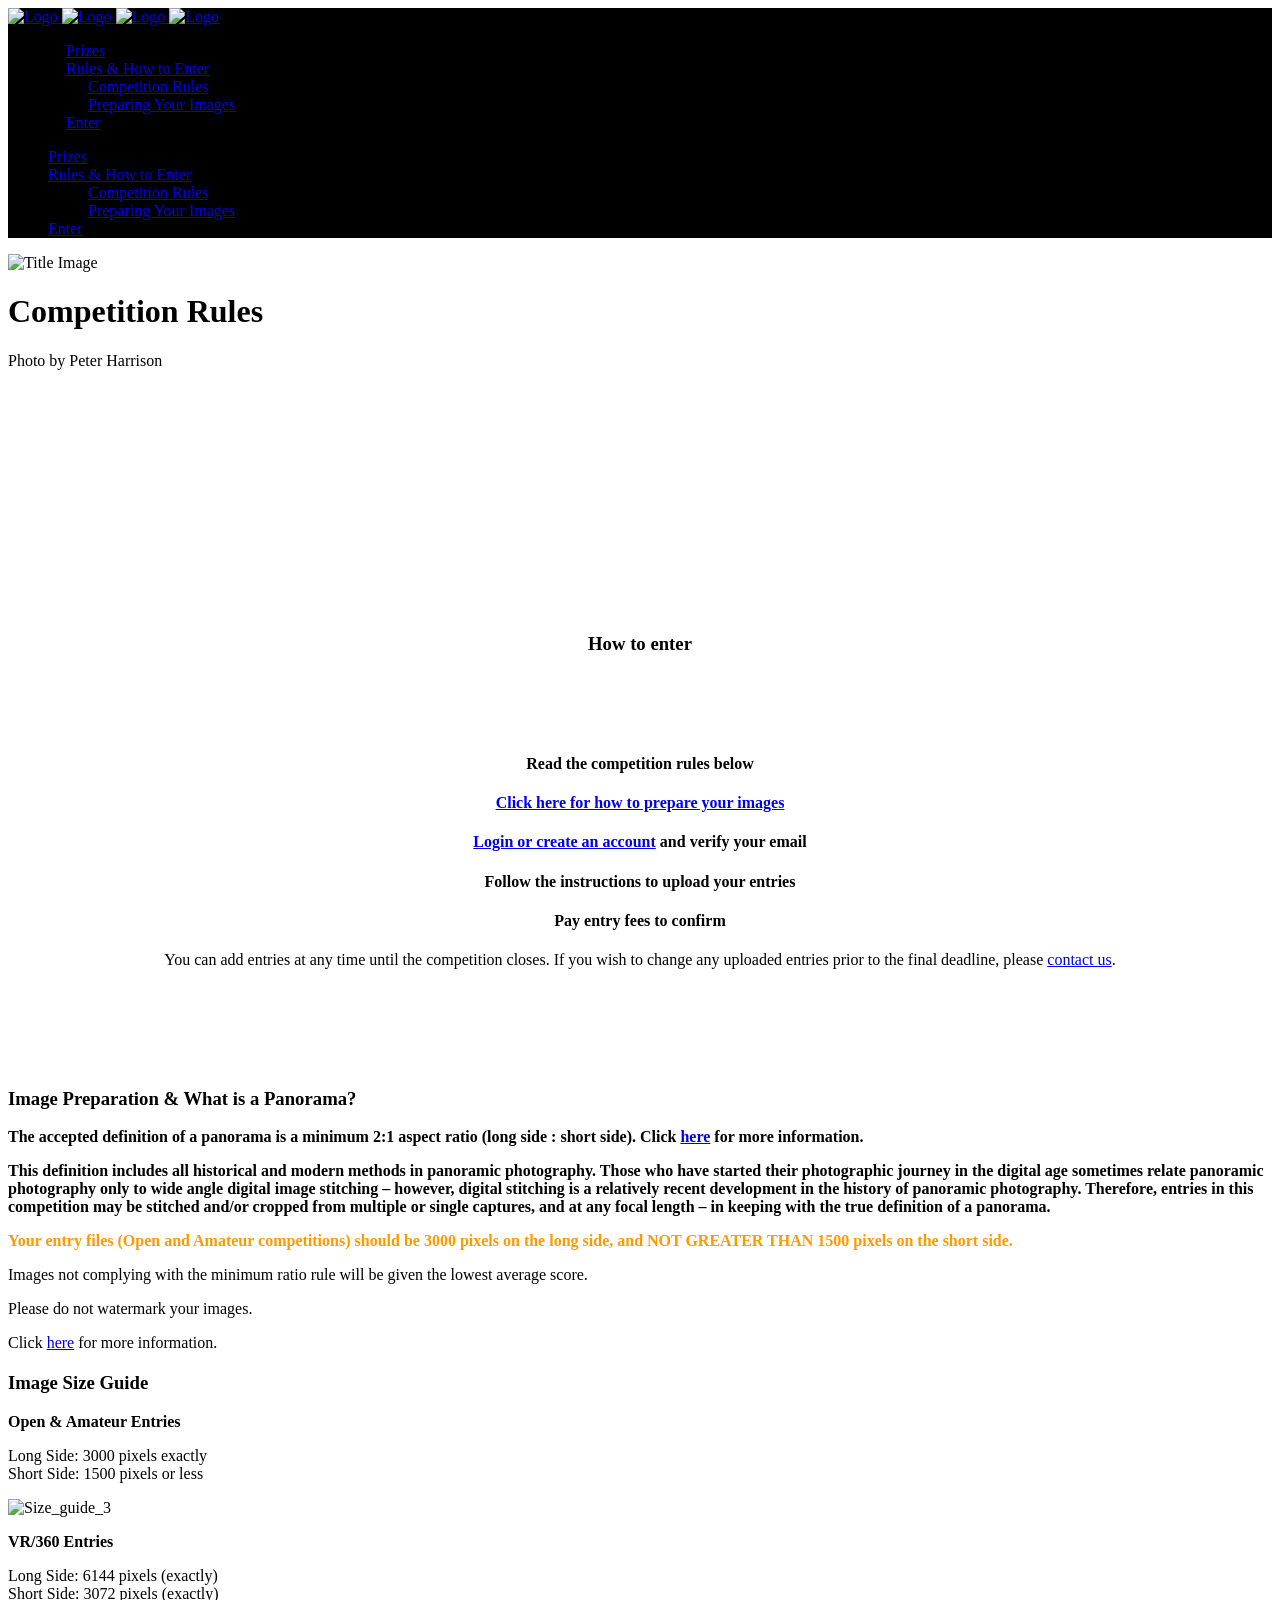
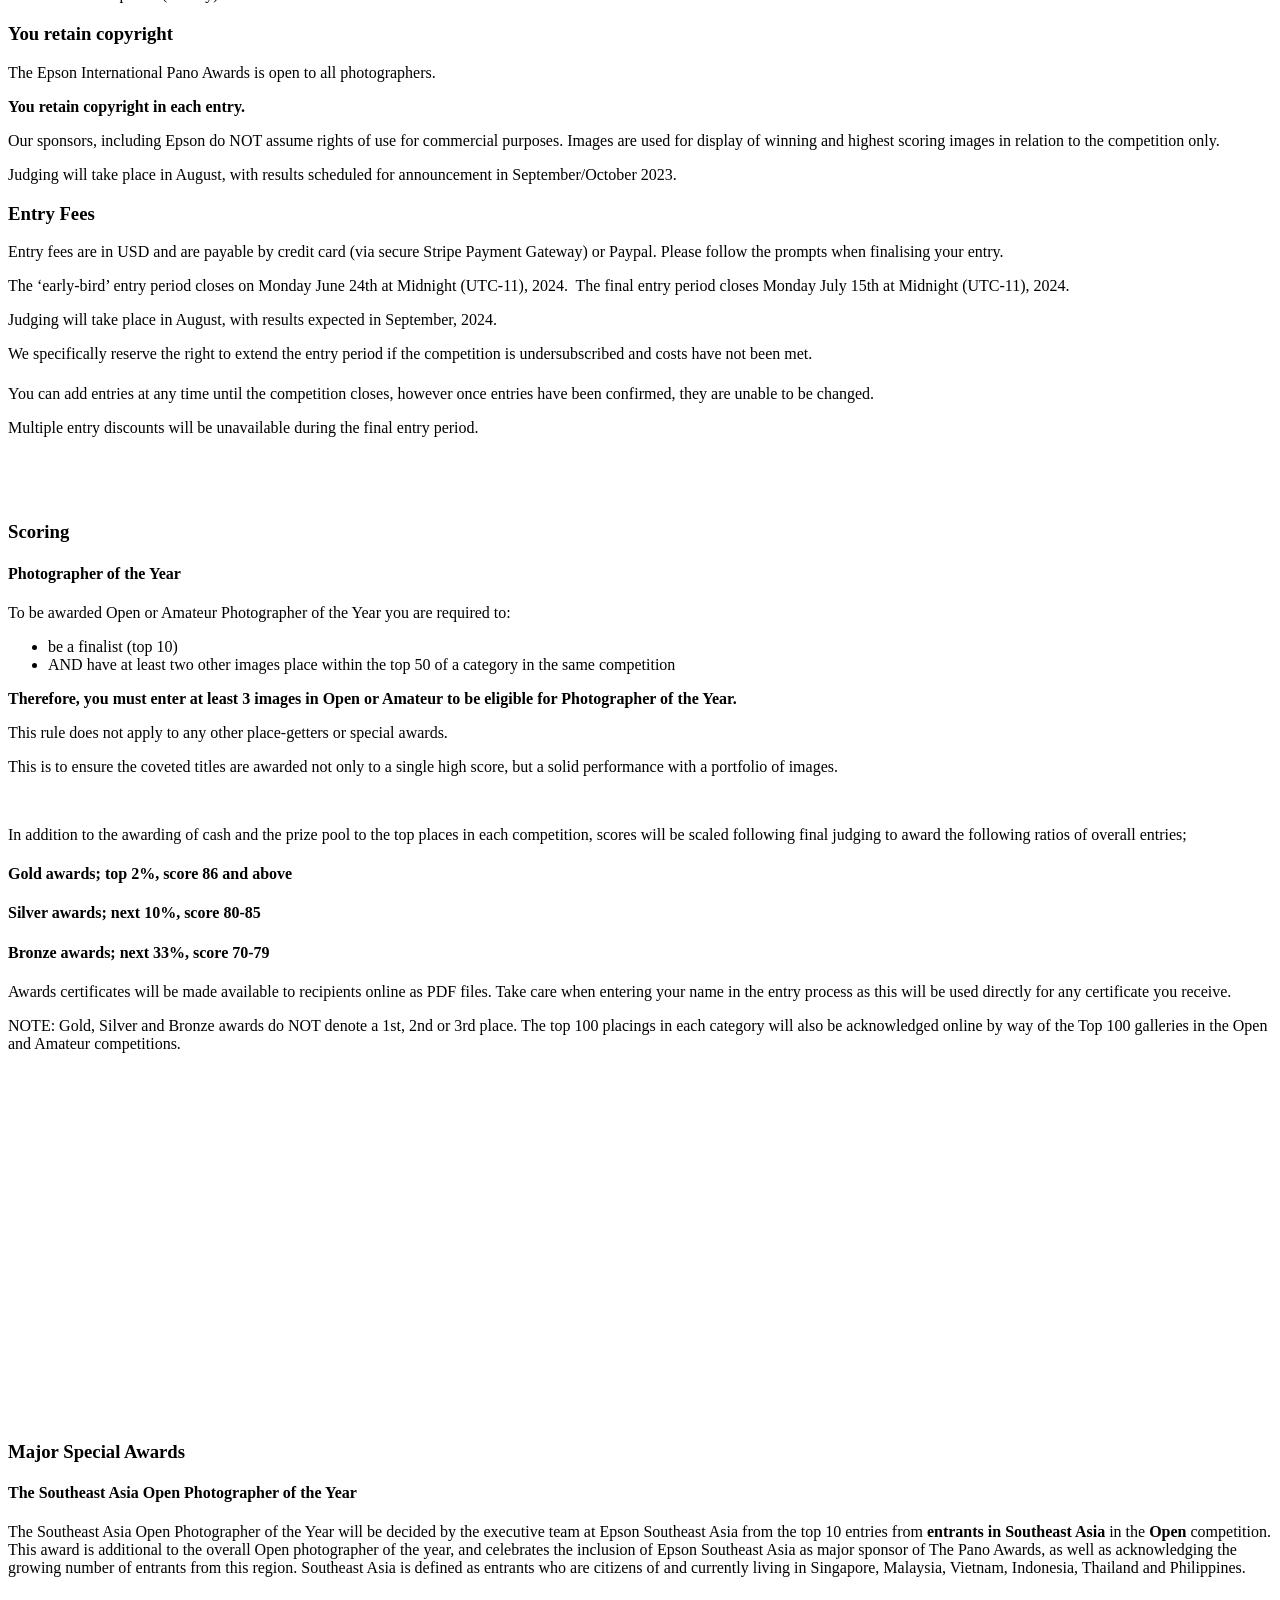
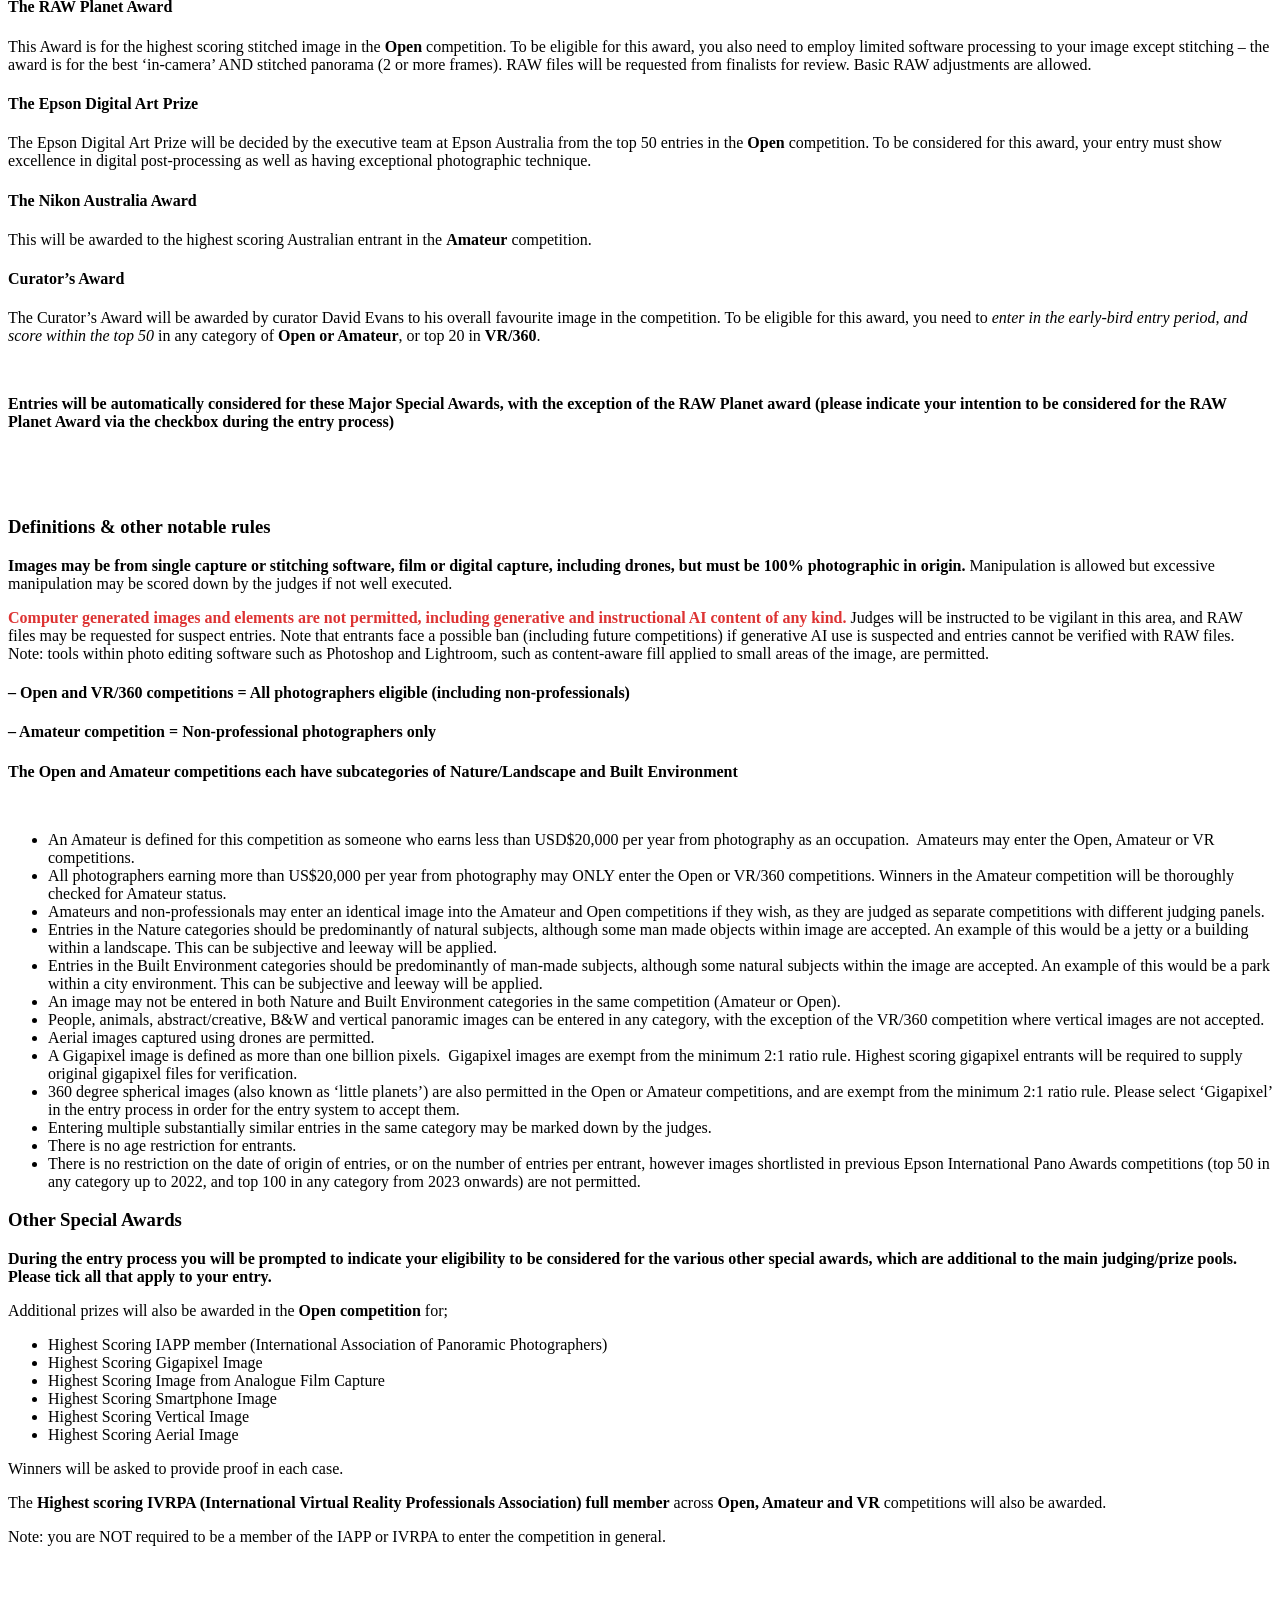
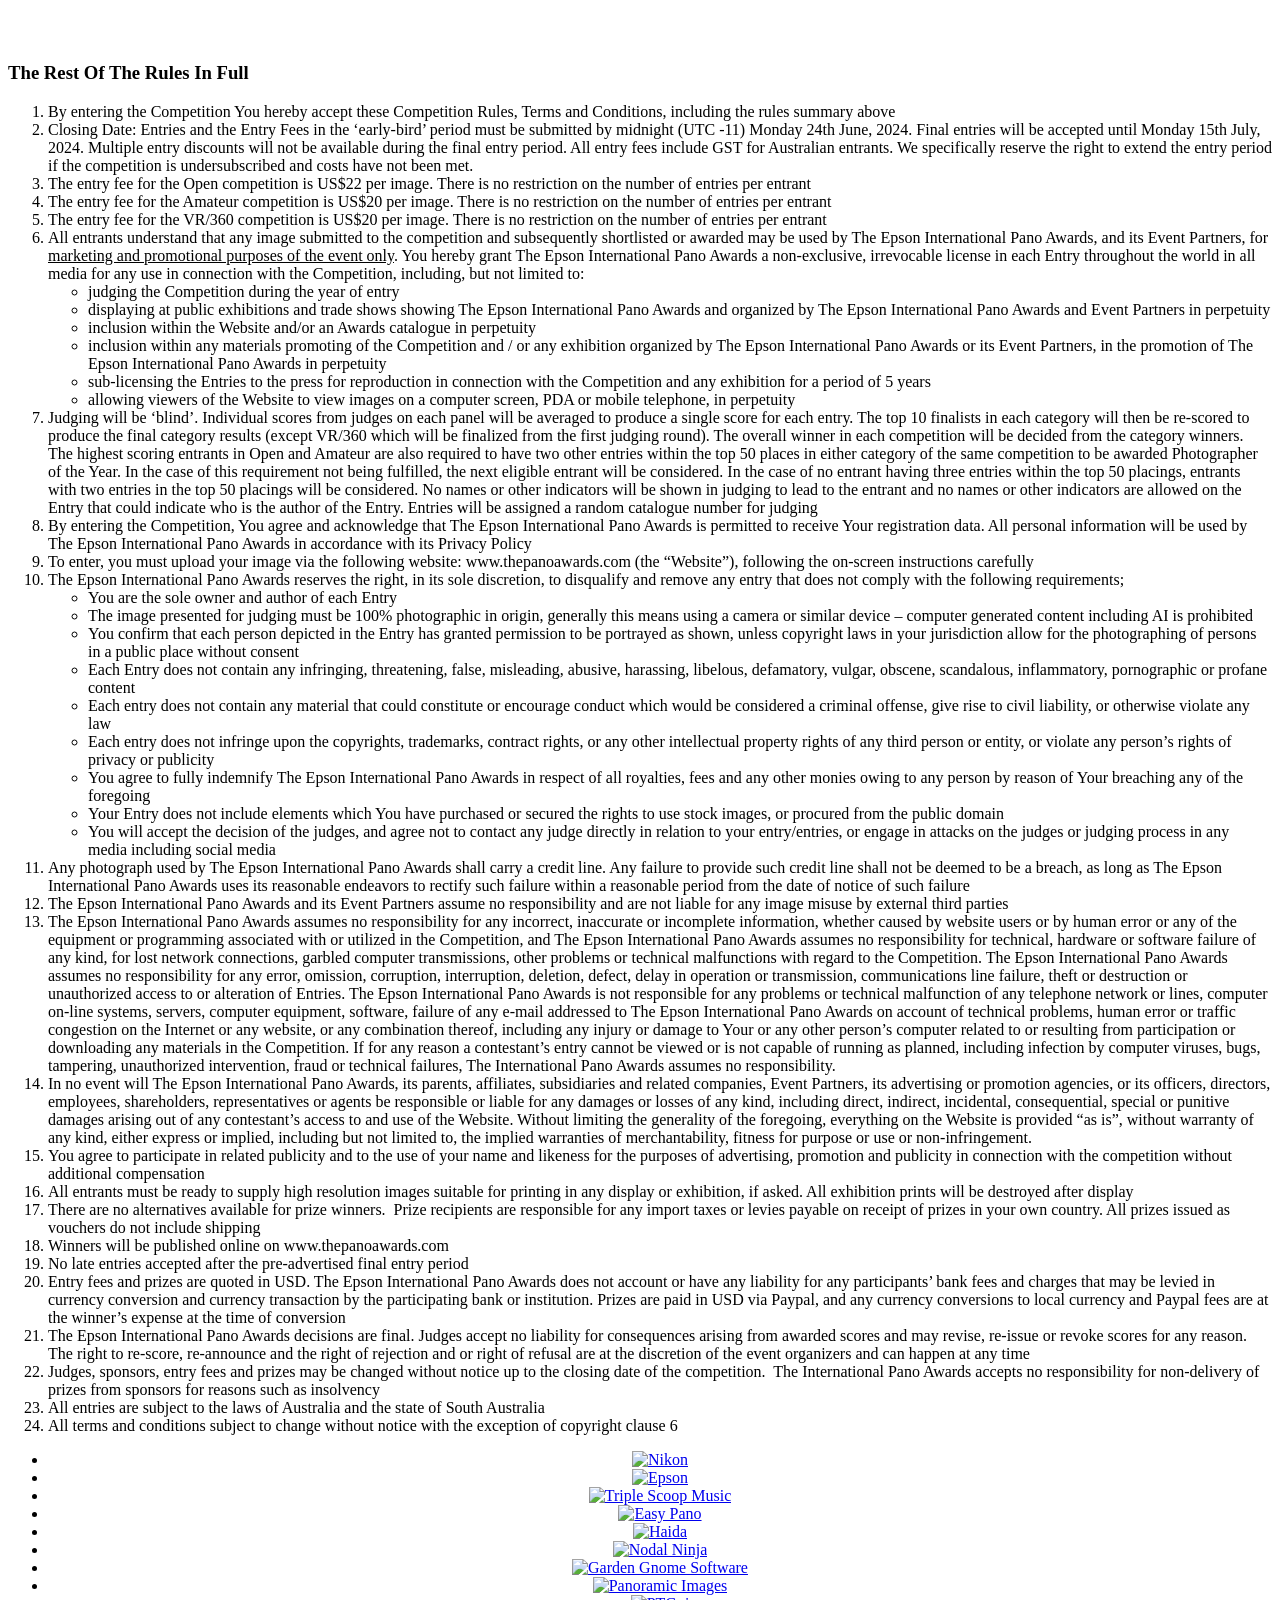
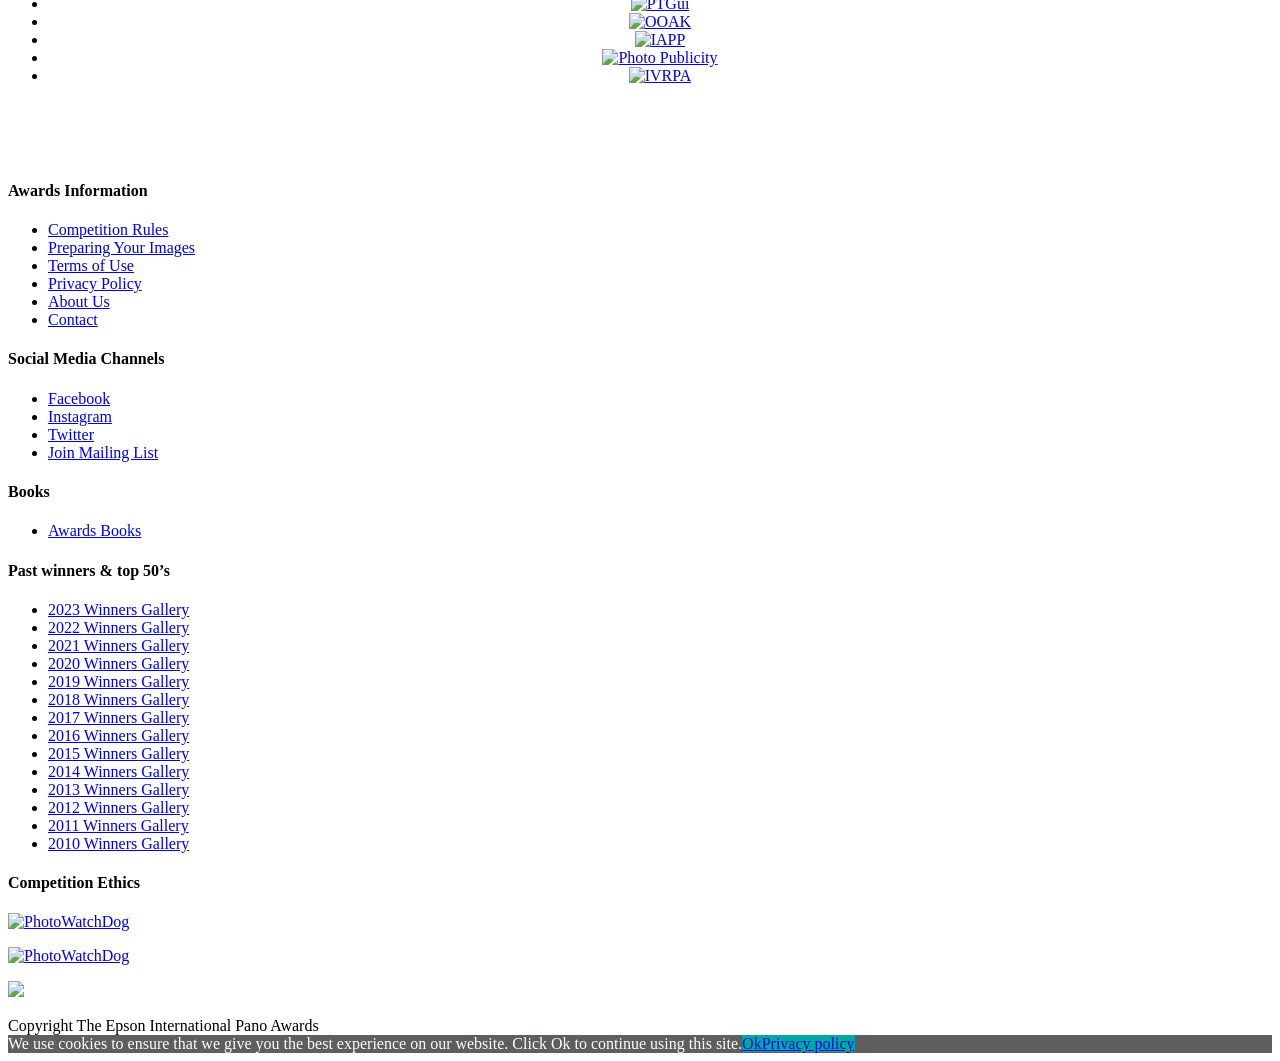
==== commit 45f8214a: "worked on rules page" ====
--- a/competition-rules/index.html
+++ b/competition-rules/index.html
@@ -844,11 +844,6 @@
 											href="https://thepanoawards.com/prizes/" class=""><i
 												class="menu_icon fa blank"></i><span
 												class="menu-text">Prizes</span><span class="plus"></span></a></li>
-									<li id="nav-menu-item-11281"
-										class="menu-item menu-item-type-post_type menu-item-object-page  narrow"><a
-											href="https://thepanoawards.com/judges/" class=""><i
-												class="menu_icon fa blank"></i><span
-												class="menu-text">Judges</span><span class="plus"></span></a></li>
 									<li id="nav-menu-item-77531"
 										class="menu-item menu-item-type-post_type menu-item-object-page current-menu-item page_item page-item-38459 current_page_item current-menu-ancestor current-menu-parent current_page_parent current_page_ancestor menu-item-has-children active has_sub narrow">
 										<a href="https://thepanoawards.com/competition-rules/" class=" current "><i
@@ -880,292 +875,6 @@
 											href="https://thepanoawards.com/enter-2024-awards" class=""><i
 												class="menu_icon fa blank"></i><span class="menu-text">Enter</span><span
 												class="plus"></span></a></li>
-									<li id="nav-menu-item-707"
-										class="menu-item menu-item-type-custom menu-item-object-custom  wide right_position">
-										<a href="https://app.thepanoawards.com" class=""><i
-												class="menu_icon fa blank"></i><span class="menu-text">Login</span><span
-												class="plus"></span></a>
-									</li>
-									<li id="nav-menu-item-210"
-										class="menu-item menu-item-type-custom menu-item-object-custom menu-item-has-children  has_sub wide icons">
-										<a href="#" class=""><i class="menu_icon fa blank"></i><span
-												class="menu-text">Previous Years</span><span class="plus"></span></a>
-										<div class="second">
-											<div class="inner">
-												<ul>
-													<li id="nav-menu-item-223"
-														class="menu-item menu-item-type-custom menu-item-object-custom menu-item-has-children sub">
-														<a href="http://www.epson.com.au" class=""><i
-																class="menu_icon fa blank"></i><span
-																class="menu-text">Major Sponsor</span><span
-																class="plus"></span><i
-																class="q_menu_arrow fa fa-angle-right"></i></a>
-														<ul>
-															<li id="nav-menu-item-226"
-																class="menu-item menu-item-type-custom menu-item-object-custom ">
-																<a target="_blank" href="http://www.epson.com.au"
-																	class=""><i class="menu_icon fa blank"></i><span
-																		class="menu-text">Epson Australia</span><span
-																		class="plus"></span></a>
-															</li>
-															<li id="nav-menu-item-99444"
-																class="menu-item menu-item-type-custom menu-item-object-custom ">
-																<a href="https://www.epson.com.sg/" class=""><i
-																		class="menu_icon fa blank"></i><span
-																		class="menu-text">Epson Southeast
-																		Asia</span><span class="plus"></span></a>
-															</li>
-														</ul>
-													</li>
-													<li id="nav-menu-item-222"
-														class="menu-item menu-item-type-custom menu-item-object-custom menu-item-has-children sub">
-														<a href="#" class=""><i class="menu_icon fa blank"></i><span
-																class="menu-text">Sponsors</span><span
-																class="plus"></span><i
-																class="q_menu_arrow fa fa-angle-right"></i></a>
-														<ul>
-															<li id="nav-menu-item-11291"
-																class="menu-item menu-item-type-custom menu-item-object-custom ">
-																<a href="http://www.nikon.com.au/" class=""><i
-																		class="menu_icon fa blank"></i><span
-																		class="menu-text">Nikon Australia</span><span
-																		class="plus"></span></a>
-															</li>
-															<li id="nav-menu-item-716"
-																class="menu-item menu-item-type-custom menu-item-object-custom ">
-																<a target="_blank" href="http://www.easypano.com/"
-																	class=""><i class="menu_icon fa blank"></i><span
-																		class="menu-text">Easypano</span><span
-																		class="plus"></span></a>
-															</li>
-															<li id="nav-menu-item-717"
-																class="menu-item menu-item-type-custom menu-item-object-custom ">
-																<a target="_blank" href="http://ggnome.com/" class=""><i
-																		class="menu_icon fa blank"></i><span
-																		class="menu-text">Garden Gnome
-																		Software</span><span class="plus"></span></a>
-															</li>
-															<li id="nav-menu-item-718"
-																class="menu-item menu-item-type-custom menu-item-object-custom ">
-																<a target="_blank"
-																	href="http://www.panoramicassociation.org"
-																	class=""><i class="menu_icon fa blank"></i><span
-																		class="menu-text">IAPP</span><span
-																		class="plus"></span></a>
-															</li>
-															<li id="nav-menu-item-719"
-																class="menu-item menu-item-type-custom menu-item-object-custom ">
-																<a target="_blank" href="http://ivrpa.org/" class=""><i
-																		class="menu_icon fa blank"></i><span
-																		class="menu-text">IVRPA</span><span
-																		class="plus"></span></a>
-															</li>
-															<li id="nav-menu-item-720"
-																class="menu-item menu-item-type-custom menu-item-object-custom ">
-																<a target="_blank" href="http://shop.nodalninja.com/"
-																	class=""><i class="menu_icon fa blank"></i><span
-																		class="menu-text">Nodal Ninja</span><span
-																		class="plus"></span></a>
-															</li>
-															<li id="nav-menu-item-753"
-																class="menu-item menu-item-type-custom menu-item-object-custom ">
-																<a target="_blank"
-																	href="https://www.panoramicimages.com/" class=""><i
-																		class="menu_icon fa blank"></i><span
-																		class="menu-text">Panoramic Images</span><span
-																		class="plus"></span></a>
-															</li>
-															<li id="nav-menu-item-750"
-																class="menu-item menu-item-type-custom menu-item-object-custom ">
-																<a target="_blank" href="http://triplescoopmusic.com/"
-																	class=""><i class="menu_icon fa blank"></i><span
-																		class="menu-text">Triple Scoop Music</span><span
-																		class="plus"></span></a>
-															</li>
-															<li id="nav-menu-item-751"
-																class="menu-item menu-item-type-custom menu-item-object-custom ">
-																<a target="_blank" href="http://www.ptgui.com/"
-																	class=""><i class="menu_icon fa blank"></i><span
-																		class="menu-text">PTGui</span><span
-																		class="plus"></span></a>
-															</li>
-															<li id="nav-menu-item-95965"
-																class="menu-item menu-item-type-custom menu-item-object-custom ">
-																<a href="https://haidaphoto.com/en/" class=""><i
-																		class="menu_icon fa blank"></i><span
-																		class="menu-text">Haida</span><span
-																		class="plus"></span></a>
-															</li>
-															<li id="nav-menu-item-77128"
-																class="menu-item menu-item-type-custom menu-item-object-custom ">
-																<a href="https://www.oneofakind.live/" class=""><i
-																		class="menu_icon fa blank"></i><span
-																		class="menu-text">One of a Kind</span><span
-																		class="plus"></span></a>
-															</li>
-															<li id="nav-menu-item-77129"
-																class="menu-item menu-item-type-custom menu-item-object-custom ">
-																<a href="https://photopublicity.com" class=""><i
-																		class="menu_icon fa blank"></i><span
-																		class="menu-text">Photo Publicity</span><span
-																		class="plus"></span></a>
-															</li>
-														</ul>
-													</li>
-													<li id="nav-menu-item-227"
-														class="menu-item menu-item-type-custom menu-item-object-custom menu-item-has-children sub">
-														<a href="#" class=""><i class="menu_icon fa blank"></i><span
-																class="menu-text">Past Winners &#038; Top
-																50&#8217;s</span><span class="plus"></span><i
-																class="q_menu_arrow fa fa-angle-right"></i></a>
-														<ul>
-															<li id="nav-menu-item-99218"
-																class="menu-item menu-item-type-post_type menu-item-object-page ">
-																<a href="https://thepanoawards.com/2023-winners-gallery/"
-																	class=""><i
-																		class="menu_icon fa fa-picture-o"></i><span
-																		class="menu-text">2023 Winners
-																		Gallery</span><span class="plus"></span></a>
-															</li>
-															<li id="nav-menu-item-97884"
-																class="menu-item menu-item-type-post_type menu-item-object-page ">
-																<a href="https://thepanoawards.com/2022-winners-gallery/"
-																	class=""><i
-																		class="menu_icon fa fa-picture-o"></i><span
-																		class="menu-text">2022 Winners
-																		Gallery</span><span class="plus"></span></a>
-															</li>
-															<li id="nav-menu-item-96699"
-																class="menu-item menu-item-type-post_type menu-item-object-page ">
-																<a href="https://thepanoawards.com/2021-winners-gallery/"
-																	class=""><i
-																		class="menu_icon fa fa-picture-o"></i><span
-																		class="menu-text">2021 Winners
-																		Gallery</span><span class="plus"></span></a>
-															</li>
-															<li id="nav-menu-item-87328"
-																class="menu-item menu-item-type-post_type menu-item-object-page ">
-																<a href="https://thepanoawards.com/2020-winners-gallery/"
-																	class=""><i
-																		class="menu_icon fa fa-picture-o"></i><span
-																		class="menu-text">2020 Winners
-																		Gallery</span><span class="plus"></span></a>
-															</li>
-															<li id="nav-menu-item-72683"
-																class="menu-item menu-item-type-post_type menu-item-object-page ">
-																<a href="https://thepanoawards.com/2019-winners-gallery/"
-																	class=""><i
-																		class="menu_icon fa fa-picture-o"></i><span
-																		class="menu-text">2019 Winners
-																		Gallery</span><span class="plus"></span></a>
-															</li>
-															<li id="nav-menu-item-27930"
-																class="menu-item menu-item-type-post_type menu-item-object-page ">
-																<a href="https://thepanoawards.com/2018-winners-gallery/"
-																	class=""><i
-																		class="menu_icon fa fa-picture-o"></i><span
-																		class="menu-text">2018 Winners
-																		Gallery</span><span class="plus"></span></a>
-															</li>
-															<li id="nav-menu-item-19102"
-																class="menu-item menu-item-type-post_type menu-item-object-page ">
-																<a href="https://thepanoawards.com/2017-winners-gallery/"
-																	class=""><i
-																		class="menu_icon fa fa-picture-o"></i><span
-																		class="menu-text">2017 Winners
-																		Gallery</span><span class="plus"></span></a>
-															</li>
-															<li id="nav-menu-item-10520"
-																class="menu-item menu-item-type-post_type menu-item-object-page ">
-																<a href="https://thepanoawards.com/2016-winners-gallery/"
-																	class=""><i
-																		class="menu_icon fa fa-picture-o"></i><span
-																		class="menu-text">2016 Winners
-																		Gallery</span><span class="plus"></span></a>
-															</li>
-															<li id="nav-menu-item-3784"
-																class="menu-item menu-item-type-post_type menu-item-object-page ">
-																<a href="https://thepanoawards.com/2015-winners-gallery/"
-																	class=""><i
-																		class="menu_icon fa fa-picture-o"></i><span
-																		class="menu-text">2015 Winners
-																		Gallery</span><span class="plus"></span></a>
-															</li>
-															<li id="nav-menu-item-2147"
-																class="menu-item menu-item-type-post_type menu-item-object-page ">
-																<a href="https://thepanoawards.com/2014-winners-gallery/"
-																	class=""><i
-																		class="menu_icon fa fa-picture-o"></i><span
-																		class="menu-text">2014 Winners
-																		Gallery</span><span class="plus"></span></a>
-															</li>
-															<li id="nav-menu-item-2121"
-																class="menu-item menu-item-type-post_type menu-item-object-page ">
-																<a href="https://thepanoawards.com/2013-winners-gallery/"
-																	class=""><i
-																		class="menu_icon fa fa-picture-o"></i><span
-																		class="menu-text">2013 Winners
-																		Gallery</span><span class="plus"></span></a>
-															</li>
-															<li id="nav-menu-item-2120"
-																class="menu-item menu-item-type-post_type menu-item-object-page ">
-																<a href="https://thepanoawards.com/2012-winners-gallery/"
-																	class=""><i
-																		class="menu_icon fa fa-picture-o"></i><span
-																		class="menu-text">2012 Winners
-																		Gallery</span><span class="plus"></span></a>
-															</li>
-															<li id="nav-menu-item-2141"
-																class="menu-item menu-item-type-post_type menu-item-object-page ">
-																<a href="https://thepanoawards.com/2011-winners-gallery/"
-																	class=""><i
-																		class="menu_icon fa fa-picture-o"></i><span
-																		class="menu-text">2011 Winners
-																		Gallery</span><span class="plus"></span></a>
-															</li>
-															<li id="nav-menu-item-2142"
-																class="menu-item menu-item-type-post_type menu-item-object-page ">
-																<a href="https://thepanoawards.com/2010-winners-gallery/"
-																	class=""><i
-																		class="menu_icon fa fa-picture-o"></i><span
-																		class="menu-text">2010 Winners
-																		Gallery</span><span class="plus"></span></a>
-															</li>
-														</ul>
-													</li>
-													<li id="nav-menu-item-96976"
-														class="menu-item menu-item-type-post_type menu-item-object-page menu-item-has-children sub">
-														<a href="https://thepanoawards.com/awards-books/" class=""><i
-																class="menu_icon fa blank"></i><span
-																class="menu-text">Books</span><span
-																class="plus"></span><i
-																class="q_menu_arrow fa fa-angle-right"></i></a>
-														<ul>
-															<li id="nav-menu-item-96977"
-																class="menu-item menu-item-type-post_type menu-item-object-page ">
-																<a href="https://thepanoawards.com/awards-books/"
-																	class=""><i class="menu_icon fa blank"></i><span
-																		class="menu-text">Awards Books</span><span
-																		class="plus"></span></a>
-															</li>
-															<li id="nav-menu-item-98175"
-																class="menu-item menu-item-type-post_type menu-item-object-page ">
-																<a href="https://thepanoawards.com/resource-books/"
-																	class=""><i class="menu_icon fa blank"></i><span
-																		class="menu-text">Resource Books</span><span
-																		class="plus"></span></a>
-															</li>
-														</ul>
-													</li>
-												</ul>
-											</div>
-										</div>
-									</li>
-									<li id="nav-menu-item-99243"
-										class="menu-item menu-item-type-post_type menu-item-object-page  narrow"><a
-											href="https://thepanoawards.com/awards-books/" class=""><i
-												class="menu_icon fa blank"></i><span class="menu-text">Awards
-												Books</span><span class="plus"></span></a></li>
 								</ul>
 							</nav>
 							<nav class="mobile_menu">
@@ -1174,12 +883,6 @@
 										class="menu-item menu-item-type-post_type menu-item-object-page "><a
 											href="https://thepanoawards.com/prizes/"
 											class=""><span>Prizes</span></a><span class="mobile_arrow"><i
-												class="fa fa-angle-right"></i><i class="fa fa-angle-down"></i></span>
-									</li>
-									<li id="mobile-menu-item-11281"
-										class="menu-item menu-item-type-post_type menu-item-object-page "><a
-											href="https://thepanoawards.com/judges/"
-											class=""><span>Judges</span></a><span class="mobile_arrow"><i
 												class="fa fa-angle-right"></i><i class="fa fa-angle-down"></i></span>
 									</li>
 									<li id="mobile-menu-item-77531"
@@ -1208,270 +911,6 @@
 										class="menu-item menu-item-type-custom menu-item-object-custom "><a
 											href="https://thepanoawards.com/enter-2024-awards"
 											class=""><span>Enter</span></a><span class="mobile_arrow"><i
-												class="fa fa-angle-right"></i><i class="fa fa-angle-down"></i></span>
-									</li>
-									<li id="mobile-menu-item-707"
-										class="menu-item menu-item-type-custom menu-item-object-custom "><a
-											href="https://app.thepanoawards.com" class=""><span>Login</span></a><span
-											class="mobile_arrow"><i class="fa fa-angle-right"></i><i
-												class="fa fa-angle-down"></i></span></li>
-									<li id="mobile-menu-item-210"
-										class="menu-item menu-item-type-custom menu-item-object-custom menu-item-has-children  has_sub">
-										<a href="#" class=""><span>Previous Years</span></a><span
-											class="mobile_arrow"><i class="fa fa-angle-right"></i><i
-												class="fa fa-angle-down"></i></span>
-										<ul class="sub_menu">
-											<li id="mobile-menu-item-223"
-												class="menu-item menu-item-type-custom menu-item-object-custom menu-item-has-children  has_sub">
-												<a href="http://www.epson.com.au" class=""><span>Major
-														Sponsor</span></a><span class="mobile_arrow"><i
-														class="fa fa-angle-right"></i><i
-														class="fa fa-angle-down"></i></span>
-												<ul class="sub_menu">
-													<li id="mobile-menu-item-226"
-														class="menu-item menu-item-type-custom menu-item-object-custom ">
-														<a target="_blank" href="http://www.epson.com.au"
-															class=""><span>Epson Australia</span></a><span
-															class="mobile_arrow"><i class="fa fa-angle-right"></i><i
-																class="fa fa-angle-down"></i></span>
-													</li>
-													<li id="mobile-menu-item-99444"
-														class="menu-item menu-item-type-custom menu-item-object-custom ">
-														<a href="https://www.epson.com.sg/" class=""><span>Epson
-																Southeast Asia</span></a><span class="mobile_arrow"><i
-																class="fa fa-angle-right"></i><i
-																class="fa fa-angle-down"></i></span>
-													</li>
-												</ul>
-											</li>
-											<li id="mobile-menu-item-222"
-												class="menu-item menu-item-type-custom menu-item-object-custom menu-item-has-children  has_sub">
-												<a href="#" class=""><span>Sponsors</span></a><span
-													class="mobile_arrow"><i class="fa fa-angle-right"></i><i
-														class="fa fa-angle-down"></i></span>
-												<ul class="sub_menu">
-													<li id="mobile-menu-item-11291"
-														class="menu-item menu-item-type-custom menu-item-object-custom ">
-														<a href="http://www.nikon.com.au/" class=""><span>Nikon
-																Australia</span></a><span class="mobile_arrow"><i
-																class="fa fa-angle-right"></i><i
-																class="fa fa-angle-down"></i></span>
-													</li>
-													<li id="mobile-menu-item-716"
-														class="menu-item menu-item-type-custom menu-item-object-custom ">
-														<a target="_blank" href="http://www.easypano.com/"
-															class=""><span>Easypano</span></a><span
-															class="mobile_arrow"><i class="fa fa-angle-right"></i><i
-																class="fa fa-angle-down"></i></span>
-													</li>
-													<li id="mobile-menu-item-717"
-														class="menu-item menu-item-type-custom menu-item-object-custom ">
-														<a target="_blank" href="http://ggnome.com/"
-															class=""><span>Garden Gnome Software</span></a><span
-															class="mobile_arrow"><i class="fa fa-angle-right"></i><i
-																class="fa fa-angle-down"></i></span>
-													</li>
-													<li id="mobile-menu-item-718"
-														class="menu-item menu-item-type-custom menu-item-object-custom ">
-														<a target="_blank" href="http://www.panoramicassociation.org"
-															class=""><span>IAPP</span></a><span class="mobile_arrow"><i
-																class="fa fa-angle-right"></i><i
-																class="fa fa-angle-down"></i></span>
-													</li>
-													<li id="mobile-menu-item-719"
-														class="menu-item menu-item-type-custom menu-item-object-custom ">
-														<a target="_blank" href="http://ivrpa.org/"
-															class=""><span>IVRPA</span></a><span class="mobile_arrow"><i
-																class="fa fa-angle-right"></i><i
-																class="fa fa-angle-down"></i></span>
-													</li>
-													<li id="mobile-menu-item-720"
-														class="menu-item menu-item-type-custom menu-item-object-custom ">
-														<a target="_blank" href="http://shop.nodalninja.com/"
-															class=""><span>Nodal Ninja</span></a><span
-															class="mobile_arrow"><i class="fa fa-angle-right"></i><i
-																class="fa fa-angle-down"></i></span>
-													</li>
-													<li id="mobile-menu-item-753"
-														class="menu-item menu-item-type-custom menu-item-object-custom ">
-														<a target="_blank" href="https://www.panoramicimages.com/"
-															class=""><span>Panoramic Images</span></a><span
-															class="mobile_arrow"><i class="fa fa-angle-right"></i><i
-																class="fa fa-angle-down"></i></span>
-													</li>
-													<li id="mobile-menu-item-750"
-														class="menu-item menu-item-type-custom menu-item-object-custom ">
-														<a target="_blank" href="http://triplescoopmusic.com/"
-															class=""><span>Triple Scoop Music</span></a><span
-															class="mobile_arrow"><i class="fa fa-angle-right"></i><i
-																class="fa fa-angle-down"></i></span>
-													</li>
-													<li id="mobile-menu-item-751"
-														class="menu-item menu-item-type-custom menu-item-object-custom ">
-														<a target="_blank" href="http://www.ptgui.com/"
-															class=""><span>PTGui</span></a><span class="mobile_arrow"><i
-																class="fa fa-angle-right"></i><i
-																class="fa fa-angle-down"></i></span>
-													</li>
-													<li id="mobile-menu-item-95965"
-														class="menu-item menu-item-type-custom menu-item-object-custom ">
-														<a href="https://haidaphoto.com/en/"
-															class=""><span>Haida</span></a><span class="mobile_arrow"><i
-																class="fa fa-angle-right"></i><i
-																class="fa fa-angle-down"></i></span>
-													</li>
-													<li id="mobile-menu-item-77128"
-														class="menu-item menu-item-type-custom menu-item-object-custom ">
-														<a href="https://www.oneofakind.live/" class=""><span>One of a
-																Kind</span></a><span class="mobile_arrow"><i
-																class="fa fa-angle-right"></i><i
-																class="fa fa-angle-down"></i></span>
-													</li>
-													<li id="mobile-menu-item-77129"
-														class="menu-item menu-item-type-custom menu-item-object-custom ">
-														<a href="https://photopublicity.com" class=""><span>Photo
-																Publicity</span></a><span class="mobile_arrow"><i
-																class="fa fa-angle-right"></i><i
-																class="fa fa-angle-down"></i></span>
-													</li>
-												</ul>
-											</li>
-											<li id="mobile-menu-item-227"
-												class="menu-item menu-item-type-custom menu-item-object-custom menu-item-has-children  has_sub">
-												<a href="#" class=""><span>Past Winners &#038; Top
-														50&#8217;s</span></a><span class="mobile_arrow"><i
-														class="fa fa-angle-right"></i><i
-														class="fa fa-angle-down"></i></span>
-												<ul class="sub_menu">
-													<li id="mobile-menu-item-99218"
-														class="menu-item menu-item-type-post_type menu-item-object-page ">
-														<a href="https://thepanoawards.com/2023-winners-gallery/"
-															class=""><span>2023 Winners Gallery</span></a><span
-															class="mobile_arrow"><i class="fa fa-angle-right"></i><i
-																class="fa fa-angle-down"></i></span>
-													</li>
-													<li id="mobile-menu-item-97884"
-														class="menu-item menu-item-type-post_type menu-item-object-page ">
-														<a href="https://thepanoawards.com/2022-winners-gallery/"
-															class=""><span>2022 Winners Gallery</span></a><span
-															class="mobile_arrow"><i class="fa fa-angle-right"></i><i
-																class="fa fa-angle-down"></i></span>
-													</li>
-													<li id="mobile-menu-item-96699"
-														class="menu-item menu-item-type-post_type menu-item-object-page ">
-														<a href="https://thepanoawards.com/2021-winners-gallery/"
-															class=""><span>2021 Winners Gallery</span></a><span
-															class="mobile_arrow"><i class="fa fa-angle-right"></i><i
-																class="fa fa-angle-down"></i></span>
-													</li>
-													<li id="mobile-menu-item-87328"
-														class="menu-item menu-item-type-post_type menu-item-object-page ">
-														<a href="https://thepanoawards.com/2020-winners-gallery/"
-															class=""><span>2020 Winners Gallery</span></a><span
-															class="mobile_arrow"><i class="fa fa-angle-right"></i><i
-																class="fa fa-angle-down"></i></span>
-													</li>
-													<li id="mobile-menu-item-72683"
-														class="menu-item menu-item-type-post_type menu-item-object-page ">
-														<a href="https://thepanoawards.com/2019-winners-gallery/"
-															class=""><span>2019 Winners Gallery</span></a><span
-															class="mobile_arrow"><i class="fa fa-angle-right"></i><i
-																class="fa fa-angle-down"></i></span>
-													</li>
-													<li id="mobile-menu-item-27930"
-														class="menu-item menu-item-type-post_type menu-item-object-page ">
-														<a href="https://thepanoawards.com/2018-winners-gallery/"
-															class=""><span>2018 Winners Gallery</span></a><span
-															class="mobile_arrow"><i class="fa fa-angle-right"></i><i
-																class="fa fa-angle-down"></i></span>
-													</li>
-													<li id="mobile-menu-item-19102"
-														class="menu-item menu-item-type-post_type menu-item-object-page ">
-														<a href="https://thepanoawards.com/2017-winners-gallery/"
-															class=""><span>2017 Winners Gallery</span></a><span
-															class="mobile_arrow"><i class="fa fa-angle-right"></i><i
-																class="fa fa-angle-down"></i></span>
-													</li>
-													<li id="mobile-menu-item-10520"
-														class="menu-item menu-item-type-post_type menu-item-object-page ">
-														<a href="https://thepanoawards.com/2016-winners-gallery/"
-															class=""><span>2016 Winners Gallery</span></a><span
-															class="mobile_arrow"><i class="fa fa-angle-right"></i><i
-																class="fa fa-angle-down"></i></span>
-													</li>
-													<li id="mobile-menu-item-3784"
-														class="menu-item menu-item-type-post_type menu-item-object-page ">
-														<a href="https://thepanoawards.com/2015-winners-gallery/"
-															class=""><span>2015 Winners Gallery</span></a><span
-															class="mobile_arrow"><i class="fa fa-angle-right"></i><i
-																class="fa fa-angle-down"></i></span>
-													</li>
-													<li id="mobile-menu-item-2147"
-														class="menu-item menu-item-type-post_type menu-item-object-page ">
-														<a href="https://thepanoawards.com/2014-winners-gallery/"
-															class=""><span>2014 Winners Gallery</span></a><span
-															class="mobile_arrow"><i class="fa fa-angle-right"></i><i
-																class="fa fa-angle-down"></i></span>
-													</li>
-													<li id="mobile-menu-item-2121"
-														class="menu-item menu-item-type-post_type menu-item-object-page ">
-														<a href="https://thepanoawards.com/2013-winners-gallery/"
-															class=""><span>2013 Winners Gallery</span></a><span
-															class="mobile_arrow"><i class="fa fa-angle-right"></i><i
-																class="fa fa-angle-down"></i></span>
-													</li>
-													<li id="mobile-menu-item-2120"
-														class="menu-item menu-item-type-post_type menu-item-object-page ">
-														<a href="https://thepanoawards.com/2012-winners-gallery/"
-															class=""><span>2012 Winners Gallery</span></a><span
-															class="mobile_arrow"><i class="fa fa-angle-right"></i><i
-																class="fa fa-angle-down"></i></span>
-													</li>
-													<li id="mobile-menu-item-2141"
-														class="menu-item menu-item-type-post_type menu-item-object-page ">
-														<a href="https://thepanoawards.com/2011-winners-gallery/"
-															class=""><span>2011 Winners Gallery</span></a><span
-															class="mobile_arrow"><i class="fa fa-angle-right"></i><i
-																class="fa fa-angle-down"></i></span>
-													</li>
-													<li id="mobile-menu-item-2142"
-														class="menu-item menu-item-type-post_type menu-item-object-page ">
-														<a href="https://thepanoawards.com/2010-winners-gallery/"
-															class=""><span>2010 Winners Gallery</span></a><span
-															class="mobile_arrow"><i class="fa fa-angle-right"></i><i
-																class="fa fa-angle-down"></i></span>
-													</li>
-												</ul>
-											</li>
-											<li id="mobile-menu-item-96976"
-												class="menu-item menu-item-type-post_type menu-item-object-page menu-item-has-children  has_sub">
-												<a href="https://thepanoawards.com/awards-books/"
-													class=""><span>Books</span></a><span class="mobile_arrow"><i
-														class="fa fa-angle-right"></i><i
-														class="fa fa-angle-down"></i></span>
-												<ul class="sub_menu">
-													<li id="mobile-menu-item-96977"
-														class="menu-item menu-item-type-post_type menu-item-object-page ">
-														<a href="https://thepanoawards.com/awards-books/"
-															class=""><span>Awards Books</span></a><span
-															class="mobile_arrow"><i class="fa fa-angle-right"></i><i
-																class="fa fa-angle-down"></i></span>
-													</li>
-													<li id="mobile-menu-item-98175"
-														class="menu-item menu-item-type-post_type menu-item-object-page ">
-														<a href="https://thepanoawards.com/resource-books/"
-															class=""><span>Resource Books</span></a><span
-															class="mobile_arrow"><i class="fa fa-angle-right"></i><i
-																class="fa fa-angle-down"></i></span>
-													</li>
-												</ul>
-											</li>
-										</ul>
-									</li>
-									<li id="mobile-menu-item-99243"
-										class="menu-item menu-item-type-post_type menu-item-object-page "><a
-											href="https://thepanoawards.com/awards-books/" class=""><span>Awards
-												Books</span></a><span class="mobile_arrow"><i
 												class="fa fa-angle-right"></i><i class="fa fa-angle-down"></i></span>
 									</li>
 								</ul>
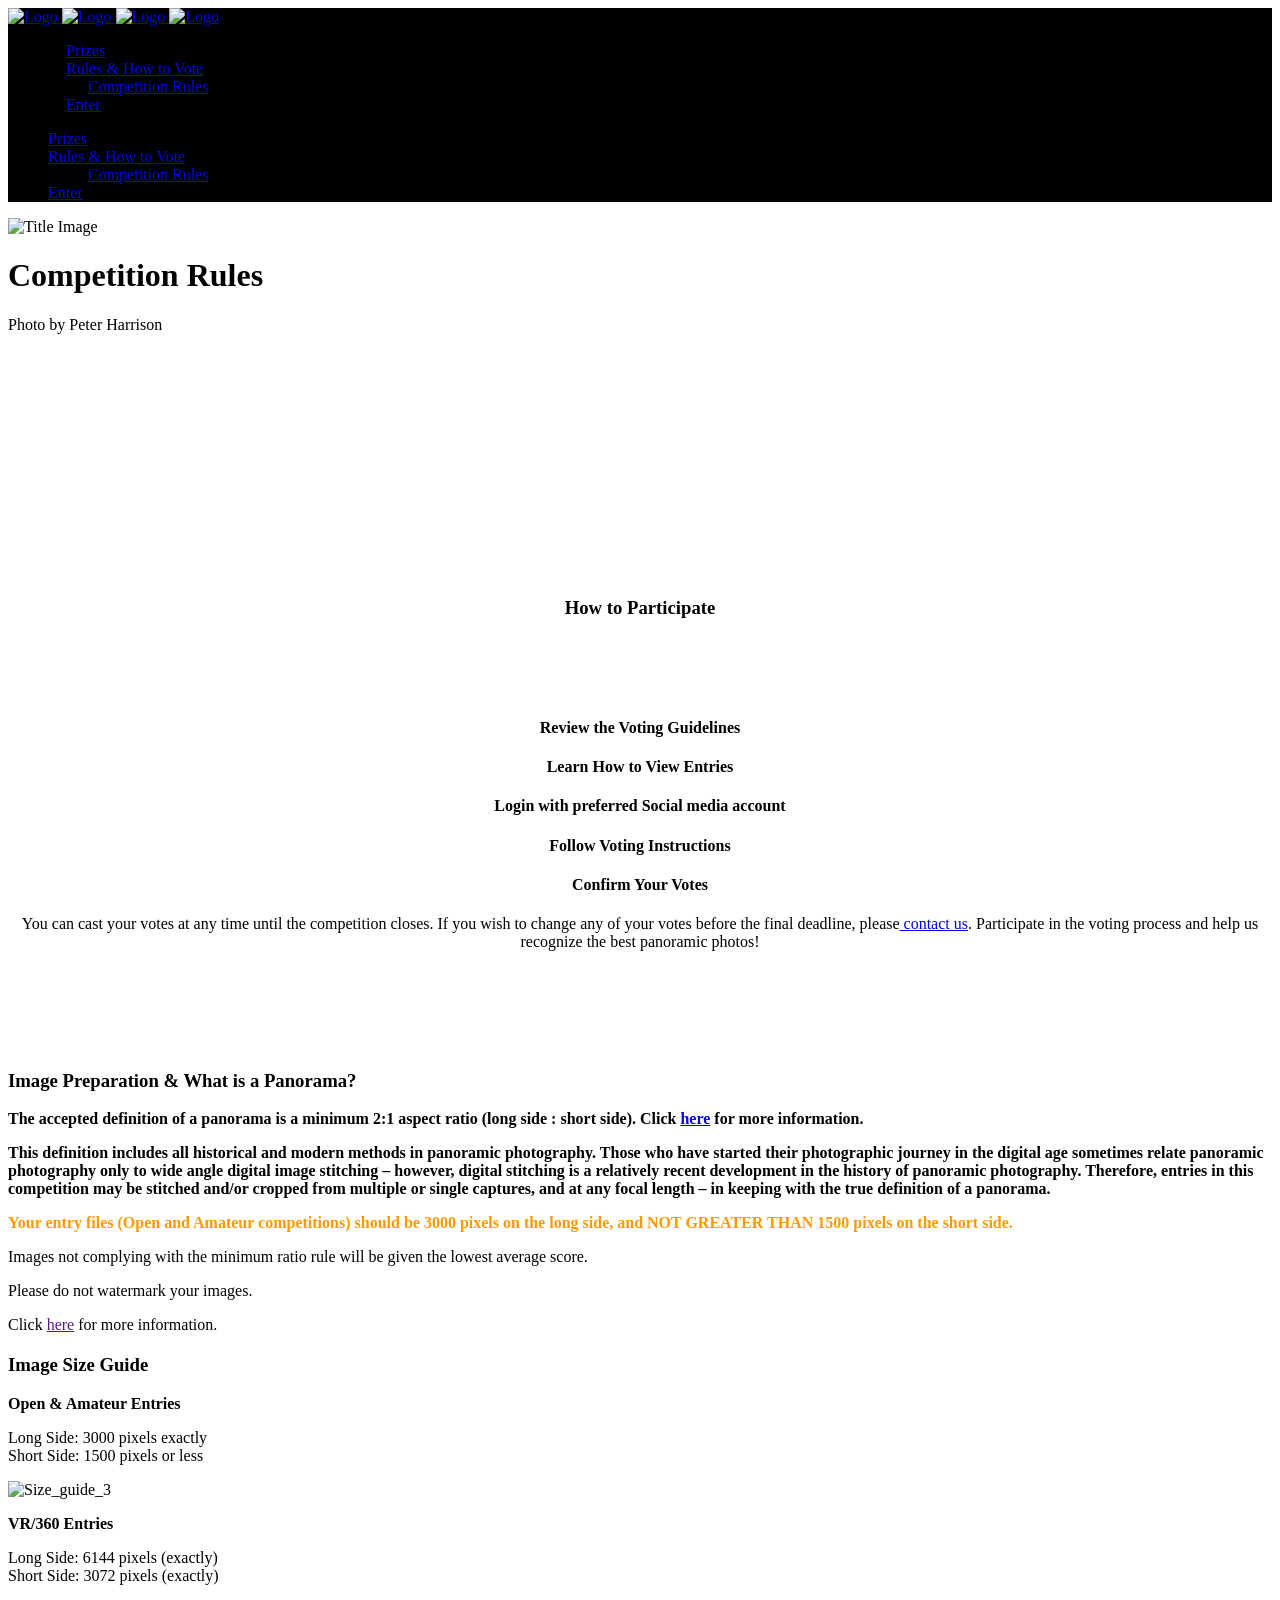
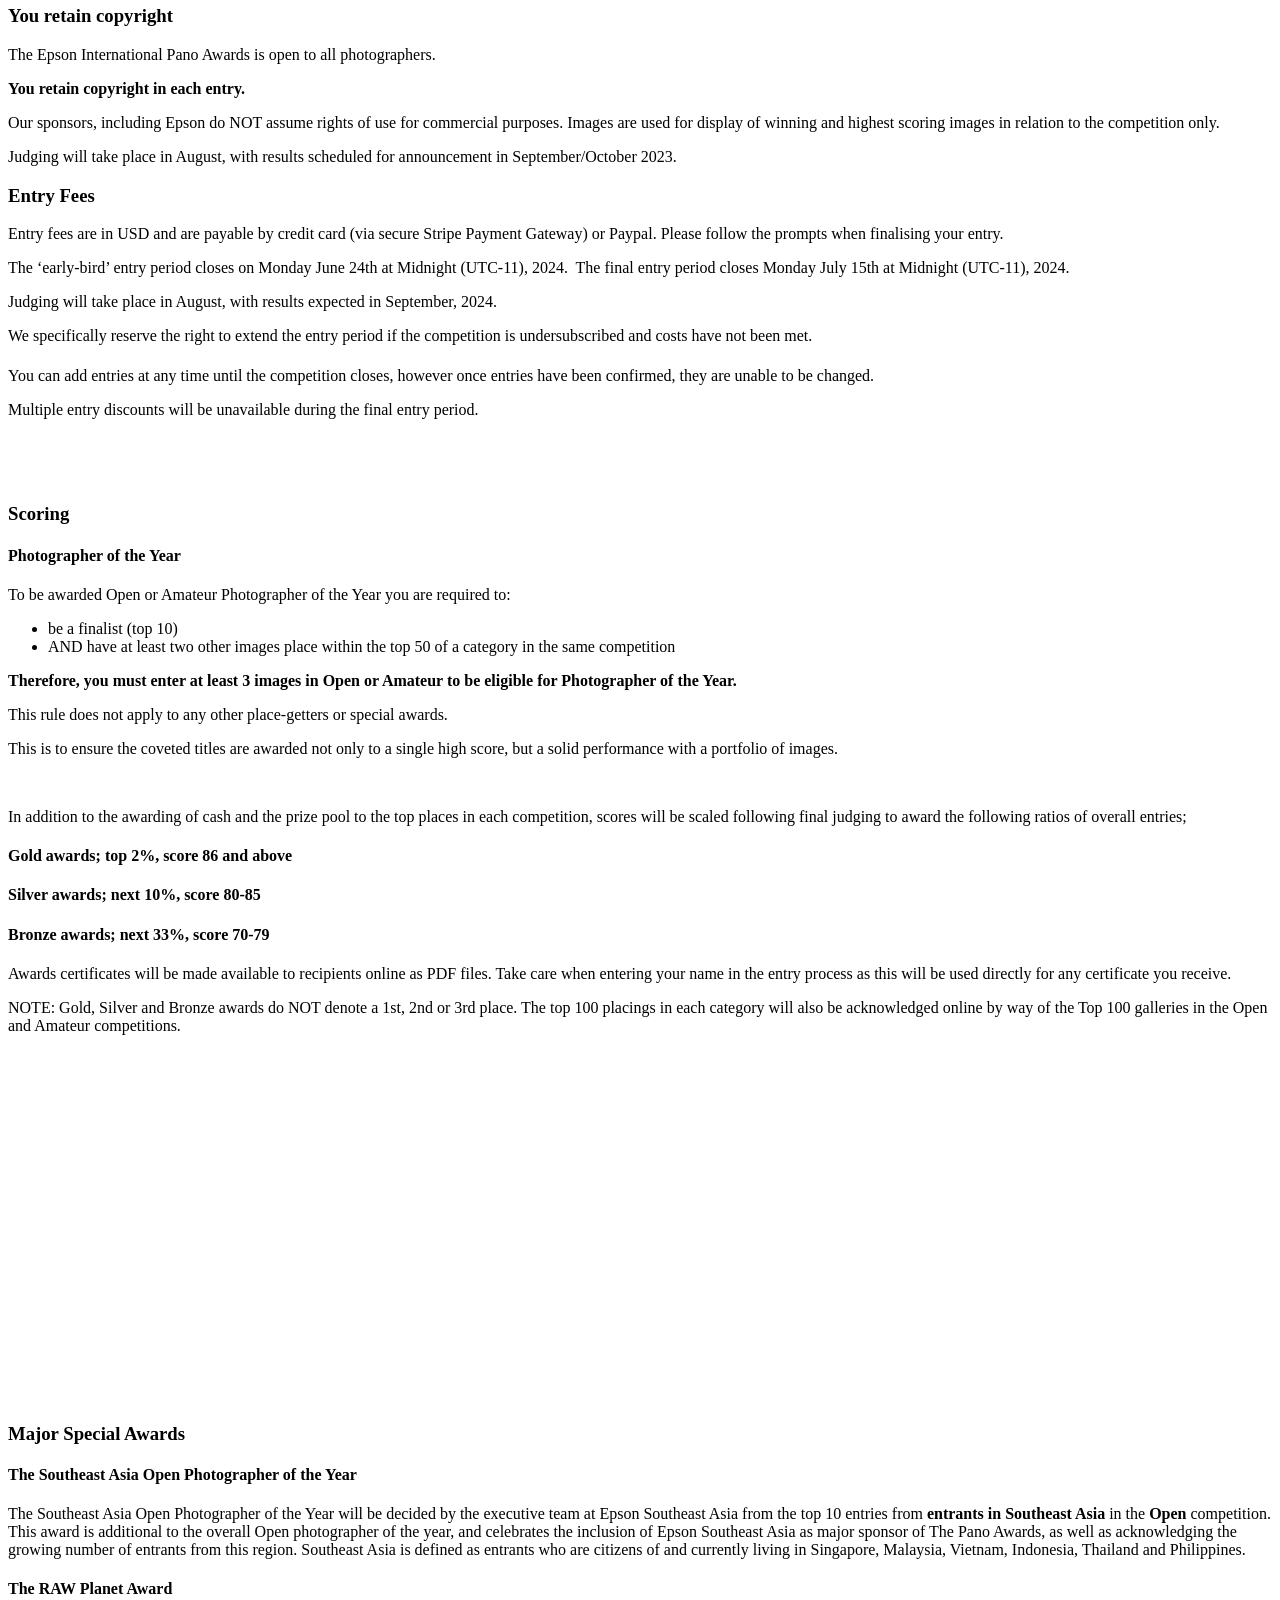
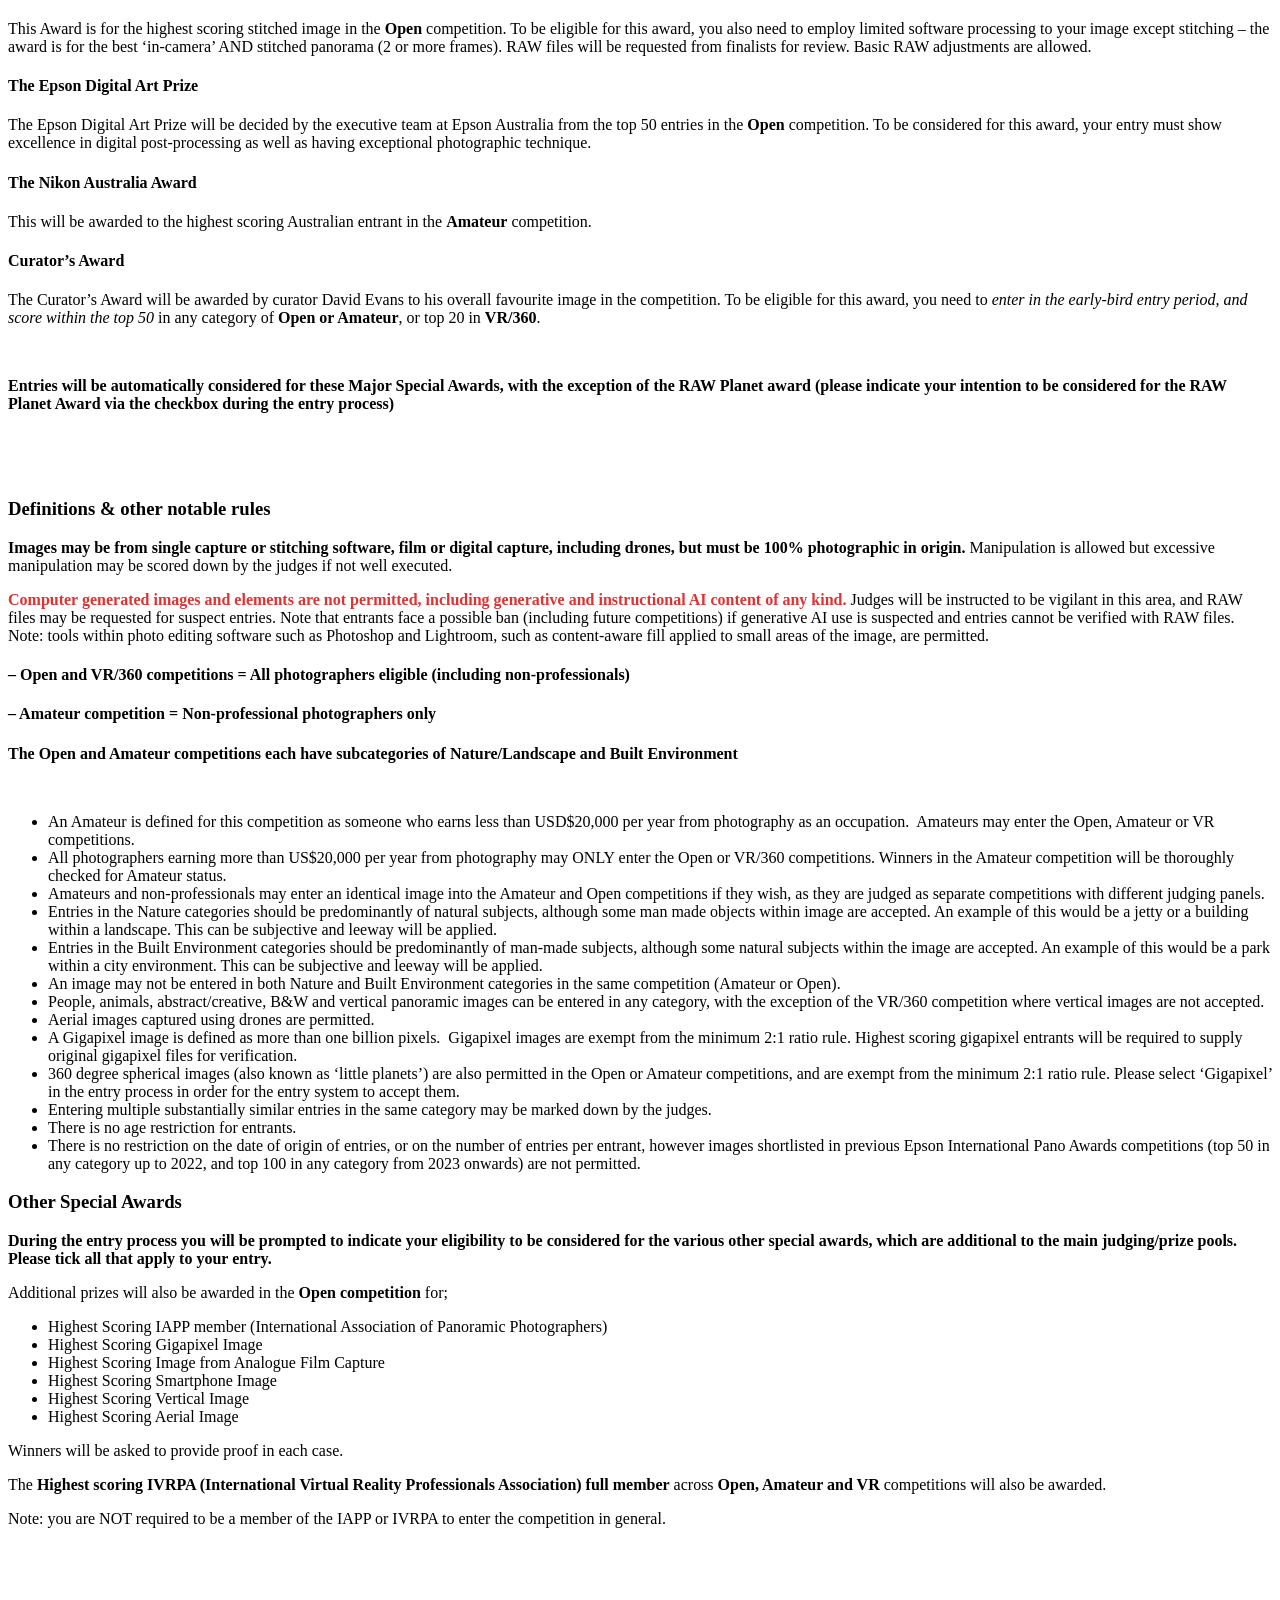
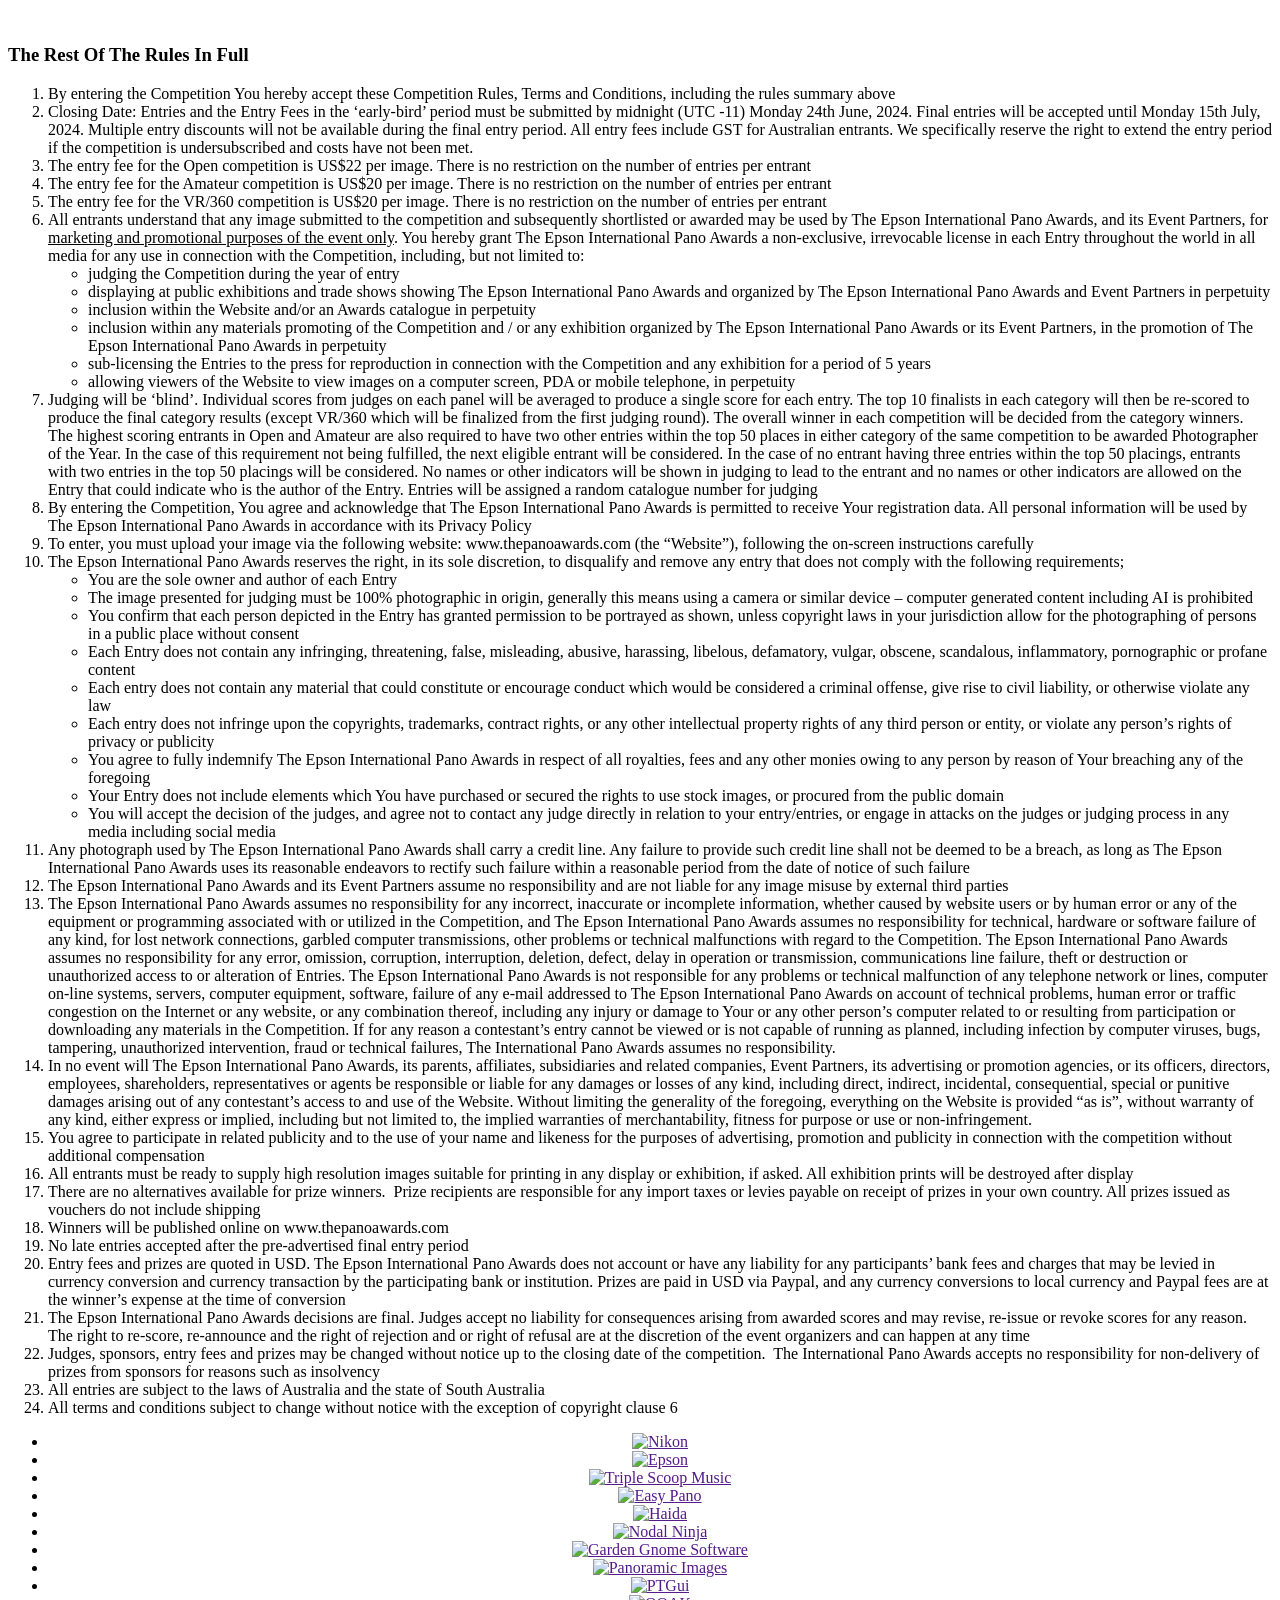
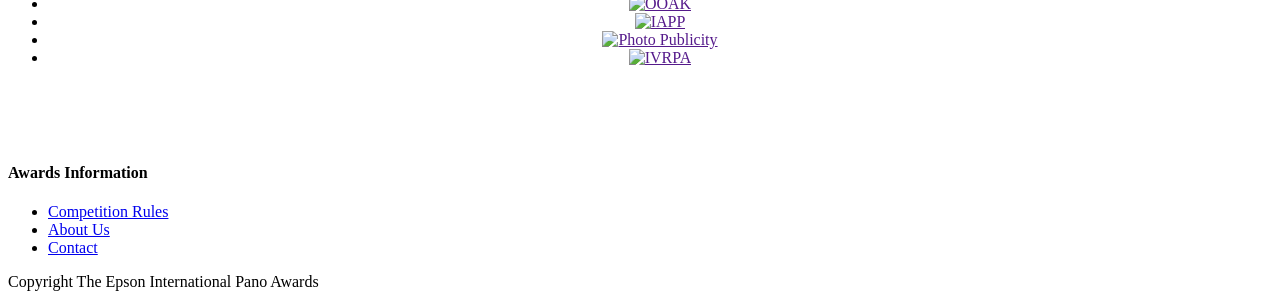
==== commit fe41e994: "general updates" ====
--- a/competition-rules/index.html
+++ b/competition-rules/index.html
@@ -757,15 +757,15 @@
 		src="https://thepanoawards.com/wp-content/plugins/woo-mailerlite/public/js/public.js?ver=2.1.8"
 		id="woo-ml-public-script-js"></script>
 	<script></script>
-	<link rel="https://api.w.org/" href="https://thepanoawards.com/wp-json/" />
-	<link rel="alternate" type="application/json" href="https://thepanoawards.com/wp-json/wp/v2/pages/38459" />
-	<link rel="EditURI" type="application/rsd+xml" title="RSD" href="https://thepanoawards.com/xmlrpc.php?rsd" />
-	<link rel="canonical" href="https://thepanoawards.com/competition-rules/" />
+	<link rel="https://api.w.org/" href="/wp-json/" />
+	<link rel="alternate" type="application/json" href="/wp-json/wp/v2/pages/38459" />
+	<link rel="EditURI" type="application/rsd+xml" title="RSD" href="/xmlrpc.php?rsd" />
+	<link rel="canonical" href="/competition-rules/" />
 	<link rel='shortlink' href='https://thepanoawards.com/?p=38459' />
 	<link rel="alternate" type="application/json+oembed"
-		href="https://thepanoawards.com/wp-json/oembed/1.0/embed?url=https%3A%2F%2Fthepanoawards.com%2Fcompetition-rules%2F" />
+		href="/wp-json/oembed/1.0/embed?url=https%3A%2F%2Fthepanoawards.com%2Fcompetition-rules%2F" />
 	<link rel="alternate" type="text/xml+oembed"
-		href="https://thepanoawards.com/wp-json/oembed/1.0/embed?url=https%3A%2F%2Fthepanoawards.com%2Fcompetition-rules%2F&#038;format=xml" />
+		href="/wp-json/oembed/1.0/embed?url=https%3A%2F%2Fthepanoawards.com%2Fcompetition-rules%2F&#038;format=xml" />
 	<meta name="generator" content="Site Kit by Google 1.124.0" />
 
 	<style type="text/css">
@@ -811,7 +811,7 @@
 								<div class="mobile_menu_button"><span><i class="fa fa-bars"></i></span></div>
 								<div class="logo_wrapper">
 									<div class="q_logo">
-										<a href="https://thepanoawards.com/">
+										<a href="/">
 											<img class="normal"
 												src="https://s3.amazonaws.com/panoawards/wp-content/uploads/2014/10/pano-awards-logo-07r.png"
 												alt="Logo" />
@@ -841,29 +841,21 @@
 								<ul id="menu-main" class="">
 									<li id="nav-menu-item-48446"
 										class="menu-item menu-item-type-post_type menu-item-object-page  narrow"><a
-											href="https://thepanoawards.com/prizes/" class=""><i
-												class="menu_icon fa blank"></i><span
+											href="/prizes/" class=""><i class="menu_icon fa blank"></i><span
 												class="menu-text">Prizes</span><span class="plus"></span></a></li>
 									<li id="nav-menu-item-77531"
 										class="menu-item menu-item-type-post_type menu-item-object-page current-menu-item page_item page-item-38459 current_page_item current-menu-ancestor current-menu-parent current_page_parent current_page_ancestor menu-item-has-children active has_sub narrow">
-										<a href="https://thepanoawards.com/competition-rules/" class=" current "><i
+										<a href="/competition-rules/" class=" current "><i
 												class="menu_icon fa blank"></i><span class="menu-text">Rules &#038; How
-												to Enter</span><span class="plus"></span></a>
+												to Vote</span><span class="plus"></span></a>
 										<div class="second">
 											<div class="inner">
 												<ul>
 													<li id="nav-menu-item-48445"
 														class="menu-item menu-item-type-post_type menu-item-object-page current-menu-item page_item page-item-38459 current_page_item ">
-														<a href="https://thepanoawards.com/competition-rules/"
-															class=""><i class="menu_icon fa blank"></i><span
+														<a href="/competition-rules/" class=""><i
+																class="menu_icon fa blank"></i><span
 																class="menu-text">Competition Rules</span><span
-																class="plus"></span></a>
-													</li>
-													<li id="nav-menu-item-676"
-														class="menu-item menu-item-type-post_type menu-item-object-page ">
-														<a href="https://thepanoawards.com/preparing-your-images/"
-															class=""><i class="menu_icon fa blank"></i><span
-																class="menu-text">Preparing Your Images</span><span
 																class="plus"></span></a>
 													</li>
 												</ul>
@@ -872,46 +864,38 @@
 									</li>
 									<li id="nav-menu-item-77367"
 										class="menu-item menu-item-type-custom menu-item-object-custom  wide"><a
-											href="https://thepanoawards.com/enter-2024-awards" class=""><i
-												class="menu_icon fa blank"></i><span class="menu-text">Enter</span><span
-												class="plus"></span></a></li>
+											href="/enter-2024-awards" class=""><i class="menu_icon fa blank"></i><span
+												class="menu-text">Enter</span><span class="plus"></span></a></li>
 								</ul>
 							</nav>
 							<nav class="mobile_menu">
 								<ul id="menu-main-1" class="">
 									<li id="mobile-menu-item-48446"
 										class="menu-item menu-item-type-post_type menu-item-object-page "><a
-											href="https://thepanoawards.com/prizes/"
-											class=""><span>Prizes</span></a><span class="mobile_arrow"><i
-												class="fa fa-angle-right"></i><i class="fa fa-angle-down"></i></span>
+											href="/prizes/" class=""><span>Prizes</span></a><span
+											class="mobile_arrow"><i class="fa fa-angle-right"></i><i
+												class="fa fa-angle-down"></i></span>
 									</li>
 									<li id="mobile-menu-item-77531"
 										class="menu-item menu-item-type-post_type menu-item-object-page current-menu-item page_item page-item-38459 current_page_item current-menu-ancestor current-menu-parent current_page_parent current_page_ancestor menu-item-has-children active has_sub">
-										<a href="https://thepanoawards.com/competition-rules/"
-											class=" current "><span>Rules &#038; How to Enter</span></a><span
-											class="mobile_arrow"><i class="fa fa-angle-right"></i><i
-												class="fa fa-angle-down"></i></span>
+										<a href="/competition-rules/" class=" current "><span>Rules &#038; How to
+												Vote</span></a><span class="mobile_arrow"><i
+												class="fa fa-angle-right"></i><i class="fa fa-angle-down"></i></span>
 										<ul class="sub_menu">
 											<li id="mobile-menu-item-48445"
 												class="menu-item menu-item-type-post_type menu-item-object-page current-menu-item page_item page-item-38459 current_page_item ">
-												<a href="https://thepanoawards.com/competition-rules/"
-													class=""><span>Competition Rules</span></a><span
-													class="mobile_arrow"><i class="fa fa-angle-right"></i><i
+												<a href="/competition-rules/" class=""><span>Competition
+														Rules</span></a><span class="mobile_arrow"><i
+														class="fa fa-angle-right"></i><i
 														class="fa fa-angle-down"></i></span>
 											</li>
-											<li id="mobile-menu-item-676"
-												class="menu-item menu-item-type-post_type menu-item-object-page "><a
-													href="https://thepanoawards.com/preparing-your-images/"
-													class=""><span>Preparing Your Images</span></a><span
-													class="mobile_arrow"><i class="fa fa-angle-right"></i><i
-														class="fa fa-angle-down"></i></span></li>
 										</ul>
 									</li>
 									<li id="mobile-menu-item-77367"
 										class="menu-item menu-item-type-custom menu-item-object-custom "><a
-											href="https://thepanoawards.com/enter-2024-awards"
-											class=""><span>Enter</span></a><span class="mobile_arrow"><i
-												class="fa fa-angle-right"></i><i class="fa fa-angle-down"></i></span>
+											href="/enter-2024-awards" class=""><span>Enter</span></a><span
+											class="mobile_arrow"><i class="fa fa-angle-right"></i><i
+												class="fa fa-angle-down"></i></span>
 									</li>
 								</ul>
 							</nav>
@@ -963,7 +947,7 @@
 													<div class="wpb_wrapper">
 														<div class="wpb_text_column wpb_content_element ">
 															<div class="wpb_wrapper">
-																<h3>How to enter</h3>
+																<h3>How to Participate</h3>
 
 															</div>
 														</div>
@@ -988,7 +972,7 @@
 
 														<div class="wpb_text_column wpb_content_element ">
 															<div class="wpb_wrapper">
-																<h4>Read the competition rules below</h4>
+																<h4>Review the Voting Guidelines</h4>
 
 															</div>
 														</div>
@@ -1000,17 +984,14 @@
 													<div class="wpb_wrapper"><span
 															class="fa-stack q_icon_shortcode circle q_font_awsome_icon_holder q_font_awsome_icon_circle fa-3x pull-center q_icon_animation"
 															style="border-color: #393939;border-width: 2px; transition-delay: 200ms; -webkit-transition-delay: 200ms; -moz-transition-delay: 200ms; -o-transition-delay: 200ms;"><a
-																href="https://thepanoawards.com/preparing-your-images/"
-																target="_blank"><i
+																href="" target="_blank"><i
 																	class="fa fa-file-image-o"></i></a></span>
 														<div class="separator  transparent   "
 															style="margin-top:10px;margin-bottom:10px"></div>
 
 														<div class="wpb_text_column wpb_content_element ">
 															<div class="wpb_wrapper">
-																<h4><a
-																		href="https://thepanoawards.com/preparing-your-images/">Click
-																		here for how to prepare your images</a></h4>
+																<h4>Learn How to View Entries</h4>
 
 															</div>
 														</div>
@@ -1029,9 +1010,9 @@
 
 														<div class="wpb_text_column wpb_content_element ">
 															<div class="wpb_wrapper">
-																<h4><a href="https://app.thepanoawards.com/"
-																		target="_blank" rel="noopener">Login or create
-																		an account</a> and verify your email</h4>
+																<h4>Login with
+																	preferred Social
+																	media account</h4>
 
 															</div>
 														</div>
@@ -1050,7 +1031,7 @@
 
 														<div class="wpb_text_column wpb_content_element ">
 															<div class="wpb_wrapper">
-																<h4>Follow the instructions to upload your entries</h4>
+																<h4>Follow Voting Instructions</h4>
 
 															</div>
 														</div>
@@ -1069,7 +1050,7 @@
 
 														<div class="wpb_text_column wpb_content_element ">
 															<div class="wpb_wrapper">
-																<h4>Pay entry fees to confirm</h4>
+																<h4>Confirm Your Votes</h4>
 
 															</div>
 														</div>
@@ -1091,11 +1072,14 @@
 
 														<div class="wpb_text_column wpb_content_element ">
 															<div class="wpb_wrapper">
-																<p>You can add entries at any time until the competition
-																	closes. If you wish to change any uploaded entries
-																	prior to the final deadline, please <a
-																		href="https://thepanoawards.com/contact/">contact
-																		us</a>.</p>
+																<p>You can cast your votes at any time until the
+																	competition closes. If you wish to change any of
+																	your votes before the final deadline, please<a
+																		href="/contact/">
+																		contact
+																		us</a>. Participate in the voting process and
+																	help us
+																	recognize the best panoramic photos!</p>
 
 															</div>
 														</div>
@@ -1152,9 +1136,7 @@
 																<p>Images not complying with the minimum ratio rule will
 																	be given the lowest average score.</p>
 																<p>Please do not watermark your images.</p>
-																<p>Click <a
-																		href="https://thepanoawards.com/preparing-your-images/"
-																		target="_blank"
+																<p>Click <a href="" target="_blank"
 																		rel="noopener noreferrer">here</a> for more
 																	information.</p>
 
@@ -1946,24 +1928,23 @@
 															<div class='qode_carousels ' data-number_of_items=5>
 																<ul class='slides'>
 																	<li class='item'>
-																		<div class="carousel_item_holder"><a
-																				href='http://www.nikon.com.au/en_AU'
+																		<div class="carousel_item_holder"><a href=''
 																				target='_blank'><span
 																					class='first_image_holder '><img
 																						src='https://s3.amazonaws.com/panoawards/wp-content/uploads/2017/05/Nikon_Pano_Yellow2.png'
-																						alt='Nikon'></span></a></div>
+																						alt='Nikon'></span></a>
+																		</div>
 																	</li>
 																	<li class='item'>
-																		<div class="carousel_item_holder"><a
-																				href='https://www.epson.com'
+																		<div class="carousel_item_holder"><a href=''
 																				target='_blank'><span
 																					class='first_image_holder '><img
 																						src='https://panoawards.s3.amazonaws.com/wp-content/uploads/2024/04/Epson_Logo_Reverse_square_350.png'
-																						alt='Epson'></span></a></div>
+																						alt='Epson'></span></a>
+																		</div>
 																	</li>
 																	<li class='item'>
-																		<div class="carousel_item_holder"><a
-																				href='http://triplescoopmusic.com/'
+																		<div class="carousel_item_holder"><a href=''
 																				target='_blank'><span
 																					class='first_image_holder '><img
 																						src='https://s3.amazonaws.com/panoawards/wp-content/uploads/2018/04/Triple_Scoop_Music_4.png'
@@ -1971,8 +1952,7 @@
 																		</div>
 																	</li>
 																	<li class='item'>
-																		<div class="carousel_item_holder"><a
-																				href='http://www.easypano.com/'
+																		<div class="carousel_item_holder"><a href=''
 																				target='_blank'><span
 																					class='first_image_holder '><img
 																						src='https://s3.amazonaws.com/panoawards/wp-content/uploads/2015/04/220-Pano-Awards_0003_Easypano-Colour.png'
@@ -1980,16 +1960,15 @@
 																		</div>
 																	</li>
 																	<li class='item'>
-																		<div class="carousel_item_holder"><a
-																				href='https://www.haidaphoto.com/en/'
+																		<div class="carousel_item_holder"><a href=''
 																				target='_blank'><span
 																					class='first_image_holder '><img
 																						src='https://s3.amazonaws.com/panoawards/wp-content/uploads/2020/05/Haida_200.png'
-																						alt='Haida'></span></a></div>
+																						alt='Haida'></span></a>
+																		</div>
 																	</li>
 																	<li class='item'>
-																		<div class="carousel_item_holder"><a
-																				href='http://shop.nodalninja.com/'
+																		<div class="carousel_item_holder"><a href=''
 																				target='_blank'><span
 																					class='first_image_holder '><img
 																						src='https://s3.amazonaws.com/panoawards/wp-content/uploads/2020/04/Nodal_Ninja-220.png'
@@ -1997,8 +1976,7 @@
 																		</div>
 																	</li>
 																	<li class='item'>
-																		<div class="carousel_item_holder"><a
-																				href='http://ggnome.com/'
+																		<div class="carousel_item_holder"><a href=''
 																				target='_blank'><span
 																					class='first_image_holder '><img
 																						src='https://s3.amazonaws.com/panoawards/wp-content/uploads/2020/06/Garden_Gnome-220_C.png'
@@ -2006,8 +1984,7 @@
 																		</div>
 																	</li>
 																	<li class='item'>
-																		<div class="carousel_item_holder"><a
-																				href='https://www.panoramicimages.com/'
+																		<div class="carousel_item_holder"><a href=''
 																				target='_blank'><span
 																					class='first_image_holder '><img
 																						src='https://s3.amazonaws.com/panoawards/wp-content/uploads/2015/04/220-Pano-Awards_0005_Panoramic-Images-Colour.png'
@@ -2015,32 +1992,31 @@
 																		</div>
 																	</li>
 																	<li class='item'>
-																		<div class="carousel_item_holder"><a
-																				href='http://www.ptgui.com/'
+																		<div class="carousel_item_holder"><a href=''
 																				target='_blank'><span
 																					class='first_image_holder '><img
 																						src='https://s3.amazonaws.com/panoawards/wp-content/uploads/2015/04/220-Pano-Awards_0003_PTgui-Colour.png'
-																						alt='PTGui'></span></a></div>
+																						alt='PTGui'></span></a>
+																		</div>
 																	</li>
 																	<li class='item'>
-																		<div class="carousel_item_holder"><a
-																				href='https://www.oneofakind.live/'
+																		<div class="carousel_item_holder"><a href=''
 																				target='_blank'><span
 																					class='first_image_holder '><img
 																						src='https://panoawards.s3.amazonaws.com/wp-content/uploads/2024/03/ooaklogo_220.png'
-																						alt='OOAK'></span></a></div>
+																						alt='OOAK'></span></a>
+																		</div>
 																	</li>
 																	<li class='item'>
-																		<div class="carousel_item_holder"><a
-																				href='http://www.panoramicassociation.org/'
+																		<div class="carousel_item_holder"><a href=''
 																				target='_blank'><span
 																					class='first_image_holder '><img
 																						src='https://s3.amazonaws.com/panoawards/wp-content/uploads/2017/06/IAPP-PCI.png'
-																						alt='IAPP'></span></a></div>
+																						alt='IAPP'></span></a>
+																		</div>
 																	</li>
 																	<li class='item'>
-																		<div class="carousel_item_holder"><a
-																				href='https://photopublicity.com'
+																		<div class="carousel_item_holder"><a href=''
 																				target='_blank'><span
 																					class='first_image_holder '><img
 																						src='https://s3.amazonaws.com/panoawards/wp-content/uploads/2020/04/PhotoPublicity-220-3.png'
@@ -2048,12 +2024,12 @@
 																		</div>
 																	</li>
 																	<li class='item'>
-																		<div class="carousel_item_holder"><a
-																				href='http://ivrpa.org/'
+																		<div class="carousel_item_holder"><a href=''
 																				target='_blank'><span
 																					class='first_image_holder '><img
 																						src='https://s3.amazonaws.com/panoawards/wp-content/uploads/2015/04/220-Pano-Awards_0000_IVRPA-Colour.png'
-																						alt='IVRPA'></span></a></div>
+																						alt='IVRPA'></span></a>
+																		</div>
 																	</li>
 																</ul>
 															</div>
@@ -2095,205 +2071,19 @@
 														<ul id="menu-footer-links" class="menu">
 															<li id="menu-item-48510"
 																class="menu-item menu-item-type-post_type menu-item-object-page current-menu-item page_item page-item-38459 current_page_item menu-item-48510">
-																<a href="https://thepanoawards.com/competition-rules/"
+																<a href="/competition-rules/"
 																	aria-current="page">Competition Rules</a>
-															</li>
-															<li id="menu-item-857"
-																class="menu-item menu-item-type-post_type menu-item-object-page menu-item-857">
-																<a
-																	href="https://thepanoawards.com/preparing-your-images/">Preparing
-																	Your Images</a>
-															</li>
-															<li id="menu-item-49"
-																class="menu-item menu-item-type-post_type menu-item-object-page menu-item-49">
-																<a href="https://thepanoawards.com/terms-of-use/">Terms
-																	of Use</a>
-															</li>
-															<li id="menu-item-50"
-																class="menu-item menu-item-type-post_type menu-item-object-page menu-item-privacy-policy menu-item-50">
-																<a rel="privacy-policy"
-																	href="https://thepanoawards.com/privacy-policy/">Privacy
-																	Policy</a>
 															</li>
 															<li id="menu-item-44"
 																class="menu-item menu-item-type-post_type menu-item-object-page menu-item-44">
-																<a href="https://thepanoawards.com/about-us/">About
+																<a href="/about-us/">About
 																	Us</a>
 															</li>
 															<li id="menu-item-53"
 																class="menu-item menu-item-type-post_type menu-item-object-page menu-item-53">
-																<a href="https://thepanoawards.com/contact/">Contact</a>
+																<a href="/contact/">Contact</a>
 															</li>
 														</ul>
-													</div>
-												</div>
-												<div id="custom_html-2" class="widget_text widget widget_custom_html">
-													<div class="textwidget custom-html-widget">
-														<div class="fb-like"
-															data-href="https://www.facebook.com/PanoAwards"
-															data-width="" data-layout="box_count" data-action="like"
-															data-size="small" data-share="false"></div>
-													</div>
-												</div>
-											</div>
-										</div>
-										<div class="qode_column column2 qodef-footer-top-column-2">
-											<div class="column_inner">
-												<div id="nav_menu-2" class="widget widget_nav_menu">
-													<h4>Social Media Channels</h4>
-													<div class="menu-social-container">
-														<ul id="menu-social" class="menu">
-															<li id="menu-item-97263"
-																class="menu-item menu-item-type-custom menu-item-object-custom menu-item-97263">
-																<a
-																	href="https://www.facebook.com/PanoAwards">Facebook</a>
-															</li>
-															<li id="menu-item-685"
-																class="menu-item menu-item-type-custom menu-item-object-custom menu-item-685">
-																<a target="_blank" rel="noopener"
-																	href="https://instagram.com/panoawards/">Instagram</a>
-															</li>
-															<li id="menu-item-686"
-																class="menu-item menu-item-type-custom menu-item-object-custom menu-item-686">
-																<a target="_blank" rel="noopener"
-																	href="https://twitter.com/epsonpanoawards">Twitter</a>
-															</li>
-															<li id="menu-item-777"
-																class="menu-item menu-item-type-post_type menu-item-object-page menu-item-777">
-																<a href="https://thepanoawards.com/mailing-list/">Join
-																	Mailing List</a>
-															</li>
-														</ul>
-													</div>
-												</div>
-												<div id="nav_menu-9" class="widget widget_nav_menu">
-													<h4>Books</h4>
-													<div class="menu-awards-books-footer-container">
-														<ul id="menu-awards-books-footer" class="menu">
-															<li id="menu-item-96978"
-																class="menu-item menu-item-type-post_type menu-item-object-page menu-item-96978">
-																<a href="https://thepanoawards.com/awards-books/">Awards
-																	Books</a>
-															</li>
-														</ul>
-													</div>
-												</div>
-											</div>
-										</div>
-										<div class="qode_column column3 qodef-footer-top-column-3">
-											<div class="column_inner">
-												<div id="nav_menu-7" class="widget widget_nav_menu">
-													<h4>Past winners &#038; top 50&#8217;s</h4>
-													<div class="menu-past-winners-container">
-														<ul id="menu-past-winners" class="menu">
-															<li id="menu-item-99219"
-																class="menu-item menu-item-type-post_type menu-item-object-page menu-item-99219">
-																<a
-																	href="https://thepanoawards.com/2023-winners-gallery/">2023
-																	Winners Gallery</a>
-															</li>
-															<li id="menu-item-97883"
-																class="menu-item menu-item-type-post_type menu-item-object-page menu-item-97883">
-																<a
-																	href="https://thepanoawards.com/2022-winners-gallery/">2022
-																	Winners Gallery</a>
-															</li>
-															<li id="menu-item-96700"
-																class="menu-item menu-item-type-post_type menu-item-object-page menu-item-96700">
-																<a
-																	href="https://thepanoawards.com/2021-winners-gallery/">2021
-																	Winners Gallery</a>
-															</li>
-															<li id="menu-item-87329"
-																class="menu-item menu-item-type-post_type menu-item-object-page menu-item-87329">
-																<a
-																	href="https://thepanoawards.com/2020-winners-gallery/">2020
-																	Winners Gallery</a>
-															</li>
-															<li id="menu-item-72685"
-																class="menu-item menu-item-type-post_type menu-item-object-page menu-item-72685">
-																<a
-																	href="https://thepanoawards.com/2019-winners-gallery/">2019
-																	Winners Gallery</a>
-															</li>
-															<li id="menu-item-27934"
-																class="menu-item menu-item-type-post_type menu-item-object-page menu-item-27934">
-																<a
-																	href="https://thepanoawards.com/2018-winners-gallery/">2018
-																	Winners Gallery</a>
-															</li>
-															<li id="menu-item-19103"
-																class="menu-item menu-item-type-post_type menu-item-object-page menu-item-19103">
-																<a
-																	href="https://thepanoawards.com/2017-winners-gallery/">2017
-																	Winners Gallery</a>
-															</li>
-															<li id="menu-item-10969"
-																class="menu-item menu-item-type-post_type menu-item-object-page menu-item-10969">
-																<a
-																	href="https://thepanoawards.com/2016-winners-gallery/">2016
-																	Winners Gallery</a>
-															</li>
-															<li id="menu-item-3786"
-																class="menu-item menu-item-type-post_type menu-item-object-page menu-item-3786">
-																<a
-																	href="https://thepanoawards.com/2015-winners-gallery/">2015
-																	Winners Gallery</a>
-															</li>
-															<li id="menu-item-2165"
-																class="menu-item menu-item-type-post_type menu-item-object-page menu-item-2165">
-																<a
-																	href="https://thepanoawards.com/2014-winners-gallery/">2014
-																	Winners Gallery</a>
-															</li>
-															<li id="menu-item-2164"
-																class="menu-item menu-item-type-post_type menu-item-object-page menu-item-2164">
-																<a
-																	href="https://thepanoawards.com/2013-winners-gallery/">2013
-																	Winners Gallery</a>
-															</li>
-															<li id="menu-item-2163"
-																class="menu-item menu-item-type-post_type menu-item-object-page menu-item-2163">
-																<a
-																	href="https://thepanoawards.com/2012-winners-gallery/">2012
-																	Winners Gallery</a>
-															</li>
-															<li id="menu-item-2162"
-																class="menu-item menu-item-type-post_type menu-item-object-page menu-item-2162">
-																<a
-																	href="https://thepanoawards.com/2011-winners-gallery/">2011
-																	Winners Gallery</a>
-															</li>
-															<li id="menu-item-2161"
-																class="menu-item menu-item-type-post_type menu-item-object-page menu-item-2161">
-																<a
-																	href="https://thepanoawards.com/2010-winners-gallery/">2010
-																	Winners Gallery</a>
-															</li>
-														</ul>
-													</div>
-												</div>
-											</div>
-										</div>
-										<div class="qode_column column4 qodef-footer-top-column-4">
-											<div class="column_inner">
-												<div id="text-7" class="widget widget_text">
-													<h4>Competition Ethics</h4>
-													<div class="textwidget">
-														<p><a href="http://photowatchdog.com.au/" target="_blank"
-																rel="noopener"><img
-																	src="https://panoawards.s3.amazonaws.com/wp-content/uploads/2015/04/PhotoWatchDog-Grey.png"
-																	alt="PhotoWatchDog" width="175" height="74" /></a>
-														</p>
-														<p><a href="http://photowatchdog.com.au/" target="_blank"
-																rel="noopener"><img
-																	src="https://panoawards.s3.amazonaws.com/wp-content/uploads/2015/04/PhotoWatchDog-Top-Dog.png"
-																	alt="PhotoWatchDog" width="156" height="52" /></a>
-														</p>
-														<p><a href="http://artists-bill-of-rights.org/" target="_blank"
-																rel="noopener"><img border="0"
-																	src="https://panoawards.s3.amazonaws.com/wp-content/uploads/2015/03/bill_of_rights_logo.jpg"
-																	width="156"></a></p>
 													</div>
 												</div>
 											</div>
@@ -2312,253 +2102,9 @@
 			</footer>
 		</div>
 	</div>
-	<div style="display: none;">
-		<div id="boxzilla-box-99216-content">
-			<h4>Join our newsletter for updates!</h4>
-
-			<div class='gf_browser_chrome gform_wrapper gform_legacy_markup_wrapper gform-theme--no-framework'
-				data-form-theme='legacy' data-form-index='2' id='gform_wrapper_8'>
-				<form method='post' enctype='multipart/form-data' id='gform_8' action='/competition-rules/'
-					data-formid='8' novalidate>
-					<div class='gform-body gform_body'>
-						<ul id='gform_fields_8' class='gform_fields top_label form_sublabel_below description_below'>
-							<li id="field_8_1"
-								class="gfield gfield--type-email gfield_contains_required field_sublabel_below gfield--no-description field_description_below gfield_visibility_visible"
-								data-js-reload="field_8_1"><label class='gfield_label gform-field-label'
-									for='input_8_1'>Email<span class="gfield_required"><span
-											class="gfield_required gfield_required_asterisk">*</span></span></label>
-								<div class='ginput_container ginput_container_email'>
-									<input name='input_1' id='input_8_1' type='email' value='' class='large'
-										placeholder='Your email address' aria-required="true" aria-invalid="false" />
-								</div>
-							</li>
-						</ul>
-					</div>
-					<div class='gform_footer top_label'> <input type='submit' id='gform_submit_button_8'
-							class='gform_button button' value='Submit'
-							onclick='if(window["gf_submitting_8"]){return false;}  if( !jQuery("#gform_8")[0].checkValidity || jQuery("#gform_8")[0].checkValidity()){window["gf_submitting_8"]=true;}  '
-							onkeypress='if( event.keyCode == 13 ){ if(window["gf_submitting_8"]){return false;} if( !jQuery("#gform_8")[0].checkValidity || jQuery("#gform_8")[0].checkValidity()){window["gf_submitting_8"]=true;}  jQuery("#gform_8").trigger("submit",[true]); }' />
-						<input type='hidden' class='gform_hidden' name='is_submit_8' value='1' />
-						<input type='hidden' class='gform_hidden' name='gform_submit' value='8' />
-
-						<input type='hidden' class='gform_hidden' name='gform_unique_id' value='' />
-						<input type='hidden' class='gform_hidden' name='state_8'
-							value='WyJbXSIsIjBkZmI5MDZiNjE4MDk4MjM5MTNhNDM5NjcwMjY5NjQ1Il0=' />
-						<input type='hidden' class='gform_hidden' name='gform_target_page_number_8'
-							id='gform_target_page_number_8' value='0' />
-						<input type='hidden' class='gform_hidden' name='gform_source_page_number_8'
-							id='gform_source_page_number_8' value='1' />
-						<input type='hidden' name='gform_field_values' value='' />
-
-					</div>
-					<p style="display: none !important;" class="akismet-fields-container" data-prefix="ak_">
-						<label>&#916;<textarea name="ak_hp_textarea" cols="45" rows="8"
-								maxlength="100"></textarea></label><input type="hidden" id="ak_js_3" name="ak_js"
-							value="197" />
-						<script>document.getElementById("ak_js_3").setAttribute("value", (new Date()).getTime());</script>
-					</p>
-				</form>
-			</div>
-			<script type="text/javascript">
-				/* <![CDATA[ */
-				gform.initializeOnLoaded(function () { gformInitSpinner(8, 'https://thepanoawards.com/wp-content/plugins/gravityforms/images/spinner.svg', true); jQuery('#gform_ajax_frame_8').on('load', function () { var contents = jQuery(this).contents().find('*').html(); var is_postback = contents.indexOf('GF_AJAX_POSTBACK') >= 0; if (!is_postback) { return; } var form_content = jQuery(this).contents().find('#gform_wrapper_8'); var is_confirmation = jQuery(this).contents().find('#gform_confirmation_wrapper_8').length > 0; var is_redirect = contents.indexOf('gformRedirect(){') >= 0; var is_form = form_content.length > 0 && !is_redirect && !is_confirmation; var mt = parseInt(jQuery('html').css('margin-top'), 10) + parseInt(jQuery('body').css('margin-top'), 10) + 100; if (is_form) { jQuery('#gform_wrapper_8').html(form_content.html()); if (form_content.hasClass('gform_validation_error')) { jQuery('#gform_wrapper_8').addClass('gform_validation_error'); } else { jQuery('#gform_wrapper_8').removeClass('gform_validation_error'); } setTimeout(function () { /* delay the scroll by 50 milliseconds to fix a bug in chrome */ }, 50); if (window['gformInitDatepicker']) { gformInitDatepicker(); } if (window['gformInitPriceFields']) { gformInitPriceFields(); } var current_page = jQuery('#gform_source_page_number_8').val(); gformInitSpinner(8, 'https://thepanoawards.com/wp-content/plugins/gravityforms/images/spinner.svg', true); jQuery(document).trigger('gform_page_loaded', [8, current_page]); window['gf_submitting_8'] = false; } else if (!is_redirect) { var confirmation_content = jQuery(this).contents().find('.GF_AJAX_POSTBACK').html(); if (!confirmation_content) { confirmation_content = contents; } setTimeout(function () { jQuery('#gform_wrapper_8').replaceWith(confirmation_content); jQuery(document).trigger('gform_confirmation_loaded', [8]); window['gf_submitting_8'] = false; wp.a11y.speak(jQuery('#gform_confirmation_message_8').text()); }, 50); } else { jQuery('#gform_8').append(contents); if (window['gformRedirect']) { gformRedirect(); } } jQuery(document).trigger("gform_pre_post_render", [{ formId: "8", currentPage: "current_page", abort: function () { this.preventDefault(); } }]); if (event.defaultPrevented) { return; } const gformWrapperDiv = document.getElementById("gform_wrapper_8"); if (gformWrapperDiv) { const visibilitySpan = document.createElement("span"); visibilitySpan.id = "gform_visibility_test_8"; gformWrapperDiv.insertAdjacentElement("afterend", visibilitySpan); } const visibilityTestDiv = document.getElementById("gform_visibility_test_8"); let postRenderFired = false; function triggerPostRender() { if (postRenderFired) { return; } postRenderFired = true; jQuery(document).trigger('gform_post_render', [8, current_page]); gform.utils.trigger({ event: 'gform/postRender', native: false, data: { formId: 8, currentPage: current_page } }); if (visibilityTestDiv) { visibilityTestDiv.parentNode.removeChild(visibilityTestDiv); } } function debounce(func, wait, immediate) { var timeout; return function () { var context = this, args = arguments; var later = function () { timeout = null; if (!immediate) func.apply(context, args); }; var callNow = immediate && !timeout; clearTimeout(timeout); timeout = setTimeout(later, wait); if (callNow) func.apply(context, args); }; } const debouncedTriggerPostRender = debounce(function () { triggerPostRender(); }, 200); if (visibilityTestDiv && visibilityTestDiv.offsetParent === null) { const observer = new MutationObserver((mutations) => { mutations.forEach((mutation) => { if (mutation.type === 'attributes' && visibilityTestDiv.offsetParent !== null) { debouncedTriggerPostRender(); observer.disconnect(); } }); }); observer.observe(document.body, { attributes: true, childList: false, subtree: true, attributeFilter: ['style', 'class'], }); } else { triggerPostRender(); } }); });
-				/* ]]> */
-			</script>
-
-		</div>
-		<div id="boxzilla-box-3809-content">
-			<h4>Join our newsletter for updates!</h4>
-
-			<div class='gf_browser_chrome gform_wrapper gform_legacy_markup_wrapper gform-theme--no-framework'
-				data-form-theme='legacy' data-form-index='3' id='gform_wrapper_8'>
-				<form method='post' enctype='multipart/form-data' id='gform_8' action='/competition-rules/'
-					data-formid='8' novalidate>
-					<div class='gform-body gform_body'>
-						<ul id='gform_fields_8' class='gform_fields top_label form_sublabel_below description_below'>
-							<li id="field_8_1"
-								class="gfield gfield--type-email gfield_contains_required field_sublabel_below gfield--no-description field_description_below gfield_visibility_visible"
-								data-js-reload="field_8_1"><label class='gfield_label gform-field-label'
-									for='input_8_1'>Email<span class="gfield_required"><span
-											class="gfield_required gfield_required_asterisk">*</span></span></label>
-								<div class='ginput_container ginput_container_email'>
-									<input name='input_1' id='input_8_1' type='email' value='' class='large'
-										placeholder='Your email address' aria-required="true" aria-invalid="false" />
-								</div>
-							</li>
-						</ul>
-					</div>
-					<div class='gform_footer top_label'> <input type='submit' id='gform_submit_button_8'
-							class='gform_button button' value='Submit'
-							onclick='if(window["gf_submitting_8"]){return false;}  if( !jQuery("#gform_8")[0].checkValidity || jQuery("#gform_8")[0].checkValidity()){window["gf_submitting_8"]=true;}  '
-							onkeypress='if( event.keyCode == 13 ){ if(window["gf_submitting_8"]){return false;} if( !jQuery("#gform_8")[0].checkValidity || jQuery("#gform_8")[0].checkValidity()){window["gf_submitting_8"]=true;}  jQuery("#gform_8").trigger("submit",[true]); }' />
-						<input type='hidden' class='gform_hidden' name='is_submit_8' value='1' />
-						<input type='hidden' class='gform_hidden' name='gform_submit' value='8' />
-
-						<input type='hidden' class='gform_hidden' name='gform_unique_id' value='' />
-						<input type='hidden' class='gform_hidden' name='state_8'
-							value='WyJbXSIsIjBkZmI5MDZiNjE4MDk4MjM5MTNhNDM5NjcwMjY5NjQ1Il0=' />
-						<input type='hidden' class='gform_hidden' name='gform_target_page_number_8'
-							id='gform_target_page_number_8' value='0' />
-						<input type='hidden' class='gform_hidden' name='gform_source_page_number_8'
-							id='gform_source_page_number_8' value='1' />
-						<input type='hidden' name='gform_field_values' value='' />
-
-					</div>
-					<p style="display: none !important;" class="akismet-fields-container" data-prefix="ak_">
-						<label>&#916;<textarea name="ak_hp_textarea" cols="45" rows="8"
-								maxlength="100"></textarea></label><input type="hidden" id="ak_js_4" name="ak_js"
-							value="105" />
-						<script>document.getElementById("ak_js_4").setAttribute("value", (new Date()).getTime());</script>
-					</p>
-				</form>
-			</div>
-			<script type="text/javascript">
-				/* <![CDATA[ */
-				gform.initializeOnLoaded(function () { gformInitSpinner(8, 'https://thepanoawards.com/wp-content/plugins/gravityforms/images/spinner.svg', true); jQuery('#gform_ajax_frame_8').on('load', function () { var contents = jQuery(this).contents().find('*').html(); var is_postback = contents.indexOf('GF_AJAX_POSTBACK') >= 0; if (!is_postback) { return; } var form_content = jQuery(this).contents().find('#gform_wrapper_8'); var is_confirmation = jQuery(this).contents().find('#gform_confirmation_wrapper_8').length > 0; var is_redirect = contents.indexOf('gformRedirect(){') >= 0; var is_form = form_content.length > 0 && !is_redirect && !is_confirmation; var mt = parseInt(jQuery('html').css('margin-top'), 10) + parseInt(jQuery('body').css('margin-top'), 10) + 100; if (is_form) { jQuery('#gform_wrapper_8').html(form_content.html()); if (form_content.hasClass('gform_validation_error')) { jQuery('#gform_wrapper_8').addClass('gform_validation_error'); } else { jQuery('#gform_wrapper_8').removeClass('gform_validation_error'); } setTimeout(function () { /* delay the scroll by 50 milliseconds to fix a bug in chrome */ }, 50); if (window['gformInitDatepicker']) { gformInitDatepicker(); } if (window['gformInitPriceFields']) { gformInitPriceFields(); } var current_page = jQuery('#gform_source_page_number_8').val(); gformInitSpinner(8, 'https://thepanoawards.com/wp-content/plugins/gravityforms/images/spinner.svg', true); jQuery(document).trigger('gform_page_loaded', [8, current_page]); window['gf_submitting_8'] = false; } else if (!is_redirect) { var confirmation_content = jQuery(this).contents().find('.GF_AJAX_POSTBACK').html(); if (!confirmation_content) { confirmation_content = contents; } setTimeout(function () { jQuery('#gform_wrapper_8').replaceWith(confirmation_content); jQuery(document).trigger('gform_confirmation_loaded', [8]); window['gf_submitting_8'] = false; wp.a11y.speak(jQuery('#gform_confirmation_message_8').text()); }, 50); } else { jQuery('#gform_8').append(contents); if (window['gformRedirect']) { gformRedirect(); } } jQuery(document).trigger("gform_pre_post_render", [{ formId: "8", currentPage: "current_page", abort: function () { this.preventDefault(); } }]); if (event.defaultPrevented) { return; } const gformWrapperDiv = document.getElementById("gform_wrapper_8"); if (gformWrapperDiv) { const visibilitySpan = document.createElement("span"); visibilitySpan.id = "gform_visibility_test_8"; gformWrapperDiv.insertAdjacentElement("afterend", visibilitySpan); } const visibilityTestDiv = document.getElementById("gform_visibility_test_8"); let postRenderFired = false; function triggerPostRender() { if (postRenderFired) { return; } postRenderFired = true; jQuery(document).trigger('gform_post_render', [8, current_page]); gform.utils.trigger({ event: 'gform/postRender', native: false, data: { formId: 8, currentPage: current_page } }); if (visibilityTestDiv) { visibilityTestDiv.parentNode.removeChild(visibilityTestDiv); } } function debounce(func, wait, immediate) { var timeout; return function () { var context = this, args = arguments; var later = function () { timeout = null; if (!immediate) func.apply(context, args); }; var callNow = immediate && !timeout; clearTimeout(timeout); timeout = setTimeout(later, wait); if (callNow) func.apply(context, args); }; } const debouncedTriggerPostRender = debounce(function () { triggerPostRender(); }, 200); if (visibilityTestDiv && visibilityTestDiv.offsetParent === null) { const observer = new MutationObserver((mutations) => { mutations.forEach((mutation) => { if (mutation.type === 'attributes' && visibilityTestDiv.offsetParent !== null) { debouncedTriggerPostRender(); observer.disconnect(); } }); }); observer.observe(document.body, { attributes: true, childList: false, subtree: true, attributeFilter: ['style', 'class'], }); } else { triggerPostRender(); } }); });
-				/* ]]> */
-			</script>
-
-		</div>
-	</div>
-	<script type="text/javascript">
-
-		jQuery('form#wma_login_form').submit(function () {
-
-			if (jQuery(this).find('#user_login').val() == '' || jQuery(this).find('#user_pass').val() == '') {
-				alert('Please fill in your username and password');
-				return false;
-			}
-
-
-		});
-
-	</script>
-
-	<div id="wpcp-error-message" class="msgmsg-box-wpcp hideme"><span>error: </span>Content disabled. Please respect the
-		rights of the photographers.</div>
-	<script>
-		var timeout_result;
-		function show_wpcp_message(smessage) {
-			if (smessage !== "") {
-				var smessage_text = '<span>Alert: </span>' + smessage;
-				document.getElementById("wpcp-error-message").innerHTML = smessage_text;
-				document.getElementById("wpcp-error-message").className = "msgmsg-box-wpcp warning-wpcp showme";
-				clearTimeout(timeout_result);
-				timeout_result = setTimeout(hide_message, 3000);
-			}
-		}
-		function hide_message() {
-			document.getElementById("wpcp-error-message").className = "msgmsg-box-wpcp warning-wpcp hideme";
-		}
-	</script>
-	<style>
-		@media print {
-			body * {
-				display: none !important;
-			}
-
-			body:after {
-				content: "You are not allowed to print preview this page, Thank you";
-			}
-		}
-	</style>
-	<style type="text/css">
-		#wpcp-error-message {
-			direction: ltr;
-			text-align: center;
-			transition: opacity 900ms ease 0s;
-			z-index: 99999999;
-		}
-
-		.hideme {
-			opacity: 0;
-			visibility: hidden;
-		}
-
-		.showme {
-			opacity: 1;
-			visibility: visible;
-		}
-
-		.msgmsg-box-wpcp {
-			border: 1px solid #f5aca6;
-			border-radius: 10px;
-			color: #555;
-			font-family: Tahoma;
-			font-size: 11px;
-			margin: 10px;
-			padding: 10px 36px;
-			position: fixed;
-			width: 255px;
-			top: 50%;
-			left: 50%;
-			margin-top: -10px;
-			margin-left: -130px;
-			-webkit-box-shadow: 0px 0px 34px 2px rgba(242, 191, 191, 1);
-			-moz-box-shadow: 0px 0px 34px 2px rgba(242, 191, 191, 1);
-			box-shadow: 0px 0px 34px 2px rgba(242, 191, 191, 1);
-		}
-
-		.msgmsg-box-wpcp span {
-			font-weight: bold;
-			text-transform: uppercase;
-		}
-
-		.warning-wpcp {
-			background: #ffecec url('https://thepanoawards.com/wp-content/plugins/wp-content-copy-protector/images/warning.png') no-repeat 10px 50%;
-		}
-	</style>
+
 	<script type="text/html" id="wpb-modifications"> window.wpbCustomElement = 1; </script>
-	<script type='text/javascript'>
-		(function () {
-			var c = document.body.className;
-			c = c.replace(/woocommerce-no-js/, 'woocommerce-js');
-			document.body.className = c;
-		})();
-	</script>
-	<script type="text/javascript" src="https://thepanoawards.com/wp-includes/js/underscore.min.js?ver=1.13.4"
-		id="underscore-js"></script>
-	<script type="text/javascript" src="https://thepanoawards.com/wp-includes/js/jquery/ui/core.min.js?ver=1.13.2"
-		id="jquery-ui-core-js"></script>
-	<script type="text/javascript" src="https://thepanoawards.com/wp-includes/js/jquery/ui/tabs.min.js?ver=1.13.2"
-		id="jquery-ui-tabs-js"></script>
-	<script type="text/javascript"
-		src="https://thepanoawards.com/wp-content/plugins/select-membership/assets/js/qode-membership.min.js?ver=6.5.3"
-		id="stockholm-membership-script-js"></script>
-	<script type="text/javascript" src="https://thepanoawards.com/wp-content/plugins/soon/lib/soon.min.js?ver=1.8.0"
-		id="soon_scripts-js"></script>
-	<script type="text/javascript" id="woocommerce-uploads-before_frontend-js-extra">
-		/* <![CDATA[ */
-		var wpf_umf_before_main = { "plugin_url": "https:\/\/thepanoawards.com\/wp-content\/plugins\/woocommerce-uploads-before", "add_to_cart_text": "Add to cart", "add_to_cart_with_upload_text": "Add to cart & upload files" };
-		/* ]]> */
-	</script>
-	<script type="text/javascript"
-		src="https://thepanoawards.com/wp-content/plugins/woocommerce-uploads-before/assets/js/main.js"
-		id="woocommerce-uploads-before_frontend-js"></script>
-	<script type="text/javascript" id="woocommerce-uploads_frontend_uploader-js-extra">
-		/* <![CDATA[ */
-		var wpf_umf_uploader = { "plugin_url": "https:\/\/thepanoawards.com\/wp-content\/plugins\/woocommerce-uploads", "flash_swf_url": "https:\/\/thepanoawards.com\/wp-includes\/js\/plupload\/plupload.flash.swf", "silverlight_xap_url": "https:\/\/thepanoawards.com\/wp-includes\/js\/plupload\/plupload.silverlight.xap", "max_amount_uploads_reached": "You have reached the maximum amount of uploads", "max_chunk_size": "20", "dropzone": "1", "autostart": "1", "ajaxurl": "https:\/\/thepanoawards.com\/wp-admin\/admin-ajax.php", "nonce": "aa602501e5", "sid": "6621ee69668c4709adf8544daac10b95" };
-		/* ]]> */
-	</script>
-	<script type="text/javascript"
-		src="https://thepanoawards.com/wp-content/plugins/woocommerce-uploads/assets/js/uploader.js"
-		id="woocommerce-uploads_frontend_uploader-js"></script>
-	<script type="text/javascript" id="woocommerce-uploads_frontend_main-js-extra">
-		/* <![CDATA[ */
-		var wpf_umf_main = { "ajaxurl": "https:\/\/thepanoawards.com\/wp-admin\/admin-ajax.php", "nonce": "815205d730", "delete_confirm": "Are you sure you want to delete this file?", "sid": "6621ee69668c4709adf8544daac10b95" };
-		/* ]]> */
-	</script>
-	<script type="text/javascript"
-		src="https://thepanoawards.com/wp-content/plugins/woocommerce-uploads/assets/js/main.js"
-		id="woocommerce-uploads_frontend_main-js"></script>
-	<script type="text/javascript"
-		src="https://thepanoawards.com/wp-content/plugins/woocommerce/assets/js/sourcebuster/sourcebuster.min.js?ver=8.7.0"
-		id="sourcebuster-js-js"></script>
-	<script type="text/javascript" id="wc-order-attribution-js-extra">
-		/* <![CDATA[ */
-		var wc_order_attribution = { "params": { "lifetime": 1.0e-5, "session": 30, "ajaxurl": "https:\/\/thepanoawards.com\/wp-admin\/admin-ajax.php", "prefix": "wc_order_attribution_", "allowTracking": true }, "fields": { "source_type": "current.typ", "referrer": "current_add.rf", "utm_campaign": "current.cmp", "utm_source": "current.src", "utm_medium": "current.mdm", "utm_content": "current.cnt", "utm_id": "current.id", "utm_term": "current.trm", "session_entry": "current_add.ep", "session_start_time": "current_add.fd", "session_pages": "session.pgs", "session_count": "udata.vst", "user_agent": "udata.uag" } };
-		/* ]]> */
-	</script>
+
 	<script type="text/javascript"
 		src="https://thepanoawards.com/wp-content/plugins/woocommerce/assets/js/frontend/order-attribution.min.js?ver=8.7.0"
 		id="wc-order-attribution-js"></script>
@@ -2566,11 +2112,6 @@
 		id="jquery-ui-accordion-js"></script>
 	<script type="text/javascript" src="https://thepanoawards.com/wp-includes/js/jquery/ui/datepicker.min.js?ver=1.13.2"
 		id="jquery-ui-datepicker-js"></script>
-	<script type="text/javascript" id="jquery-ui-datepicker-js-after">
-		/* <![CDATA[ */
-		jQuery(function (jQuery) { jQuery.datepicker.setDefaults({ "closeText": "Close", "currentText": "Today", "monthNames": ["January", "February", "March", "April", "May", "June", "July", "August", "September", "October", "November", "December"], "monthNamesShort": ["Jan", "Feb", "Mar", "Apr", "May", "Jun", "Jul", "Aug", "Sep", "Oct", "Nov", "Dec"], "nextText": "Next", "prevText": "Previous", "dayNames": ["Sunday", "Monday", "Tuesday", "Wednesday", "Thursday", "Friday", "Saturday"], "dayNamesShort": ["Sun", "Mon", "Tue", "Wed", "Thu", "Fri", "Sat"], "dayNamesMin": ["S", "M", "T", "W", "T", "F", "S"], "dateFormat": "MM d, yy", "firstDay": 1, "isRTL": false }); });
-		/* ]]> */
-	</script>
 	<script type="text/javascript" src="https://thepanoawards.com/wp-includes/js/jquery/ui/effect.min.js?ver=1.13.2"
 		id="jquery-effects-core-js"></script>
 	<script type="text/javascript"
@@ -2591,22 +2132,6 @@
 		id="jquery-ui-slider-js"></script>
 	<script type="text/javascript" src="https://thepanoawards.com/wp-includes/js/jquery/jquery.form.min.js?ver=4.3.0"
 		id="jquery-form-js"></script>
-	<script type="text/javascript" id="mediaelement-core-js-before">
-		/* <![CDATA[ */
-		var mejsL10n = { "language": "en", "strings": { "mejs.download-file": "Download File", "mejs.install-flash": "You are using a browser that does not have Flash player enabled or installed. Please turn on your Flash player plugin or download the latest version from https:\/\/get.adobe.com\/flashplayer\/", "mejs.fullscreen": "Fullscreen", "mejs.play": "Play", "mejs.pause": "Pause", "mejs.time-slider": "Time Slider", "mejs.time-help-text": "Use Left\/Right Arrow keys to advance one second, Up\/Down arrows to advance ten seconds.", "mejs.live-broadcast": "Live Broadcast", "mejs.volume-help-text": "Use Up\/Down Arrow keys to increase or decrease volume.", "mejs.unmute": "Unmute", "mejs.mute": "Mute", "mejs.volume-slider": "Volume Slider", "mejs.video-player": "Video Player", "mejs.audio-player": "Audio Player", "mejs.captions-subtitles": "Captions\/Subtitles", "mejs.captions-chapters": "Chapters", "mejs.none": "None", "mejs.afrikaans": "Afrikaans", "mejs.albanian": "Albanian", "mejs.arabic": "Arabic", "mejs.belarusian": "Belarusian", "mejs.bulgarian": "Bulgarian", "mejs.catalan": "Catalan", "mejs.chinese": "Chinese", "mejs.chinese-simplified": "Chinese (Simplified)", "mejs.chinese-traditional": "Chinese (Traditional)", "mejs.croatian": "Croatian", "mejs.czech": "Czech", "mejs.danish": "Danish", "mejs.dutch": "Dutch", "mejs.english": "English", "mejs.estonian": "Estonian", "mejs.filipino": "Filipino", "mejs.finnish": "Finnish", "mejs.french": "French", "mejs.galician": "Galician", "mejs.german": "German", "mejs.greek": "Greek", "mejs.haitian-creole": "Haitian Creole", "mejs.hebrew": "Hebrew", "mejs.hindi": "Hindi", "mejs.hungarian": "Hungarian", "mejs.icelandic": "Icelandic", "mejs.indonesian": "Indonesian", "mejs.irish": "Irish", "mejs.italian": "Italian", "mejs.japanese": "Japanese", "mejs.korean": "Korean", "mejs.latvian": "Latvian", "mejs.lithuanian": "Lithuanian", "mejs.macedonian": "Macedonian", "mejs.malay": "Malay", "mejs.maltese": "Maltese", "mejs.norwegian": "Norwegian", "mejs.persian": "Persian", "mejs.polish": "Polish", "mejs.portuguese": "Portuguese", "mejs.romanian": "Romanian", "mejs.russian": "Russian", "mejs.serbian": "Serbian", "mejs.slovak": "Slovak", "mejs.slovenian": "Slovenian", "mejs.spanish": "Spanish", "mejs.swahili": "Swahili", "mejs.swedish": "Swedish", "mejs.tagalog": "Tagalog", "mejs.thai": "Thai", "mejs.turkish": "Turkish", "mejs.ukrainian": "Ukrainian", "mejs.vietnamese": "Vietnamese", "mejs.welsh": "Welsh", "mejs.yiddish": "Yiddish" } };
-		/* ]]> */
-	</script>
-	<script type="text/javascript"
-		src="https://thepanoawards.com/wp-includes/js/mediaelement/mediaelement-and-player.min.js?ver=4.2.17"
-		id="mediaelement-core-js"></script>
-	<script type="text/javascript"
-		src="https://thepanoawards.com/wp-includes/js/mediaelement/mediaelement-migrate.min.js?ver=6.5.3"
-		id="mediaelement-migrate-js"></script>
-	<script type="text/javascript" id="mediaelement-js-extra">
-		/* <![CDATA[ */
-		var _wpmejsSettings = { "pluginPath": "\/wp-includes\/js\/mediaelement\/", "classPrefix": "mejs-", "stretching": "responsive", "audioShortcodeLibrary": "mediaelement", "videoShortcodeLibrary": "mediaelement" };
-		/* ]]> */
-	</script>
 	<script type="text/javascript"
 		src="https://thepanoawards.com/wp-includes/js/mediaelement/wp-mediaelement.min.js?ver=6.5.3"
 		id="wp-mediaelement-js"></script>
@@ -2711,12 +2236,6 @@
 	<script type="text/javascript"
 		src="https://thepanoawards.com/wp-content/themes/stockholm/js/default_dynamic_callback.php?ver=6.5.3"
 		id="stockholm-default-dynamic-js"></script>
-	<script type="text/javascript" id="stockholm-default-js-extra">
-		/* <![CDATA[ */
-		var QodeLeftMenuArea = { "width": "260" };
-		var QodeAdminAjax = { "ajaxurl": "https:\/\/thepanoawards.com\/wp-admin\/admin-ajax.php" };
-		/* ]]> */
-	</script>
 	<script type="text/javascript"
 		src="https://thepanoawards.com/wp-content/themes/stockholm/js/default.min.js?ver=6.5.3"
 		id="stockholm-default-js"></script>
@@ -2726,19 +2245,9 @@
 	<script type="text/javascript"
 		src="https://thepanoawards.com/wp-content/plugins/js_composer/assets/js/dist/js_composer_front.min.js?ver=7.6"
 		id="wpb_composer_front_js-js"></script>
-	<script type="text/javascript" id="stockholm-like-js-extra">
-		/* <![CDATA[ */
-		var qodeLike = { "ajaxurl": "https:\/\/thepanoawards.com\/wp-admin\/admin-ajax.php" };
-		/* ]]> */
-	</script>
 	<script type="text/javascript"
 		src="https://thepanoawards.com/wp-content/themes/stockholm/js/plugins/qode-like.js?ver=1.0"
 		id="stockholm-like-js"></script>
-	<script type="text/javascript" id="boxzilla-js-extra">
-		/* <![CDATA[ */
-		var boxzilla_options = { "testMode": "", "boxes": [{ "id": 99216, "icon": "&times;", "content": "", "css": { "background_color": "#898989", "width": 330, "border_color": "#dd3333", "position": "bottom-left" }, "trigger": { "method": "percentage", "value": 65 }, "animation": "fade", "cookie": { "triggered": 72, "dismissed": 72 }, "rehide": false, "position": "bottom-left", "screenWidthCondition": { "condition": "larger", "value": 400 }, "closable": true, "post": { "id": 99216, "title": "Mailing List", "slug": "99216" } }, { "id": 3809, "icon": "&times;", "content": "", "css": { "background_color": "#555555", "color": "#ffffff", "width": 330, "border_color": "#dd0000", "border_style": "solid", "position": "bottom-left" }, "trigger": { "method": "percentage", "value": 65 }, "animation": "fade", "cookie": { "triggered": 0, "dismissed": 72 }, "rehide": false, "position": "bottom-left", "screenWidthCondition": null, "closable": true, "post": { "id": 3809, "title": "All pages", "slug": "all-pages" } }] };
-		/* ]]> */
-	</script>
 	<script type="text/javascript"
 		src="https://thepanoawards.com/wp-content/plugins/boxzilla/assets/js/script.min.js?ver=3.2.27"
 		id="boxzilla-js"></script>
@@ -2748,66 +2257,8 @@
 	<script type="text/javascript"
 		src="https://thepanoawards.com/wp-includes/js/dist/i18n.min.js?ver=5e580eb46a90c2b997e6"
 		id="wp-i18n-js"></script>
-	<script type="text/javascript" id="wp-i18n-js-after">
-		/* <![CDATA[ */
-		wp.i18n.setLocaleData({ 'text direction\u0004ltr': ['ltr'] });
-		/* ]]> */
-	</script>
-	<script type="text/javascript"
-		src="https://thepanoawards.com/wp-includes/js/dist/a11y.min.js?ver=d90eebea464f6c09bfd5"
-		id="wp-a11y-js"></script>
-	<script type="text/javascript" defer='defer'
-		src="https://thepanoawards.com/wp-content/plugins/gravityforms/js/placeholders.jquery.min.js?ver=2.8.7"
-		id="gform_placeholder-js"></script>
-	<script type="text/javascript" defer='defer'
-		src="https://thepanoawards.com/wp-content/plugins/gravityforms/assets/js/dist/vendor-theme.min.js?ver=54e7080aa7a02c83aa61fae430b9d869"
-		id="gform_gravityforms_theme_vendors-js"></script>
-	<script type="text/javascript" id="gform_gravityforms_theme-js-extra">
-		/* <![CDATA[ */
-		var gform_theme_config = { "common": { "form": { "honeypot": { "version_hash": "0a4bbb125e22118c6a12952b0e24f583" } } }, "hmr_dev": "", "public_path": "https:\/\/thepanoawards.com\/wp-content\/plugins\/gravityforms\/assets\/js\/dist\/" };
-		/* ]]> */
-	</script>
-	<script type="text/javascript" defer='defer'
-		src="https://thepanoawards.com/wp-content/plugins/gravityforms/assets/js/dist/scripts-theme.min.js?ver=bab19fd84843dabc070e73326d787910"
-		id="gform_gravityforms_theme-js"></script>
-	<script defer type="text/javascript"
-		src="https://thepanoawards.com/wp-content/plugins/akismet/_inc/akismet-frontend.js?ver=1713233027"
-		id="akismet-frontend-js"></script>
+
 	<script></script>
-	<script type="text/javascript">
-		/* <![CDATA[ */
-		gform.initializeOnLoaded(function () {
-			jQuery(document).on('gform_post_render', function (event, formId, currentPage) {
-				if (formId == 8) {
-					if (typeof Placeholders != 'undefined') {
-						Placeholders.enable();
-					}
-				}
-			}); jQuery(document).on('gform_post_conditional_logic', function (event, formId, fields, isInit) { })
-		});
-		/* ]]> */
-	</script>
-	<script type="text/javascript">
-		/* <![CDATA[ */
-		gform.initializeOnLoaded(function () { jQuery(document).trigger("gform_pre_post_render", [{ formId: "8", currentPage: "1", abort: function () { this.preventDefault(); } }]); if (event.defaultPrevented) { return; } const gformWrapperDiv = document.getElementById("gform_wrapper_8"); if (gformWrapperDiv) { const visibilitySpan = document.createElement("span"); visibilitySpan.id = "gform_visibility_test_8"; gformWrapperDiv.insertAdjacentElement("afterend", visibilitySpan); } const visibilityTestDiv = document.getElementById("gform_visibility_test_8"); let postRenderFired = false; function triggerPostRender() { if (postRenderFired) { return; } postRenderFired = true; jQuery(document).trigger('gform_post_render', [8, 1]); gform.utils.trigger({ event: 'gform/postRender', native: false, data: { formId: 8, currentPage: 1 } }); if (visibilityTestDiv) { visibilityTestDiv.parentNode.removeChild(visibilityTestDiv); } } function debounce(func, wait, immediate) { var timeout; return function () { var context = this, args = arguments; var later = function () { timeout = null; if (!immediate) func.apply(context, args); }; var callNow = immediate && !timeout; clearTimeout(timeout); timeout = setTimeout(later, wait); if (callNow) func.apply(context, args); }; } const debouncedTriggerPostRender = debounce(function () { triggerPostRender(); }, 200); if (visibilityTestDiv && visibilityTestDiv.offsetParent === null) { const observer = new MutationObserver((mutations) => { mutations.forEach((mutation) => { if (mutation.type === 'attributes' && visibilityTestDiv.offsetParent !== null) { debouncedTriggerPostRender(); observer.disconnect(); } }); }); observer.observe(document.body, { attributes: true, childList: false, subtree: true, attributeFilter: ['style', 'class'], }); } else { triggerPostRender(); } });
-		/* ]]> */
-	</script>
-
-	<!-- Cookie Notice plugin v2.4.16 by Hu-manity.co https://hu-manity.co/ -->
-	<div id="cookie-notice" role="dialog" class="cookie-notice-hidden cookie-revoke-hidden cn-position-bottom"
-		aria-label="Cookie Notice" style="background-color: rgba(95,93,93,1);">
-		<div class="cookie-notice-container" style="color: #ffffff"><span id="cn-notice-text"
-				class="cn-text-container">We use cookies to ensure that we give you the best experience on our website.
-				Click Ok to continue using this site.</span><span id="cn-notice-buttons" class="cn-buttons-container"><a
-					href="#" id="cn-accept-cookie" data-cookie-set="accept" class="cn-set-cookie cn-button"
-					aria-label="Ok" style="background-color: #00a99d">Ok</a><a
-					href="https://thepanoawards.com/privacy-policy/" target="_blank" id="cn-more-info"
-					class="cn-more-info cn-button" aria-label="Privacy policy" style="background-color: #00a99d">Privacy
-					policy</a></span><span id="cn-close-notice" data-cookie-set="accept" class="cn-close-icon"
-				title="No"></span></div>
-
-	</div>
-	<!-- / Cookie Notice plugin -->
 </body>
 
 </html>
